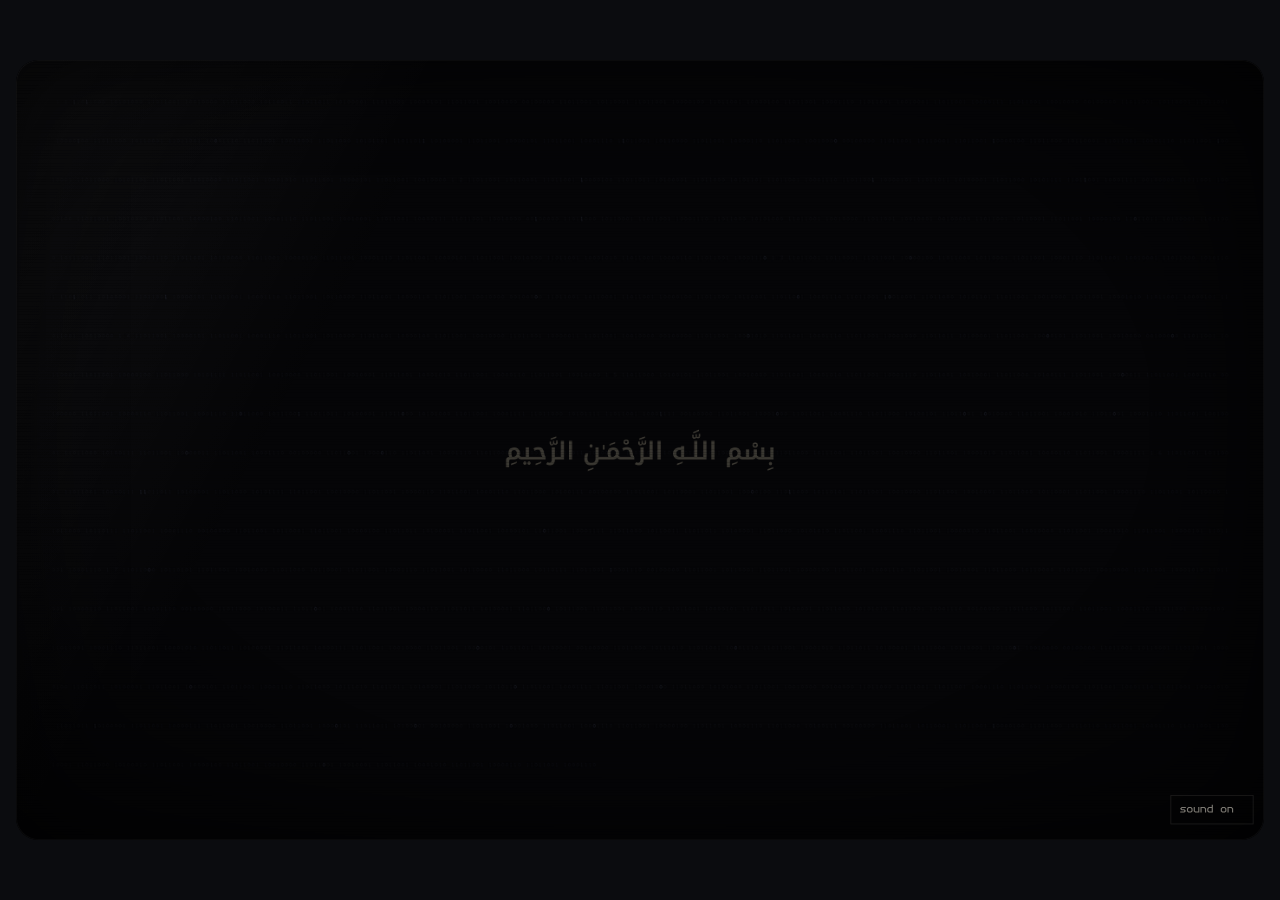
==== index.html @ ab60f14b "Add the Sandbox website The on-air page built from Bootleg Design v3, with a 404 that lands on a no-" ====
<!doctype html>
<html lang="en-GB">
<head>
<meta charset="utf-8">
<meta name="viewport" content="width=device-width, initial-scale=1, viewport-fit=cover">
<title>Sandbox on air</title>
<meta name="description" content="Sandbox is a research and development company. We make tools, products and experiments across technology, science and art, then share what we learn so the next person can start further along.">
<meta name="theme-color" content="#0b0c0f">
<link rel="icon" href="favicon.svg" type="image/svg+xml">
<link rel="canonical" href="https://sandbox-cmd.github.io/on-air/">
<meta property="og:type" content="website">
<meta property="og:title" content="Sandbox on air">
<meta property="og:description" content="Sandbox is a research and development company. We make tools, products and experiments across technology, science and art, then share what we learn so the next person can start further along.">
<meta property="og:url" content="https://sandbox-cmd.github.io/on-air/">
<meta property="og:image" content="https://sandbox-cmd.github.io/on-air/og.png">
<meta property="og:image:width" content="1200">
<meta property="og:image:height" content="630">
<meta property="og:image:alt" content="SANDBOX on a teletext page">
<meta name="twitter:card" content="summary_large_image">
<link rel="preconnect" href="https://fonts.googleapis.com">
<link rel="preconnect" href="https://fonts.gstatic.com" crossorigin>
<link rel="stylesheet" href="https://fonts.googleapis.com/css2?family=Bricolage+Grotesque:opsz,wght@12..96,400..600&family=IBM+Plex+Mono:wght@400;500;600&display=swap">
<style>
/* One screen: the broadcast, scaled to fit the window and centred on the dark it came from. A single dark look on every host theme. */
:root { --room: #0b0c0f; --glass: #050507; --ink: #f2ecdf; color-scheme: dark; }
html, body { height: 100%; }
body { margin: 0; background: var(--room); color: var(--ink); overflow: hidden; padding-inline: 16px; box-sizing: border-box; font-family: 'IBM Plex Mono', ui-monospace, Menlo, monospace; }
#room { position: relative; width: 100%; height: 100%; }
#tv { position: absolute; left: 0; top: 0; transform-origin: 0 0; outline: none; }
#tv:focus-visible { outline: none; }
/* Bootleg Design v3 · bundle.css: the site and the way in (round twenty-one). Scoped under .bdw; the values match tokens.css. */
.bdw { --k:#050507; --cobalt:#2233ff; --cream:#f2ecdf; --r:#ff3b30; --g:#34f05c; --y:#ffe531; --c:#35f1ff; --m:#ff45e6;
  --plate:#c8c6c0; --plate2:#a9a7a1; --pink:#0a0a0a; --pink2:#46443f; --pacc:#1c29c9; --prule:rgba(10,10,10,.28);
  --say:'Bricolage Grotesque', ui-sans-serif, system-ui, sans-serif; --mono:'IBM Plex Mono', ui-monospace, monospace;
  position:relative; font-family:var(--say); color:var(--cream); background:#0b0c0f; -webkit-font-smoothing:antialiased; }
.bdw *, .bdw *::before, .bdw *::after { box-sizing:border-box; }
.bdw .sr { position:absolute; width:1px; height:1px; overflow:hidden; clip:rect(0 0 0 0); clip-path:inset(50%); white-space:nowrap; margin:-1px; padding:0; border:0; }
.bdw .tt { display:inline-block; line-height:0; vertical-align:-0.16em; white-space:nowrap; }
.bdw .tt svg { display:inline-block; overflow:visible; }
.bdw button { font:inherit; color:inherit; background:none; border:0; padding:0; cursor:pointer; }
.bdw a { color:inherit; }
.bdw :focus-visible { outline:3px solid var(--y); outline-offset:3px; }
.bdw h1:focus { outline:none; }

/* the glass */
.bdw-glass { position:relative; overflow:hidden; background:var(--k); isolation:isolate; }
.bdw--desktop .bdw-glass { width:1440px; height:900px; border-radius:26px; }
.bdw--phone .bdw-glass { width:390px; height:844px; }
.bdw-cv { position:absolute; inset:0; width:100%; height:100%; display:block; }
.bdw-fx { position:absolute; inset:0; z-index:20; pointer-events:none; border-radius:inherit;
  background:repeating-linear-gradient(0deg, rgba(0,0,0,.14) 0 1px, transparent 1px 3px),
    radial-gradient(ellipse at 50% 46%, transparent 58%, rgba(0,0,0,.45) 100%),
    linear-gradient(118deg, rgba(255,255,255,.05) 0%, rgba(255,255,255,0) 28%);
  box-shadow:inset 0 0 0 1px rgba(255,255,255,.04), inset 0 0 110px rgba(0,0,0,.55); }
.bdw--phone .bdw-fx { background:repeating-linear-gradient(0deg, rgba(0,0,0,.1) 0 1px, transparent 1px 3px), radial-gradient(ellipse at 50% 48%, transparent 64%, rgba(0,0,0,.36) 100%); box-shadow:inset 0 0 50px rgba(0,0,0,.4); }
.bdw-ctl { position:absolute; z-index:30; right:24px; bottom:20px; display:flex; gap:8px; }
.bdw--phone .bdw-ctl { right:10px; bottom:10px; gap:5px; }
.bdw--desktop .bdw-ctl { flex-direction:column; align-items:stretch; width:96px; right:12px; bottom:18px; gap:6px; }
.bdw--desktop .bdw-ctl button { font-size:13px; padding:8px 9px; text-align:left; }
.bdw-ctl button { font-size:14px; padding:9px 11px; color:var(--cream); background:rgba(5,5,7,.55); border:1px solid rgba(242,236,223,.22); opacity:.5; transition:opacity .25s; }
.bdw--phone .bdw-ctl button { font-size:11px; padding:0 8px; min-height:40px; }
.bdw-ctl button:hover, .bdw-ctl button:focus-visible, .bdw-ctl button[aria-pressed="true"] { opacity:1; }
.bdw-ctl[hidden], .bdw-site[hidden], .bdw-stopwrap[hidden] { display:none; }
.bdw-stopwrap { position:absolute; inset:0; z-index:10; }
.bdw-site { position:absolute; inset:0; z-index:5; display:flex; flex-direction:column; background:var(--cobalt); }

/* the stop screen: two lines and a percentage, nothing else */
.bdw-stop { position:absolute; inset:0; padding:150px 170px 0; }
.bdw-stop .smile { font:400 190px/1 var(--say); margin:0 0 46px; letter-spacing:-.02em; }
.bdw-stop .l1, .bdw-stop .l2 { font:400 54px/1.2 var(--say); letter-spacing:-.016em; font-variation-settings:'opsz' 72; margin:0; max-width:1100px; }
.bdw-stop .l2 { color:var(--y); }
.bdw-stop .pct { font:400 28px/1.3 var(--say); margin:52px 0 0; color:rgba(242,236,223,.9); }
.bdw-stop .pct b { font-weight:400; font-variant-numeric:tabular-nums; }
.bdw-stop .pr2 { animation:bdwwipe 240ms steps(8) backwards; animation-delay:var(--d, 0ms); }
.bdw-stop.is-still .pr2 { animation:none; }
@keyframes bdwwipe { from { clip-path:inset(0 100% 0 0); } to { clip-path:inset(0 0 0 0); } }
.bdw--phone .bdw-stop { padding:120px 26px 0; }
.bdw--phone .bdw-stop .smile { font-size:104px; margin-bottom:30px; }
.bdw--phone .bdw-stop .l1, .bdw--phone .bdw-stop .l2 { font-size:30px; }
.bdw--phone .bdw-stop .pct { font-size:18px; margin-top:34px; }

/* the site chrome */
.bdw-hdr { flex:none; height:44px; background:#000; display:flex; align-items:center; gap:24px; padding:0 26px; font-size:20px; position:relative; z-index:2; }
.bdw-hdr .pg { color:var(--cream); text-decoration:none; }
.bdw-hdr .on { color:var(--g); }
.bdw-hdr .dt { margin-left:auto; }
.bdw-hdr .clk { color:var(--y); }
.bdw-scr { flex:1; min-height:0; position:relative; overflow:hidden; }
.bdw-ground, .bdw-static { position:absolute; left:0; top:0; width:100%; height:100%; display:block; pointer-events:none; }
.bdw-static { opacity:0; z-index:3; }
.bdw-band { flex:none; display:block; width:100%; height:24px; }
.bdw-keys { flex:none; height:56px; background:#000; display:grid; grid-template-columns:repeat(4, minmax(0, 1fr)); }
.bdw-keys .k { display:flex; align-items:center; gap:12px; padding:0 22px; text-decoration:none; font-size:20px; }
.bdw-keys .k i { width:16px; height:16px; flex:none; }
.bdw-keys .kn { opacity:.75; }
.bdw-keys .k--red { color:var(--r); } .bdw-keys .k--red i { background:var(--r); }
.bdw-keys .k--green { color:var(--g); } .bdw-keys .k--green i { background:var(--g); }
.bdw-keys .k--yellow { color:var(--y); } .bdw-keys .k--yellow i { background:var(--y); }
.bdw-keys .k--cyan { color:var(--c); } .bdw-keys .k--cyan i { background:var(--c); }
.bdw-keys .k.is-on { color:#050507; } .bdw-keys .k.is-on i { background:#050507; }
.bdw-keys .k--red.is-on { background:var(--r); } .bdw-keys .k--green.is-on { background:var(--g); } .bdw-keys .k--yellow.is-on { background:var(--y); } .bdw-keys .k--cyan.is-on { background:var(--c); }
.bdw-keys .k:hover:not(.is-on) { background:#15161c; }

/* a page: the statement on the left, a plate on the right */
.bdw-page { position:absolute; inset:0; padding:0 72px 58px; z-index:1; }
.bdw-page.is-print .pr { animation:bdwrow 260ms steps(4) backwards; animation-delay:calc(90ms + var(--i, 14) * 46ms); }
@keyframes bdwrow { from { clip-path:inset(0 0 100% 0); } to { clip-path:inset(0 0 0 0); } }
.bdw-comp { height:100%; display:grid; grid-template-columns:minmax(0, 1fr) 520px; gap:72px; align-items:center; }
.bdw .kick { display:flex; align-items:center; gap:12px; margin:0; font-size:15px; color:rgba(242,236,223,.88); }
.bdw .kick .bdw-mark { flex:none; }
.bdw .stmt { margin:30px 0 0; font:400 64px/1.04 var(--say); letter-spacing:-.02em; font-variation-settings:'opsz' 96; }
.bdw .stmt > span { display:block; white-space:nowrap; }
.bdw .para { margin:30px 0 0; max-width:600px; font:400 20px/1.55 var(--say); color:rgba(242,236,223,.92); text-wrap:pretty; }
.bdw .aside { margin:22px 0 0; font:400 16px/1.5 var(--mono); color:var(--cream); }
.bdw .aside .i { color:var(--y); margin-right:6px; }
.bdw-small { position:absolute; left:72px; right:72px; bottom:16px; margin:0; display:flex; align-items:center; gap:28px; font-size:13px; color:rgba(242,236,223,.62); z-index:2; }
.bdw-small button { color:rgba(242,236,223,.8); text-decoration:underline; text-underline-offset:4px; min-height:24px; }

/* the plate */
.bdw-dlg { position:relative; width:100%; }
.bdw-dlg .sh { position:absolute; left:12px; top:12px; width:100%; height:100%; background:repeating-conic-gradient(#050507 0 25%, transparent 0 50%) 0 0 / 4px 4px; }
.bdw-dlg .pl { position:relative; background:var(--plate); color:var(--pink); padding:42px 30px 26px; font:400 15px/1.5 var(--mono); }
.bdw-dlg .pl::before { content:''; position:absolute; inset:9px; border:4px double var(--pink); pointer-events:none; }
.bdw-dlg .tb { position:absolute; left:0; right:0; top:4px; height:20px; margin:0; text-align:center; font-weight:600; font-size:14px; line-height:20px; }
.bdw-dlg .tb .t { background:var(--plate); padding:0 12px; position:relative; }
.bdw-dlg .tb .cx { position:absolute; left:22px; top:0; background:var(--plate); padding:0 4px; font-weight:500; }
.bdw-dlg .tb .cx i { display:inline-block; width:8px; height:8px; background:var(--pink); margin:0 2px; vertical-align:1px; }
.bdw-dlg .rows { display:flex; flex-direction:column; }
.bdw-dlg .row { display:grid; grid-template-columns:64px 1fr auto; align-items:baseline; padding:10px 12px; text-decoration:none; }
.bdw-dlg .row .n { font-size:15px; color:var(--pacc); }
.bdw-dlg .row .w { font-size:17px; font-weight:500; }
.bdw-dlg .row em { font-style:normal; font-size:13px; color:var(--pink2); }
.bdw-dlg .row.is-sel, .bdw-dlg .row:hover, .bdw-dlg .row:focus-visible { background:var(--cobalt); color:var(--cream); }
.bdw-dlg .row.is-sel .n, .bdw-dlg .row:hover .n, .bdw-dlg .row:focus-visible .n { color:var(--y); }
.bdw-dlg .row.is-sel em, .bdw-dlg .row:hover em, .bdw-dlg .row:focus-visible em { color:#cfd3ff; }
.bdw-dlg .row:focus-visible { outline:3px solid var(--pink); outline-offset:0; }
.bdw-dlg .inp { display:flex; align-items:center; gap:6px; margin:14px 0 0; padding:16px 12px 0; border-top:1px solid var(--prule); font-size:14px; }
.bdw-dlg .inp .bx { display:inline-flex; align-items:center; justify-content:center; width:22px; height:26px; background:#050507; color:var(--cream); font:500 15px/1 var(--mono); }
.bdw-dlg .inp .hint { margin-left:14px; color:var(--pink2); font-size:13px; }
/* the guide: what is on this channel, and what is off air */
.bdw-dlg .row .tag { font-style:normal; font-size:12px; line-height:1; padding:4px 7px 3px; letter-spacing:.02em; background:#0a0a0a; color:var(--g); }
.bdw-dlg .row.is-off .tag { background:none; color:var(--pink2); border:1px dashed rgba(10,10,10,.45); padding:3px 6px 2px; }
.bdw-dlg .row.is-off .w { color:var(--pink2); }
.bdw-dlg .row.is-off.is-sel .w, .bdw-dlg .row.is-off:hover .w, .bdw-dlg .row.is-off:focus-visible .w { color:var(--cream); }
.bdw-dlg .row.is-sel .tag, .bdw-dlg .row:hover .tag, .bdw-dlg .row:focus-visible .tag { background:#050507; color:var(--g); border-color:transparent; }
.bdw-dlg .row.is-off.is-sel .tag, .bdw-dlg .row.is-off:hover .tag, .bdw-dlg .row.is-off:focus-visible .tag { background:none; color:#cfd3ff; border-color:rgba(207,211,255,.6); }

/* the loop: three steps, and a way back to the start */
.bdw-dlg .loop { position:relative; padding:4px 0 0 30px; }
.bdw-dlg .loop .rail { position:absolute; left:0; top:4px; overflow:visible; }
.bdw-dlg .loop ol { list-style:none; margin:0; padding:0; position:relative; }
.bdw-dlg .loop li { height:64px; display:grid; grid-template-columns:26px 92px minmax(0, 1fr); column-gap:14px; align-items:center; }
.bdw-dlg .loop li i { width:26px; height:26px; display:inline-flex; align-items:center; justify-content:center; color:#050507; font-size:14px; }
.bdw-dlg .loop .w { font-size:17px; font-weight:500; }
.bdw-dlg .loop em { font-style:normal; font-size:13px; line-height:1.45; color:var(--pink2); }
.bdw-dlg .lfoot { margin:16px 0 0; padding:14px 0 0; border-top:1px solid var(--prule); font-size:14px; line-height:1.5; display:flex; gap:10px; align-items:baseline; }
.bdw-dlg .lfoot .i { color:var(--pacc); font-size:18px; line-height:1; }

/* an off-air channel: the canvas fills the screen, a caption holds on in the corner */
.bdw-scr.is-off .bdw-ground { display:none; }
.bdw-scr.is-off .bdw-page { padding:0; }
.bdw-off { position:absolute; inset:0; background:#050507; }
.bdw-offcv { position:absolute; left:0; top:0; width:100%; height:100%; display:block; }
.bdw-off .cap { position:absolute; left:72px; bottom:58px; background:#000; padding:18px 24px 20px; max-width:560px; box-shadow:10px 10px 0 rgba(0,0,0,.45); }
.bdw-off .cap .n { margin:0; font-size:15px; color:var(--y); }
.bdw-off .cap .ln { margin:12px 0 0; font:400 44px/1.05 var(--say); letter-spacing:-.018em; font-variation-settings:'opsz' 96; color:var(--cream); }
.bdw-off .cap .go { margin:16px 0 0; font:400 15px/1.4 var(--mono); }
.bdw-off .cap .go a { color:var(--c); text-underline-offset:4px; display:inline-block; min-height:24px; }

/* phone */
.bdw--phone .bdw-hdr { height:34px; gap:12px; padding:0 14px; font-size:13px; }
.bdw--phone .bdw-hdr .dt { display:none; }
.bdw--phone .bdw-hdr .clk { margin-left:auto; }
.bdw--phone .bdw-band { height:14px; }
.bdw--phone .bdw-keys { height:88px; grid-template-columns:repeat(2, minmax(0, 1fr)); grid-template-rows:repeat(2, 44px); }
.bdw--phone .bdw-keys .k { padding:0 14px; gap:8px; font-size:14px; }
.bdw--phone .bdw-keys .k i { width:11px; height:11px; }
.bdw--phone .bdw-page { padding:26px 20px 70px; overflow-y:auto; }
.bdw--phone .bdw-scr.is-off .bdw-page { padding:0; overflow:hidden; }
.bdw--phone .bdw-comp { display:block; height:auto; }
.bdw--phone .kick { font-size:11px; }
.bdw--phone .stmt { font-size:36px; margin-top:20px; }
.bdw--phone .stmt > span { white-space:normal; display:inline; }
.bdw--phone .stmt > span::after { content:' '; }
.bdw--phone .para { font-size:17px; margin-top:18px; }
.bdw--phone .aside { font-size:14px; }
.bdw--phone .rc { margin-top:30px; }
.bdw--phone .bdw-dlg .pl { padding:38px 16px 18px; }
.bdw--phone .bdw-dlg .row { grid-template-columns:48px 1fr auto; min-height:44px; align-items:center; }
.bdw--phone .bdw-dlg .row .w { font-size:15px; }
.bdw--phone .bdw-dlg .inp .hint { display:none; }
.bdw--phone .bdw-dlg .loop li { grid-template-columns:26px 62px minmax(0, 1fr); column-gap:10px; }
.bdw--phone .bdw-dlg .loop .w { font-size:15px; }
.bdw--phone .bdw-dlg .loop em { font-size:12px; }
.bdw--phone .bdw-small { position:static; margin:30px 0 0; flex-wrap:wrap; gap:12px 18px; font-size:11px; }
.bdw--phone .bdw-off .cap { left:16px; right:16px; bottom:20px; max-width:none; padding:14px 16px 16px; }
.bdw--phone .bdw-off .cap .n { font-size:11px; }
.bdw--phone .bdw-off .cap .ln { font-size:30px; }
.bdw--phone .bdw-off .cap .go { font-size:13px; }

/* review strip (not part of the site) */
.bdw-review { height:48px; display:flex; align-items:center; gap:8px; padding:0 16px; background:#16161b; color:#d8d6ce; font:400 13px/1 var(--mono); }
.bdw--phone .bdw-review { height:56px; padding:0 8px; gap:5px; font-size:10.5px; }
.bdw-review .chip { background:var(--m); color:#16161b; padding:4px 8px; font-weight:600; }
.bdw-review .rl { margin-left:auto; opacity:.55; }
.bdw--phone .bdw-review .rl { display:none; }
.bdw-review button { padding:7px 10px; border:1px solid #3a3a44; color:#d8d6ce; }
.bdw-review button[aria-pressed="true"] { background:#f2ecdf; color:#16161b; border-color:#f2ecdf; }

@media (prefers-reduced-motion: reduce) { .bdw .pr, .bdw .pr2 { animation:none !important; } }

</style>
</head>
<body>
<div id="room"><div id="tv" aria-label="Sandbox"></div></div>
<script>/* @ds-bundle: {"format": 4, "namespace": "BootlegDesign", "components": [{"name": "Broadcast"}, {"name": "Greeting"}, {"name": "Tape"}, {"name": "TeletextPage"}, {"name": "StopScreen"}, {"name": "Sound"}, {"name": "MotionStrip"}, {"name": "Screen"}, {"name": "PhoneScreen"}, {"name": "OffAir"}, {"name": "Static"}, {"name": "Header"}, {"name": "Keys"}, {"name": "Band"}, {"name": "Tube"}, {"name": "Dither"}, {"name": "Statement"}, {"name": "Kicker"}, {"name": "Aside"}, {"name": "Mark"}, {"name": "Signature"}, {"name": "Leader"}, {"name": "Dialog"}, {"name": "ChannelGuide"}, {"name": "Loop"}, {"name": "ListDialog"}, {"name": "Steps"}, {"name": "KeyValue"}, {"name": "Ledger"}, {"name": "Rules"}, {"name": "Button"}, {"name": "Field"}, {"name": "Select"}, {"name": "Check"}, {"name": "Toggle"}, {"name": "Tabs"}, {"name": "Chip"}, {"name": "Meter"}, {"name": "Toast"}, {"name": "Tooltip"}, {"name": "Kbd"}, {"name": "Table"}, {"name": "Pane"}, {"name": "Terminal"}, {"name": "Loader"}, {"name": "Pager"}, {"name": "Stat"}, {"name": "Claim"}, {"name": "Wordmark"}, {"name": "Sticker"}, {"name": "Slides"}, {"name": "DocPage"}, {"name": "SocialPosts"}, {"name": "Email"}, {"name": "Posters"}, {"name": "BusinessCard"}, {"name": "Tee"}, {"name": "Workshop"}, {"name": "TerminalScreen"}, {"name": "ReleasePage"}, {"name": "SignOn"}, {"name": "Standby"}, {"name": "Glitch"}, {"name": "OSD"}, {"name": "Subtitle"}, {"name": "StopCode"}, {"name": "MachineLine"}, {"name": "OnAir"}, {"name": "HoloGlobe"}, {"name": "Holomap"}, {"name": "QRMark"}, {"name": "Serial"}]} */
/* Bootleg Design v3. One classic script: window.BootlegDesign. No imports, no network, no eval. */
(function () {
  'use strict';
  // ================================================================== the words (round twenty-one, locked 30 Sep 2026)
  // One story in two pages: what Sandbox is (100), then how it works (200). Every other page is off air for now.
  // Every surface reads its words from here: change a line once and the site, the templates and the docs follow.
  var COPY = (function () {
    var DEF = 'Sandbox is a research and development company. We make tools, products and experiments across technology, science and art, then share what we learn so the next person can start further along.';
    var KEYS = [['100', 'home', 'red'], ['200', 'how it works', 'green'], ['300', 'statement', 'yellow'], ['400', 'contact', 'cyan']];
    var INTRO = {
      stop: { smile: ':)', l1: 'This machine ran into something weird.', l2: 'That’s allowed here.', pct: '% complete' },
      descriptor: 'research and development', ch: 'ch 2½',
      skip: 'skip', pause: 'pause', play: 'play', soundOn: 'sound on', soundOff: 'sound off'
    };
    var PAGES = {
      '100': { title: 'sandbox', kicker: '100 · sandbox',
        h: ['There is plenty', 'left to make up.'],
        p: DEF,
        aside: 'you weren’t supposed to find this one. stay as long as you like.',
        dialog: { t: 'on this channel', kind: 'guide', rows: [['200', 'how it works', 'on air'], ['300', 'the statement', 'off air'], ['400', 'contact', 'off air']], input: true } },
      '200': { title: 'how it works', kicker: '200 · how it works',
        h: ['We like finding the part', 'where another choice', 'is possible.'],
        p: 'The things we live with took shape because someone made a decision. Our work starts there: we notice one, make something to find out more, and share what we learn.',
        aside: 'the loop runs on our own work too.',
        dialog: { t: 'the loop', kind: 'loop', rows: [['notice', 'a question worth staying with'], ['make', 'enough of it to find out'], ['share', 'what worked, and what didn’t']],
          foot: 'what we share becomes the next thing someone notices.' } }
    };
    var OFF = {
      '300': { label: 'the statement', line: 'off air for now' },
      '400': { label: 'contact', line: 'off air for now' }
    };
    var off = function (n) { return OFF[n] || { label: 'nothing on this page', line: 'no signal' }; };
    return { DEF: DEF, KEYS: KEYS, INTRO: INTRO, PAGES: PAGES, OFF: OFF, off: off, TRY: ['200', 'how it works'] };
  })();
  // ================================================================== utilities
  var esc = function (s) { return String(s == null ? '' : s).replace(/&/g, '&amp;').replace(/</g, '&lt;').replace(/>/g, '&gt;').replace(/"/g, '&quot;'); };
  var ty = function (s) { return esc(s).replace(/'/g, '’'); };            // the company's typeset voice gets a real apostrophe
  var d = function (ms) { return ' style="--d:' + ms + 'ms"'; };
  var P = function (ms) { return ' class="bd-p"' + d(ms); };
  var cls = function () { return Array.prototype.filter.call(arguments, Boolean).join(' '); };

  // ================================================================== the words: v3 reads them from COPY (00-copy.js), in the shapes these builders take
  var DEF = COPY.DEF;
  var STILL = { date: 'tue 29 sep', time: '06:00:00', clock: '06:00:00' };
  var KEYS = COPY.KEYS.map(function (k) { return [k[2].charAt(0), k[0], k[1]]; });            // [colour class, page, label]: r 100 home, g 200 how it works, y 300, c 400
  var P1 = COPY.PAGES['100'], P2 = COPY.PAGES['200'];
  var PAGES = {
    '100': { layout: 'statement', crumb: null, title: P1.title, head: P1.h, para: P1.p, say: P1.aside,
      dialogs: [{ t: P1.dialog.t, kind: 'list', sel: 0, input: true, rows: P1.dialog.rows }] },
    '200': { layout: 'statement', crumb: P2.title, title: P2.title, head: P2.h, para: P2.p, say: P2.aside,
      dialogs: [{ t: P2.dialog.t, kind: 'steps', rows: P2.dialog.rows.map(function (r, i) { return [String(i + 1), r[0], r[1], ['y', 'g', 'c'][i]]; }), foot: ['↺ ' + esc(P2.dialog.foot)] }] }
  };
  function notFound(n) {
    var O = COPY.off(n);
    return { layout: 'statement', crumb: O.label, title: O.label, head: [O.line.charAt(0).toUpperCase() + O.line.slice(1) + '.'], para: '',
      dialogs: [{ t: P1.dialog.t, kind: 'list', sel: 0, rows: [P1.dialog.rows[0]] }] };
  }
  var label = function (n) { return COPY.PAGES[n] ? COPY.PAGES[n].title : COPY.off(n).label; };
  var INTRO = {
    stop: COPY.INTRO.stop,
    // retired in v3 with the round seventeen way in; the retired builders (standby, sign-on) still read them
    standby: { ch: 'ch 2½', state: 'no signal', line: "this channel isn't in the guide.", button: 'turn it on anyway', led: 'standby' },
    signon: { rd: 'research and development', tuning: 'tuning', found: 'signal found', sub: "i'm on. everything looks perfectly norm",
      tl: ['sandbox sign-on ', ' · between the lines · ch 2½'], tr: ['time left', ' ........ ', 'unknown'],
      bl: ['sbx-0926', ' · unlisted'], br: ["nobody's tool", ' · ', 'nobody, copy it'] },
    idle: ['still here? good.', "i'll keep the picture steady."]
  };
  var STOPCODE = 'FIVE_OPEN_QUESTIONS';                                    // retired in v3: the stop screen has no stop code

  // ================================================================== atoms
  function mark(o) { o = o || {}; return '<span class="' + cls('bd-mark', o.size && 'bd-mark--' + o.size, o.tone && 'bd-mark--' + o.tone) + '" aria-hidden="true"><i></i><i></i><i></i></span>'; }
  function kicker(o) {
    o = o || {};
    var inner = o.crumb ? '<span class="pn">' + esc(o.num) + '</span><span class="sl">·</span><span>' + esc(o.crumb) + '</span>' : '<span>' + esc(o.text || 'sandbox · research and development') + '</span>';   // v3: 200 · how it works
    return '<div class="' + cls('bd-kicker', o.p && 'bd-p') + '"' + (o.p ? d(o.at || 0) : '') + '>' + (o.mark === false ? '' : mark()) + inner + '</div>';
  }
  function statement(lines, o) { o = o || {}; var t = o.at || 0; return '<h1 class="bd-statement">' + lines.map(function (l, i) { return '<span' + (o.p ? P(t + i * 110) : '') + '>' + ty(l) + '</span>'; }).join('') + '</h1>'; }
  function code(text, o) { o = o || {}; return '<div class="' + cls('bd-code', o.p && 'bd-p') + '"' + (o.p ? d(o.at) : '') + '><i></i>' + esc(text) + '</div>'; }
  function para(text, o) { o = o || {}; return '<p class="' + cls('bd-para', o.p && 'bd-p') + '"' + (o.p ? d(o.at) : '') + '>' + ty(text) + '</p>'; }
  function aside(text, o) { return machine(text, o); }                  // v3 name: the company's aside, small and lowercase after a yellow >
  function machine(text, o) { o = o || {}; return '<p class="' + cls('bd-machine', o.p && 'bd-p') + '"' + (o.p ? d(o.at) : '') + '><span class="i">&gt;</span>' + esc(text) + '</p>'; }
  function onAir(a, b, o) { o = o || {}; return '<div class="' + cls('bd-onair', o.p && 'bd-p') + '"' + (o.p ? d(o.at) : '') + '><b>' + esc(a) + '</b>' + esc(b) + '</div>'; }
  function stamp(text) { return '<span class="bd-stamp"><span>' + esc(text == null ? "nobody's tool" : text) + '</span><span class="ar" lang="ar" title="free">حُرّ</span></span>'; }
  function signature(text) { return '<div class="bd-sig">' + esc(text) + '</div>'; }
  function leader(a, b) { return '<div class="bd-leader"><span>' + esc(a) + '</span><span class="dots" aria-hidden="true"></span><b>' + esc(b) + '</b></div>'; }
  function stopCode(c) { return '<p class="bd-stopcode">stop code: ' + esc(c || STOPCODE) + '</p>'; }
  function serial(t) { return '<span class="bd-serial"><i aria-hidden="true"></i>' + esc(t || 'sbx-0926') + '</span>'; }
  function claim(k) { return '<span class="bd-claim">' + esc(k || 'sample') + '</span>'; }
  function link(text, go) { return '<button type="button" class="bd-link"' + (go ? ' data-go="' + esc(go) + '"' : '') + '>' + esc(text) + '</button>'; }
  function button(labelText, o) {
    o = o || {};
    return '<button type="button" aria-label="' + esc(labelText) + '" class="' + cls('bd-button', o.primary && 'bd-button--primary', o.danger && 'bd-button--danger', o.large && 'bd-button--l') + '"' + (o.go ? ' data-go="' + esc(o.go) + '"' : '') + (o.disabled ? ' disabled' : '') + '>' + esc(labelText) + '</button>';
  }
  function buttons(list) { return '<div class="bd-buttons">' + list.map(function (b) { return button(b[0], { primary: !!b[1], go: b[2] }); }).join('') + '</div>'; }

  // ================================================================== dialogs
  // D.kind: list | rules | ledger | steps | kv | empty | shelf | globe | custom (D.body html)
  function dialog(D, o) {
    o = o || {};
    var t0 = o.at || 0, anim = !!o.p, k = 0, body = '';
    var row = function (html) { return '<div' + (anim ? P(t0 + 240 + (k++) * 45) : '') + '>' + html + '</div>'; };
    var say = function (s) { return row('<p class="bd-say"><span class="i">&gt;</span>' + esc(s) + '</p>'); };
    var kv = function (list) { return list.map(function (x) { return row('<div class="bd-kv"><span>' + esc(x[0]) + '</span><span>' + esc(x[1]) + '</span></div>'); }).join(''); };
    var st = o.state || {};
    if (D.kind === 'list') {
      body += D.rows.map(function (r, i) { return row('<button type="button" class="bd-row' + (i === D.sel ? ' is-sel' : '') + '" data-go="' + esc(r[0]) + '"><b>' + esc(r[0]) + '</b><span>' + esc(r[1]) + '</span><em>' + esc(r[2] || '') + '</em></button>'); }).join('');
      if (D.input) {
        var tp = (st.typed || '').padEnd(3, '_');
        body += row('<div class="bd-pageinput"><span class="lb">page</span>' + tp.split('').map(function (c) { return '<span class="box">' + esc(c) + '</span>'; }).join('') + '<span class="hint">type a number or pick one</span></div>');
      }
      if (D.say) body += say(D.say);
    } else if (D.kind === 'rules') {
      body += D.rows.map(function (r, i) { return row('<div class="bd-rule"><b class="bd-num ' + r[1] + '">' + (i + 1) + '</b><span>' + ty(r[0]) + '</span></div>'); }).join('');
      if (D.say) body += say(D.say);
      if (D.buttons) body += row(buttons(D.buttons));
    } else if (D.kind === 'ledger') {
      body += row('<div class="bd-ledger__head"><span></span><span>no.</span><span>question</span><span>status</span></div>');
      body += D.rows.map(function (r) { return row('<div class="bd-ledger__row"><span class="cb">[ ]</span><b>' + esc(r[0]) + '</b><span class="q">' + ty(r[1]) + '</span><em class="bd-chip bd-chip--open">' + esc(r[2] || 'open') + '</em></div>'); }).join('');
      if (D.conceal) body += row('<div class="bd-conceal"><span class="lb">' + esc(D.conceal[0]) + '</span>' + (st.reveal ? '<span class="rv">' + esc(D.conceal[1]) + '</span>' : '<span class="hid" role="img" aria-label="concealed"></span>') + buttons([[st.reveal ? 'hide' : 'reveal', 'on', 'reveal']]) + '</div>');
    } else if (D.kind === 'steps') {
      body += D.rows.map(function (r) { return row('<div class="bd-step"><b class="bd-num ' + r[3] + '">' + esc(r[0]) + '</b><span class="a">' + esc(r[1]) + '</span><span>' + esc(r[2]) + '</span></div>'); }).join('');
    } else if (D.kind === 'kv') {
      body += kv(D.kv);
      if (D.say) body += say(D.say);
    } else if (D.kind === 'empty') {
      body += row('<div class="bd-prompt"><span>' + esc(D.prompt || 'ls notes/') + '</span><span class="bd-cur"></span></div>');
      body += kv(D.kv);
      if (D.say) body += say(D.say);
    } else if (D.kind === 'shelf') {
      body += kv(D.kv);
      body += row('<div class="bd-codeblock">' + D.lines.map(function (l) { return '<div><span>' + esc(l[0]) + '</span><em># ' + esc(l[1]) + '</em></div>'; }).join('') + '</div>');
    } else if (D.kind === 'globe') {
      body += row('<canvas class="bd-holomap" data-p="holomap" data-dev="1" width="436" height="210"></canvas>');
      body += D.lines.map(function (l) { return row('<p class="bd-centerline">' + esc(l) + '</p>'); }).join('');
      body += row('<p class="bd-centerline">' + mark({ tone: 'cobalt' }) + '</p>');
      if (D.say) body += say(D.say);
      if (D.buttons) body += row(buttons(D.buttons));
    } else if (D.kind === 'meter') {
      body += row(meter({ label: D.label, value: D.value }));
      if (D.say) body += say(D.say);
    } else {
      body += D.body || '';
    }
    if (D.foot) body += '<div class="bd-dialog__foot">' + D.foot.map(function (f) { return '<span>' + f + '</span>'; }).join('') + '</div>';
    var placed = !!o.pos;                                            // x, y and w on a dialog only apply when it is placed on a screen
    var x = placed ? (D.x != null ? D.x : o.pos.x) : 0, y = placed ? (D.y != null ? D.y : o.pos.y) : 0, w = placed ? (D.w != null ? D.w : o.pos.w) : D.width;
    var style = (placed ? 'left:' + x + 'px;top:' + y + 'px;' : '') + (w ? 'width:' + w + 'px;' : '') + (anim ? '--d:' + t0 + 'ms' : '');
    return '<div class="' + cls('bd-dialog', placed && 'is-placed', D.compact && 'bd-dialog--compact') + '" style="' + style + '"><div class="bd-dialog__shadow"></div><div class="bd-dialog__plate" role="group" aria-label="' + esc(D.t || D.title) + '"><div class="bd-dialog__title"><span class="cx">[<i></i>]</span><span class="tt">' + esc(D.t || D.title) + '</span></div>' + body + '</div></div>';
  }
  function meter(o) {
    o = o || {}; var N = o.blocks || 24, v = Math.max(0, Math.min(1, o.value || 0)), on = Math.round(N * v);
    return '<div class="' + cls('bd-meter', o.ground && 'bd-meter--ground') + '" role="progressbar" aria-valuemin="0" aria-valuemax="100" aria-valuenow="' + Math.round(v * 100) + '" aria-label="' + esc(o.label || '') + '">' + (o.label ? '<span class="lbl">' + esc(o.label) + '</span>' : '') + '<span class="blocks">' + Array.apply(null, { length: N }).map(function (_, i) { return '<i' + (i < on ? ' class="on"' : '') + '></i>'; }).join('') + '</span><span class="pc">' + Math.round(v * 100) + '%</span></div>';
  }

  // ================================================================== the screen
  function header(num, mid, st) {
    return '<div class="bd-header"><span data-h="num">p' + esc(num) + '</span>  <span class="y">sbx</span> <span data-h="mid">' + esc(mid) + '</span>  <span class="dt">' + esc(st.date) + '</span><span class="clk" data-h="clk">' + esc(st.time) + '</span></div>';
  }
  function keys(cur, list, o) {
    o = o || {};
    return '<nav class="' + (o.bar ? 'bd-hintbar' : 'bd-keys') + '" aria-label="' + esc(o.label || 'coloured keys') + '">' + (list || KEYS).map(function (k) {
      return '<button type="button" class="bd-key ' + k[0] + (k[1] === cur ? ' is-on' : '') + '" data-go="' + esc(k[1]) + '"' + (k[1] === cur ? ' aria-current="page"' : '') + '><b>' + esc(k[3] || k[1]) + '</b>' + esc(k[2]) + '</button>';
    }).join('') + '</nav>';
  }
  function osd(st) { return '<div class="bd-osd' + (st.osd ? ' is-on' : '') + '" aria-hidden="true"><i></i><span data-h="osdn">' + esc(st.osdn || '') + '</span><span class="ol" data-h="osdl">' + esc(st.osdl || '') + '</span></div>'; }
  function subtitle(text, o) { o = o || {}; return '<div class="bd-subtitle-wrap' + (text ? ' is-on' : '') + '"' + (o.style ? ' style="' + o.style + '"' : '') + '><span class="bd-subtitle" data-h="subt">' + esc(text || '') + '</span></div>'; }
  var tube = function () { return '<div class="bd-scan"></div><div class="bd-tube"><i></i></div>'; };

  function page(spec, st) {
    var L = spec.layout || 'statement', t = 60 + (st.base || 0), p = !!st.anim || st.upto != null;
    var h = '<div class="' + cls('bd-column', L === 'ledger' && 'bd-column--ledger') + '">';
    h += kicker({ num: st.num, crumb: spec.crumb, mark: !spec.markInBody, p: p, at: t });
    h += statement(spec.head, { p: p, at: t + 140 });
    t += 140 + spec.head.length * 110;
    if (spec.code) h += code(spec.code, { p: p, at: t + 60 });
    if (spec.para) h += para(spec.para, { p: p, at: t + 140 });
    if (spec.para2) h += para(spec.para2, { p: p, at: t + 200 });
    if (spec.say) h += machine(spec.say, { p: p, at: t + 260 });
    if (spec.news) h += onAir(spec.news[0], spec.news[1], { p: p, at: t + 320 });
    h += '</div>';
    var pos = L === 'ledger' ? { x: 72, y: 262, w: 1296 } : { x: 872, y: 76, w: 496 };
    spec.dialogs.forEach(function (D, i) { h += dialog(D, { at: t + 120 + i * 260, p: p, state: st, pos: i === 0 ? pos : { x: 820, y: 330, w: 548 } }); });
    h += '<div class="bd-foot"><div' + (p ? P(t + 320) : '') + '>' + signature('page ' + st.num) + '</div></div>';
    return h;
  }

  // test-card ticks around a black screen
  function ticks(W, H, op) {
    var m = W > 600 ? 60 : 36, e = W > 600 ? 22 : 16, pth = '', x, y, l;
    for (x = m; x <= W - m; x += 24) { l = (x - m) % 120 === 0 ? 10 : 5; pth += 'M' + x + ' ' + e + 'v' + l + 'M' + x + ' ' + (H - e) + 'v-' + l; }
    for (y = m; y <= H - m; y += 24) { l = (y - m) % 120 === 0 ? 10 : 5; pth += 'M' + e + ' ' + y + 'h' + l + 'M' + (W - e) + ' ' + y + 'h-' + l; }
    var cx = W / 2, cy = H / 2;
    return '<svg class="bd-ticks" width="' + W + '" height="' + H + '" viewBox="0 0 ' + W + ' ' + H + '" aria-hidden="true"><path d="' + pth + '" stroke="#f2ecdf" stroke-opacity="' + op + '" stroke-width="1" fill="none"></path>' +
      '<path d="M' + (cx - 7) + ' ' + e + 'h14l-7 10zM' + (cx - 7) + ' ' + (H - e) + 'h14l-7 -10zM' + e + ' ' + (cy - 7) + 'v14l10 -7zM' + (W - e) + ' ' + (cy - 7) + 'v14l-10 -7z" fill="#f2ecdf" fill-opacity="' + (op * 2.5).toFixed(2) + '"></path></svg>';
  }
  function standbyBody(st, W, H) {
    var S = INTRO.standby;
    return ticks(W, H, 0.07) + '<div class="bd-corner tl">' + esc(S.ch) + '<span class="dm"> · ' + esc(S.state) + '</span></div>' +
      '<div class="bd-standby__mid"><p class="bd-standby__line">' + esc(S.line) + '</p>' +
      '<button type="button" class="bd-power" data-go="power"><span class="bd-power__icon" aria-hidden="true"><i></i></span><span class="bd-power__label">' + esc(S.button) + '</span></button></div>' +
      '<div class="bd-corner br dm"><span class="bd-led" style="margin-right:12px"></span><span class="dm">' + esc(S.led) + '</span></div>';
  }
  function signonBody(st, W, H) {
    var S = INTRO.signon, phone = W < 600;
    var rd = st.rd == null ? S.rd : S.rd.slice(0, st.rd), sp = st.sigp == null ? 1 : st.sigp, sub = st.sub == null ? S.sub : st.sub;
    var g = GEO[phone ? 'phone' : 'desktop'];
    var tl = phone ? '<span data-h="soclk">' + esc(S.tl[0] + (st.clock || STILL.clock)) + '</span><br><span class="dm">between the lines · ch 2½</span>'
      : '<span data-h="soclk">' + esc(S.tl[0] + (st.clock || STILL.clock)) + '</span><span class="dm">' + esc(S.tl[1]) + '</span>';
    return '<canvas class="bd-signon__globe" data-p="holo" data-geo="' + g.id + '" data-yaw="' + (st.yaw == null ? '' : st.yaw) + '" data-dev="' + (st.dev == null ? 1 : st.dev) + '" width="' + 2 * g.BOX + '" height="' + 2 * g.BOX + '"></canvas>' +
      '<div class="bd-signon__halo"></div>' + ticks(W, H, 0.2) +
      '<canvas class="bd-signon__word" data-p="wordmark" data-geo="' + g.id + '" data-t="' + (st.wt == null ? 99999 : st.wt) + '" width="' + g.W + '" height="' + g.WHH + '"></canvas>' +
      '<div class="bd-signon__rd" data-h="rd">' + esc(rd) + '</div>' +
      '<div class="bd-signon__sig"><div class="bd-signon__bar"><i class="t"></i><i class="f" data-h="sgf" style="width:' + Math.round(sp * 100) + '%"></i><i class="e l"></i><i class="e r"></i></div>' +
      '<div class="bd-signon__label" data-h="sgw">' + (sp >= 1 ? esc(S.found) : sp > 0 ? esc(S.tuning) : '') + '</div></div>' +
      '<div class="bd-signon__sub"><span class="bd-subtitle" data-h="sub">' + esc(sub) + '</span></div>' +
      '<div class="bd-corner tl">' + tl + '</div>' +
      '<div class="bd-corner tr">' + esc(S.tr[0]) + '<span class="dm">' + esc(S.tr[1]) + '</span><b>' + esc(S.tr[2]) + '</b></div>' +
      '<div class="bd-corner bl"><span class="ar" lang="ar" title="free">حُرّ</span><span>' + esc(S.bl[0]) + '<span class="dm">' + esc(S.bl[1]) + '</span></span></div>' +
      '<div class="bd-corner br">' + esc(S.br[0]) + '<span class="dm">' + esc(S.br[1]) + '</span><span class="cp">©</span>' + esc(S.br[2]) + '</div>' +
      '<div class="bd-rollbar"></div>';
  }
  function stopBody(st) {                                                  // v3: the smile, two lines, and how far it got. Nothing else.
    var B = INTRO.stop, pct = st.pct == null ? 0 : st.pct;
    return '<div class="bd-stop__smile bd-p" data-c="6"' + d(80) + '>' + esc(B.smile) + '</div>' +
      '<p class="bd-stop__l1 bd-p" data-c="5"' + d(450) + '>' + ty(B.l1) + '</p>' +
      '<p class="bd-stop__l2 bd-p" data-c="4"' + d(1100) + '>' + ty(B.l2) + '</p>' +
      '<p class="bd-stop__pct bd-p" data-c="2"' + d(1400) + '><span data-h="bpct">' + pct + '</span>' + esc(B.pct) + '</p>';
  }

  // kind: page | stop | signon | standby | power ; st.size: 'desktop' | 'phone'
  function screen(kind, spec, st) {
    st = Object.assign({ date: STILL.date, time: STILL.time, num: '100', mid: '100' }, st || {});
    var phone = st.size === 'phone', W = phone ? 390 : 1440, H = phone ? 844 : 900;
    var blue = kind === 'page' || kind === 'stop', fc = st.fullc ? ' ' + st.fullc : '';
    var h = '<div class="' + cls('bd-screen', 'bd-screen--' + kind, phone && 'bd-screen--phone', st.anim && 'bd-anim', st.load && 'bd-load', st.jolt && 'is-jolt') + '" data-theme="' + (blue ? 'broadcast' : 'tube') + '">';
    if (blue) h += '<canvas class="bd-dither" data-p="dither" width="' + W + '" height="' + H + '"></canvas>';
    if (kind === 'page') {
      h += header(st.num, st.mid, st);
      h += '<main class="bd-content">' + page(spec, st) + '</main>';
      h += '<canvas class="bd-band" data-p="band" width="' + W + '" height="' + (phone ? 18 : 24) + '"></canvas>';
      h += keys(st.num);
    } else if (kind === 'stop') h += '<div class="bd-full bd-stop' + fc + '">' + stopBody(st) + '</div>';
    else if (kind === 'signon') h += '<div class="bd-full bd-signon' + fc + '">' + signonBody(st, W, H) + '</div>';
    else h += '<div class="bd-full bd-standby' + fc + '">' + standbyBody(st, W, H) + (kind === 'power' ? '<div class="bd-powerline' + (st.pon ? ' is-line' : '') + '"><i></i></div>' : '') + '</div>';
    h += osd(st);
    h += subtitle(st.subt);
    h += '<canvas class="' + cls('bd-overlay', st.gx && 'is-on') + '" data-p="overlay"' + (st.gx ? ' data-gx="' + esc(JSON.stringify(st.gx)) + '"' : '') + ' width="' + W + '" height="' + H + '"></canvas>';
    h += tube() + '</div>';
    if (st.upto != null) h = h.replace(/style="([^"]*?)--d:(\d+)ms"/g, function (m, pre, ms) { return +ms > st.upto ? 'style="' + pre + '--d:' + ms + 'ms;visibility:hidden"' : m; });
    return h;
  }
  // ================================================================== painting
  var COL = { k: '#050507', b: '#2233ff', y: '#ffe531', cream: '#f2ecdf' };
  var BAYER = [0, 32, 8, 40, 2, 34, 10, 42, 48, 16, 56, 24, 50, 18, 58, 26, 12, 44, 4, 36, 14, 46, 6, 38, 60, 28, 52, 20, 62, 30, 54, 22, 3, 35, 11, 43, 1, 33, 9, 41, 51, 19, 59, 27, 49, 17, 57, 25, 15, 47, 7, 39, 13, 45, 5, 37, 63, 31, 55, 23, 61, 29, 53, 21];
  var bay = function (i, j) { return (BAYER[(j & 7) * 8 + (i & 7)] + 0.5) / 64; };
  var DPR = 2;
  function prep(cv, one) {
    var r = one ? 1 : DPR;
    if (!cv.dataset.w) { cv.dataset.w = cv.getAttribute('width'); cv.dataset.h = cv.getAttribute('height'); }
    var w = +cv.dataset.w, h = +cv.dataset.h;
    if (cv.width !== w * r) { cv.width = w * r; cv.height = h * r; }
    var c = cv.getContext('2d'); c.setTransform(r, 0, 0, r, 0, 0); c.clearRect(0, 0, w, h);
    return [c, w, h];
  }
  var mk = function (w, h) { var k = document.createElement('canvas'); k.width = Math.max(1, Math.ceil(w)); k.height = Math.max(1, Math.ceil(h)); return k; };
  function rng(seed) { var s = seed >>> 0 || 1; return function () { s = (s + 0x6d2b79f5) >>> 0; var t = s; t = Math.imul(t ^ (t >>> 15), t | 1); t ^= t + Math.imul(t ^ (t >>> 7), t | 61); return ((t ^ (t >>> 14)) >>> 0) / 4294967296; }; }
  var cssv = function (el, name, fb) { try { var v = getComputedStyle(el).getPropertyValue(name).trim(); return v || fb; } catch (e) { return fb; } };

  // the ground: an ordered dither that thickens toward the edges
  var DITHER = {};
  function dither(cv) {
    var a = prep(cv, true), c = a[0], w = a[1], h = a[2], s = 3;
    var g = cssv(cv, '--ground', COL.b), dot = cssv(cv, '--ground-dither', '#141fb5'), key = w + 'x' + h + g + dot;
    if (DITHER[key]) { c.drawImage(DITHER[key], 0, 0, w, h); return; }
    c.fillStyle = g; c.fillRect(0, 0, w, h); c.fillStyle = dot;
    for (var y = 0; y < h; y += s) for (var x = 0; x < w; x += s) {
      var dx = (x - w / 2) / (w / 2), dy = (y - h / 2) / (h / 2), e = Math.max(0, Math.hypot(dx * 0.9, dy) - 0.55) * 0.55 + 0.035;
      if (e > bay(x / s, y / s)) c.fillRect(x, y, s - 1, s - 1);
    }
    try { var k = mk(cv.width, cv.height); k.getContext('2d').drawImage(cv, 0, 0); DITHER[key] = k; } catch (e2) {}
  }
  // the holomap in a dialog: a 1-bit dithered sphere, and the same graticule turned one choice over
  function holomap(cv, dev, opt) {
    opt = opt || {};
    var a = prep(cv), c = a[0], w = a[1], h = a[2], s = 3, R = Math.min(w, h) / 2 - 8, cx = w / 2, cy = h / 2;
    c.fillStyle = COL.k; c.fillRect(0, 0, w, h);
    var L = [-0.5, -0.6, 0.62], ln = Math.hypot(L[0], L[1], L[2]), tilt = 0.42, ca = Math.cos(tilt), sa = Math.sin(tilt);
    var step = Math.PI / 9, rot = opt.rot == null ? 0.3 : opt.rot, turn = 0.16;
    var near = function (v, k) { var m = ((v % step) + step) % step; return Math.min(m, step - m) < k; };
    for (var y = 0; y < h; y += s) for (var x = 0; x < w; x += s) {
      var dx = (x + s / 2 - cx) / R, dy = (y + s / 2 - cy) / R, d2 = dx * dx + dy * dy;
      if (d2 > 1) continue;
      var th = bay(x / s, y / s); if (th > dev) continue;
      var nz = Math.sqrt(1 - d2), y1 = dy * ca - nz * sa, z1 = dy * sa + nz * ca;
      var lat = Math.asin(Math.max(-1, Math.min(1, -y1))), lon = Math.atan2(dx, z1), wm = 0.035 / Math.max(0.25, Math.cos(lat));
      var line = near(lon + rot, wm) || near(lat, 0.035), line2 = opt.choices !== false && near(lon + rot + turn, wm * 0.9) && Math.cos(lat) > 0.2;
      var sh = Math.max(0, (dx * L[0] + dy * L[1] + nz * L[2]) / ln);
      if (d2 > 0.93) { c.fillStyle = COL.cream; c.fillRect(x, y, s - 1, s - 1); continue; }
      if (line2 && !line) { if (((x / s) + (y / s)) % 2 === 0) { c.fillStyle = COL.y; c.fillRect(x, y, s - 1, s - 1); } continue; }
      if (line || sh * sh * 0.8 > th) { c.fillStyle = COL.cream; c.fillRect(x, y, s - 1, s - 1); }
    }
  }
  // the head-switching band under every page
  function band(cv, seed) {
    var a = prep(cv, true), c = a[0], w = a[1], h = a[2], r = rng((seed || 1) * 7919), k;
    c.fillStyle = COL.k; c.fillRect(0, 0, w, h);
    var rows = h >= 20 ? 4 : 3, gap = h / (rows + 0.3);
    for (k = 0; k < rows; k++) { var y = 2 + k * gap, off = (r() - 0.4) * 90 * (w / 1440 + 0.3); c.fillStyle = COL.b; c.fillRect(off, y, w, gap * 0.72); c.fillStyle = 'rgba(255,69,230,.7)'; c.fillRect(off - 2, y, 2, gap * 0.72); c.fillStyle = 'rgba(53,241,255,.7)'; c.fillRect(off + w, y, 2, gap * 0.72); }
    for (k = 0; k < 70 * w / 1440 + 12; k++) { c.fillStyle = 'rgba(246,242,232,' + (0.2 + r() * 0.6).toFixed(2) + ')'; c.fillRect(r() * w, r() * h, 2 + r() * 16, 1.5); }
  }
  // the stop screen's code block: the mark, drawn as three finder squares
  function qrmark(cv) {
    var a = prep(cv), c = a[0], w = a[1], u = w / 22;
    c.fillStyle = COL.cream; c.fillRect(0, 0, w, w);
    var sq = function (x, y) { c.fillStyle = COL.b; c.fillRect(x, y, u * 7, u * 7); c.fillStyle = COL.cream; c.fillRect(x + u, y + u, u * 5, u * 5); c.fillStyle = COL.b; c.fillRect(x + u * 2, y + u * 2, u * 3, u * 3); };
    sq(u * 7.5, u * 2); sq(u * 2, u * 13); sq(u * 13, u * 13);
  }

  // ================================================================== the sign-on (from round 13, board 05)
  var GLYPH = (function () {
    var n7 = ['#####....###', '######...###', '###.###..###', '###.####.###', '###..###.###', '###...######', '###....#####'];
    return {
      S: ['..#######', '.########', '###......', '###......', '###......', '###......', '########.', '.########', '......###', '......###', '......###', '......###', '########.', '#######..'],
      A: ['..#####..', '.#######.', '###...###', '###...###', '###...###', '###...###', '#########', '#########', '###...###', '###...###', '###...###', '###...###', '###...###', '###...###'],
      N: n7.reduce(function (a, r) { return a.concat([r, r]); }, []),
      D: ['#######..', '########.', '###...###', '###...###', '###...###', '###...###', '###...###', '###...###', '###...###', '###...###', '###...###', '###...###', '########.', '#######..'],
      B: ['#######..', '########.', '###...###', '###...###', '###...###', '###..###.', '#######..', '########.', '###...###', '###...###', '###...###', '###...###', '########.', '#######..'],
      O: ['..#####..', '.#######.', '###...###', '###...###', '###...###', '###...###', '###...###', '###...###', '###...###', '###...###', '###...###', '###...###', '.#######.', '..#####..'],
      X: ['###...###', '###...###', '.###.###.', '.###.###.', '..#####..', '..#####..', '...###...', '...###...', '..#####..', '..#####..', '.###.###.', '.###.###.', '###...###', '###...###'],
    };
  })();
  var RUNS = (function () {
    var lit = []; for (var r = 0; r < 14; r++) lit.push([]);
    var x0 = 0;
    'SANDBOX'.split('').forEach(function (ch) { GLYPH[ch].forEach(function (row, r) { for (var c = 0; c < row.length; c++) if (row[c] === '#') lit[r].push(x0 + c); }); x0 += GLYPH[ch][0].length + 2; });
    var runs = lit.map(function (xs) { var out = [], s = null, p = null; xs.forEach(function (c) { if (s === null) { s = p = c; } else if (c === p + 1) p = c; else { out.push([s, p]); s = p = c; } }); if (s !== null) out.push([s, p]); return out; });
    runs.cols = x0 - 2; return runs;
  })();
  function geo(id, W, H, CX, CY, R, P, pad, wt, pitch) {
    var WW = RUNS.cols * P, WH = 14 * P;
    return { id: id, W: W, H: H, CX: CX, CY: CY, R: R, P: P, BOX: R + pad, WW: WW, WH: WH, WX: CX - WW / 2, WY: CY - WH / 2, WT: CY - wt, WHH: 2 * wt, pitch: pitch, k: P / 12 };
  }
  var GEO = { desktop: geo('desktop', 1440, 900, 720, 404, 318, 12, 64, 220, 5), phone: geo('phone', 390, 844, 195, 330, 160, 4, 34, 90, 4) };
  var BANDS = ['#ffd23f', '#ffb000', '#ff4a1c', '#ff2e88', '#6a5cff', '#3de8ff', '#86f0d0'];
  var hx = function (h) { return [1, 3, 5].map(function (i) { return parseInt(h.substr(i, 2), 16); }); };
  var mix = function (h, t, to) { to = to || [255, 255, 255]; var c = hx(h); return 'rgb(' + c.map(function (v, i) { return Math.round(v + (to[i] - v) * t); }).join(',') + ')'; };
  function rects(c, G, b, slit, dx, dy) { for (var r = 2 * b; r <= 2 * b + 1; r++) { var h = G.P - (slit && r === 2 * b + 1 ? Math.max(1, 2 * G.k) : 0); RUNS[r].forEach(function (ab) { c.rect(G.WX + ab[0] * G.P + dx, G.WY + r * G.P + dy, (ab[1] - ab[0] + 1) * G.P, h); }); } }
  var BLOOM = {};
  function bloom(G, b) {
    var key = G.id + b; if (BLOOM[key]) return BLOOM[key];
    var levels = [[1 / 40, 1 / 24, 1.5, 0.38], [1 / 13, 1 / 13, 2, 0.58], [1 / 3.5, 1 / 3.5, 2, 0.6]];
    BLOOM[key] = levels.map(function (lv) {
      var sx = Math.min(1, lv[0] / G.k), sy = Math.min(1, lv[1] / G.k), pad = 2, W = G.W * sx, H = G.WHH * sy;
      var src = mk(W + pad * 2, H + pad * 2), g = src.getContext('2d');
      g.translate(pad, pad); g.scale(sx, sy); g.fillStyle = BANDS[b]; g.beginPath(); rects(g, G, b, false, 0, -G.WT); g.fill();
      var out = mk(W + pad * 2, H + pad * 2), o = out.getContext('2d');
      try { o.filter = 'blur(' + lv[2] + 'px)'; } catch (e) {}
      o.drawImage(src, 0, 0);
      return [out, lv[3], pad / sx, pad / sy];
    });
    return BLOOM[key];
  }
  var SHIFT = [-150, 64, -22, 8, 0], STAG = 150, SWEEP = 6 * STAG + SHIFT.length * 50 + 120;
  // t: ms since the sweep began. Each band arrives in turn and settles like a tracking fault.
  function wordmark(cv, t, o) {
    o = o || {};
    var G = GEO[cv.getAttribute('data-geo') || 'desktop'], c = prep(cv)[0], vis = [], b, sc = G.k;
    for (b = 0; b < 7; b++) { var tb = t - b * STAG; if (tb < 0) continue; var st = Math.min(SHIFT.length - 1, Math.floor(tb / 50)); vis.push([b, SHIFT[st] * sc + (o.dx || 0), tb < 120]); }
    c.save(); c.imageSmoothingEnabled = true;
    vis.forEach(function (v) { bloom(G, v[0]).forEach(function (l) { c.globalAlpha = Math.min(1, l[1] * (v[2] ? 1.5 : 1) * (o.glow || 1)); c.drawImage(l[0], v[1] - l[2], -l[3], G.W + 2 * l[2], G.WHH + 2 * l[3]); }); });
    c.restore();
    var f = Math.max(1, 3 * sc);
    c.save(); c.globalCompositeOperation = 'screen'; c.globalAlpha = 0.85;
    vis.forEach(function (v) { c.fillStyle = '#00e5ff'; c.beginPath(); rects(c, G, v[0], false, v[1] - f, -G.WT); c.fill(); c.fillStyle = '#ff1f4b'; c.beginPath(); rects(c, G, v[0], false, v[1] + f, -G.WT); c.fill(); });
    c.restore();
    vis.forEach(function (v) { c.fillStyle = '#050507'; c.beginPath(); rects(c, G, v[0], false, v[1], -G.WT); c.fill(); });
    vis.forEach(function (v) {
      var y0 = G.WY + 2 * v[0] * G.P - G.WT, y1 = y0 + 2 * G.P - 2 * sc, g = c.createLinearGradient(0, y0, 0, y1), col = BANDS[v[0]];
      g.addColorStop(0, mix(col, v[2] ? 0.85 : 0.55)); g.addColorStop(0.38, mix(col, v[2] ? 0.55 : 0.12)); g.addColorStop(1, mix(col, 0.28, [0, 0, 0]));
      c.fillStyle = g; c.beginPath(); rects(c, G, v[0], true, v[1], -G.WT); c.fill();
    });
  }
  // the holo globe: land from 26 blobs (seed 1309), dithered cyan dots, a turning graticule
  var LAND = null, BL = (function () {
    var r0 = rng(1309), out = [];
    var unit = function () { for (;;) { var v = [r0() * 2 - 1, r0() * 2 - 1, r0() * 2 - 1], n = Math.hypot(v[0], v[1], v[2]); if (n > 0.2 && n <= 1) return [v[0] / n, v[1] / n, v[2] / n]; } };
    for (var i = 0; i < 26; i++) out.push([unit(), 0.05 + r0() * 0.11, 0.6 + r0() * 0.4]);
    return out;
  })();
  function landMap() {
    if (LAND) return LAND;
    LAND = new Uint8Array(360 * 180);
    for (var j = 0; j < 180; j++) {
      var lat = ((j + 0.5 - 90) * Math.PI) / 180, cl = Math.cos(lat), sl = Math.sin(lat);
      for (var i = 0; i < 360; i++) {
        var lon = ((i + 0.5 - 180) * Math.PI) / 180, x = cl * Math.cos(lon), y = sl, z = cl * Math.sin(lon), s = 0;
        for (var k = 0; k < BL.length; k++) { var u = BL[k][0]; s += BL[k][2] * Math.exp(-(1 - (x * u[0] + y * u[1] + z * u[2])) / BL[k][1]); }
        s += 0.08 * Math.sin(9 * x + 3 * y) * Math.sin(7 * z - 2 * x);
        LAND[j * 360 + i] = s > 0.62 ? 1 : 0;
      }
    }
    return LAND;
  }
  var PITCHA = (-20 * Math.PI) / 180, ROLLA = (-14 * Math.PI) / 180, YAW0 = (38 * Math.PI) / 180;
  var LG = (function () { var v = [-0.55, 0.62, 0.56], n = Math.hypot(v[0], v[1], v[2]); return v.map(function (a) { return a / n; }); })();
  function toView(x, y, z, yaw) {
    var c = Math.cos(yaw), s = Math.sin(yaw), t = x * c + z * s; z = -x * s + z * c; x = t;
    c = Math.cos(PITCHA); s = Math.sin(PITCHA); t = y * c - z * s; z = y * s + z * c; y = t;
    c = Math.cos(ROLLA); s = Math.sin(ROLLA); t = x * c - y * s; y = x * s + y * c; x = t;
    return [x, y, z];
  }
  function holo(cv, yaw, dev) {
    var G = GEO[cv.getAttribute('data-geo') || 'desktop'], c = prep(cv)[0], B = G.BOX, R = G.R, land = landMap(), pitch = G.pitch, n = Math.ceil((2 * R) / pitch) + 2, ox = B - R;
    if (yaw == null || isNaN(yaw)) yaw = YAW0;
    var gg = c.createRadialGradient(B, B, 0, B, B, R + 60 * G.k + 8);
    gg.addColorStop(0.7, 'rgba(61,232,255,0)'); gg.addColorStop(1, 'rgba(61,232,255,' + (0.07 * dev).toFixed(3) + ')');
    c.fillStyle = gg; c.beginPath(); c.arc(B, B, R + 60 * G.k + 8, 0, Math.PI * 2); c.fill();
    var cr = Math.cos(-ROLLA), sr = Math.sin(-ROLLA), cp = Math.cos(-PITCHA), sp = Math.sin(-PITCHA), cy = Math.cos(-yaw), sy = Math.sin(-yaw);
    var sea = new Path2D(), ld = new Path2D(), K = 180 / Math.PI, dot = pitch / 2;
    for (var j = 0; j < n; j++) {
      var y = -((ox + (j + 0.5) * pitch) - B) / R;
      for (var i = 0; i < n; i++) {
        var x = ((ox + (i + 0.5) * pitch) - B) / R, rr = x * x + y * y;
        if (rr >= 1) continue;
        var t = bay(i, j); if (t > dev) continue;
        var z = Math.sqrt(1 - rr), lam = Math.max(0, x * LG[0] + y * LG[1] + z * LG[2]), rim = (1 - z) * (1 - z) * (1 - z);
        var x1 = x * cr - y * sr, y1 = x * sr + y * cr, y2 = y1 * cp - z * sp, z2 = y1 * sp + z * cp, x3 = x1 * cy + z2 * sy, z3 = -x1 * sy + z2 * cy;
        var lj = Math.min(179, Math.max(0, Math.floor(Math.asin(Math.max(-1, Math.min(1, y2))) * K + 90))), li = Math.min(359, Math.max(0, Math.floor(Math.atan2(z3, x3) * K + 180)));
        var isL = land[lj * 360 + li], I = isL ? 0.1 + 0.78 * lam + 0.3 * rim : 0.02 + 0.16 * lam + 0.42 * rim;
        if (I > t) (isL ? ld : sea).rect(ox + i * pitch, ox + j * pitch, dot, dot);
      }
    }
    c.fillStyle = '#3de8ff'; c.globalAlpha = 0.22; c.fill(sea); c.globalAlpha = 0.48; c.fill(ld); c.globalAlpha = 1;
    var wa = Math.max(0, Math.min(1, dev * 1.4 - 0.2)); if (wa <= 0) return;
    var front = new Path2D(), back = new Path2D(), eqf = new Path2D(), eqb = new Path2D();
    var curve = function (pts, pf, pb) { var prev = null, pfront = null; pts.forEach(function (p) { var v = toView(p[0], p[1], p[2], yaw), fr = v[2] >= 0, sx = B + v[0] * R, syy = B - v[1] * R, path = fr ? pf : pb; if (prev && pfront === fr) path.lineTo(sx, syy); else { if (prev) (pfront ? pf : pb).lineTo(sx, syy); path.moveTo(sx, syy); } prev = [sx, syy]; pfront = fr; }); };
    var k, i2, a, pts;
    for (k = 0; k < 6; k++) { var lon = (k * Math.PI) / 6; pts = []; for (i2 = 0; i2 <= 180; i2++) { a = (i2 / 180) * 2 * Math.PI; pts.push([Math.cos(a) * Math.cos(lon), Math.sin(a), Math.cos(a) * Math.sin(lon)]); } curve(pts, front, back); }
    [-60, -30, 30, 60].forEach(function (dg) { var la = (dg * Math.PI) / 180; var p2 = []; for (var q = 0; q <= 180; q++) { var aa = (q / 180) * 2 * Math.PI; p2.push([Math.cos(la) * Math.cos(aa), Math.sin(la), Math.cos(la) * Math.sin(aa)]); } curve(p2, front, back); });
    pts = []; for (i2 = 0; i2 <= 240; i2++) { a = (i2 / 240) * 2 * Math.PI; pts.push([Math.cos(a), 0, Math.sin(a)]); } curve(pts, eqf, eqb);
    c.strokeStyle = '#3de8ff'; c.lineWidth = 1;
    c.setLineDash([2, 5]); c.globalAlpha = 0.1 * wa; c.stroke(back); c.globalAlpha = 0.14 * wa; c.stroke(eqb); c.setLineDash([]);
    c.globalAlpha = 0.34 * wa; c.stroke(front); c.lineWidth = 1.2; c.globalAlpha = 0.55 * wa; c.stroke(eqf);
    c.beginPath(); c.arc(B, B, R, 0, Math.PI * 2); c.globalAlpha = 0.5 * wa; c.stroke();
    var RR = R + 22 * G.k + 4; c.lineWidth = 1; c.beginPath(); c.arc(B, B, RR, 0, Math.PI * 2); c.globalAlpha = 0.14 * wa; c.stroke();
    c.beginPath(); for (i2 = 0; i2 < 144; i2++) { a = (i2 / 144) * 2 * Math.PI; var l = i2 % 12 === 0 ? 9 : i2 % 4 === 0 ? 5 : 2.5; c.moveTo(B + RR * Math.cos(a), B + RR * Math.sin(a)); c.lineTo(B + (RR - l) * Math.cos(a), B + (RR - l) * Math.sin(a)); }
    c.globalAlpha = 0.32 * wa; c.stroke();
    var np = toView(0, 1, 0, yaw); c.globalAlpha = 0.7 * wa; c.strokeRect(B + np[0] * R - 3, B - np[1] * R - 3, 6, 6);
    c.globalAlpha = 1;
  }

  // ================================================================== static and the glitch
  var NZ = {};
  function noise(mode, seed) {
    var k = NZ[mode] || (NZ[mode] = mk(360, 225)), g = k.getContext('2d'), img = g.createImageData(360, 225), a = img.data, r = rng(seed * 2654435761);
    for (var y = 0; y < 225; y++) {
      var line = r() < 0.06 ? 1.6 : 1;
      for (var x = 0; x < 360; x++) {
        var i = (y * 360 + x) * 4, v = r();
        if (mode === 'blue') {                                   // tinted to the cobalt, so a page change never flashes
          if (v < 0.5) { a[i] = 34; a[i + 1] = 51; a[i + 2] = 255; } else if (v < 0.8) { a[i] = 10; a[i + 1] = 16; a[i + 2] = 110; } else if (v < 0.97) { a[i] = 4; a[i + 1] = 5; a[i + 2] = 12; } else { a[i] = 242; a[i + 1] = 236; a[i + 2] = 223; }
        } else { var g2 = Math.min(255, Math.pow(v, 2.4) * 170 * line); a[i] = g2; a[i + 1] = g2; a[i + 2] = g2 + 6; }
        a[i + 3] = 255;
      }
    }
    g.putImageData(img, 0, 0);
    return k;
  }
  function staticNoise(cv, mode, seed, alpha) {
    var p = prep(cv, true), c = p[0];
    c.imageSmoothingEnabled = false; c.globalAlpha = alpha == null ? 1 : alpha;
    c.drawImage(noise(mode || 'grey', seed || 1), 0, 0, p[1], p[2]); c.globalAlpha = 1;
  }
  var TINT = {};
  function tinted(src, col) {
    var key = col + src.width + 'x' + src.height; if (TINT[key] && TINT[key].src === src) return TINT[key].k;
    var k = mk(src.width, src.height), g = k.getContext('2d'); g.drawImage(src, 0, 0); g.globalCompositeOperation = 'source-in'; g.fillStyle = col; g.fillRect(0, 0, k.width, k.height);
    TINT[key] = { src: src, k: k }; return k;
  }
  // step: 'tear' | 'roll' | 'break'. src: the sign-on's globe and wordmark canvases.
  function glitch(cv, step, seed, src, o) {
    o = o || {};
    var p = prep(cv, true), c = p[0], w = p[1], h = p[2], r = rng(seed * 7919 + 17), G = GEO[w < 600 ? 'phone' : 'desktop'], gl = src.globe, wd = src.word, k, y, hh;
    var gx0 = G.CX - G.BOX, gy0 = G.CY - G.BOX, gs = G.BOX * 2, wy0 = G.WT, sc = G.k;
    var strip = function (y, hh, dx, blank) {
      if (blank) { c.fillStyle = '#030305'; c.fillRect(0, y, w, hh); }
      if (gl && y + hh > gy0 && y < gy0 + gs) { var sy = Math.max(0, y - gy0), gk = gl.width / gs; c.drawImage(gl, 0, sy * gk, gl.width, hh * gk, gx0 + dx * 0.4, gy0 + sy, gs, hh); }
      if (wd && y + hh > wy0 && y < wy0 + G.WHH) {
        var sy2 = Math.max(0, y - wy0), wk = wd.width / G.W;
        c.save(); c.globalCompositeOperation = 'screen'; c.globalAlpha = 0.75;
        c.drawImage(tinted(wd, '#00e5ff'), 0, sy2 * wk, wd.width, hh * wk, dx - 9 * sc, wy0 + sy2, G.W, hh);
        c.drawImage(tinted(wd, '#ff1f4b'), 0, sy2 * wk, wd.width, hh * wk, dx + 9 * sc, wy0 + sy2, G.W, hh);
        c.restore();
        c.drawImage(wd, 0, sy2 * wk, wd.width, hh * wk, dx, wy0 + sy2, G.W, hh);
      }
    };
    if (step === 'tear') {
      var n = 7 + Math.floor(r() * 3);
      for (k = 0; k < n; k++) { y = G.WY - 40 * sc + r() * (G.WH + 80 * sc); hh = (k < 3 ? 18 + r() * 22 : 3 + r() * 7) * Math.max(0.5, sc); strip(Math.round(y), Math.round(hh), (r() < 0.5 ? -1 : 1) * (20 + r() * 150) * Math.max(0.4, sc), true); }
      for (k = 0; k < 5; k++) { c.fillStyle = 'rgba(242,236,223,' + (0.15 + r() * 0.25).toFixed(2) + ')'; c.fillRect(r() * w * 0.6, gy0 + r() * gs, (80 + r() * 380) * Math.max(0.4, sc), 1.5); }
    } else if (step === 'roll') {
      var ry = o.ry || 240, top = h - ry;
      c.fillStyle = '#020203'; c.fillRect(0, top, w, ry);
      c.fillStyle = '#0d0e12'; c.fillRect(0, top, w, 30); c.fillStyle = 'rgba(242,236,223,.18)'; c.fillRect(0, top + 12, w, 2);
      var off = top + 30;
      if (gl) c.drawImage(gl, gx0 + 10, gy0 + off, gs, gs);
      if (wd) c.drawImage(wd, -14 * sc, wy0 + off, G.W, G.WHH);
      c.fillStyle = 'rgba(0,0,0,.35)'; c.fillRect(0, top + 30, w, ry - 30);
      for (k = 0; k < 16; k++) { c.fillStyle = 'rgba(242,236,223,' + (0.1 + r() * 0.3).toFixed(2) + ')'; c.fillRect(r() * w, top + 30 + r() * (ry - 30), 20 + r() * 240 * sc, 1); }
    } else {
      c.fillStyle = '#020203'; c.fillRect(0, 0, w, h);
      for (k = 0; k < 4; k++) { y = G.WY + r() * G.WH; hh = (6 + r() * 16) * Math.max(0.5, sc); strip(Math.round(y), Math.round(hh), (r() - 0.5) * 520 * sc, false); }
      var cw = w < 600 ? 26 : 48, ch = w < 600 ? 20 : 36, dens = o.dens || 0.35;
      for (y = 0; y < h; y += ch) for (var x = 0; x < w; x += cw) {
        var v = r(); if (v > dens) continue;
        if (v < dens * 0.55) { c.fillStyle = COL.b; c.fillRect(x, y, cw, ch); }
        else { for (var sj = 0; sj < 3; sj++) for (var si = 0; si < 2; si++) if (r() < 0.55) { c.fillStyle = r() < 0.12 ? COL.cream : COL.b; c.fillRect(x + si * cw / 2, y + sj * ch / 3, cw / 2, ch / 3); } }
      }
    }
  }

  // ================================================================== paint anything with data-p, render, fit
  var PAINT = {};                                                   // painters added by later parts (the site adds teletext)
  function paint(root, o) {
    o = o || {}; DPR = o.dpr || (window.devicePixelRatio > 1 ? 2 : 1);
    var later = [];
    Array.prototype.forEach.call(root.querySelectorAll('canvas[data-p]'), function (cv) {
      var p = cv.getAttribute('data-p');
      if (p === 'dither') dither(cv);
      else if (p === 'holomap') holomap(cv, +(cv.getAttribute('data-dev') || 1), { rot: o.rot });
      else if (p === 'band') band(cv, o.seed || 7);
      else if (p === 'qrmark') qrmark(cv);
      else if (p === 'holo') { var y = cv.getAttribute('data-yaw'); holo(cv, y === '' || y == null ? YAW0 : +y, +(cv.getAttribute('data-dev') || 1)); }
      else if (p === 'wordmark') wordmark(cv, +(cv.getAttribute('data-t') || 99999));
      else if (p === 'static') staticNoise(cv, cv.getAttribute('data-mode') || 'grey', +(cv.getAttribute('data-seed') || 1), +(cv.getAttribute('data-alpha') || 1));
      else if (p === 'overlay') later.push(cv);
      else if (PAINT[p]) PAINT[p](cv);
    });
    later.forEach(function (cv) {
      var j = cv.getAttribute('data-gx'); if (!j) return;
      var g = JSON.parse(j), fr = cv.closest('.bd-screen') || root;
      if (g.mode === 'grey' || g.mode === 'blue') staticNoise(cv, g.mode, g.seed || 1, g.alpha);
      else glitch(cv, g.mode, g.seed || 1, { globe: fr.querySelector('canvas.bd-signon__globe'), word: fr.querySelector('canvas.bd-signon__word') }, g);
    });
  }
  function render(el, html, o) {
    Array.prototype.forEach.call(el.querySelectorAll('canvas'), function (c) { c.width = 0; c.height = 0; });
    el.innerHTML = html; paint(el, o); return el;
  }
  // scale a fixed artboard (a screen, a slide, a post) to the width of its box
  function fit(el, w, h, o) {
    o = o || {};
    el.classList.add('bd-fit');
    var child = el.firstElementChild, apply = function () { var s = Math.min(o.max || 1, (el.clientWidth || w) / w); if (child) child.style.transform = 'scale(' + s + ')'; el.style.height = Math.round(h * s) + 'px'; };
    apply();
    var ro = null; try { ro = new ResizeObserver(apply); ro.observe(el); } catch (e) { window.addEventListener('resize', apply); }
    el._bdFit = function () { if (ro) ro.disconnect(); else window.removeEventListener('resize', apply); };
    return el;
  }
  // ================================================================== interface pieces (SandboxOS, forms, the terminal)
  var uid = 0; var nid = function (p) { return (p || 'bd') + '-' + (++uid); };
  function kbd(k) { return '<kbd class="bd-kbd">' + esc(k) + '</kbd>'; }
  function field(o) {
    o = o || {}; var id = o.id || nid('field');
    return '<label class="' + cls('bd-field', o.error && 'is-error') + '" for="' + id + '"><span class="lb">' + esc(o.label) + '</span>' +
      '<input class="bd-input" id="' + id + '" type="' + esc(o.type || 'text') + '"' + (o.value != null ? ' value="' + esc(o.value) + '"' : '') + (o.placeholder ? ' placeholder="' + esc(o.placeholder) + '"' : '') + (o.error ? ' aria-invalid="true"' : '') + '>' +
      (o.help || o.error ? '<span class="help">' + esc(o.error || o.help) + '</span>' : '') + '</label>';
  }
  function select(o) {
    o = o || {}; var id = o.id || nid('select');
    return '<label class="bd-field" for="' + id + '"><span class="lb">' + esc(o.label) + '</span><select class="bd-select" id="' + id + '">' +
      (o.options || []).map(function (x) { return '<option' + (x === o.value ? ' selected' : '') + '>' + esc(x) + '</option>'; }).join('') + '</select>' + (o.help ? '<span class="help">' + esc(o.help) + '</span>' : '') + '</label>';
  }
  function check(o) {
    o = o || {}; var id = o.id || nid('check');
    return '<label class="' + cls('bd-check', o.radio && 'bd-check--radio') + '" for="' + id + '"><input id="' + id + '" type="' + (o.radio ? 'radio' : 'checkbox') + '"' + (o.name ? ' name="' + esc(o.name) + '"' : '') + (o.checked ? ' checked' : '') + (o.disabled ? ' disabled' : '') + '><i aria-hidden="true"></i><span>' + esc(o.label) + '</span></label>';
  }
  function toggle(o) {
    o = o || {}; var on = !!o.on, L = o.labels || ['on', 'off'];
    return '<span class="bd-toggle" role="group" aria-label="' + esc(o.label || '') + '"><button type="button" aria-pressed="' + on + '">' + esc(L[0]) + '</button><button type="button" class="off" aria-pressed="' + !on + '">' + esc(L[1]) + '</button></span>';
  }
  function tabs(o) {
    o = o || {};
    return '<nav class="bd-tabs" aria-label="' + esc(o.label || 'subpages') + '">' + (o.items || []).map(function (t, i) {
      return '<button type="button"' + (i === (o.selected || 0) ? ' aria-current="page"' : '') + (t[2] ? ' data-go="' + esc(t[2]) + '"' : '') + '><b>' + esc(t[0]) + '</b>' + esc(t[1]) + '</button>';
    }).join('') + '</nav>';
  }
  function chip(text, tone) { return '<span class="' + cls('bd-chip', tone && 'bd-chip--' + tone) + '">' + esc(text) + '</span>'; }
  function toast(o) {
    o = o || {};
    return '<div class="bd-toast" role="status">' + (o.chip ? chip(o.chip[0], o.chip[1]) : '') + '<span><span class="i">&gt;</span> ' + esc(o.text) + '</span>' + (o.close ? '<button type="button" class="x" aria-label="dismiss">[x]</button>' : '') + '</div>';
  }
  function tooltip(text) { return '<span class="bd-tooltip" role="tooltip">' + esc(text) + '</span>'; }
  // lines: [[cls, text], ...] or strings; cls: p (prompt), dim, ok, bad, c, hi
  function terminal(lines, o) {
    o = o || {};
    return '<pre class="bd-terminal" role="region" aria-label="' + esc(o.label || 'terminal') + '">' + lines.map(function (l) {
      if (typeof l === 'string') return esc(l);
      return l.map(function (seg) { return typeof seg === 'string' ? esc(seg) : '<span class="' + seg[0] + '">' + esc(seg[1]) + '</span>'; }).join('');
    }).join('\n') + (o.cursor ? '<span class="bd-cur" aria-hidden="true"></span>' : '') + '</pre>';
  }
  function loader(text) { return '<span class="bd-loader" role="status">' + mark() + '<span>' + esc(text || 'working') + '</span></span>'; }
  function pager(o) {
    o = o || {}; var p = o.page || 1, n = o.of || 1;
    return '<span class="bd-pager"><button type="button" class="prev" aria-label="previous"' + (p <= 1 ? ' disabled' : '') + '>&lt;</button><span>' + p + '/' + n + '</span><button type="button" class="next" aria-label="next"' + (p >= n ? ' disabled' : '') + '>&gt;</button></span>';
  }
  function stat(o) { o = o || {}; return '<div class="bd-stat"><b>' + esc(o.value) + '</b><span>' + esc(o.label) + (o.claim ? ' ' + claim(o.claim) : '') + '</span></div>'; }
  function table(o) {
    o = o || {}; var cols = o.cols || [];
    return '<table class="bd-table"' + (o.label ? ' aria-label="' + esc(o.label) + '"' : '') + '><thead><tr>' + cols.map(function (c) { return '<th' + (c[1] ? ' class="' + c[1] + '"' : '') + '>' + esc(c[0]) + '</th>'; }).join('') + '</tr></thead><tbody>' +
      (o.rows || []).map(function (r, i) { return '<tr' + (i === o.sel ? ' class="is-sel"' : '') + '>' + r.map(function (cell, j) { var k = cols[j] && cols[j][1]; return '<td' + (k ? ' class="' + k + '"' : '') + '>' + (cell && cell.html ? cell.html : esc(cell)) + '</td>'; }).join('') + '</tr>'; }).join('') + '</tbody></table>';
  }
  // a pane in a tool: a dialog with a status line along its foot
  function pane(o) { o = o || {}; return dialog({ t: o.title, kind: 'custom', body: o.body || '', foot: o.foot, width: o.width, compact: o.compact }, { pos: o.pos }); }
  function hintbar(list) { return keys(null, list, { bar: true, label: 'actions' }); }
  // ================================================================== templates: fixed artboards for every other surface
  var abs = function (l, t, w, h, extra) { return 'position:absolute;left:' + l + 'px;top:' + t + 'px;' + (w != null ? 'width:' + w + 'px;' : '') + (h != null ? 'height:' + h + 'px;' : '') + (extra || ''); };
  var ditherLayer = function (w, h) { return '<canvas class="bd-dither" data-p="dither" width="' + w + '" height="' + h + '"></canvas>'; };
  var bar = function (left, right, style) { return '<div class="bd-bar"' + (style ? ' style="' + style + '"' : '') + '><span>' + left + '</span><span class="y">' + esc(right || '') + '</span></div>'; };
  var keystrip = function (style) { return '<div class="bd-keystrip"' + (style ? ' style="' + style + '"' : '') + '><i></i><i></i><i></i><i></i></div>'; };
  // the ident at any size: the clean teletext page (globe, SANDBOX in seven bands, the descriptor) on black. box = [left, top, width, height].
  function ident(W, H, o) {
    o = o || {}; var b = o.box || [0, 0, W, H];
    var opt = { frame: o.frame == null ? 16 : o.frame, header: o.header === false ? false : (o.header || { num: '100' }), fastext: o.fastext !== false };
    if (o.desc) opt.desc = o.desc; if (o.gW) opt.gW = o.gW;
    return '<canvas data-p="teletext" data-o="' + esc(JSON.stringify(opt)) + '" width="' + Math.round(b[2]) + '" height="' + Math.round(b[3]) + '" role="img" aria-label="Sandbox, research and development" style="' + abs(b[0], b[1], b[2], b[3]) + '"></canvas>';
  }
  var stopLines = function (fs, l1, l2) { return ty(l1 || INTRO.stop.l1) + '<br><span style="color:var(--signal)">' + ty(l2 || INTRO.stop.l2) + '</span>'; };
  var pctLine = function (px, v) { return '<p style="margin:0;font:400 ' + px + 'px/1.3 var(--font-say);color:var(--ink-2)">' + (v == null ? 64 : v) + esc(INTRO.stop.pct) + '</p>'; };
  function surface(kind, theme, w, h, inner, o) {
    o = o || {};
    return '<div class="' + cls('bd-surface', 'bd-' + kind, o.cls) + '" data-theme="' + theme + '" style="width:' + w + 'px;height:' + h + 'px">' + (theme === 'tube' ? '<div style="' + abs(0, 0, w, h, 'background:radial-gradient(ellipse 70% 62% at 50% 46%,#0c0f16 0%,#07080c 55%,#020203 100%)') + '"></div>' : o.dither === false ? '' : ditherLayer(w, h)) + inner + (o.scan ? '<div class="bd-scan"></div>' : '') + '</div>';
  }

  // ---------------------------------------------------------------- slides, 1920 by 1080
  function slide(kind, sp) {
    sp = sp || {}; var n = sp.n || '01', W = 1920, H = 1080, h = '';
    if (kind === 'questions') kind = 'dialog';                                   // v2 name; the open questions are retired
    var head = bar('s' + esc(n) + '  <span class="y">sandbox</span>  ' + esc(sp.deck || COPY.INTRO.descriptor), sp.right || COPY.INTRO.ch);
    var foot = '<div class="bd-slide__foot"><span>sandbox · ' + esc(COPY.INTRO.descriptor) + '</span><span>' + esc(n) + '</span></div>';
    if (kind === 'title') {                                                      // the ident, 4:3 in the middle of the black, the way the tape plays it
      var t = sp.title && sp.title.length <= 38 ? sp.title : null;
      h = ident(W, H, { box: [240, 0, 1440, 1080], desc: t });
      return surface('slide', 'tube', W, H, h, { scan: true });
    }
    if (kind === 'break') {                                                      // the stop screen
      h = '<div style="' + abs(160, 150, null, null, 'font:400 300px/1 var(--font-say);font-variation-settings:\'opsz\' 96') + '">' + esc(INTRO.stop.smile) + '</div>' +
        '<div style="' + abs(170, 560, 1500, null) + '"><h3>' + ty(sp.l1 || INTRO.stop.l1) + '</h3><h3 style="color:var(--signal)">' + ty(sp.l2 || INTRO.stop.l2) + '</h3></div>' +
        '<div style="' + abs(170, 860, null, null) + '">' + pctLine(34, sp.pct) + '</div>';
      return surface('slide', 'broadcast', W, H, h + keystrip(), { scan: true });
    }
    if (kind === 'statement') {
      h = head + '<div class="bd-slide__body">' + kicker(sp.kicker ? { text: sp.kicker } : { num: '100', crumb: P1.title }) + '<h2 style="margin-top:44px">' + (sp.lines || P1.h).map(ty).join('<br>') + '</h2>' +
        '<p style="margin-top:48px">' + ty(sp.para || DEF) + '</p></div>' + foot + keystrip();
      return surface('slide', 'broadcast', W, H, h, { scan: true });
    }
    if (kind === 'dialog') {
      h = head + '<div class="bd-slide__body"><div style="width:840px">' + kicker({ num: '200', crumb: P2.title }) + '<h3 style="margin-top:40px">' + (sp.lines || P2.h).map(ty).join('<br>') + '</h3>' +
        '<p style="margin-top:36px">' + ty(sp.para || P2.p) + '</p></div>' +
        '<div style="' + abs(900, 30, 540) + ';transform:scale(1.35);transform-origin:0 0">' + dialog(sp.dialog || PAGES['200'].dialogs[0]) + '</div></div>' + foot + keystrip();
      return surface('slide', 'broadcast', W, H, h, { scan: true });
    }
    // end: the first page's words, the aside, and where to go
    h = head + '<div class="bd-slide__body"><h2>' + (sp.lines || P1.h).map(ty).join('<br>') + '</h2><div style="margin-top:40px">' + aside(sp.say || P1.aside) + '</div>' +
      '<div style="' + abs(0, 620, null, null) + '">' + leader('p100', 'sandbox') + '</div>' +
      '<div style="position:absolute;right:0;bottom:40px">' + mark({ size: 'xl' }) + '</div></div>' + foot + keystrip();
    return surface('slide', 'broadcast', W, H, h, { scan: true });
  }

  // ---------------------------------------------------------------- a document page, A4 at 96dpi, on paper
  function doc(sp) {
    sp = sp || {}; var W = 794, H = 1123;
    var h = bar(esc(sp.page || 'p200') + '  <span class="y">sandbox</span>  ' + esc(sp.crumb || P2.title), sp.date || STILL.date, 'position:absolute;left:0;right:0;top:0;height:34px;font-size:13px;padding:0 48px') +
      '<div class="bd-doc__body">' + kicker({ num: sp.num || '200', crumb: sp.crumb || P2.title }) +
      '<h1 style="margin-top:22px">' + (sp.title || P2.h).map(ty).join('<br>') + '</h1>' +
      (sp.body || [P2.p, DEF]).map(function (x) { return '<p>' + ty(x) + '</p>'; }).join('') +
      '<h2>' + ty(sp.h2 || 'The loop') + '</h2>' +
      '<div style="margin:18px 12px 0 0">' + dialog(sp.dialog || Object.assign({ compact: true }, PAGES['200'].dialogs[0])) + '</div>' +
      '<div style="margin-top:34px">' + aside(sp.say || P2.aside) + '</div></div>' +
      '<div class="bd-doc__foot">' + signature(sp.foot || 'page 1 of 1') + stamp() + '</div>' + keystrip('position:absolute;left:0;right:0;bottom:0;height:8px');
    return surface('doc', 'paper', W, H, h, { dither: false });
  }

  // ---------------------------------------------------------------- social and sharing
  function post(kind, sp) {
    sp = sp || {}; var h;
    if (kind === 'portrait') {                                                   // the stop screen
      h = '<div style="' + abs(96, 150, null, null, 'font:400 300px/1 var(--font-say);font-variation-settings:\'opsz\' 96') + '">' + esc(INTRO.stop.smile) + '</div>' +
        '<div style="' + abs(104, 560, 880, null, 'font:400 64px/1.15 var(--font-say);letter-spacing:-.015em;font-variation-settings:\'opsz\' 96') + '">' + stopLines(64, sp.l1, sp.l2) + '</div>' +
        '<div style="' + abs(104, 1130, null, null) + '">' + pctLine(30, sp.pct) + '</div>' + keystrip('position:absolute;left:0;right:0;bottom:0;height:16px');
      return surface('post', 'broadcast', 1080, 1350, h, { cls: 'bd-post--portrait', scan: true });
    }
    if (kind === 'story') {                                                      // the ident, a tall teletext page
      return surface('post', 'tube', 1080, 1920, ident(1080, 1920, { desc: sp.desc }), { cls: 'bd-post--story', scan: true });
    }
    if (kind === 'share') {
      var D = PAGES['100'].dialogs[0];
      h = bar('p100  <span class="y">sandbox</span>  100', STILL.clock, 'position:absolute;left:0;right:0;top:0;height:44px;font-size:20px;padding:0 40px') +
        '<div style="' + abs(64, 92, 640) + '">' + kicker({ num: '100', crumb: P1.title }) + '<div class="bd-statement" style="font-size:60px">' + P1.h.map(ty).join('<br>') + '</div>' + '<div style="margin-top:26px">' + aside(P1.aside) + '</div></div>' +
        '<div style="' + abs(760, 96, 380) + '">' + dialog({ t: D.t, kind: 'list', sel: 0, compact: true, rows: D.rows }) + '</div>' +
        keystrip('position:absolute;left:0;right:0;bottom:0;height:14px');
      return surface('post', 'broadcast', 1200, 630, h, { cls: 'bd-post--share', scan: true });
    }
    if (kind === 'avatar') {
      return surface('post', 'broadcast', 400, 400, '<div style="' + abs(0, 0, 400, 400, 'display:flex;align-items:center;justify-content:center') + '">' + mark({ size: 'xl' }) + '</div>', { cls: 'bd-post--avatar', dither: false });
    }
    // square
    h = bar('p' + esc(sp.num || '100') + '  <span class="y">sandbox</span>', sp.right || COPY.INTRO.ch, 'position:absolute;left:0;right:0;top:0;height:52px;font-size:21px;padding:0 56px') +
      '<div style="' + abs(88, 150, 900) + '">' + kicker(sp.kicker ? { text: sp.kicker } : { num: '100', crumb: P1.title }) + '<div class="bd-statement" style="font-size:92px;margin-top:40px">' + (sp.lines || P1.h).map(ty).join('<br>') + '</div>' +
      '<div style="margin-top:40px">' + aside(sp.say || P1.aside) + '</div></div>' +
      '<div style="position:absolute;right:88px;bottom:96px">' + mark({ size: 'xl' }) + '</div>' + keystrip('position:absolute;left:0;right:0;bottom:0;height:16px');
    return surface('post', 'broadcast', 1080, 1080, h, { scan: true });
  }

  // ---------------------------------------------------------------- email, 600 wide
  function email(sp) {
    sp = sp || {};
    return '<div class="bd-email" data-theme="broadcast">' + bar('p200  <span class="y">sandbox</span>', sp.date || STILL.date, 'height:40px;font-size:15px;padding:0 24px') + keystrip('height:6px') +
      '<div class="bd-email__body">' + kicker({ num: '200', crumb: P2.title }) + '<h1 style="margin-top:22px">' + ty(sp.title || P2.h.join(' ')) + '</h1>' +
      (sp.body || [P2.p]).map(function (x) { return '<p>' + ty(x) + '</p>'; }).join('') +
      '<div style="margin-top:28px">' + button(sp.cta || '200 how it works', { large: true }) + '</div>' +
      '<div style="margin-top:28px">' + aside(sp.say || P2.aside) + '</div></div>' +
      '<div class="bd-email__foot">' + esc(sp.why || 'sample · you asked for news from Sandbox. the way to stop goes here.') + '</div></div>';
  }

  // ---------------------------------------------------------------- print: posters, cards, stickers, a tee
  function poster(kind, sp) {
    sp = sp || {}; var W = 840, H = 1188, h;
    if (kind === 'broadcast') {                                                  // the stop screen
      h = '<div style="' + abs(64, 96, null, null, 'font:400 300px/1 var(--font-say);font-variation-settings:\'opsz\' 96') + '">' + esc(INTRO.stop.smile) + '</div>' +
        '<div style="' + abs(72, 500, 700, null, 'font:400 62px/1.12 var(--font-say);letter-spacing:-.015em;font-variation-settings:\'opsz\' 96') + '">' + stopLines(62) + '</div>' +
        '<div style="' + abs(72, 1000, null, null) + '">' + pctLine(28, sp.pct) + '</div><div style="position:absolute;right:64px;bottom:64px">' + mark({ size: 'l' }) + '</div>' + keystrip('position:absolute;left:0;right:0;bottom:0;height:14px');
      return surface('poster', 'broadcast', W, H, h);
    }
    if (kind === 'tube') return surface('poster', 'tube', W, H, ident(W, H, { desc: sp.desc }));
    // paper
    h = bar('p100  <span class="y">sandbox</span>  100', COPY.INTRO.ch, 'position:absolute;left:0;right:0;top:0;height:40px;font-size:17px;padding:0 48px') +
      '<div style="' + abs(64, 110, 712) + '">' + kicker({ num: '100', crumb: P1.title }) + '<div style="margin-top:40px;font:400 86px/.98 var(--font-say);letter-spacing:-.03em;font-variation-settings:\'opsz\' 96">' + P1.h.map(ty).join('<br>') + '</div>' +
      '<p class="bd-para" style="margin-top:44px;font-size:24px;max-width:640px">' + ty(DEF) + '</p></div>' +
      '<div style="' + abs(64, 800, 440) + '">' + dialog({ t: PAGES['100'].dialogs[0].t, kind: 'list', compact: true, rows: PAGES['100'].dialogs[0].rows }) + '</div>' +
      '<div style="position:absolute;right:64px;bottom:88px;display:grid;justify-items:end;gap:26px">' + mark({ size: 'l' }) + stamp('') + '</div>' + keystrip('position:absolute;left:0;right:0;bottom:0;height:14px');
    return surface('poster', 'paper', W, H, h, { dither: false });
  }
  function card(side, sp) {
    sp = sp || {}; var W = 850, H = 550;
    if (side === 'front') return surface('card', 'tube', W, H, ident(W, H, { header: false, fastext: false }));
    return surface('card', 'paper', W, H,
      bar('p100  <span class="y">sandbox</span>', COPY.INTRO.ch, 'position:absolute;left:0;right:0;top:0;height:34px;font-size:15px;padding:0 44px') +
      '<div style="' + abs(56, 96, 520) + '">' + kicker({}) + '<div style="margin-top:40px;font:400 52px/1 var(--font-say);letter-spacing:-.02em;font-variation-settings:\'opsz\' 72">' + ty(sp.name || 'Your name') + '</div>' +
      '<div style="margin-top:14px;font:400 17px/1.4 var(--font-mono)">' + esc(sp.role || 'research and development') + ' ' + (sp.name ? '' : claim('sample')) + '</div></div>' +
      '<div style="' + abs(56, 420, null, null) + '">' + signature(sp.sig || 'p100 for everything else') + '</div>' +
      '<div style="position:absolute;right:56px;top:96px">' + mark({ size: 'l' }) + '</div><div style="position:absolute;right:56px;bottom:56px">' + stamp('') + '</div>' + keystrip('position:absolute;left:0;right:0;bottom:0;height:10px'), { dither: false });
  }
  function sticker(kind) {
    if (kind === 'allowed') return '<div class="bd-sticker bd-sticker--round" data-theme="broadcast" style="background:var(--cobalt);box-shadow:0 0 0 5px var(--cream, #f2ecdf),5px 7px 0 5px rgba(0,0,0,.25);flex-direction:column;gap:12px"><span style="font:400 30px/1.05 var(--font-say);color:var(--signal);max-width:170px">' + ty("That's allowed here.") + '</span>' + mark() + '</div>';
    if (kind === 'nobody') return '<div class="bd-sticker bd-sticker--label" style="background:var(--bar);color:var(--bar-ink);flex-direction:column;gap:12px;transform:rotate(-3deg);box-shadow:5px 5px 0 rgba(0,0,0,.25)"><span style="font:400 18px/1 var(--font-teletext)">nobody’s tool</span>' + keystrip('width:100%;height:8px') + '</div>';
    if (kind === 'weird') return '<div class="bd-sticker bd-sticker--label" style="background:var(--tt-magenta);color:var(--tt-black);transform:rotate(4deg);box-shadow:5px 5px 0 rgba(0,0,0,.25)"><span style="font:400 36px/1 var(--font-say);letter-spacing:-.02em">stay weird</span></div>';
    if (kind === 'unlisted') return '<div class="bd-sticker bd-sticker--round" data-theme="tube" style="background:#07080c;box-shadow:inset 0 0 0 10px #050507,inset 0 0 0 11px rgba(242,236,223,.35),5px 7px 0 rgba(0,0,0,.25);flex-direction:column;gap:6px;color:var(--ink)"><span style="font:400 32px/1 var(--font-tape)">unlisted</span><span style="font:400 19px/1 var(--font-tape);color:var(--ink-3)">ch 2½</span></div>';
    return '<div class="bd-sticker bd-sticker--round" data-theme="paper" style="background:var(--ground);box-shadow:inset 0 0 0 3px var(--stamp),inset 0 0 0 9px var(--ground),inset 0 0 0 10.5px var(--stamp),5px 7px 0 rgba(0,0,0,.2);flex-direction:column;gap:8px;transform:rotate(-6deg)"><span lang="ar" title="free" style="font:700 64px/1 var(--font-mark);color:var(--stamp);padding-bottom:10px">حُرّ</span><span style="font:400 13px/1 var(--font-mono);color:var(--stamp)">free</span></div>';
  }
  function tee(sp) {
    sp = sp || {}; var W = 1000, H = 1100;
    return surface('tee', 'tube', W, H, ident(W, H, { header: false, fastext: false, desc: sp.line }));
  }

  // ---------------------------------------------------------------- SandboxOS and the terminal, on the tube
  function workshop(sp) {
    sp = sp || {}; var st = { date: STILL.date, time: STILL.time };
    var projects = dialog({ t: 'projects (3) · sample', kind: 'list', sel: 0, rows: [['001', 'invoice-export', '3 notes wait'], ['002', 'field-notes', 'nothing needs you'], ['003', 'label-printer', 'draft']] }, { pos: { x: 72, y: 40, w: 520 } });
    var body = '<div class="bd-kv"><span>project</span><span>invoice-export</span></div><div class="bd-kv"><span>checks</span><span>' + chip('2 held', 'ok') + '</span></div><div class="bd-kv"><span>drafts</span><span>' + chip('3 wait on you', 'warn') + '</span></div>' +
      '<div style="margin:14px 10px 0">' + meter({ label: 'health check', value: 0.75 }) + '</div><p class="bd-say"><span class="i">&gt;</span>i kept that. it is on the record.</p>';
    var detail = dialog({ t: 'invoice-export', kind: 'custom', body: body, foot: ['3 notes wait on your key', claim('sample')] }, { pos: { x: 648, y: 40, w: 720 } });
    var term = dialog({ t: 'terminal \u00b7 sample', kind: 'custom', compact: true, body: terminal([[['p', '> '], 'd'], [['dim', 'health check ........ '], ['ok', 'held']], [['dim', 'notes ............... '], ['c', '3 waiting']], [['p', '> ']]], { cursor: true, label: 'sample terminal' }) }, { pos: { x: 72, y: 404, w: 520 } });
    var tbl = '<div style="' + abs(648, 404, 720) + '">' + dialog({ t: 'notes · sample', kind: 'custom', compact: true, body: table({ cols: [['no.', 'id'], ['note'], ['status']], rows: [['n01', 'the export drops the currency column', { html: chip('open', 'info') }], ['n02', 'totals round twice', { html: chip('held', 'ok') }], ['n03', 'dates print in the wrong zone', { html: chip('failed', 'alert') }]], sel: 0 }) }) + '</div>';
    var h = '<div class="bd-screen bd-screen--workshop" data-theme="tube">' +
      '<div class="bd-header"><span>p001</span>  <span class="y">sbx</span> workshop  <span class="dt">' + esc(st.date) + '</span><span class="clk">' + esc(st.time) + '</span></div>' +
      '<main class="bd-content">' + projects + detail + term + tbl +
      '<div style="' + abs(648, 690, null, null) + '">' + toast({ text: "saved. it's in ~/Sandbox.", chip: ['held', 'ok'] }) + '</div></main>' +
      '<canvas class="bd-band" data-p="band" width="1440" height="24"></canvas>' +
      keys(null, [['r', 'k', 'land', 'k'], ['g', 's', 'ship', 's'], ['y', 'd', 'health', 'd'], ['c', '?', 'help', '?']], { label: 'actions' }) + tube() + '</div>';
    return h;
  }
  function terminalScreen(sp) {
    sp = sp || {};
    var lines = sp.lines || [
      [['c', 'SandboxOS 8.1.2'], ['dim', '  · workshop · sample output']],
      '',
      [['dim', 'signed files ......... '], ['ok', 'intact']],
      [['dim', 'your work ............ '], '~/Sandbox, as plain text'],
      [['dim', 'phone home ........... '], ['bad', 'refused']],
      '',
      [['p', 'ready. '], "nobody's tool."],
      '',
      [['p', '> '], 'd'],
      [['dim', 'health check .......... '], ['ok', 'held']],
      [['p', '> ']],
    ];
    return '<div class="bd-screen bd-screen--terminal" data-theme="tube" style="background:var(--bar)">' +
      '<div class="bd-header"><span>p002</span>  <span class="y">sbx</span> terminal  <span class="dt">80 × 24</span><span class="clk">' + esc(STILL.time) + '</span></div>' +
      '<main class="bd-content" style="padding:40px 72px">' + terminal(lines, { cursor: true, label: 'sample terminal' }).replace('class="bd-terminal"', 'class="bd-terminal" style="font-size:22px;line-height:1.6;padding:0;background:transparent"') + '</main>' +
      keys(null, [['r', 'k', 'land', 'k'], ['g', 's', 'ship', 's'], ['y', 'd', 'health', 'd'], ['c', '?', 'help', '?']], { label: 'actions' }) + tube() + '</div>';
  }

  // ---------------------------------------------------------------- a long page: a release or landing page that scrolls
  function release(sp) {
    sp = sp || {};
    var shelf = { t: 'SandboxOS 8.1.2 · released', kind: 'shelf',
      kv: [['what', 'a bootleg operating system for makers'], ['runs in', 'a terminal, macOS or Linux'], ['keeps', 'your work in ~/Sandbox, as plain text'], ['licence', 'FSL-1.1-Apache-2.0']],
      lines: [['./sandbox init', 'opens your workshop at ~/Sandbox']] };
    var bench = { t: 'CommerceOS · on the bench', kind: 'kv', kv: [['status', 'in progress'], ['version', 'none yet'], ['date', 'none set yet']] };
    return '<div class="bd-surface bd-release" data-theme="broadcast" style="width:1440px">' +
      bar('sandboxos  <span class="y">sandbox</span>  released', STILL.time, 'position:sticky;top:0;height:44px;font-size:20px;padding:0 40px;z-index:2') +
      '<section style="padding:72px 72px 40px;display:grid;grid-template-columns:760px 1fr;gap:40px;align-items:start">' +
      '<div>' + kicker({ text: 'sandboxos · released' }) + statement(['SandboxOS 8.1.2', 'is released.']) +
      para('A bootleg operating system for makers. It runs in a terminal on macOS or Linux and keeps your work in ~/Sandbox, as plain text.') +
      '<div style="margin-top:28px">' + button('first run', { large: true }) + '</div></div>' +
      dialog(shelf) + '</section>' +
      '<section style="padding:24px 72px 72px;display:grid;grid-template-columns:1fr 1fr;gap:40px">' +
      dialog({ t: 'first run', kind: 'custom', body: terminal([[['p', '> '], './sandbox init'], [['dim', '# opens your workshop at ~/Sandbox']]]) }) +
      dialog(bench) + '</section>' +
      '<footer style="padding:0 72px 40px"><div class="bd-foot">' + signature('sandboxos · released') + '</div></footer>' +
      keys(null).replace('class="bd-keys"', 'class="bd-hintbar"') + '</div>';
  }
  // ================================================================== the site and the way in: their own scope, so their names never meet the builders
  var SITE = (function () {
// generated by res19.py
var TT = {" ":"","!":"M300 100V600H400V100ZM300 800H400V700H300Z","\"":"M200 100V400H300V100ZM400 100V400H500V100Z","#":"M100 400H200V500H100V600H200V800H300V600H400V800H500V600H600V500H500V400H600V300H500V100H400V300H300V100H200V300H100ZM300 400H400V500H300Z","$":"M100 229V371L229 500H300V700H271L171 600H100V671L229 800H471L600 671V529L471 400H400V200H429L529 300H600V229L471 100H229ZM271 200H300V400H271L200 329V271ZM400 500H429L500 571V629L429 700H400Z","%":"M100 100V300H300V100ZM100 700H171L600 271V200H529L100 629ZM400 600V800H600V600Z","&":"M100 229V371L179 450L100 529V671L229 800H371L450 721L529 800H600V729L521 650L600 571V500H529L450 579L321 450L400 371V229L271 100H229ZM200 271 250 221 300 271V329L250 379L200 329ZM200 571 250 521 379 650 329 700H271L200 629Z","'":"M300 100V400H400V100Z","(":"M200 329V571L429 800H500V729L300 529V371L500 171V100H429Z",")":"M200 171 400 371V529L200 729V800H271L500 571V329L271 100H200Z","*":"M100 271 229 400H300V500H229L100 629V700H171L271 600H300V800H400V600H429L529 700H600V629L471 500H400V400H471L600 271V200H529L429 300H400V100H300V300H271L171 200H100Z","+":"M100 500H300V700H400V500H600V400H400V200H300V400H100Z",",":"M300 729 200 829V900H271L400 771V600H300Z","-":"M200 500H500V400H200Z",".":"M300 800H400V700H300Z","/":"M100 700H171L600 271V200H529L100 629Z","0":"M100 329V571L329 800H371L600 571V329L371 100H329ZM200 371 350 221 500 371V529L350 679L200 529Z","1":"M200 300H300V700H200V800H500V700H400V100H300V200H200Z","2":"M100 300H171L271 200H429L500 271V329L429 400H329L100 629V800H600V700H200V671L371 500H471L600 371V229L471 100H229L100 229Z","3":"M100 200H500V229L400 329V400H300V500H429L500 571V629L429 700H271L171 600H100V671L229 800H471L600 671V529L500 429V371L600 271V100H100Z","4":"M100 429V600H400V800H500V600H600V500H500V100H400V200H329ZM200 471 371 300H400V500H200Z","5":"M100 100V400H429L500 471V629L429 700H271L171 600H100V671L229 800H471L600 671V429L471 300H200V200H600V100Z","6":"M100 329V671L229 800H471L600 671V529L471 400H200V371L371 200H500V100H329ZM200 500H429L500 571V629L429 700H271L200 629Z","7":"M100 200H500V229L200 529V800H300V571L600 271V100H100Z","8":"M100 229V371L179 450L100 529V671L229 800H471L600 671V529L521 450L600 371V229L471 100H229ZM271 200H429L500 271V329L429 400H271L200 329V271ZM271 500H429L500 571V629L429 700H271L200 629V571Z","9":"M100 229V371L229 500H500V529L329 700H200V800H371L600 571V229L471 100H229ZM271 200H429L500 271V400H271L200 329V271Z",":":"M300 400H400V300H300ZM300 800H400V700H300Z",";":"M300 729 200 829V900H271L400 771V600H300ZM300 400H400V300H300Z","<":"M100 471 429 800H500V729L221 450L500 171V100H429L100 429Z","=":"M100 400H600V300H100ZM100 600H600V500H100Z",">":"M200 171 479 450 200 729V800H271L600 471V429L271 100H200Z","?":"M100 300H171L271 200H429L479 250L300 429V600H400V471L600 271V229L471 100H229L100 229ZM300 800H400V700H300Z","@":"M100 229V671L229 800H500V700H271L200 629V271L271 200H429L500 271V300H300V600H600V229L471 100H229ZM400 400H500V500H400Z","A":"M100 329V800H200V600H500V800H600V329L371 100H329ZM200 371 350 221 500 371V500H200Z","B":"M100 100V800H471L600 671V529L521 450L600 371V229L471 100ZM200 200H429L500 271V329L429 400H200ZM200 500H429L500 571V629L429 700H200Z","C":"M100 229V671L229 800H471L600 671V600H529L429 700H271L200 629V271L271 200H429L529 300H600V229L471 100H229Z","D":"M100 100V800H471L600 671V229L471 100ZM200 200H429L500 271V629L429 700H200Z","E":"M100 100V800H600V700H200V500H500V400H200V200H600V100Z","F":"M100 100V800H200V500H500V400H200V200H600V100Z","G":"M100 229V671L229 800H600V500H400V600H500V700H271L200 629V271L271 200H429L529 300H600V229L471 100H229Z","H":"M100 100V800H200V500H500V800H600V100H500V400H200V100Z","I":"M200 200H300V700H200V800H500V700H400V200H500V100H200Z","J":"M100 671 229 800H471L600 671V100H500V629L429 700H271L171 600H100Z","K":"M100 100V800H200V500H229L529 800H600V729L321 450L600 171V100H529L229 400H200V100Z","L":"M100 100V800H600V700H200V100Z","M":"M100 100V800H200V300H229L300 371V500H400V371L471 300H500V800H600V100H500V200H429L350 279L271 200H200V100Z","N":"M100 100V800H200V400H229L429 600H500V800H600V100H500V500H471L271 300H200V100Z","O":"M100 229V671L229 800H471L600 671V229L471 100H229ZM271 200H429L500 271V629L429 700H271L200 629V271Z","P":"M100 100V800H200V500H471L600 371V229L471 100ZM200 200H429L500 271V329L429 400H200Z","Q":"M100 229V671L229 800H371L450 721L529 800H600V729L521 650L600 571V229L471 100H229ZM271 200H429L500 271V529L450 579L371 500H300V571L379 650L329 700H271L200 629V271Z","R":"M100 100V800H200V500H300V571L529 800H600V729L400 529V500H471L600 371V229L471 100ZM200 200H429L500 271V329L429 400H200Z","S":"M100 229V371L229 500H429L500 571V629L429 700H271L171 600H100V671L229 800H471L600 671V529L471 400H271L200 329V271L271 200H429L529 300H600V229L471 100H229Z","T":"M100 200H300V800H400V200H600V100H100Z","U":"M100 100V671L229 800H471L600 671V100H500V629L429 700H271L200 629V100Z","V":"M100 100V371L200 471V571L300 671V800H400V671L500 571V471L600 371V100H500V329L400 429V529L350 579L300 529V429L200 329V100Z","W":"M100 100V671L229 800H271L350 721L429 800H471L600 671V100H500V629L450 679L400 629V400H300V629L250 679L200 629V100Z","X":"M100 100V271L279 450L100 629V800H200V671L350 521L500 671V800H600V629L421 450L600 271V100H500V229L350 379L200 229V100Z","Y":"M100 100V271L300 471V800H400V471L600 271V100H500V229L350 379L200 229V100Z","Z":"M100 200H500V229L100 629V800H600V700H200V671L600 271V100H100Z","[":"M200 100V800H600V700H300V200H600V100Z","\\":"M100 271 529 700H600V629L171 200H100Z","]":"M100 200H400V700H100V800H500V100H100Z","^":"M100 400H171L350 221L529 400H600V329L371 100H329L100 329Z","_":"M100 800H600V700H100Z","`":"M200 171 429 400H500V329L271 100H200Z","a":"M100 671 229 800H600V429L471 300H200V400H429L500 471V500H229L100 629ZM271 700 221 650 271 600H500V700Z","b":"M100 100V800H471L600 671V429L471 300H200V100ZM200 400H429L500 471V629L429 700H200Z","c":"M100 429V671L229 800H600V700H271L200 629V471L271 400H600V300H229Z","d":"M100 429V671L229 800H600V100H500V300H229ZM271 400H500V700H271L200 629V471Z","e":"M100 429V671L229 800H500V700H271L200 629V600H600V429L471 300H229ZM271 400H429L500 471V500H200V471Z","f":"M200 500H300V800H400V500H500V400H400V271L500 171V100H429L300 229V400H200Z","g":"M100 429V671L229 800H500V829L429 900H200V1000H471L600 871V300H229ZM271 400H500V700H271L200 629V471Z","h":"M100 100V800H200V400H429L500 471V800H600V429L471 300H200V100Z","i":"M200 400H300V700H200V800H500V700H400V300H200ZM300 200H400V100H300Z","j":"M300 829 200 929V1000H271L400 871V300H300ZM300 200H400V100H300Z","k":"M200 100V800H300V600H329L529 800H600V729L421 550L600 371V300H529L329 500H300V100Z","l":"M200 200H300V700H200V800H500V700H400V100H200Z","m":"M100 300V800H200V400H229L300 471V800H400V471L450 421L500 471V800H600V429L471 300H429L350 379L271 300Z","n":"M100 300V800H200V400H429L500 471V800H600V429L471 300Z","o":"M100 429V671L229 800H471L600 671V429L471 300H229ZM271 400H429L500 471V629L429 700H271L200 629V471Z","p":"M100 300V1000H200V800H471L600 671V429L471 300ZM200 400H429L500 471V629L429 700H200Z","q":"M100 429V671L229 800H500V1000H600V300H229ZM271 400H500V700H271L200 629V471Z","r":"M200 300V800H300V500H371L471 400H600V300H429L329 400H300V300Z","s":"M100 471 229 600H429L479 650L429 700H100V800H471L600 671V629L471 500H271L221 450L271 400H600V300H229L100 429Z","t":"M200 400H300V671L429 800H500V729L400 629V400H500V300H400V100H300V300H200Z","u":"M100 300V671L229 800H600V300H500V700H271L200 629V300Z","v":"M100 300V471L200 571V671L329 800H371L500 671V571L600 471V300H500V429L400 529V629L350 679L300 629V529L200 429V300Z","w":"M100 300V671L229 800H271L350 721L429 800H471L600 671V300H500V629L450 679L400 629V500H300V629L250 679L200 629V300Z","x":"M100 371 279 550 100 729V800H171L350 621L529 800H600V729L421 550L600 371V300H529L350 479L171 300H100Z","y":"M100 300V671L229 800H500V829L429 900H200V1000H471L600 871V300H500V700H271L200 629V300Z","z":"M100 400H400V429L200 629V700H100V800H600V700H300V671L500 471V400H600V300H100Z","{":"M300 329 200 429V471L300 571V671L429 800H600V700H471L400 629V529L321 450L400 371V271L471 200H600V100H429L300 229Z","|":"M300 100V800H400V100Z","}":"M100 200H229L300 271V371L379 450L300 529V629L229 700H100V800H271L400 671V571L500 471V429L400 329V229L271 100H100Z","~":"M100 300H171L250 221L429 400H471L600 271V200H529L450 279L271 100H229L100 229Z","½":"M100 100V600H200V100ZM300 600H429L479 650L300 829V1000H600V900H400V871L600 671V629L471 500H300Z","·":"M300 500H400V400H300Z","→":"M100 500H400V529L300 629V700H371L500 571V500H600V400H500V329L371 200H300V271L400 371V400H100Z","←":"M100 500H200V571L329 700H400V629L300 529V500H600V400H300V371L400 271V200H329L200 329V400H100Z","↑":"M100 500H171L271 400H300V700H400V400H429L529 500H600V429L471 300H400V200H300V300H229L100 429Z","↓":"M100 471 229 600H300V700H400V600H471L600 471V400H529L429 500H400V200H300V500H271L171 400H100Z","∴":"M100 700H200V600H100ZM300 300H400V200H300ZM500 700H600V600H500Z","…":"M100 800H200V700H100ZM300 800H400V700H300ZM500 800H600V700H500Z","–":"M100 500H500V400H100Z","’":"M300 229 200 329V400H271L400 271V100H300Z","‘":"M300 229V400H400V271L500 171V100H429Z","“":"M100 229V400H200V271L300 171V100H229ZM400 229V400H500V271L600 171V100H529Z","”":"M200 229 100 329V400H171L300 271V100H200ZM500 229 400 329V400H471L600 271V100H500Z","×":"M100 271 279 450 100 629V700H171L350 521L529 700H600V629L421 450L600 271V200H529L350 379L171 200H100Z","°":"M200 271 329 400H471L600 271V229L471 100H329L200 229ZM371 300 321 250 371 200H429L479 250L429 300Z"};
var BASMALA = "بِسْمِ اللَّـهِ الرَّحْمَـٰنِ الرَّحِيمِ";
var FAT = ["d8a8d990d8b3dba1d985d99020d9b1d984d984d98ed991d987d99020d9b1d984d8b1d98ed991d8addba1d985d98ed9b0d986d99020d9b1d984d8b1d98ed991d8add990d98ad985d990", "d9b1d984dba1d8add98ed985dba1d8afd98f20d984d990d984d98ed991d987d99020d8b1d98ed8a8d990d99120d9b1d984dba1d8b9d98ed9b0d984d98ed985d990d98ad986d98e", "d9b1d984d8b1d98ed991d8addba1d985d98ed9b0d986d99020d9b1d984d8b1d98ed991d8add990d98ad985d990", "d985d98ed9b0d984d990d983d99020d98ad98ed988dba1d985d99020d9b1d984d8afd990d991d98ad986d990", "d8a5d990d98ad98ed991d8a7d983d98e20d986d98ed8b9dba1d8a8d98fd8afd98f20d988d98ed8a5d990d98ad98ed991d8a7d983d98e20d986d98ed8b3dba1d8aad98ed8b9d990d98ad986d98f", "d9b1d987dba1d8afd990d986d98ed8a720d9b1d984d8b5d990d991d8b1d98ed9b0d8b7d98e20d9b1d984dba1d985d98fd8b3dba1d8aad98ed982d990d98ad985d98e", "[base64]"];
// the basmala, shaped from the exact string and kept as a 4-bit alpha mask (res21.py)
var BASW = {"w": 640, "h": 110, "a": "[base64]/[base64]///[base64]////[base64]////[base64]////[base64]//[base64]/[base64]/[base64]/zAAf/[base64]/AAB3/MAB//[base64]/8AAHf8wEI/[base64]/wAAe/1AAr/[base64]/gAAAAAAAAAAAAAAAAAAAAAAAAAAAAAAAAAAAAAAAAAAAAAAAAAAAAAAAAAAAAAAAAAAAAAAACP/hAC//1kj/[base64]//wAAAAAAAAAAAAAAAAAAAAAAAAAAAAAAAAAAAAAAAAAAAAAAAAAAAAAAAAAAAAAAAAAAAAAAAAAAAAAAAAAAAAAAAAAAAAAAAAAAAAAAAAAAAAAAAAAAAAAAAAAAAAAAAAAAAFa7/9wAAAAAAAAAAAAAAAAAAAAAAAAAAAAAAAAAAAAAAAAAAAAAAAAAAAAAAAAAAAAAAAAAAAAAAAF//kzv//////[base64]///+wAAAAAAAAAAAAAAAAAAAAAAAAAAAAAAAAAAAAAAAAAAAAAAAAAAAAAAAAAAAAAAAAAAAAAAAAAAAAAAAAAAAAAAAAAAAAAAAAAAAAAAAAAAAAAAAAAAAAAAAAAAAAAAAAADjf///3AAAAAAAAAAAAAAAAAAAAAAAAAAAAAAAAAAAAAAAAAAAAAAAAAAAAAAAAAAAAAAAAAAAAAAAAHv////q////[base64]////thAAAAAAAAAAAAAAAAAAAAAAAAAAAAAAAAAAAAAAAAAAAAAAAAAAAAAAAAAAAAAAAAAAAAAAAAAAAAAAAAAAAAAAAAAAAAAAAAAAAAAAAAAAAAAAAAAAAAAAAAAAAAAAAAJ8////6kEAAAAAAAAAAAAAAAAAAAAAAAAAAAAAAAAAAAAAAAAAAAAAAAAAAAAAAAAAAAAAAAAAAAAAAAAF////[base64]////YMAAAAAAAAAAAAAAAAAAAAAAAAAAAAAAAAAAAAAAAAAAAAAAAAAAAAAAAAAAAAAAAAAAAAAAAAAAAAAAAAAAAAAAAAAAAAAAAAAAAAAAAAAAAAAAAAAAAAAAAAAAAAAAAAAjv///[base64]//+pAAAAAAAAAAAAAAAAAAAAAAAAAAAAAAAAAAAAAAAAAAAAAAAAAAAAAAAAAAAAAAAAAAAAAAAAAAAAAAAAAAAAAAAAAAAAAAAAAAAAAAAAAAAAAAAAAAAAAAAAAAAAAAAAAAAC///[base64]/[base64]//[base64]/////[base64]///d//[base64]/iAAn/wAAAAK////gAAAAAAC////8gAAAAAAAAAAAAAAAAAAAAAAAAAAAAAAAAAAAAAAAAAAAAAAAAAAAAAAAAAAAAAAAAAAAAAAAAAAAAAA3/5BFe//EAAAAAAAAAAAAAAAAAAH/5AAHv9gAAAB7///8wAAAAAAj///+QAAAAAAAAAAAAAAAAAAAAAAAAAAAAAAAAAAAAAAAAAAAAAAAAAAHv///zAAAAAAAADf///0AAAAAABf///9AAAAAAAAAAAAAAAAAAAAAAAAAAAAAAAAAAAAAAAAAAAAAAAAAAAAAAAAAAAAAAAAAAAAAAAAAAAAAAAAAAAAAAAAAAAAAAAAAAAAAAAAAAAAAAAAAAAAAAAAAAAAAAAAAAAAAAAAAAAAAAAAAAAAAAAAAAAAAAAAAAAAAAAAAAAAB6qAAB7/IACP/AAAAAv///+AAAAAAAL////yAAAAAAAAAAAAAAAAAAAAAAAAAAAAAAAAAAAAAAAAAAAAAAAAAAAAAAAAAAAAAAAAAAAAAAAAAAAAAAL/9gAAj/9AAAAAAAAAAAAAAaqjAAf/kAAe/1AAAAHv///zAAAAAACf///6AAAAAAAAAAAAAAAAAAAAAAAAAAAAAAAAAAAAAAAAAAAAAAAAAAAe////MAAAAAAAAN////UAAAAAAF////0AAAAAAAAAAAAAAAAAAAAAAAAAAAAAAAAAAAAAAAAAAAAAAAAAAAAAAAAAAAAAAAAAAAAAAAAAAAAAAAAAAAAAAAAAAAAAAAAAAAAAAAAAAAAAAAAAAAAAAAAAAAAAAAAAAAAAAAAAAAAAAAAAAAAAAAAAAAAAAAAAAAAAAAAAAAAK/8AAHv8gAI/8AAAAC////4AAAAAAAv////IAAAAAAAAAAAAAAAAAAAAAAAAAAAAAAAAAAAAAAAAAAAAAAAAAAAAAAAAAAAAAAAADQAAAAAAAAAAAA//zAABP/1AAAAAAAAAAAAAC//UAB/+QAB7/YAAAAe////MAAAAAAJ////oAAAAAAAAAAAAAAAAAAAAAAAAAAAAAAAAAAAAAAAAAAAAAAAAAAB7///8wAAAAAAAA3///9QAAAAAAX////QAAAAAAAAAAAAAAAAAAAAAAAAAAAAAAAAAAAAAAAAAAAAAAAAAAAAAAAAAAAAAAAAAAAAAAAAAAAAAAAAAAAAAAAAAAAAAAAAAAAAAAAAAAAAAAAAAAAAAAAAAAAAAAAAAAAAAAAAAAAAAAAAAAAAAAAAAAAAAAAAAAAAAAAAAAAAn/sAAe/yAAj/wAAAAL////gAAAAAAC////8gAAAAAAAAAAAAAAAAAAAAAAAAAAAAAAAAAAAAAAAAAAAAAAAAAAAAAAAAAAAAAAJr+gAAAAAAAAAAAC//UAAH//UAAAAAAAAAAAAAL/9AAH/5AAHv9gAAAB7///8wAAAAAAn///+gAAAAAAAAAAAAAAAAAAAAAAAAAAAAAAAAAAAAAAAAAAAAAAAAAAHv///zAAAAAAAADf///1AAAAAABf///9AAAAAAAAAAAAAAAAAAAAAAAAAAAAAAAAAAAAAAAAAAAAAAAAAAAAAAAAAAAAAUVCAAAAAAAAAAAAAAAAAAAAAAAAAAAAAAAAAAAAAAAAAAAAAAAAAAAAAAAAAAAAAAAAAAAAAAAAAAAAAAAAAAAAAAAAAAAAAAAAAAAAAAAAAAAACf+wAB7/IACv/AAAAAv///+AAAAAAAL////yAAAAAAAAAAAAAAAAAAAAAAAAAAAAAAAAAAAAAAAAAAAAAAAAAAAAAAAAAAAAAVrv/5AAAAAAAAAAAADf/CAD3/8gAAAAAAAAAAAAAv/1AAf/sAAv/1AAAAHv///zAAAAAACf///6AAAAAAAAAAAAAAAAAAAAAAAAAAAAAAAAAAAAAAAAAAAAAAAAAAAe////MAAAAAAAAN////UAAAAAAF////0AAAAAAAAAAAAAAAAAAAAAAAAAAAAAAAAAAAAAAAAAAAAAAAAAAAAAAAAAAAKe//+0AAAAAAAAAAAAAAAAAAAAAAAAAAAAAAAAAAAAAAAAAAAAAAAAAAAAAAAAAAAAAAAAAAAAAAAAAAAAAAAAAAAAAAAAAAAAAAAAAAAAAAAAAAAJ/9AAL/+RBO/6AAAAC////4AAAAAAAv////IAAAAAAAAAAAAAAAAAAAAAAAAAAAAAAAAAAAAAAAAAAAAAAAAAAAAAAAAAAAON////gAAAAAAAAAAAAI//7M//+gAAAAAAAAAAAAAC//YBCP/kAZ//MAAAAe////MAAAAAAJ////oAAAAAAAAAAAAAAAAAAAAAAAAAAAAAAAAAAAAAAAAAAAAAAAAAAB7///8wAAAAAAAA3///9QAAAAAAX////QAAAAAAAAAAAAAAAAAAAAAAAAAAAAAAAAAAAAAAAAAAAAAAAAAAAAAAAAAALf////9gAAAAAAAAAAAAAAAAAAAAAAAAAAAAAAAAAAAAAAAAAAAAAAAAAAAAAAAAAAAAAAAAAAAAAAAAAAAAAAAAAAAAAAAAAAAAAAAAAAAAAAAAAAf/9ACP//7f//UAAAAL////gAAAAAAC////8gAAAAAAAAAAAAAAAAAAAAAAAAAAAAAAAAAAAAAAAAAAAAAAAAAAAAAAAAAnz////qQQAAAAAAAAAAAAHP/////BAAAAAAAAAAAAAAHf+xAt///e//0AAAAB7///8wAAAAAAn///+gAAAAAAAAAAAAAAAAAAAAAAAAAAAAAAAAAAAAAAAAAAAAAAAAAAHv///zAAAAAAAADf///1AAAAAABf///9AAAAAAAAAAAAAAAAAAAAAAAAAAAAAAAAAAAAAAAAAAAAAAAAAAAAAAAAAAC///3v//QAAAAAAAAAAAAAAAAAAAAAAAAAAAAAAAAAAAAAAAAAAAAAAAAAAAAAAAAAAAAAAAAAAAAAAAAAAAAAAAAAAAAAAAAAAAAAAAAAAAAAAAAAA///zf/f////oAAAAAv///+AAAAAAAL////yAAAAAAAAAAAAAAAAAAAAAAAAAAACVSAAAAAAAAAAAAAAAAAAAAAAAAAAB+////thAAAAAAAAAAAAAAABnv//+hAAAAAAAAAAAAAAAK//3O/9////9AAAAAHv///zAAAAAACf///6AAAAAAAAAAAAAAAAAAAAAAAAAAAAAAAAAAAAAAAAAAAAAAAAAAAe////MAAAAAAAAN////UAAAAAAF////0AAAAAAAAAAAAAAAAAAAAAAAAAAAAAAAAAAAAAAAAAAAAAAAAAAAAAAAAAA//7MSn/+gAAAAAAAAAAAAAAAAAAAAAAAAAAAAAAAAAAAAAAAAAAAAAAAAAAAAAAAAAAAAAAAAAAAAAAAAAAAAAAAAAAAAAAAAAAAAAAAAAAAAAAAAAAr////iTO/9gAAAAAC////4AAAAAAAv////IAAAAAAAAAAAAAAAAAAAAAAAAAAG7/9gAAAAAAAAAAAAAAAAAAAAAAAAAJ///YMAAAAAAAAAAAAAAAAAACV3UgAAAAAAAAAAAAAAAAP////5GN/+xAAAAAAe////MAAAAAAJ////oAAAAAAAAAAAAAAAAAAAAAAAAAAAAAAAAAAAAAAAAAAAAAAAAAAB7///8wAAAAAAAA3///9QAAAAAAX////QAAAAAAAAAAAAAAAAAAAAAAAAAAAAAAAAAAAAAAAAAAAAAAAAAAAAAAAAAH/+IAAM/9EAAAAAAAAAAAAAAAAAAAAAAAAAAAAAAAAAAAAAAAAAAAAAAAAAAAAAAAAAAAAAAAAAAAAAAAAAAAAAAAAAAAAAAAAAAAAAAAAAAAAAAAAAAZ7//DAAIyEAAAAAAL////gAAAAAAC////8gAAAAAAAAAAAAAAAAAAAAAAAAAC////MAAAAAAAAAAAAAAAjMsQAAAAAAn+pBAAAAAAAAAAAAAAAAAAAAAAAAAAAAAAAAAAAAAAAAAEz//oAAEzIAAAAAAB7///8wAAAAAAn///+gAAAAAAAAAAAAAAAAAAAAAAAAAAAAAAAAAAAAAAAAAAAAAAAAAAHv///zAAAAAAAADf///1AAAAAABf///9AAAAAAAAAAAAAAAAAAAAAAAAAAAAAAAAAAAAAAAAAAAAAAAAAAAAAAAAAAj/0AAAn/4QAAAAAAAAAAAAAAAAAAAAAAAAAAAAAAAAAAAAAAAAAAAAAAAAAAAAAAAAAAAAAAAAAAAAAAAAAAAAAAAAAAAAAAAAAAAAAAAAAAAAAAAAAAAkUwAAAAAAAAAAAAv///+AAAAAAAL////yAAAAAAAAAAAAAAAAAAAAAAAAAAb///9wAAAAAAAAAAAAAACv/xAAAAAABnEAAAAAAAAAAAAAAAAAAAAAAAAAAAAAAAAAAAAAAAAAAAADVCAAAAAAAAAAAAHv///zAAAAAACf///6AAAAAAAAAAAAAAAAAAAAAAAAAAAAAAAAAAAAAAAAAAAAAAAAAAAe////MAAAAAAAAN////UAAAAAAF////0AAAAAAAAAAAAAAAAAAAAAAAAAAAAAAAAAAAAAAAAAAAAAAAAAAAAAAAAAB//gAAC//hAAAAAAAAAAAAAAAAAAAAAAAAAAAAAAAAAAAAAAAAAAAAAAAAAAAAAAAAAAAAAAAAAAAAAAAAAAAAAAAAAAAAAAAAAAAAAAAAAAAAAAAAAAAAAAAAAAAAAAAAAAC////4AAAAAAAv////IAAAAAAAAAAAAAAAAAAAAAAAAACP///4AAAAAAAAAAAAAAAK/+EAAAAAAAAAAAAAAAAAAAAAAAAAAAAAAAAAAAAAAAAAAAAAAAAAAAAAAAAAAAAAAAAAAAAe////MAAAAAAJ////oAAAAAAAAAAAAAAAAAAAAAAAAAAAAAAAEREREAAAAAAAAAAAAAAB7///8wAAAAAAAA3///9QAAAAAAX////QAAAAAAAAAAAAAAAAAAAAAAAAAAAAAAAAAAAAAAAAAAAAAAAAAAAAAAAAAE//gABv/7AAAAAAAAAAAAAAAAAAAAAAAAAAAAAAAAAAAAAAAAAAAAAAAAAAAAAAAAAAAAAAAAAAAAAAAAAAAAAAAAAAAAAAAAAAAAAAAAAAAAAAAAAAAAAAAAAAAAAAAAAAAL////gAAAAAAC////8gAAAAAAAAAAAAAAAAAAAAAAAAAG////cAAAAAAAAAAAAAAAr/4QAAAAAAAAAAAAAAAAAAAAAAAAAAAAAAAAAAAAAAAAAAAAAAAAAAAAAAAAAAAAAAAAAAAB7///8wAAAAAAn///+gAAAAAAAAAAAAAAAAAAAAAAAAAAAAAAXu7u7AAAAAAAAAAAAAAAHv///zAAAAAAAADf///1AAAAAABf///9AAAAAAAAAAAAAAAAAAAAAAAAAAAAAAAAAAAAAAAAAAAAAAAAAAAAAAAAAADf/9vP//UAAAAAAAAAAAAAAAAAAAAAAAAAAAAAAAAAAAAAAAAAAAAAAAAAAAAAAAAAAAAAAAAAAAAAAAAAAAAAAAAAAAAAAAAAAAAAAAAAAAAAAAAAAAAAAAAAAAAAAAAAAAv///+AAAAAAAL////yAAAAAAAAAAAAAAAAAAAAAAAAAALv//8gAAAAAAAAAAAAAACv/hAAAAAAAAAAAAAAAAAAAAAAAAAAAAAAAAAAAAAAAAAAAAAAAAAAAAAAAAAAAAAAAAAAAAHv///zAAAAAACf///6AAAAAAAAAAAAAAAAAAAAAAAAAAAAAABf///9AAAAAAAAAAAAAAAe////MAAAAAAAAN////UAAAAAAF////0AAAAAAAAAAAAAAAAAAAAAAAAAAAAAAAAAAAAAAAAAAAAAAAAAAAAAAAAAAE//////kAAAAAAAAAAAAAAAAAAAAAAAAAAAAAAAAAAAAAAAAAAAAAAAAAAAAAAAAAAAAAAAAAAAAAARERERAAAAAAAAAAE1eJmYYwAAAAAAAAAAAAAAAAARERERAAAAAAAAC////4AAAAAAAv////IAAAAAAAAAAAAAAAAAAAAAAAAAAE3/1QAAAAEREREQAAAAAK/+EAAAAAAAAAAAAAAAAAAAAAAAAAAAAAATV4mZdSAAAAAAAAAAAAAAAAABERERAAAAAAAAAe////MAAAAAAJ////oAAAAAAAAAAAAAAAAAAAAAAAAAAAARIW////wAAAAAAAAAAAAAAB7///8wAAAAAAAA3///9QAAAAAAX////QAAAAAAAAAAAAAAAAAAAAAAAAAAAAAAAAAAAAAAAAAAAAAAAAAAAAAAAAAABM///+cAAAAAARERERAAAAAAAAABERERAAAAAAAAAAAAAAAAAAAAAAAAFHm8y5YgAAAAAAAAAAAAAI7u7ukAAAAAAAAVrf//////2CAAAAAAAAAAAAAAAK7u7ucAAAAAAAAL////gAAAAAAC////8gAAAAAAAAAAAAAAAAAAAAAAAAAAATMQAAAADO7u7lAAAAAAr/4QAAAAAAAAAlirzKhRAAAAAAAAAAACe+//////+2AAAAAAAAAAAAAAAB7u7u4wAAAAAAAB7///8wAAAAAAn///+gAAAAAAAAAAAAAAAAAAAAAAAAFIve7u/////AAAAAAAAAAAAAAAHv///zAAAAAAAADf///1AAAAAABf///9AAAAAAAAAAAAAAAAAAAAAAAAAAAAJYrMuoQQAAAAAAAAAAAAAAAAAAAAAAAABHh1EAAAAAAG7u7usAAAAAAAAE7u7u0QAAAAAAAAAAAAAAAAAAAAAEnf//////tAAAAAAAAAAAAAn///+gAAAAAAF9//////////5gAAAAAAAAAAAAAAv///+AAAAAAAAAv///+AAAAAAAL////yAAAAAAAAAAAAAAAAAAAAAAAAAAAAAAAAAAAM////YAAAAACv/hAAAAAAABa+//////6SAAAAAAAAA57//////////DAAAAAAAAAAAAAAHv///zAAAAAAAAHv///zAAAAAACf///6AAAAAAAAAAAAAAAAAAAAAAADnf/////////8AAAAAAAAAAAAAAAe////MAAAAAAAAN////UAAAAAAF////0AAAAAAAAAAAAAAAAAAAAAAAAAAnz//////9ggAAAAAAAAAAAAAAAAAAAAAAAAAAAAAAAAAAb////AAAAAAAAAT////hAAAAAAAAAAAAAAAAAAAABc//////////oQAAAAAAAAAACP///6AAAAAAB/////////////gAAAAAAAAAAAAACv///4AAAAAAAAC////4AAAAAAAv////IAAAAAAAAAAAAAAAAAAAAAAAAAAAAAAAAAAAz///9gAAAAAK/+EAAAAAAX3/////////5wAAAAAAAM////////////5AAAAAAAAAAAAAAe////MAAAAAAAAe////MAAAAAAJ////oAAAAAAAAAAAAAAAAAAAAAAY////////////wAAAAAAAAAAAAAAB7///8wAAAAAAAA3///9QAAAAAAX////QAAAAAAAAAAAAAAAAAAAAAAAAKO/////////+YAAAAAAAAAAAAAAAAAAAAAAAAAAAAAAAAABv///8AAAAAAAABP///+EAAAAAAAAAAAAAAAAAAAG////////////9IAAAAAAAAAAJ////oAAAAAAC7////////////2AAAAAAAAAAAAAK////gAAAAAAAAL////gAAAAAAC////8gAAAAAAAAAAAAAAAAAAAAAAAAAAAAAAAAAADP///2AAAAAAr/4QAAAABN////////////oAAAAAAAb////////////+IAAAAAAAAAAAAB7///8wAAAAAAAB7///8wAAAAAAn///+gAAAAAAAAAAAAAAAAAAAAA9/////////////AAAAAAAAAAAAAAAHv///zAAAAAAAADf///1AAAAAABf///9AAAAAAAAAAAAAAAAAAAAAAAAXv///////////4AAAAAAAAAAAAAAAAAAAAAAAAAAAAAAAAAG////wAAAAAAAAE////4QAAAAAAAAAAAAAAAAAAB//////////////RAAAAAAAAAAn///+gAAAAAACv////////////4gAAAAAAAAAAAAr///+AAAAAAAAAv///+AAAAAAAL////yAAAAAAAAAAAAAAAAAAAAAAAAAAAAAAAAAAAM////YAAAAACv/hAAAAAM/////////////5AAAAAAAe////////////+wAAAAAAAAAAAAHv///zAAAAAAAAHv///zAAAAAACf///6AAAAAAAAAAAAAAAAAAAAA+/////////////8AAAAAAAAAAAAAAAe////MAAAAAAAAN////UAAAAAAF////0AAAAAAAAAAAAAAAAAAAAAAAHv////////////9wAAAAAAAABJmZmXAAAAAABZmZmWAAAAAAb////AAAAAAAAAT////hAAAAAAAAAAAAAAAAAAAd//////////////oAAAAAAAAACf///6AAAAAAAD///ahmae/////4AAAAAAAAAAAACv///4AAAAAAAAC////4AAAAAAAv////IAAAAAAAAAAAAAAAAAAAAAAAAAAAAAAAAAAAz///9gAAAAACMzAAAAAE//////////////9gAAAAAAj//8l2Z6//////QAAAAAAAAAAAAe////MAAAAAAAAe////MAAAAAAJ////oAAAAAAAAAAAAAAAAAAAAu///////+3e////wAAAAAAAAAAAAAAB7///8wAAAAAAAA3///9QAAAAAAX////QAAAAAAAAAAAAAAAAAAAAAABv//////////////QAAAAAAAAI////wAAAAAAJ////oAAAAABv///8AAAAAAAABP///+EAAAAAAAAAAAAAAAAAAF/////8dDNs/////1AAAAAAAAAJ////oAAAAAAADPpBAAAAGf////4QAAAAAAAAAAAK////gAAAAAAAAL////gAAAAAAC////8gAAAAAAAAAAAAAAAAAAAAAAAAAAAAAAAAAADP///2AAAAAAAAAAAAAAr////+pjNI7////+EAAAAAAv6DAAAAA8////+gAAAAAAAAAAAB7///8wAAAAAAAB7///8wAAAAAAn///+gAAAAAAAAAAAAAAAAAAAL/////+hCEQb////AAAAAAAAAAAAAAAHv///zAAAAAAAADf///1AAAAAABf///9AAAAAAAAAAAAAAAAAAAAAAAM/////pYzSf/////AAAAAAAAAf///+wAAAAAAj///+gAAAAAG////wAAAAAAAAE////4QAAAAAAAAAAAAAAAAAAr///+0AAAACf////wAAAAAAAAAn///+gAAAAAAADMAAAAAAAr////0AAAAAAAAAAAAr///+AAAAAAAAAv///+AAAAAAAL////yAAAAAAAAAAAAAAAAAAAAAAAAAAAAAAAAAAAM////YAAAAAAAAAAAAAHv///4IAAAA9////9wAAAAAAUQAAAAAAHv///+EAAAAAAAAAAAHv///zAAAAAAAAHv///zAAAAAACf///6AAAAAAAAAAAAAAAAAAAF/////6EAAABf///8AAAAAAAAAAAAAAAe////MAAAAAAAAN////UAAAAAAF////0AAAAAAAAAAAAAAAAAAAAAAC////6BAAAAPv////UAAAAAAAB////7AAAAAACP///6AAAAAAb////AAAAAAAAAT////hAAAAAAAAAAAAAAAAAADf///gAAAAAAv////zAAAAAAAACf///6AAAAAAAAAAAAAAAAAu////kAAAAAAAAAAACv///4AAAAAAAAC////4AAAAAAAv////IAAAAAAAAAAAAAAAAAAAAAAAAAAAAAAAAAAAz///9gAAAAAAAAAAAABP///5AAAAAALv///8AAAAAAAAAAAAAAAG////9AAAAAAAAAAAAe////MAAAAAAAAe////MAAAAAAJ////oAAAAAAAAAAAAAAAAAAAz////5AAAAAG////wAAAAAAAAAAAAAAB7///8wAAAAAAAA3///9QAAAAAAX////QAAAAAAAAAAAAAAAAAAAAAAb///+AAAAAAD////+gAAAAAAAH////sAAAAAAI////oAAAAABv///8AAAAAAAABP///+EAAAAAAAAAAAAAAAAAA////7AAAAAAAv////cAAAAAAAAJ////oAAAAAAAAAAAAAAAAAr////AAAAAAAAAAAAK////gAAAAAAAAL////gAAAAAAC////8gAAAAAAAAAAAAAAAAAAAAAAAAAAAAAAAAAADP///2AAAAAAAAAAAAAI////YAAAAAAI////8gAAAAAAAAAAAAAAHv///3AAAAAAAAAAAB7///8wAAAAAAAB7///8wAAAAAAn///+gAAAAAAAAAAAAAAAAAAL////8AAAAAAX////AAAAAAAAAAAAAAAHv///zAAAAAAAADf///1AAAAAABf///9AAAAAAAAAAAAAAAAAAAAAACv///0AAAAAACf///+EAAAAAAAf///+wAAAAAAj///+gAAAAAG////wAAAAAAAAE////4QAAAAAAAAAAAAAAAAAF////gAAAAAAAv///+gAAAAAAAAn///+gAAAAAAAAAAAAAAAABf///+EAAAAAAAAAAAr///+AAAAAAAAAv///+AAAAAAAL////yAAAAAAAAAAAAAAAAAAAAAAAAAAAAAAAAAAAM////YAAAAAAAAAAAAAv///8wAAAAAAL////1AAAAAAAAAAAAAAAJ////oAAAAAAAAAAAHv///zAAAAAAAAHv///zAAAAAACf///6AAAAAAAAAAAAAAAAAABv////UAAAAABf///8AAAAAAAAAAAAAAAe////MAAAAAAAAN////UAAAAAAF////0AAAAAAAAAAAAAAAAAAAAAAM////IAAAAAAE////8wAAAAAAB////7AAAAAACP///6AAAAAAb////AAAAAAAAAT////hAAAAAAAAAAAAAAAAAAf///9gAAAAAACP///8AAAAAAAACf///6AAAAAAAAAAAAAAAAAB7///8wAAAAAAAAAACv///4AAAAAAAAC////4AAAAAAAv////IAAAAAAAAAAAAAAAAAAAAAAAAAAAAAAAAAAAz///9gAAAAAAAAAAAADP///yAAAAAAAN////cAAAAAAAAAAAAAAAX////QAAAAAAAAAAAe////MAAAAAAAAe////MAAAAAAJ////oAAAAAAAAAAAAAAAAAAJ////4QAAAAAF////wAAAAAAAAAAAAAAB7///8wAAAAAAAA3///9QAAAAAAX////QAAAAAAAAAAAAAAAAAAAAAB3///0QAAAAAAHv///1AAAAAAAH////sAAAAAAI////oAAAAABv///8AAAAAAAABP///+EAAAAAAAAAAAAAAAAACP///1AAAAAAAH////0AAAAAAAAJ////oAAAAAAAAAAAAAAAAADP///2AAAAAAAAAAAK////gAAAAAAAAL////gAAAAAAC////8gAAAAAAAAAAAAAAAAAAAAAAAAAAAAAAAAAADP///2AAAAAAAAAAAAAN///+EAAAAAAAz///+AAAAAAAAAAAAAAAAv////IAAAAAAAAAAB7///8wAAAAAAAB7///8wAAAAAAn///+gAAAAAAAAAAAAAAAAAAv////AAAAAAAX////AAAAAAAAAAAAAAAHv///zAAAAAAAADf///1AAAAAABf///9AAAAAAAAAAAAAAAAAAAAAAHv///QAAAAAAAN////YAAAAAAAf///+wAAAAAAj///+gAAAAAG////wAAAAAAAAE////4QAAAAAAAAAAAAAAAAAJ////UAAAAAAAb////QAAAAAAAAn///+gAAAAAAAAAAAAAAAAAJ////kAAAAAAAAAAAr///+AAAAAAAAAv///+AAAAAAAL////yAAAAAAAAAAAAAAAAAAAANEREIAAAAAAAAAAM////YAAAAAAAAAAAAB3///4QAAAAAADP///4AAAAAAAAAAAAAAAA3///9AAAAAAAAAAAHv///zAAAAAAAAHv///zAAAAAACf///6AAAAAAAAAAAAAAAAAAC////6AAAAAABf///8AAAAAAAAAAAAAAAe////MAAAAAAAAN////UAAAAAAF////0AAAAAAAAAAAAAAAAAAAAAAe///8AAAAAAAA3///9gAAAAAAB////7AAAAAACP///6AAAAAAb////AAAAAAAAAT////hAAAAAAAAAAAAAAAAAAj///9QAAAAAAB////8AAAAAAAACf///6AAAAAAAAAAAAAAAAAAb////AAAAAAAAAAACv///4AAAAAAAAC////4AAAAAAAv////IAAAAAAAAAAAAAAAAAAAL///9wAAAAAAAAAAz///9gAAAAAAAAAAAADf///hAAAAAAAM////cAAAAAAAAAAAAAAACv///4AAAAAAAAAAAe////MAAAAAAAAe////MAAAAAAJ////oAAAAAAAAAAAAAAAAAAM////oAAAAAAF////wAAAAAAAAAAAAAAB7///8wAAAAAAAA3///9QAAAAAAX////QAAAAAAAAAAAAAAAAAAAAAB7///0AAAAAAAHv///2AAAAAAAH////sAAAAAAI////oAAAAABv///8AAAAAAAABP///+EAAAAAAAAAAAAAAAAAB////2AAAAAAAK////sAAAAAAAAJ////oAAAAAAAAAAAAAAAAAA/////IAAAAAAAAAAK////gAAAAAAAAL////gAAAAAAC////8gAAAAAAAAAAAAAAAAAACP///zAAAAAAAAAADP///2AAAAAAAAAAAAAM///+EAAAAAAB7///9gAAAAAAAAAAAAAAAH////sAAAAAAAAAAB7///8wAAAAAAAB7///8wAAAAAAn///+gAAAAAAAAAAAAAAAAAAv///+wAAAAAAX////AAAAAAAAAAAAAAAHv///zAAAAAAAADf///1AAAAAABf///9AAAAAAAAAAAAAAAAAAAAAADf///QAAAAAAAv////QAAAAAAAf///+wAAAAAAj///+gAAAAAG////wAAAAAAAAE////4QAAAAAAAAAAAAAAAAAF////gAAAAAAB3///+QAAAAAAAAn///+gAAAAAAAAAAAAAAAAAA3///9QAAAAAAAAAAr///+AAAAAAAAAv///+AAAAAAAL////yAAAAAAAAAAAAAAAAAAAN///9AAAAAAAAAAAM////YAAAAAAAAAAAAAr///8wAAAAAAX////0AAAAAAAAAAAAAAAAP////hAAAAAAAAAAHv///zAAAAAAAAHv///zAAAAAACf///6AAAAAAAAAAAAAAAAAACv///9EAAAAABf///8AAAAAAAAAAAAAAAe////MAAAAAAAAN////UAAAAAAF////0AAAAAAAAAAAAAAAAAAAAAAM///+EAAAAAAG////8gAAAAAAB////7AAAAAACf///6AAAAAAb////AAAAAAAAAT////hAAAAAAAAAAAAAAAAAAP///+gAAAAAAX////1AAAAAAAACf///6AAAAAAAAAAAAAAAAAACf///6AAAAAAAAAACv///4AAAAAAAAC////4AAAAAAAv////IAAAAAAAAAAAAAAAAAAD////oAAAAAAAAAAAz///9gAAAAAAAAAAAACP///1AAAAAAC/////EAAAAAAAAAAAAAAAAN////UAAAAAAAAAAe////MAAAAAAAAe////MAAAAAAJ////oAAAAAAAAAAAAAAAAAAH////9AAAAAAF////wAAAAAAAAAAAAAAB7///8wAAAAAAAA3///9QAAAAAAX////QAAAAAAAAAAAAAAAAAAAAAAn///8wAAAAAAz////QAAAAAAAH////sAAAAAAL////kAAAAABv///8AAAAAAAABP///+EAAAAAAAAAAAAAAAAAAN///9AAAAAAHf///+EAAAAAAAAJ////oAAAAAAAAAAAAAAAAAAD////4QAAAAAAAAAK////gAAAAAAAAL////gAAAAAAC////8gAAAAAAAAAAAAAAAAAAf///9wAAAAAAAAAADP///2AAAAAAAAAAAAAE////gAAAAABf////oAAAAAAAAAAAAAAAAAj///+wAAAAAAAAAB7///8wAAAAAAAB7///8wAAAAAAn///+gAAAAAAAAAAAAAAAAAAP////8AAAAAAX////AAAAAAAAAAAAAAAHv///zAAAAAAAADf///1AAAAAABf///9AAAAAAAAAAAAAAAAAAAAAABv///2AAAAAAb////4AAAAAAAAf///+wAAAAAB7////RAAAAAG////wAAAAAAAAE////4QAAAAAAAAAAAAAAAAAAr///8wAAAAC/////4gAAAAAAAAn///+gAAAAAAAAAAAAAAAAAADP///3AAAAAAAAAAr///+AAAAAAAAAv///+AAAAAAAL////yAAAAAAAAAAAAAAAAAAC////1AAAAAAAAAAAM////YAAAAAAAAAAAAAHv///AAAAAA+////+QAAAAAAAAAAAAAAAAAv////MAAAAAAAAAHv///zAAAAAAAAHv///zAAAAAACf///6AAAAAAAAAAAAAAAAAAAN////+QAAAABv///8AAAAAAAAAAAAAAAu////MAAAAAAAAN////UAAAAAAF////0AAAAAAAAAAAAAAAAAAAAAAC////oAAAAAT/////gAAAAAAAB////7AAAAAAj/////sAAAAAb////AAAAAAAAAT////hAAAAAAAAAAAAAAAAAABP///3AAAAPP/////9QAAAAAAACP///5AAAAAAAAAAAAAAAAAAAD7///4gAAAAAAAACv///3AAAAAAAACv///4AAAAAAAv////IAAAAAAAAAAAAAAAAAAN////MAAAAAAAAAAAz///9QAAAAAAAAAAAAAJ////IAAABu//////kQAAAAAAAAAAAAAAAAf///+wAAAAAAAAAe////MAAAAAAAAO////MAAAAAAJ////oAAAAAAAAAAAAAAAAAAAf/////owAAAF////wAAAAAAAAAAAAAAB7///8gAAAAAAAA3///9QAAAAAAX////QAAAAAAAAAAAAAAAAAAAAAAC////gAAABf//////5EAAAAAAH////sAAAAAb//////7IAAABf///8AAAAAAAAA////+EAAAAAAAAAAAAAAAAAAk7///xERXv////////7dVRERERK////tERERFRERERERERERERES////7AAAAAAAAAK////pERERURERM////gAAAAAAC////8gAAAAAAAAAAAAAAAAAC////4QAAAAAAAAAADP///4REREREREREVEREj///+URFjf///////+llVERERERERERERERd////cAAAAAAAAB7///90RERERERF7///8wAAAAAAn///+gAAAAAAAAAAAAAAAAAAAd//////t1REj////URERFREREREREREX////2REREVERETv///1AAAAAABf///9AAAAAAAAAAAAAAAAAAAAAAE5////hERp3////////pZVREREn////ERERXv////////pZURJ////1ERERURERH////4QAAAAAAAAAAAAAAAAfP////////////////////////////////////////////////////////8gAAAAAAAAr/////////////////+AAAAAAAL////yAAAAAAAAAAAAAAAAAAT////QAAAAAAAAAAAM///////////////////////////////////////////////////////////AAAAAAAAAHv/////////////////zAAAAAACf///6AAAAAAAAAAAAAAAAAAAAP/////////////////////////////////////////////////UAAAAAAF////0AAAAAAAAAAAAAAAAAAAADrv///////////////////////////////////////////////////////////////////hAAAAAAAAAAAAAAABv//////////////////////////////////////////////////////////iAAAAAAAACv/////////////////4AAAAAAAv////IAAAAAAAAAAAAAAAAABf///8AAAAAAAAAAAAz//////////////////////////////////////////////////////////7AAAAAAAAAe//////////////////MAAAAAAJ////oAAAAAAAAAAAAAAAAAAAAF////////////////////////////////////////////////9QAAAAAAX////QAAAAAAAAAAAAAAAAAAAF///////////////////////////////////////////f/////////////////////////+EAAAAAAAAAAAAAAAv///////////////+0z/////////////////////////////////////////IAAAAAAAAK//////////////////gAAAAAAC////8gAAAAAAAAAAAAAAAAAG////sAAAAAAAAAAADP///////////////////////////////3X/////////////////////////sAAAAAAAAB7/////////////////8wAAAAAAn///+gAAAAAAAAAAAAAAAAAAAABN///////////////////////////////////////////////1AAAAAABf///9AAAAAAAAAAAAAAAAAAAD////////////////9m////////////////////////+Rn/////////////////////////4QAAAAAAAAAAAAAAX///////////////6AAa////////////////////////////////////////4gAAAAAAAAr/////////////////9wAAAAAAL////yAAAAAAAAAAAAAAAAAAf///+wAAAAAAAAAAAM///////////////////////////////EAE3///////////////////////+wAAAAAAAAHv/////////////////zAAAAAACP///5AAAAAAAAAAAAAAAAAAAAAAGf//////////////////////////////////////////////QAAAAAAF////0AAAAAAAAAAAAAAAAAAAz///////////////xABd//////////////////////9wAG7////////////////////////hAAAAAAAAAAAAAAC//////////////9ggAABb///////////////////////////////////////yAAAAAAAACv/////////////////4AAAAAAAv////IAAAAAAAAAAAAAAAAAB////7AAAAAAAAAAAAz////////////////////////////+tQAAAY3//////////////////////8AAAAAAAAAe//////////////////MAAAAAAJ////oAAAAAAAAAAAAAAAAAAAAAAAKM////////////////////////////////////////////9QAAAAAAX////gAAAAAAAAAAAAAAAAAAP//////////////rUAAAGN////////////////////owAAAp7///////////////////////EAAAAAAAAAAAAAAe/////9uqqqqqhjAAAAAAA2iqqqqqqqqqqqqqqqqqqqqqqqqqqqqqqqqqqqqqEAAAAAAAAK////2qqqqqqqqqqqqqUAAAAAACqqqqoQAAAAAAAAAAAAAAAAAH////wAAAAAAAAAAADf///8qqqqqqqqqqqqqqqqqqqqqqmFIAAAAAAUeaqqqqqqqqqqqqqqqqqqqqgAAAAAAAAB7///+6qqqqqqqqqqqqogAAAAAAaqqqpwAAAAAAAAAAAAAAAAAAAAAAAAAleaqqqqqqqqqqqqqqqqqqqqqqqqqqqqqqqqqqqqqqqqqjAAAAAAA6qqqpAAAAAAAAAAAAAAAAAAB//////8uqqqqpdSAAAAAAFHmqqqqqqqqqqqqqqqqGIAAAAAAliqqqqqqqqqqqqqqqqqqqqqoQAAAAAAAAAAAAAD/////mEAAAAAAAAAAAAAAAAAAAAAAAAAAAAAAAAAAAAAAAAAAAAAAAAAAAAAAAAAAAAAAAr///9wAAAAAAAAAAAAAAAAAAAAAAAAAAAAAAAAAAAAAAAAAAAAX////QAAAAAAAAAAAe////QAAAAAAAAAAAAAAAAAAAAAAAAAAAAAAAAAAAAAAAAAAAAAAAAAAAAAAAAAAAAAAAHv///zAAAAAAAAAAAAAAAAAAAAAAAAAAAAAAAAAAAAAAAAAAAAAAAAAAAAAAAAAAAAAAAAAAAAAAAAAAAAAAAAAAAAAAAAAAAAAAAAAAAAAAAAAAAAAAAAAAAAAAAAAAAAAAAJ////+yAAAAAAAAAAAAAAAAAAAAAAAAAAAAAAAAAAAAAAAAAAAAAAAAAAAAAAAAAAAAAAAAAAAAAAAAAAAAAAAAP////3AAAAAAAAAAAAAAAAAAAAAAAAAAAAAAAAAAAAAAAAAAAAAAAAAAAAAAAAAAAAAAAAC////4AAAAAAAAAAAAAAAAAAAAAAAAAAAAAAAAAAAAAAAAAAAAA/////IAAAAAAAAAAD////9AAAAAAAAAAAAAAAAAAAAAAAAAAAAAAAAAAAAAAAAAAAAAAAAAAAAAAAAAAAAAAAAu////MAAAAAAAAAAAAAAAAAAAAAAAAAAAAAAAAAAAAAAAAAAAAAAAAAAAAAAAAAAAAAAAAAAAAAAAAAAAAAAAAAAAAAAAAAAAAAAAAAAAAAAAAAAAAAAAAAAAAAAAAAAAAAAAr////hAAAAAAAAAAAAAAAAAAAAAAAAAAAAAAAAAAAAAAAAAAAAAAAAAAAAAAAAAAAAAAAAAAAAAAAAAAAAAAAAA/////IAAAAAAAAAAAAAAAAAAAAAAAAAAAAAAAAAAAAAAAAAAAAAAAAAAAAAAAAAAAAAAAAN////cAAAAAAAAAAAAAAAAAAAAAAAAAAAAAAAAAAAAAAAAAAAAB7///9wAAAAAAAAAAj////iAAAAAAAAAAAAAAAAAAAAAAAAAAAAAAAAAAAAAAAAAAAAAAAAAAAAAAAAAAAAAAAD////8gAAAAAAAAAAAAAAAAAAAAAAAAAAAAAAAAAAAAAAAAAAAAAAAAAAAAAAAAAAAAAAAAAAAAAAAAAAAAAAAAAAAAAAAAAAAAAAAAAAAAAAAAAAAAAAAAAAAAAAAAAAAAAACv///6AAAAAAAAAAAAAAAAAAAAAAAAAAAAAAAAAAAAAAAAAAAAAAAAAAAAAAAAAAAAAAAAAAAAAAAAAAAAAAAAAD////4QAAAAAAAAAAAAAAAAAAAAAAAAAAAAAAAAAAAAAAAAAAAAAAAAAAAAAAAAAAAAAAAD////9QAAAAAAAAAAAAAAAAAAAAAAAAAAAAAAAAAAAAAAAAAAAAC////9AAAAAAAAAAHf///8AAAAAAAAAAAAAAAAAAAAAAAAAAAAAAAAAAAAAAAAAAAAAAAAAAAAAAAAAAAAAAAAf////hAAAAAAAAAAAAAAAAAAAAAAAAAAAAAAAAAAAAAAAAAAAAAAAAAAAAAAAAAAAAAAAAAAAAAAAAAAAAAAAAAAAAAAAAAAAAAAAAAAAAAAAAAAAAAAAAAAAAAAAAAAAAAAAK////gAAAAAAAAAAAAAAAAAAAAAAAAAAAAAAAAAAAAAAAAAAAAAAAAAAAAAAAAAAAAAAAAAAAAAAAAAAAAAAAAAP////hAAAAAAAAAAIgAAAAAAAAAASacQAABplQAAAAAAAAAAAAAAAAMQAAAAAAAAAAAAAAr////yAAAAAAAAAAAAAAAAAAAAAAAAAAAAAAAAAAAAAAAAAAAAAG////+AAAAAAAAACf////gAAAAAAAAAAAAAAAAAAAAAAAAAAAAAAAAAAAAAAAAAAAAAAAAAAAAAAAAAAAAAAAHf///8AAAAAAAAAAAAAAAAAAAAAAAAAAAAAAAAAAAAAAAAAAAAAAAAAAAAAAAAAAACIAAAAAAAAAAAAAAAAAAAAAAAAAAAAAAAAAAAAAAAAAAAAAAAAAAAAAAAAAAAAAAAAAAAr///+AAAAAAAAAAAMQAAAAAAAAAAAAAAAAAAAAAAAAAAAAAAAAAAAAAAAAAAAAAAAAAAAAAAAAAAAAAAAAAAAAA////+EAAAAAAAAEroAAAAAAAAAAf//8EAC///gAAAAAAAAAAAAAAmzzAAAAAAAAAwAAAAb////9AAAAAAAAAAAAAAAAAAAAAAAAAAAAAAAAAAAAAAAAAAAAAAHv////cAAAAAAACf////8wAAAAAAAAAAAAAAAAAAAAAAAAAAAAAAAAAAAAAAAAAAAAAAAAAAAAAAAAASAAAACv////gAAAAAAAAAAAAAAAAAAAAAAAAAAAAAAAAAAAAAAAAAAAAAAAAAAAAAAAAAFa9gAAAAAAAAAAAAAAAAAAAAAAAAAAAAAAAAAAAAAAAAAAAAAAAAAAAAAAAAAAAAAAAAAACv///4AAAAAAAAAnzyAAAAAAAAAAAAAAAAAAAAAAAAAAAAAAAAAAAAAAAAAAAAAAAABHhAAAAAAAAAAAAAAAAAAD////4QAAAAAAON//gAAAAAAAAAL///9wBf///zAAAAAAAAAAABWu//IAAAAAAABPpSETn/////gAAAAAAAAAAAAAAAAAAAAAAAAAAAAAAAAAAAAAAAAAAAAAAI/////6QQAAACbP////+wAAAAAAAAAAAAAAAAAAAAAAAAAAAAAAAAAAAAAAAAAAAAAAAAAAAAAAAAAJ6EIRS/////8wAAAAAAAAAAAAAAAAAAAAAAAAAAAAAAAAAAAAAAAAAAAAAAAAAAAAAAADnf/2AAAAAAAAAAAAAAAAAAAAAAAAAAAAAAAAAAAAAAAAAAAAAAAAAAAAAAAAAAAAAAAAAAAK////gAAAAAABW+/+EAAAAAAAAAAAAAAAAAAAAAAAAAAAAAAAAAAAAAAAAAAAAAAACP//kAAAAAAAAAAAAAAAAAP////hAAAAAmz///+AAAAAAAAABf///6AJ////YAAAAAAAAAA43///8gAAAAAAAM///u//////8gAAAAAAAAAAAAAAAAAAAAAAAAAAAAAAAAAAAAAAAAAAAAAAHf/////9y7vN///////zAAAAAAAAAAAAAAAAAAAAAAAAAAAAAAAAAAAAAAAAAAAAAAAAAAAAAAAAAD///u7/////+wAAAAAAAAAAAAAAAAAAAAAAAAAAAAAAAAAAAAAAAAAAAAAAAAAAAAAAJ8////YAAAAAAAAAAAAAAAAAAAAAAAAAAAAAAAAAAAAAAAAAAAAAAAAAAAAAAAAAAAAAAAAAAAr///+AAAAABJ3///8QAAAAAAAAAAAAAAAAAAAAAAAAAAAAAAAAAAAAAAAAAAAAAAA////0AAAAAAAAAAAAAAAAA////+EAABWu////xhAAAAAAAAAF////oAn///9gAAAAAAACfP///+pAAAAAAAAG//////////+AAAAAAAAAAAAAAAAAAAAAAAAAAAAAAAAAAAAAAAAAAAAAAAAD/////////////////2AAAAAAAAAAAAAAAAAAAAAAAAAAAAAAAAAAAAAAAAAAAAAAAAAAAAAAAAAAv//////////zAAAAAAAAAAAAAAAAAAAAAAAAAAAAAAAAAAAAAAAAAAAAAAAAAAAAAVv////7YQAAAAAAAAAAAAAAAAAAAAAAAAAAAAAAAAAAAAAAAAAAAAAAAAAAAAAAAAAAAAAAAAAACv///4AAACfP///+lAAAAAAAAAAAAAAAAAAAAAAAAAAAAAAAAAAAAAAAAAAAAAAAAH////gAAAAAAAAAAAAAAAAD////4QAG3////YMAAAAAAAAAAAP///+AB////0AAAAAAAa7///+2IAAAAAAAAB7/////////+wAAAAAAAAAAAAAAAAAAAAAAAAAAAAAAAAAAAAAAAAAAAAAAAABf///////////////3AAAAAAAAAAAAAAAAAAAAAAAAAAAAAAAAAAAAAAAAAAAAAAAAAAAAAAAAAAX//////////3AAAAAAAAAAAAAAAAAAAAAAAAAAAAAAAAAAAAAAAAAAAAAAAAAAAAB+////2CAAAAAAAAAAAAAAAAAAAAAAAAAAAAAAAAAAAAAAAAAAAAAAAAAAAAAAAAAAAAAAAAAAAAAK////gAAb////+2EAAAAAAAAAAAAAAAAAAAAAAAAAAAAAAAAAAAAAAAAAAAAAAAAAf///+AAAAAAAAAAAAAAAAAP////hAAr//+pRAAAAAAAAAAAAAL///iAB7//7AAAAAAAB///9gwAAAAAAAAAAX//////////BAAAAAAAAAAAAAAAAAAAAAAAAAAAAAAAAAAAAAAAAAAAAAAAAAATf/////////////VAAAAAAAAAAAAAAAAAAAAAAAAAAAAAAAAAAAAAAAAAAAAAAAAAAAAAAAAAACf/////////4AAAAAAAAAAAAAAAAAAAAAAAAAAAAAAAAAAAAAAAAAAAAAAAAAAAAAM///pQAAAAAAAAAAAAAAAAAAAAAAAAAAAAAAAAAAAAAAAAAAAAAAAAAAAAAAAAAAAAAAAAAAAAAAAr///+AAD///8cgAAAAAAAAAAAAAAAAAAAAAAAAAAAAAAAAAAAAAAAAAAAAAAAAAABf///2AAAAAAAAAAAAAAAAA////+EACv/GIAAAAAAAAAAAAAAAGN2zAAA63ZEAAAAAAAH/6lEAAAAAAAAAAAADr///////+BAAAAAAAAAAAAAAAAAAAAAAAAAAAAAAAAAAAAAAAAAAAAAAAAAAABjv//////////2BAAAAAAAAAAAAAAAAAAAAAAAAAAAAAAAAAAAAAAAAAAAAAAAAAAAAAAAAAAAAbP///////WAAAAAAAAAAAAAAAAAAAAAAAAAAAAAAAAAAAAAAAAAAAAAAAAAAAAAAz/thAAAAAAAAAAAAAAAAAAAAAAAAAAAAAAAAAAAAAAAAAAAAAAAAAAAAAAAAAAAAAAAAAAAAAAAACv///4AAL/6UAAAAAAAAAAAAAAAAAAAAAAAAAAAAAAAAAAAAAAAAAAAAAAAAAAAAAB3//+EAAAAAAAAAAAAAAAAD////4QAIkwAAAAAAAAAAAAAAAAAAAAAAAAAAAAAAAAAAAbYgAAAAAAAAAAAAAAADjO///sgwAAAAAAAAAAAAAAAAAAAAAAAAAAAAAAAAAAAAAAAAAAAAAAAAAAAAABa9//////7JUQAAAAAAAAAAAAAAAAAAAAAAAAAAAAAAAAAAAAAAAAAAAAAAAAAAAAAAAAAAAAAASc7//+txAAAAAAAAAAAAAAAAAAAAAAAAAAAAAAAAAAAAAAAAAAAAAAAAAAAAAACYMAAAAAAAAAAAAAAAAAAAAAAAAAAAAAAAAAAAAAAAAAAAAAAAAAAAAAAAAAAAAAAAAAAAAAAAAAAK////gAArYQAAAAAAAAAAAAAAAAAAAAAAAAAAAAAAAAAAAAAAAAAAAAAAAAAAAAAAA77sMAAAAAAAAAAAAAAAAAP////[base64]///+AAAAAAAAAAAAAAAAAAAAAAAAAAAAAAAAAAAAAAAAAAAAAAAAAAAAAAAAAAAAAARAAAAAAAAAAAAAAAAAAA////[base64]///4AAAAAAAAAAAAAAAAAAAAAAAAAAAAAAAAAAAAAAAAAAAAAAAAAAAAAAAAAAAAAAAAAAAAAAAAAAAAAAAAAD////[base64]////gAAAAAAAAAAAAAAAAAAAAAAAAAAAAAAAAAAAAAAAAAAAAAAAAAAAAAAAAAAAAAAAAAAAAAAAAAAAAAAAAAT////[base64]///[base64]//5AAAAAAAAAAAAAAAAAAAAAAAAAAAAAAAAAAAAAAAAAAAAAAAAAAAAAAAAAAAAAAAAAAAAAAAAAAAAAAAAAAAAAAAAAAAAAAAAAAAAAAAAAAAAAAAAAAAAAAAAAAAAAAAAAAAAAAAAAAAAAAAAAVrv/[base64]/////cAAAAAAAAAAAAAAAAAAAAAAAAAAAAAAAAAAAAAAAAAAAAAAAAAAAAAAAAAAAAAAAAAAAAAAAAAAAAAAAAAAAAAAAAAAAAAAAAAAAAAAAAAAAAAAAAAAAAAAAAAAAAAAAAAAAAAAAAAAAAAAASd////[base64]////HIAAAAAAAAAAAAAAAAAAAAAAAAAAAAAAAAAAAAAAAAAAAAAAAAAAAAAAAAAAAAAAAAAAAAAAAAAAAAAAAAAAAAAAAAAAAAAAAAAAAAAAAAAAAAAAAAAAAAAAAAAAAAAAAAAAAAAAAAAAAAAAnz////[base64]///+lAAAAAAAAAAAAAAAAAAAAAAAAAAAAAAAAAAAAAAAAAAAAAAAAAAAAAAAAAAAAAAAAAAAAAAAAAAAAAAAAAAAAAAAAAAAAAAAAAAAAAAAAAAAAAAAAAAAAAAAAAAAAAAAAAAAAAAAAAAAAAAAB/////[base64]//+2EAAAAAAAAAAAAAAAAAAAAAAAAAAAAAAAAAAAAAAAAAAAAAAAAAAAAAAAAAAAAAAAAAAAAAAAAAAAAAAAAAAAAAAAAAAAAAAAAAAAAAAAAAAAAAAAAAAAAAAAAAAAAAAAAAAAAAAAAAAAAAAAAJ///[base64]"};
  // ================================================================== sound: synthesised, no files. Browsers only allow it after a click or a tap,
  // so the way in starts silent and the sound button joins it in time.
  function Sound() {
    var ctx = null, master = null, bus = null, air = null, noiseBuf = null, on = false, echo = null;
    function ensure() {
      if (ctx) return ctx;
      var AC = window.AudioContext || window.webkitAudioContext; if (!AC) return null;
      ctx = new AC();
      var comp = ctx.createDynamicsCompressor(); comp.threshold.value = -18; comp.ratio.value = 3;
      master = ctx.createGain(); master.gain.value = 0.55; master.connect(comp); comp.connect(ctx.destination);
      echo = ctx.createDelay(1.2); echo.delayTime.value = 0.23; var fb = ctx.createGain(); fb.gain.value = 0.3; var wet = ctx.createGain(); wet.gain.value = 0.32;
      var lp = ctx.createBiquadFilter(); lp.type = 'lowpass'; lp.frequency.value = 2600;
      echo.connect(lp); lp.connect(fb); fb.connect(echo); lp.connect(wet); wet.connect(master);
      noiseBuf = ctx.createBuffer(1, ctx.sampleRate * 2, ctx.sampleRate); var d = noiseBuf.getChannelData(0); for (var i = 0; i < d.length; i++) d[i] = Math.random() * 2 - 1;
      return ctx;
    }
    function fadeOut(g) { if (!g) return; try { g.gain.setTargetAtTime(0, ctx.currentTime, 0.03); setTimeout(function () { g.disconnect(); }, 400); } catch (e) {} }
    function newBus() { fadeOut(bus); bus = ctx.createGain(); bus.gain.value = 1; bus.connect(master); }
    var at = function (s) { return ctx.currentTime + Math.max(0, s); };
    function tone(s, f, dur, o) {
      o = o || {}; var osc = ctx.createOscillator(), g = ctx.createGain(), t0 = at(s), a = o.a || 0.005, pk = o.v || 0.2;
      osc.type = o.type || 'sine'; osc.frequency.setValueAtTime(f, t0); if (o.to) osc.frequency.exponentialRampToValueAtTime(o.to, t0 + dur);
      if (o.detune) osc.detune.value = o.detune;
      g.gain.setValueAtTime(0.0001, t0); g.gain.exponentialRampToValueAtTime(pk, t0 + a);
      if (o.hold) g.gain.setValueAtTime(pk, t0 + Math.max(a, dur - (o.r || 0.01)));
      g.gain.exponentialRampToValueAtTime(0.0001, t0 + dur);
      var out = g; if (o.lp) { var f2 = ctx.createBiquadFilter(); f2.type = 'lowpass'; f2.frequency.value = o.lp; g.connect(f2); out = f2; }
      osc.connect(g); out.connect(o.out || bus); if (o.echo) out.connect(echo);
      osc.start(t0); osc.stop(t0 + dur + 0.05);
    }
    function noise(s, dur, o) {
      o = o || {}; var src = ctx.createBufferSource(), f = ctx.createBiquadFilter(), g = ctx.createGain(), t0 = at(s);
      src.buffer = noiseBuf; src.loop = true; f.type = o.type || 'bandpass'; f.frequency.setValueAtTime(o.f || 3000, t0); f.Q.value = o.q || 0.7;
      if (o.to) f.frequency.exponentialRampToValueAtTime(o.to, t0 + dur);
      var pk = o.v || 0.1, a = o.a || 0.01, r = o.r || 0.05;
      g.gain.setValueAtTime(0.0001, t0); g.gain.exponentialRampToValueAtTime(pk, t0 + a);
      if (o.hold) g.gain.setValueAtTime(pk, t0 + Math.max(a, dur - r));
      g.gain.exponentialRampToValueAtTime(0.0001, t0 + dur);
      src.connect(f); f.connect(g); g.connect(o.out || bus); src.start(t0, Math.random()); src.stop(t0 + dur + 0.05);
    }
    // something that lasts: s and e in seconds from now, s may already have passed (sound switched on half way through)
    function span(s, e) { var s0 = Math.max(0, s); return e - s0 > 0.12 ? [s0, e - s0] : null; }
    function pad(s, e, freqs, o) {
      o = o || {}; var sp = span(s, e); if (!sp) return;
      freqs.forEach(function (f, i) {
        var o1 = ctx.createOscillator(), o2 = ctx.createOscillator(), fl = ctx.createBiquadFilter(), g = ctx.createGain(), t0 = at(sp[0] + i * 0.06), t1 = at(e), v = o.v || 0.028;
        o1.type = 'sawtooth'; o2.type = 'sawtooth'; o1.frequency.value = f; o2.frequency.value = f; o2.detune.value = 9;
        fl.type = 'lowpass'; fl.frequency.setValueAtTime(260, t0); fl.frequency.exponentialRampToValueAtTime(1400, t0 + Math.max(0.3, sp[1] * 0.55));
        g.gain.setValueAtTime(0.0001, t0); g.gain.exponentialRampToValueAtTime(v, t0 + Math.min(0.9, sp[1] / 3)); g.gain.setValueAtTime(v, Math.max(t0 + 0.05, t1 - 0.2)); g.gain.exponentialRampToValueAtTime(0.0001, t1);
        if (o.drop != null && o.drop < e) {                                             // the tape slows: every voice sags and the filter closes
          var td = Math.max(t0 + 0.02, at(o.drop));
          [o1, o2].forEach(function (x) { x.frequency.setValueAtTime(f, td); x.frequency.exponentialRampToValueAtTime(f * 0.42, t1); });
          fl.frequency.setValueAtTime(1400, td); fl.frequency.exponentialRampToValueAtTime(220, t1);
          var lfo = ctx.createOscillator(), lg = ctx.createGain(); lfo.frequency.value = 6.5; lg.gain.setValueAtTime(0, t0); lg.gain.setValueAtTime(0, td); lg.gain.linearRampToValueAtTime(40, t1);
          lfo.connect(lg); lg.connect(o1.detune); lg.connect(o2.detune); lfo.start(t0); lfo.stop(t1 + 0.1);
        }
        o1.connect(fl); o2.connect(fl); fl.connect(g); g.connect(bus); o1.start(t0); o2.start(t0); o1.stop(t1 + 0.1); o2.stop(t1 + 0.1);
      });
    }
    // the score, in ms of the timeline. Silence under the greeting; the sound starts with the tube.
    var NOTES = [587.33, 659.25, 739.99, 880, 987.77, 1174.66, 1318.51];                 // D major pentatonic, rising: one per rewritten row
    function score(L, rm) {
      var ev = [], push = function (t, fn) { ev.push([t, fn]); }, keep = function (t0, t1, fn) { ev.push([t0, fn, t1]); };
      var sec = function (ms) { return ms / 1000; };
      if (!rm) {
        push(L.warm, function (s) { tone(s, 64, 0.55, { to: 38, v: 0.5, a: 0.004 }); noise(s, 0.18, { type: 'lowpass', f: 900, v: 0.25, a: 0.003 }); tone(s + 0.02, 15600, 1.1, { v: 0.005 }); });
        keep(L.warm + 80, L.lock, function (s, e) { var sp = span(s, e); if (!sp) return; tone(sp[0], 50, sp[1], { v: 0.045, a: 0.3, hold: true, r: 0.12 }); tone(sp[0], 100, sp[1], { v: 0.016, a: 0.3, hold: true, r: 0.12 }); });
        keep(L.warm + 150, L.lock + 60, function (s, e) { var sp = span(s, e); if (sp) noise(sp[0], sp[1], { f: 3200, v: 0.065, a: 0.35, hold: true, r: 0.12 }); });
        for (var k = 0; k < 8; k++) (function (k) { push(L.tune + (k + 0.6) * (L.lock - L.tune) / 8, function (s) { tone(s, 620 * Math.pow(1.09, k), 0.035, { type: 'square', v: 0.022, lp: 2200 }); }); })(k);
        push(L.lock, function (s) { noise(s, 0.05, { type: 'highpass', f: 1800, v: 0.2, a: 0.002 }); tone(s, 90, 0.16, { v: 0.3, to: 55 }); });
      }
      push(L.play, function (s) {                                                          // the deck: a clunk, the heads engage, the motor
        tone(s, 130, 0.12, { to: 60, v: 0.32, a: 0.002, type: 'triangle' }); noise(s, 0.07, { type: 'lowpass', f: 700, v: 0.3, a: 0.002 });
        tone(s + 0.17, 210, 0.06, { to: 120, v: 0.14, a: 0.002, type: 'square', lp: 900 }); noise(s + 0.17, 0.04, { type: 'bandpass', f: 1500, v: 0.12, a: 0.002 });
      });
      keep(L.play + 120, (rm ? L.play : L.track) + 700, function (s, e) { var sp = span(s, e); if (sp) tone(sp[0], 58, sp[1], { type: 'sawtooth', v: 0.02, a: 0.25, hold: true, r: 0.3, lp: 180 }); });
      if (!rm) {
        keep(L.track, L.trackEnd, function (s, e) { var sp = span(s, e); if (sp) noise(sp[0], sp[1], { f: 2300, q: 0.5, v: 0.075, a: 0.04, hold: true, r: 0.1 }); });
        keep(L.bars, L.rewrite, function (s, e) { var sp = span(s, e); if (sp) tone(sp[0], 1000, sp[1], { v: 0.04, a: 0.004, hold: true, r: 0.008 }); });   // line-up tone under the bars
        NOTES.forEach(function (f, k) { push(L.rewrite + k * 90, function (s) { tone(s, f, 0.45, { type: 'triangle', v: 0.075, echo: true }); tone(s, f * 2, 0.2, { v: 0.012 }); }); });
        push(L.fix + 350, function (s) { tone(s, 146.83, 1.9, { type: 'triangle', v: 0.09, a: 0.01 }); [587.33, 739.99, 880, 1174.66].forEach(function (f, i) { tone(s + i * 0.025, f, 1.7, { v: 0.045 - i * 0.007, a: 0.01, echo: true }); }); });
        keep(L.globe, L.blue2, function (s, e) { pad(s, e, [146.83, 220, 329.63, 369.99], { drop: sec(L.damage) + s - sec(L.globe) }); });
        push(L.damage, function (s) { var n = Math.round((L.blue2 - L.damage) / 45); for (var k = 0; k < n; k++) noise(s + k * 0.045 + Math.random() * 0.03, 0.016, { type: 'highpass', f: 2200 + Math.random() * 3500, v: 0.05 + 0.08 * k / n, a: 0.002 }); });
        push(L.roll2, function (s) { noise(s, sec(L.blue2 - L.roll2), { type: 'lowpass', f: 1600, to: 160, v: 0.14, a: 0.03, hold: true, r: 0.04 }); });
        push(L.blue2, function (s) { noise(s, 0.03, { type: 'highpass', f: 2500, v: 0.14, a: 0.002 }); tone(s, 180, 0.08, { to: 90, v: 0.12, type: 'triangle' }); });
      } else {
        keep(L.track, L.blue2, function (s, e) { pad(s, e, [146.83, 220, 329.63, 369.99], { v: 0.022 }); });
        push(L.track + 300, function (s) { [587.33, 739.99, 880].forEach(function (f, i) { tone(s + i * 0.03, f, 1.6, { v: 0.04 - i * 0.008, a: 0.01, echo: true }); }); });
      }
      push(L.stop + 100, function (s) { tone(s, 523.25, 0.12, { v: 0.06 }); });
      push(L.stop + L.l1, function (s) { tone(s, 659.25, 0.1, { v: 0.05 }); });
      push(L.stop + L.l2, function (s) { tone(s, 783.99, 0.14, { v: 0.05 }); });
      return ev;
    }
    var api = {
      on: function () { return on; },
      live: function () { return !!ctx && ctx.state === 'running'; },
      unlock: function (tNow, L, rm) {                                                     // the first click, tap or key: let an armed score be heard, in time
        if (!ctx || !on || ctx.state === 'running') return null;
        var pr = null; try { pr = ctx.resume(); } catch (e) {}
        api.sync(tNow, L, rm); return pr;
      },
      enable: function (tNow, L, rm) { if (!ensure()) return false; on = true; if (ctx.state === 'suspended') ctx.resume(); api.sync(tNow, L, rm); return true; },
      disable: function () { on = false; if (bus) bus.gain.setTargetAtTime(0, ctx.currentTime, 0.02); fadeOut(air); air = null; },
      sync: function (tNow, L, rm) {
        if (!on || !ctx) return; newBus();
        score(L, rm).forEach(function (e) { if (e[0] >= tNow - 5 || (e[2] != null && e[2] > tNow + 150)) e[1]((e[0] - tNow) / 1000, e[2] != null ? (e[2] - tNow) / 1000 : 0); });
      },
      pause: function (p) { if (!ctx || !on) return; if (p) ctx.suspend(); else ctx.resume(); },
      stop: function () { if (ctx && bus) newBus(); },
      air: function (p) {                                                                 // an off-air channel hisses quietly for as long as you stay
        if (!ctx) return; fadeOut(air); air = null; if (!on || !p) return;
        air = ctx.createGain(); air.gain.value = 1; air.connect(master);
        noise(0.08, 3600, { f: 3800, q: 0.35, v: 0.03, a: 0.4, hold: true, r: 0.1, out: air });
      },
      click: function () { if (!on || !ctx) return; newBus(); noise(0, 0.03, { type: 'highpass', f: 2000, v: 0.12, a: 0.002 }); tone(0.01, 1320, 0.04, { type: 'square', v: 0.02, lp: 3000 }); }
    };
    return api;
  }
  // ================================================================== the site and the way in (locked in round twenty-one, v3)
  // Uses, in the same scope: 10-type.js (TT, BASMALA, FAT), 11-basmala.js (BASW), 00-copy.js (COPY), 12-sound.js (Sound), 02-paint.js (RUNS, noise, dither, band, staticNoise, mk, rng, landMap).
  var SIZE = { desktop: { W: 1440, H: 900 }, phone: { W: 390, H: 844 } };
  // the way in, in ms. Beats: the greeting, the set warming up, the deck pressing play, the page arriving, a held breath, the tape giving out, the stop screen, the site.
  var T = { shimIn: 100, greetIn: 350, greetOut: 1650, greetEnd: 2300,
    warm: 2300, tune: 2550, lock: 3300, play: 3650, osdOff: 5400, track: 3950, trackEnd: 4350,
    header: 4050, bars: 4350, globe: 4500, rewrite: 4950, fix: 5700, desc: 5650, flash: 5950,
    damage: 7350, roll2: 7700, blue2: 7950, stop: 8050, l1: 450, l2: 1100, fill: 1500, fillDur: 2000, clear: 3900 };
  var TR = { shimIn: 0, greetIn: 0, greetOut: 1500, greetEnd: 1900,
    warm: 1900, tune: 1e9, lock: 1900, play: 2100, osdOff: 3600, track: 2400, trackEnd: 2400,
    header: -1e9, bars: -1e9, globe: -1e9, rewrite: -1e9, fix: -1e9, desc: -1e9, flash: 2400,
    damage: 1e9, roll2: 1e9, blue2: 5400, stop: 5400, l1: 0, l2: 0, fill: 0, fillDur: 1, clear: 3400 };   // reduced motion: the stop screen lands complete, 100% and all
  var C = { k: '#050507', b: '#2233ff', cream: '#f2ecdf', y: '#ffe531', r: '#ff3b30', g: '#34f05c', c: '#35f1ff', m: '#ff45e6', holo: '#3de8ff' };
  var clamp = function (v, a, b) { return v < a ? a : v > b ? b : v; };
  var lin = function (t, a, b) { return b <= a ? (t >= a ? 1 : 0) : clamp((t - a) / (b - a), 0, 1); };
  var eo = function (x) { return 1 - Math.pow(1 - x, 3); };
  var eio = function (x) { return x < 0.5 ? 4 * x * x * x : 1 - Math.pow(-2 * x + 2, 3) / 2; };
  var escH = function (s) { return String(s == null ? '' : s).replace(/&/g, '&amp;').replace(/</g, '&lt;').replace(/>/g, '&gt;').replace(/"/g, '&quot;'); };
  var hash = function (i) { var x = Math.sin(i * 12.9898 + 78.233) * 43758.5453; return x - Math.floor(x); };

  // ------------------------------------------------------------------ teletext type: Bedstead outlines, as inline SVG or on a canvas
  function sprite() {
    if (document.getElementById('bdw-tt')) return;
    var d = document.createElement('div');
    d.innerHTML = '<svg id="bdw-tt" width="0" height="0" style="position:absolute;width:0;height:0;overflow:hidden" aria-hidden="true"><defs>' +
      Object.keys(TT).map(function (ch) { return '<path id="t2g' + ch.codePointAt(0) + '" d="' + TT[ch] + '"/>'; }).join('') + '</defs></svg>';
    document.body.appendChild(d.firstChild);
  }
  function tt(str, o) {
    o = o || {}; var ch = Array.from(String(str)), n = ch.length, uses = '';
    ch.forEach(function (c, i) { if (c === ' ') return; uses += '<use href="#t2g' + (TT[c] ? c.codePointAt(0) : 63) + '" x="' + i * 600 + '"/>'; });
    return '<span class="tt' + (o.cls ? ' ' + o.cls : '') + '">' + (o.hide ? '' : '<span class="sr">' + escH(str) + '</span>') +
      '<svg aria-hidden="true" focusable="false" viewBox="0 0 ' + Math.max(1, n * 600) + ' 1000" preserveAspectRatio="none" style="width:' + (n * 0.6).toFixed(2) + 'em;height:' + (o.dbl ? 2 : 1) + 'em" fill="currentColor">' + uses + '</svg></span>';
  }
  var P2 = {}, ttp = function (c) { return P2[c] || (P2[c] = new Path2D(TT[c] || TT['?'])); };
  function ttDraw(c, str, x, y, size, col, o) {
    o = o || {}; var k = size / 1000, sx = o.sx || 1, ch = Array.from(String(str)), n = o.n == null ? ch.length : o.n;
    c.save(); c.fillStyle = col; c.translate(x, y);
    for (var i = 0; i < n && i < ch.length; i++) { if (ch[i] === ' ') continue; c.save(); c.translate(i * 600 * k * sx, 0); c.scale(k * sx, (o.dbl ? 2 : 1) * k); c.fill(ttp(ch[i])); c.restore(); }
    c.restore(); return ch.length * 0.6 * size * sx;
  }
  var GI = {};
  function glyphImg(ch, size, col, dpr) {
    var key = ch + size + col + dpr; if (GI[key]) return GI[key];
    var k = mk(Math.ceil(0.6 * size * dpr) + 1, Math.ceil(size * dpr) + 1), g = k.getContext('2d'); g.scale(dpr, dpr); ttDraw(g, ch, 0, 0, size, col); return (GI[key] = k);
  }
  function mosaicMark(o) {
    o = o || {}; var s = o.s || 10, gap = o.gap == null ? Math.max(1, Math.round(s * 0.2)) : o.gap, col = o.col || C.y, out = '';
    [[4, 0], [0, 5], [8, 5]].forEach(function (q) { for (var j = 0; j < 4; j++) for (var i = 0; i < 4; i++) out += '<rect x="' + (q[0] + i) * s + '" y="' + (q[1] + j) * s + '" width="' + (s - gap) + '" height="' + (s - gap) + '"/>'; });
    return '<svg class="bdw-mark" viewBox="0 0 ' + 12 * s + ' ' + 9 * s + '" width="' + 12 * s + '" height="' + 9 * s + '" fill="' + col + '" aria-hidden="true">' + out + '</svg>';
  }

  // ------------------------------------------------------------------ Al-Fatiha as a stream of bits, verse by verse
  var BITS = (function () {
    var out = [];
    FAT.forEach(function (hex, v) {
      out.push({ m: '1:' + (v + 1) });
      for (var i = 0; i < hex.length; i += 2) out.push({ b: ('00000000' + parseInt(hex.substr(i, 2), 16).toString(2)).slice(-8) });
    });
    var flat = ''; out.forEach(function (tk) { flat += (tk.m ? '  ' + tk.m + '  ' : tk.b + ' '); });
    return { toks: out, flat: flat };
  })();

  // ------------------------------------------------------------------ the wordmark as teletext mosaic: SANDBOX on a 78 x 21 sixel grid, one band per character row
  var WM = (function () {
    var src = [], rows = [];
    for (var r = 0; r < 14; r++) { var line = []; for (var c = 0; c < RUNS.cols; c++) line.push(0); RUNS[r].forEach(function (ab) { for (var x = ab[0]; x <= ab[1]; x++) line[x] = 1; }); src.push(line); }
    for (var d = 0; d < 21; d++) rows.push(src[Math.floor(d * 2 / 3)]);
    return { rows: rows, cols: RUNS.cols };
  })();
  var BANDS = ['#ffd23f', '#ffb000', '#ff4a1c', '#ff2e88', '#6a5cff', '#3de8ff', '#86f0d0'];

  // ------------------------------------------------------------------ the mosaic globe: 24 frames, 15 degrees apart, as teletext cells of six sixels
  var GLC = {};
  function globeFrames(gw, gRows) {
    var key = gw + 'x' + gRows; if (GLC[key]) return GLC[key];
    var land = landMap(), gh = gRows * 3, tilt = -0.35, out = [];
    for (var f = 0; f < 24; f++) {
      var yaw = f * Math.PI / 12, cells = {};
      for (var j = 0; j < gh; j++) for (var i = 0; i < gw; i++) {
        var u = (i + 0.5 - gw / 2) / (gw / 2), v = (j + 0.5 - gh / 2) / (gh / 2), rr = u * u + v * v; if (rr > 1) continue;
        var z = Math.sqrt(1 - rr), y1 = v * Math.cos(tilt) + z * Math.sin(tilt), z1 = -v * Math.sin(tilt) + z * Math.cos(tilt);
        var x2 = u * Math.cos(yaw) + z1 * Math.sin(yaw), z2 = -u * Math.sin(yaw) + z1 * Math.cos(yaw);
        var lat = Math.asin(clamp(-y1, -1, 1)), lon = Math.atan2(z2, x2), lj = clamp(Math.floor(lat * 180 / Math.PI + 90), 0, 179), li = clamp(Math.floor(lon * 180 / Math.PI + 180), 0, 359);
        var isL = land[lj * 360 + li], grid = Math.abs(((lon * 180 / Math.PI) % 30 + 30) % 30 - 15) > 13.2 || Math.abs(((lat * 180 / Math.PI) % 30 + 30) % 30 - 15) > 13.4, rim = rr > 0.86;
        var cx = Math.floor(i / 2), cy = Math.floor(j / 3), k2 = cx + ',' + cy, bit = (j % 3) * 2 + (i % 2), cell = cells[k2] || (cells[k2] = { cx: cx, cy: cy, bits: 0, land: 0, grid: 0, n: 0 });
        cell.bits |= (1 << bit); cell.n++; if (isL) cell.land++; else if (grid || rim) cell.grid++;
      }
      out.push(Object.keys(cells).map(function (k) { return cells[k]; }));
    }
    return (GLC[key] = out);
  }
  var cellCol = function (cl) { return cl.land * 2 > cl.n ? C.g : cl.grid * 3 >= cl.n ? C.c : '#3a4cff'; };   // land green, grid cyan, sea teletext blue

  // ------------------------------------------------------------------ the ident as a clean teletext page, for print and stills: no tape, no motion
  // o: { w, h, dpr, frame (0-23), desc, header: { num, date, clock } | false, fastext, mark, gW, parts: ['globe', 'wordmark', 'desc'] }. 40 columns; cells are 1.2 times as tall as wide.
  function teletext(cv, o) {
    o = o || {};
    var W = o.w || +cv.getAttribute('width') || 1200, H = o.h || +cv.getAttribute('height') || 900, dpr = o.dpr || Math.min(2, window.devicePixelRatio || 1);
    cv.width = Math.round(W * dpr); cv.height = Math.round(H * dpr);
    var c = cv.getContext('2d'); c.setTransform(dpr, 0, 0, dpr, 0, 0); c.fillStyle = '#000'; c.fillRect(0, 0, W, H);
    var parts = o.parts || ['globe', 'wordmark', 'desc'], has = function (k) { return parts.indexOf(k) >= 0; }, hasH = o.header !== false, hasF = o.fastext !== false;
    var cols = 40, cw = W / cols, ch = cw * 1.2, gW = o.gW || (H / W > 1.05 ? 30 : 22), gRows = has('globe') ? Math.max(4, Math.round(gW * 0.4167)) : 0;
    var need = (gRows ? gRows + 1 : 0) + (has('wordmark') ? 8 : 0) + (has('desc') ? 2 : 0) + (hasH ? 3 : 0) + (hasF ? 2 : 0);
    if (Math.floor(H / ch) < need) ch = H / need;                                 // a short box squeezes the rows rather than dropping them
    var rows = Math.floor(H / ch), sw = cw / 2, sh = ch / 3, y0 = (H - rows * ch) / 2;
    var block = (gRows ? gRows + 1 : 0) + (has('wordmark') ? 8 : 0) + (has('desc') ? 2 : 0), top = Math.max(hasH ? 3 : 0, Math.floor((rows - block) / 2));
    var gTop = top, wmRow = gTop + (gRows ? gRows + 1 : 0), dRow = wmRow + (has('wordmark') ? 8 : 0);
    var ts = ch * 0.92, sx = cw / (0.6 * ts), cellX = function (cx) { return cx * cw; }, cellY = function (cy) { return y0 + cy * ch; };
    function six(cx, cy, bits, col, sep) {
      var x = cellX(cx), y = cellY(cy), gp = sep ? Math.max(0.6, sw * 0.14) : 0; c.fillStyle = col;
      for (var b = 0; b < 6; b++) if (bits & (1 << b)) c.fillRect(x + (b % 2) * sw + gp, y + (b >> 1) * sh + gp, sw - 2 * gp + (sep ? 0 : 0.5), sh - 2 * gp + (sep ? 0 : 0.5));
    }
    if (hasH) {
      var hd = o.header || {}, hy = cellY(0) + ch * 0.04;
      [['p' + (hd.num || '100'), '#f6f2e8', 1], ['sandbox', C.y, 6], [hd.num || '100', '#f6f2e8', 14], [hd.date || STILL.date, '#f6f2e8', 19], [hd.clock || STILL.clock, C.y, 31]].forEach(function (p) { ttDraw(c, p[0], cellX(p[2]), hy, ts, p[1], { sx: sx }); });
    }
    var gCol = Math.round((cols * 2 - gW) / 4);
    if (gRows) globeFrames(gW, gRows)[o.frame == null ? 16 : o.frame].forEach(function (cl) { six(gCol + cl.cx, gTop + cl.cy, cl.bits, cellCol(cl), true); });
    if (has('wordmark')) for (var br = 0; br < 7; br++) for (var cc = 0; cc < 39; cc++) {
      var bits = 0; for (var k = 0; k < 6; k++) { var rr = br * 3 + (k >> 1), c2 = cc * 2 + (k % 2); if (WM.rows[rr] && WM.rows[rr][c2]) bits |= (1 << k); }
      if (bits) six(1 + cc, wmRow + br, bits, BANDS[br], false);
    }
    var ds = o.desc || COPY.INTRO.descriptor, dcol = Math.max(0, Math.round((cols - ds.length) / 2));
    if (has('desc')) ttDraw(c, ds, cellX(dcol), cellY(dRow) + ch * 0.1, ts, o.descCol || '#f6f2e8', { dbl: true, sx: sx });
    if (o.mark !== false) ttDraw(c, '∴', cellX(cols - 2), cellY(hasH ? 2 : 0), ts, C.y, { sx: sx });
    if (hasF) COPY.KEYS.forEach(function (k, i) { ttDraw(c, k[1], cellX([1, 7, 21, 32][i]), cellY(rows - 1) + ch * 0.04, ts, [C.r, C.g, C.y, C.c][i], { sx: sx }); });
    return cv;
  }
  PAINT.teletext = function (cv) { var j = cv.getAttribute('data-o'); teletext(cv, j ? JSON.parse(j) : {}); };

  // ------------------------------------------------------------------ the painter: a pure function of time
  function Intro(cv, size, opts) {
    var S = SIZE[size], W = S.W, H = S.H, ph = size === 'phone', dpr = (opts && opts.dpr) || Math.min(2, window.devicePixelRatio || 1), I = {};
    // the teletext page: a 4:3 picture on the desktop glass, a tall grid on the phone
    var G = ph ? { x0: 0, y0: 0, w: 390, h: 844, cols: 40, rows: 60, hdr: 1, gTop: 15, gRows: 13, gW: 38, wm: 31, desc: 41 }
               : { x0: 120, y0: 0, w: 1200, h: 900, cols: 40, rows: 25, hdr: 0, gTop: 3, gRows: 9, gW: 22, wm: 13, desc: 21 };
    G.fast = ph ? 54 : 24; var FAST = [1, 7, 21, 32];
    G.cw = G.w / G.cols; G.ch = G.h / G.rows; G.sw = G.cw / 2; G.sh = G.ch / 3;
    var page = mk(W * dpr, H * dpr), smear = mk(Math.ceil(W / 7), Math.ceil(H / 2)), pageKey = '', ground = null;

    // --- the greeting: the basmala, small and quiet, over a barely-there shimmer of Al-Fatiha in binary
    var BW = ph ? 250 : 320, BH = BW * BASW.h / BASW.w, BX = Math.round(W / 2 - BW / 2), BY = Math.round(H / 2 - BH / 2), basImg = null;
    function basmala() {                                                        // shaped from the exact string, so every haraka stays a haraka
      if (basImg) return basImg;
      var k = mk(BASW.w, BASW.h), g = k.getContext('2d'), id = g.createImageData(BASW.w, BASW.h), d = id.data, bin = atob(BASW.a);
      for (var i = 0; i < BASW.w * BASW.h; i++) { var by = bin.charCodeAt(i >> 1), v = (i & 1) ? by & 15 : by >> 4, j = i * 4; d[j] = 163; d[j + 1] = 155; d[j + 2] = 134; d[j + 3] = v * 17; }
      g.putImageData(id, 0, 0); return (basImg = k);
    }
    var shim = null;
    function shimmer() {
      if (shim) return shim;
      var s = ph ? 6 : 8, adv = 0.6 * s, cols = Math.floor((W - (ph ? 24 : 80)) / adv), fl = BITS.flat.replace(/ {2,}/g, ' '), rows = Math.ceil(fl.length / cols), gap = (H - (ph ? 60 : 90)) / rows, x0 = Math.round((W - cols * adv) / 2), y0 = ph ? 30 : 45;
      shim = { cv: mk(W * dpr, H * dpr), cells: [] }; var g = shim.cv.getContext('2d'); g.scale(dpr, dpr);
      for (var i = 0; i < fl.length; i++) { var ch = fl[i]; if (ch === ' ') continue; var x = x0 + (i % cols) * adv, y = y0 + Math.floor(i / cols) * gap; shim.cells.push([ch, x, y]); g.drawImage(glyphImg(ch, s, '#1c1e27', dpr), x, y, adv, s); }
      shim.s = s; shim.adv = adv; return shim;
    }
    function drawGreet(c, t, L, rm) {
      var sa = lin(t, L.shimIn, L.shimIn + 600) * (1 - lin(t, L.greetOut, L.greetEnd)), ga = lin(t, L.greetIn, L.greetIn + 600) * (1 - lin(t, L.greetOut, L.greetEnd));
      if (sa > 0.001) {
        var sh = shimmer(); c.globalAlpha = sa; c.drawImage(sh.cv, 0, 0, W, H);
        if (!rm) { var r = rng(5 + Math.floor(t / 140)); for (var k = 0; k < 60; k++) { var q = sh.cells[Math.floor(r() * sh.cells.length)]; c.drawImage(glyphImg(q[0], sh.s, '#343847', dpr), q[1], q[2], sh.adv, sh.s); } }
        c.globalAlpha = 1;
      }
      if (ga > 0.001) {
        c.save(); c.globalAlpha = ga; c.imageSmoothingEnabled = true; c.imageSmoothingQuality = 'high'; c.drawImage(basmala(), BX, BY, BW, BH); c.restore();
      }
    }

    // --- the tube
    function drawWarm(c, t, L) {
      var u = t - L.warm, k = eo(clamp(u / 450, 0, 1)), fade = 1 - lin(t, L.lock - 80, L.lock + 120);
      c.save(); c.imageSmoothingEnabled = false; c.globalAlpha = 0.6 * k * fade; c.drawImage(noise('grey', 1 + Math.floor(t / 33)), 0, 0, W, H); c.restore();
      var dg = Math.exp(-u / 360);
      [[0.3, 0.35, C.m], [0.72, 0.62, C.g], [0.55, 0.2, C.c]].forEach(function (b, i) {
        var bx = W * (b[0] + Math.sin(u / 300 + i) * 0.04), by = H * (b[1] + Math.cos(u / 350 + i) * 0.05), rad = W * (ph ? 0.6 : 0.34), gg = c.createRadialGradient(bx, by, 0, bx, by, rad);
        gg.addColorStop(0, b[2]); gg.addColorStop(1, 'rgba(0,0,0,0)'); c.save(); c.globalCompositeOperation = 'screen'; c.globalAlpha = 0.2 * dg * k * fade; c.fillStyle = gg; c.fillRect(0, 0, W, H); c.restore();
      });
    }
    function osdText(c, str, x, y, s) { ttDraw(c, str, x + s * 0.08, y + s * 0.08, s, 'rgba(0,0,0,.65)', { sx: 1.2 }); return ttDraw(c, str, x, y, s, '#f6f2e8', { sx: 1.2 }); }
    function playGlyph(c, x, y, s) { c.fillStyle = 'rgba(0,0,0,.65)'; c.beginPath(); c.moveTo(x + 3, y + 3); c.lineTo(x + 3 + s * 0.8, y + 3 + s * 0.5); c.lineTo(x + 3, y + 3 + s); c.fill(); c.fillStyle = '#f6f2e8'; c.beginPath(); c.moveTo(x, y); c.lineTo(x + s * 0.8, y + s * 0.5); c.lineTo(x, y + s); c.fill(); }
    function counter(t, L) { var s = Math.max(0, Math.floor((t - L.play) / 1000)); return '0:00:' + ('0' + s).slice(-2); }
    function drawOSD(c, t, L, rm) {
      var s = ph ? 14 : 26, x = ph ? 18 : 64, y = ph ? 40 : 56;
      if (!rm && t >= L.tune && t < L.lock) {                                   // the set searching: channel caption and a tuning bar
        ttDraw(c, COPY.INTRO.ch, x, y, s, C.g, { dbl: true, sx: 1.2 });
        var n = 8, f = Math.floor(lin(t, L.tune, L.lock) * n + 0.5), w = ttDraw(c, 'tuning', x, y + s * 2.4, s * 0.8, C.g, { sx: 1.2 });
        for (var i = 0; i < n; i++) { c.fillStyle = i < f ? C.g : 'rgba(52,240,92,.25)'; c.fillRect(x + w + s * 0.6 + i * s * 0.55, y + s * 2.5, s * 0.4, s * 0.7); }
      }
      if (t >= L.lock && t < L.play) osdText(c, 'AV', x, y, s);
      var oa = rm ? lin(t, L.play, L.play + 300) * (1 - lin(t, L.osdOff, L.osdOff + 300)) : (t >= L.play && t < L.osdOff ? 1 : 0);
      if (oa > 0) {
        c.save(); c.globalAlpha = oa; playGlyph(c, x, y + s * 0.1, s * 0.8); osdText(c, 'PLAY', x + s * 1.1, y, s);
        osdText(c, 'SP', W - x - s * 0.72 * 2, y, s); osdText(c, counter(t, L), x, H - y - s * (ph ? 3.4 : 1.6), s); c.restore();
      }
    }

    // --- the ident page: rows arrive in transmission order, some late, some wrong until the next pass
    var ARR = (function () {                                                    // when each row first arrives
      var a = {}, base = 0, late = ph ? [3, 8, 13, 20, 26, 33, 41, 50] : [2, 5, 9, 14, 17, 23];
      for (var r = 0; r < G.rows; r++) { a[r] = base + r * (ph ? 11 : 22) + (late.indexOf(r) >= 0 ? 380 : 0); }
      return a;
    })();
    var GL = globeFrames(G.gW, G.gRows);                                        // 24 frames of a mosaic globe, turning 15 degrees a frame
    var gCol0 = Math.round((G.cols * 2 - G.gW) / 4);                            // first cell column of the globe
    function sixels(g, cx, cy, bits, col, sep) {
      var x0 = G.x0 + cx * G.cw, y0 = G.y0 + cy * G.ch, gp = sep ? Math.max(1, G.sw * 0.14) : 0; g.fillStyle = col;
      for (var b = 0; b < 6; b++) if (bits & (1 << b)) { var sx = b % 2, sy = b >> 1; g.fillRect(x0 + sx * G.sw + gp, y0 + sy * G.sh + gp, G.sw - 2 * gp + (sep ? 0 : 0.5), G.sh - 2 * gp + (sep ? 0 : 0.5)); }
    }
    function cellBits(sr, sc) { var b = 0; for (var k = 0; k < 6; k++) { var rr = sr + (k >> 1), cc = sc + (k % 2); if (WM.rows[rr] && WM.rows[rr][cc]) b |= (1 << k); } return b; }
    function paintPage(t, L, o, rm) {
      var at = function (r) { return rm ? -1e9 : L.header + ARR[r]; }, sec = o.clock || clockNow();
      var gf = rm ? 16 : Math.max(0, Math.floor((t - L.globe) / 125)) % 24, fl = t >= L.flash && (rm || Math.floor((t - L.flash) / 500) % 2 === 0);
      var arrived = 0; for (var r = 0; r < G.rows; r++) if (t >= at(r)) arrived++;
      var wmStage = rm ? 3 : t < L.bars ? 0 : t < L.rewrite ? 1 : t < L.fix + 700 ? 2 : 3;
      var key = [arrived, gf, fl ? 1 : 0, sec, wmStage, wmStage === 2 ? Math.floor((t - L.rewrite) / 40) : 0, t >= L.desc ? Math.min(2, Math.floor((t - L.desc) / 70) + 1) : 0, t >= L.globe ? Math.min(G.gRows, Math.floor((t - L.globe) / 45) + 1) : 0].join('|');
      if (key === pageKey) return page;
      pageKey = key;
      var g = page.getContext('2d'); g.setTransform(dpr, 0, 0, dpr, 0, 0); g.fillStyle = '#000'; g.fillRect(0, 0, W, H);
      var ts = G.ch * 0.92, sx = G.cw / (0.6 * ts);
      // header row
      if (t >= at(G.hdr) || rm) {
        var hy = G.y0 + G.hdr * G.ch + G.ch * 0.04, parts = ph ? [['p100', '#f6f2e8', 0], ['sandbox', C.y, 5], [sec, C.y, 32]] : [['p100', '#f6f2e8', 1], ['sandbox', C.y, 6], ['100', '#f6f2e8', 14], [o.clock ? STILL.date : today(), '#f6f2e8', 19], [sec, C.y, 31]];
        parts.forEach(function (p) { ttDraw(g, p[0], G.x0 + p[2] * G.cw, hy, ts, p[1], { sx: sx }); });
      }
      // the globe: separated mosaic, turning a frame at a time
      var gRowsIn = rm ? G.gRows : (t >= L.globe ? Math.min(G.gRows, Math.floor((t - L.globe) / 45) + 1) : 0);
      if (gRowsIn > 0) GL[gf].forEach(function (cl) { if (cl.cy >= gRowsIn) return; sixels(g, gCol0 + cl.cx, G.gTop + cl.cy, cl.bits, cellCol(cl), true); });
      // the wordmark: first the seven bands as bars, then each row rewritten into letters, a few cells wrong until the next pass
      if (wmStage >= 1) {
        for (var br = 0; br < 7; br++) {
          var rowT = L.rewrite + br * 90, fixT = L.fix + br * 50, cy = G.wm + br, col = BANDS[br];
          if (!rm && t < L.bars + br * 35) continue;
          var rr2 = rng(br * 17 + 3);
          for (var cc = 0; cc < 39; cc++) {
            var bits;
            if (rm || t >= rowT) { bits = cellBits(br * 3, cc * 2); if (!rm && t < fixT && rr2() < 0.1) bits = Math.floor(rr2() * 64); }
            else bits = 63;
            if (bits) sixels(g, 1 + cc, cy, bits, col, !rm && t < rowT);
          }
        }
      }
      // the descriptor, double height: top half, then bottom half
      if (t >= L.desc || rm) {
        var ds = COPY.INTRO.descriptor, dcol = Math.round((G.cols - ds.length) / 2), dy = G.y0 + G.desc * G.ch;
        g.save(); if (!rm && t < L.desc + 70) { g.beginPath(); g.rect(0, dy, W, G.ch); g.clip(); }
        ttDraw(g, ds, G.x0 + dcol * G.cw, dy + G.ch * 0.1, ts, '#f6f2e8', { dbl: true, sx: sx }); g.restore();
      }
      // the fastext row: the four keys the site keeps
      if (t >= at(G.fast) || rm) COPY.KEYS.forEach(function (k, i) { ttDraw(g, k[1], G.x0 + FAST[i] * G.cw, G.y0 + G.fast * G.ch + G.ch * 0.04, ts, [C.r, C.g, C.y, C.c][i], { sx: sx }); });
      // the station mark flashes, on and off, never a fade
      if (fl) ttDraw(g, '∴', G.x0 + (G.cols - 2) * G.cw, G.y0 + (G.hdr + 2) * G.ch, ts, C.y, { sx: sx });
      return page;
    }
    function clockNow() { var d = new Date(), p = function (v) { return ('0' + v).slice(-2); }; return p(d.getHours()) + ':' + p(d.getMinutes()) + ':' + p(d.getSeconds()); }

    // --- tape: the page as it comes off a VHS deck. Colour smears right, lines wobble, the head-switching band sits at the bottom.
    function drawTape(c, t, L, o, rm, dmg) {
      var pg = paintPage(t, L, o, rm), r = rng(Math.floor(t / 40) * 7 + 1), sm = smear.getContext('2d');
      if (rm) { c.drawImage(pg, 0, 0, W, H); return; }
      var track = lin(t, L.track, L.track + 60) * (1 - lin(t, L.trackEnd - 120, L.trackEnd)), bandY = H * (1.05 - 1.2 * lin(t, L.track, L.trackEnd));
      var strips = 9, sh = H / strips, amp = 0.9 + track * 3 + dmg * 16;
      for (var k = 0; k < strips; k++) { var dx = (r() - 0.5) * amp; c.drawImage(pg, 0, k * sh * dpr, W * dpr, sh * dpr, dx, k * sh, W, sh); }
      sm.setTransform(1, 0, 0, 1, 0, 0); sm.clearRect(0, 0, smear.width, smear.height); sm.drawImage(pg, 0, 0, smear.width, smear.height);
      c.save(); c.globalCompositeOperation = 'screen'; c.globalAlpha = 0.34; c.imageSmoothingEnabled = true; c.drawImage(smear, ph ? 3 : 7, 0, W, H); c.restore();
      if (track > 0) {                                                           // the tracking band, rolling up the picture
        var bh = ph ? 44 : 80; c.drawImage(pg, 0, bandY * dpr, W * dpr, bh * dpr, (r() - 0.3) * 60, bandY, W, bh);
        c.save(); c.globalAlpha = 0.55 * track; c.imageSmoothingEnabled = false; c.drawImage(noise('grey', 11 + Math.floor(t / 33)), 0, 0, 360, 30, 0, bandY, W, bh); c.restore();
      }
      if (dmg > 0) {                                                             // the tape gives out: bands tear, lines drop, the picture starts to roll
        var n = 2 + Math.floor(dmg * 7);
        for (k = 0; k < n; k++) { var y = r() * H, hh = 6 + r() * 70 * dmg, dx2 = (r() - 0.5) * 220 * dmg; c.fillStyle = '#000'; c.fillRect(0, y, W, hh); c.drawImage(pg, 0, y * dpr, W * dpr, hh * dpr, dx2, y, W, hh); }
        c.save(); c.globalAlpha = 0.25 + dmg * 0.4; c.imageSmoothingEnabled = false; c.drawImage(noise('grey', 23 + Math.floor(t / 33)), 0, Math.floor(r() * 200), 360, 25, 0, H * r(), W, 40 + dmg * 120); c.restore();
      }
      c.save(); c.imageSmoothingEnabled = false; c.globalCompositeOperation = 'screen'; c.globalAlpha = 0.07; c.drawImage(noise('grey', 31 + Math.floor(t / 40)), 0, 0, W, H); c.restore();
      var hs = ph ? 7 : 11; c.drawImage(pg, 0, (H - hs) * dpr, W * dpr, hs * dpr, 14 + r() * 18, H - hs, W, hs);                // head switching, at the very bottom
      c.fillStyle = 'rgba(242,236,223,.12)'; c.fillRect(0, H - hs, W, 1);
      if (r() < 0.35 + dmg) { c.fillStyle = 'rgba(246,242,232,.7)'; c.fillRect(r() * W, r() * H, 20 + r() * 140, 1.5); }  // a dropout
      if (!ph) { c.fillStyle = '#000'; c.fillRect(0, 0, G.x0 - 1, H); c.fillRect(G.x0 + G.w + 1, 0, W - G.x0 - G.w, H); }   // the picture is 4:3; the glass is wider
    }
    function drawBlue(c) { c.fillStyle = '#1f33f5'; c.fillRect(0, 0, W, H); }
    function drawGround(c, t, L, rm) {
      if (!ground) { ground = document.createElement('canvas'); ground.setAttribute('width', W); ground.setAttribute('height', H); dither(ground); }
      c.save(); if (rm) c.globalAlpha = lin(t, L.stop, L.stop + 350); c.drawImage(ground, 0, 0, W, H); c.restore();
    }
    I.frame = function (t, o) {
      o = o || {}; var rm = !!o.rm, L = rm ? TR : T;
      if (cv.width !== W * dpr) { cv.width = W * dpr; cv.height = H * dpr; }
      var c = cv.getContext('2d'); c.setTransform(dpr, 0, 0, dpr, 0, 0); c.fillStyle = C.k; c.fillRect(0, 0, W, H);
      if (t >= L.stop) { if (rm) { drawBlue(c); } drawGround(c, t, L, rm); return; }
      if (t < L.greetEnd) { drawGreet(c, t, L, rm); return; }
      if (t < L.lock) { if (!rm) { var u = t - L.warm, shake = Math.sin(u * 0.21) * (ph ? 3 : 6) * Math.exp(-Math.max(0, u) / 240); c.save(); c.translate(shake, 0); drawWarm(c, t, L); c.restore(); } drawOSD(c, t, L, rm); return; }
      if (t < L.track) { drawBlue(c); drawOSD(c, t, L, rm); return; }
      if (t < L.blue2) {
        if (rm) { drawBlue(c); c.save(); c.globalAlpha = lin(t, L.track, L.track + 400); drawTape(c, t, L, o, rm, 0); c.restore(); drawOSD(c, t, L, rm); return; }
        var dmg = lin(t, L.damage, L.blue2), roll = lin(t, L.roll2, L.blue2);
        if (roll > 0) { c.save(); c.translate(0, -eo(roll) * H * 0.9); drawTape(c, t, L, o, rm, dmg); c.translate(0, H + 60); drawTape(c, t, L, o, rm, dmg); c.restore(); c.fillStyle = '#000'; c.fillRect(0, H - eo(roll) * H * 0.9, W, 60); }
        else drawTape(c, t, L, o, rm, dmg);
        drawOSD(c, t, L, rm); return;
      }
      drawBlue(c);
    };
    I.release = function () {                                                  // free the offscreen canvases once a still is drawn
      [page, smear, shim && shim.cv, basImg].forEach(function (k) { if (k) { k.width = 0; k.height = 0; } }); shim = null; basImg = null; pageKey = '';
    };
    return I;
  }

  // ------------------------------------------------------------------ the site: round seventeen's plates and composition, one screen a page
  function today() { var x = new Date(); return ['sun', 'mon', 'tue', 'wed', 'thu', 'fri', 'sat'][x.getDay()] + ' ' + x.getDate() + ' ' + ['jan', 'feb', 'mar', 'apr', 'may', 'jun', 'jul', 'aug', 'sep', 'oct', 'nov', 'dec'][x.getMonth()]; }
  function header(num, st) {
    var d = st.date || today();
    return '<header class="bdw-hdr"><a class="pg" href="#p100" data-go="100" aria-label="Sandbox, home">' + tt('p' + (st.typed || num), { hide: true }) + '</a>' +
      '<span class="svc" aria-hidden="true">' + tt('sandbox', { hide: true }) + '</span><span class="on" aria-hidden="true">' + tt(st.on || num, { hide: true }) + '</span>' +
      '<span class="dt" aria-hidden="true">' + tt(d, { hide: true }) + '</span><span class="clk" aria-hidden="true">' + tt(st.clock || '06:00:00', { hide: true }) + '</span></header>';
  }
  function keys(num) {
    return '<nav class="bdw-keys" aria-label="Main">' + COPY.KEYS.map(function (k) {
      var on = k[0] === num;
      return '<a class="k k--' + k[2] + (on ? ' is-on' : '') + '" href="#p' + k[0] + '" data-go="' + k[0] + '"' + (on ? ' aria-current="page"' : '') + '><i aria-hidden="true"></i>' + tt(k[0], { cls: 'kn', hide: true }) + tt(k[1]) + '</a>';
    }).join('') + '</nav>';
  }
  var COLS = [C.r, C.g, C.y, C.c, C.m, C.cream];
  function dialog(D) {
    var body = '';
    if (D.kind === 'guide') body = '<div class="rows">' + D.rows.map(function (r, i) { var on = r[2] === 'on air'; return '<a class="row pr' + (i === 0 ? ' is-sel' : '') + (on ? '' : ' is-off') + '" href="#p' + r[0] + '" data-go="' + r[0] + '">' + tt(r[0], { cls: 'n', hide: true }) + '<span class="w">' + escH(r[1]) + '</span><em class="tag">' + escH(r[2]) + '</em></a>'; }).join('') + '</div>' +
      (D.input ? '<p class="inp pr">page <span class="bx"></span><span class="bx"></span><span class="bx"></span><span class="hint">or type a number</span></p>' : '');
    else if (D.kind === 'loop') body = '<div class="loop"><svg class="rail" viewBox="0 0 50 192" width="50" height="192" aria-hidden="true"><g stroke="#0a0a0a" stroke-width="2" fill="none"><path d="M43 50 V77 M43 114 V141"/><path d="M38 71 L43 77 L48 71 M38 135 L43 141 L48 135"/></g><path d="M28 160 H8 V32 H26" fill="none" stroke="#1c29c9" stroke-width="2" stroke-dasharray="4 3"/><path d="M20 26 L27 32 L20 38" fill="none" stroke="#1c29c9" stroke-width="2"/></svg><ol>' +
      D.rows.map(function (r, i) { return '<li class="pr"><i style="background:' + [C.y, C.g, C.c][i] + '">' + tt(String(i + 1), { hide: true }) + '</i><span class="w">' + escH(r[0]) + '</span><em>' + escH(r[1]) + '</em></li>'; }).join('') + '</ol></div>' +
      '<p class="lfoot pr"><span class="i" aria-hidden="true">&#8634;</span> ' + escH(D.foot) + '</p>';
    return '<div class="bdw-dlg pr"><div class="sh" aria-hidden="true"></div><div class="pl"><p class="tb"><span class="cx" aria-hidden="true">[<i></i>]</span><span class="t">' + escH(D.t) + '</span></p>' + body + '</div></div>';
  }
  function isOff(num) { return !COPY.PAGES[num]; }
  function pageHTML(num) {
    if (isOff(num)) {
      var O = COPY.off(num), tr = COPY.TRY;
      return '<div class="bdw-off"><canvas class="bdw-offcv" aria-hidden="true"></canvas><div class="cap pr"><p class="n">' + tt('p' + num + ' · ' + O.label) + '</p><h1 class="ln" tabindex="-1">' + escH(O.line) + '</h1>' +
        '<p class="go"><a href="#p' + tr[0] + '" data-go="' + tr[0] + '">try ' + tr[0] + ' · ' + escH(tr[1]) + '</a></p></div></div>';
    }
    var P = COPY.PAGES[num];
    return '<div class="bdw-comp"><div class="lc"><p class="kick pr">' + mosaicMark({ s: 4, gap: 1 }) + tt(P.kicker) + '</p>' +
      '<h1 class="stmt pr" tabindex="-1">' + P.h.map(function (l) { return '<span>' + escH(l) + '</span>'; }).join('') + '</h1>' +
      '<p class="para pr">' + escH(P.p) + '</p>' + (P.aside ? '<p class="aside pr"><span class="i" aria-hidden="true">&gt;</span> ' + escH(P.aside) + '</p>' : '') + '</div>' +
      '<div class="rc">' + dialog(P.dialog) + '</div></div>';
  }
  function siteHTML(num, size, st) {
    var off = isOff(num);
    return header(num, st) + '<main class="bdw-scr' + (off ? ' is-off' : '') + '"><canvas class="bdw-ground" width="' + SIZE[size].W + '" height="' + SIZE[size].H + '" aria-hidden="true"></canvas>' +
      '<div class="bdw-page is-print" data-num="' + num + '">' + pageHTML(num) +
      (off ? '' : '<p class="bdw-small"><span>' + tt('page ' + num, { hide: true }) + '</span><button type="button" data-act="replay">' + tt('replay the way in') + '</button></p>') + '</div>' +
      '<canvas class="bdw-static" width="' + SIZE[size].W + '" height="' + SIZE[size].H + '" aria-hidden="true"></canvas></main>' +
      '<canvas class="bdw-band" width="' + SIZE[size].W + '" height="' + (size === 'phone' ? 14 : 24) + '" aria-hidden="true"></canvas>' + keys(num);
  }
  function paintSite(root) {
    var g = root.querySelector('.bdw-ground'); if (g) dither(g);
    var b = root.querySelector('.bdw-band'); if (b) band(b, 7);
    Array.prototype.forEach.call(root.querySelectorAll('.pr'), function (e, i) { e.style.setProperty('--i', Math.min(i, 14)); });
  }
  // an off-air channel: snow, a page that keeps trying to arrive and never does
  var GARB = '▯░▒▓#%&*?/\\|=+<>[]{}';
  function offAir(cv, t, num) {
    var box = cv.parentNode.getBoundingClientRect(), w = Math.round(box.width) || 1440, h = Math.round(box.height) || 776, dpr = Math.min(2, window.devicePixelRatio || 1);
    if (cv.width !== w * dpr || cv.height !== h * dpr) { cv.width = w * dpr; cv.height = h * dpr; }
    var c = cv.getContext('2d'); c.setTransform(dpr, 0, 0, dpr, 0, 0); c.fillStyle = '#050507'; c.fillRect(0, 0, w, h);
    var r = rng(Math.floor(t / 45) + 3), rs = rng(Math.floor(t / 340) * 13 + (+num || 7));             // fast noise; slower choices for the fragments
    c.save(); c.imageSmoothingEnabled = false; c.globalAlpha = 0.42; c.drawImage(noise('grey', 1 + Math.floor(t / 40)), 0, 0, w, h); c.restore();
    var O = COPY.off(num), title = O.label, ph = w < 600, s = ph ? 22 : 44, x0 = ph ? 20 : 96, y0 = ph ? 90 : 150, roll = (t / 5200 % 1);
    c.save(); c.translate(0, rs() < 0.25 ? -roll * h * 0.3 : 0);
    for (var row = 0; row < (ph ? 7 : 6); row++) {                               // rows of the page, most of them lost
      if (rs() < 0.45) continue;
      var y = y0 + row * s * (ph ? 1.35 : 1.25), dx = (rs() - 0.5) * (ph ? 30 : 80), len = 6 + Math.floor(rs() * (ph ? 10 : 22)), str = '';
      var src = row === 0 ? title : 'p' + num + ' ' + title + ' ' + COPY.INTRO.descriptor;
      for (var k = 0; k < len; k++) str += rs() < 0.72 ? src[(k + row * 3) % src.length] : GARB[Math.floor(rs() * GARB.length)];
      c.globalAlpha = 0.35 + rs() * 0.5; ttDraw(c, str, x0 + dx, y, row === 0 ? s : s * 0.5, [C.y, C.c, '#f6f2e8', C.m][Math.floor(rs() * 4)], { dbl: row === 0, sx: 1.15 });
    }
    for (var m = 0; m < 26; m++) { var cx = Math.floor(rs() * (w / 24)) * 24, cy = Math.floor(rs() * (h / 30)) * 30, bits = Math.floor(rs() * 63) + 1; c.globalAlpha = 0.5; c.fillStyle = [C.b, C.c, C.y, '#6a5cff'][Math.floor(rs() * 4)]; for (var bb = 0; bb < 6; bb++) if (bits & (1 << bb)) c.fillRect(cx + (bb % 2) * 12 + 1, cy + (bb >> 1) * 10 + 1, 10, 8); }
    c.restore(); c.globalAlpha = 1;
    var by = ((t / 2600) % 1.3) * h - 60; c.fillStyle = 'rgba(0,0,0,.55)'; c.fillRect(0, by, w, 46);            // a tracking bar drifts through
    c.save(); c.globalAlpha = 0.5; c.imageSmoothingEnabled = false; c.drawImage(noise('grey', 7 + Math.floor(t / 45)), 0, 40, 360, 12, 0, by + 8, w, 30); c.restore();
    for (var q = 0; q < 5; q++) { var yy = r() * h, hh = 2 + r() * 16; c.drawImage(cv, 0, yy * dpr, w * dpr, hh * dpr, (r() - 0.5) * 40, yy, w, hh); }
  }
  function stopHTML(o) {
    var S = COPY.INTRO.stop, rm = o && o.rm, d = function (ms) { return ' style="--d:' + ms + 'ms"'; };
    return '<section class="bdw-stop' + (o && o.still ? ' is-still' : '') + '" aria-label="Introduction"><p class="smile pr2"' + d(80) + ' aria-hidden="true">' + S.smile + '</p>' +
      '<p class="l1 pr2"' + d(rm ? 0 : T.l1) + '>' + escH(S.l1) + '</p><p class="l2 pr2"' + d(rm ? 0 : T.l2) + '>' + escH(S.l2) + '</p>' +
      '<p class="pct pr2"' + d(rm ? 0 : T.fill - 100) + '><b class="pv">' + (o && o.pct != null ? o.pct : rm ? 100 : 0) + '</b>' + escH(S.pct) + '</p></section>';
  }
  function ctlHTML(c) {                                                         // c: which controls to show; all three unless set to false
    var I = COPY.INTRO; c = c || {};
    return '<div class="bdw-ctl">' + (c.sound === false ? '' : '<button type="button" data-act="sound" aria-pressed="false">' + tt(I.soundOn) + '</button>') +
      (c.pause === false ? '' : '<button type="button" data-act="pause" aria-pressed="false">' + tt(I.pause) + '</button>') +
      (c.skip === false ? '' : '<button type="button" data-act="skip">' + tt(I.skip) + '</button>') + '</div>';
  }
  function frameHTML(size, o) {
    return (o.review ? '<div class="bdw-review" role="toolbar" aria-label="Review controls, not part of the site"><span class="chip">review</span><button type="button" data-rv="rm" aria-pressed="' + !!o.reduced + '">reduced motion</button><button type="button" data-rv="replay">replay from black</button><span class="rl">sound needs one click: browsers don’t allow it before that</span></div>' : '') +
      '<div class="bdw-glass"><canvas class="bdw-cv" aria-hidden="true"></canvas>' +
      '<div class="bdw-greet"><p class="sr" lang="ar" dir="rtl">' + BASMALA + '</p><p class="sr">Surah Al-Fatiha, the opening chapter of the Quran, as binary.</p></div>' +
      '<div class="bdw-stopwrap" hidden></div><div class="bdw-site" hidden></div>' + ctlHTML(o.controls) +
      '<div class="bdw-fx" aria-hidden="true"></div><p class="sr bdw-live" aria-live="polite"></p></div>';
  }

  // ------------------------------------------------------------------ stills
  var STILL = { date: 'tue 29 sep', clock: '06:00:00' };
  function mount(el, o) {
    o = o || {}; sprite(); var size = o.size || 'desktop';
    el.classList.add('bdw', 'bdw--' + size);
    el.innerHTML = frameHTML(size, {});
    var cv = el.querySelector('.bdw-cv'), ctl = el.querySelector('.bdw-ctl');
    if (o.at != null) {
      var I = Intro(cv, size, { dpr: o.dpr || Math.min(2, window.devicePixelRatio || 1) }), L = o.rm ? TR : T; I.frame(o.at, { clock: STILL.clock, rm: o.rm }); I.release();   // a still keeps only its picture
      if (o.at >= L.stop) { var sw = el.querySelector('.bdw-stopwrap'); sw.hidden = false; sw.innerHTML = stopHTML({ still: true, pct: o.pct == null ? 64 : o.pct }); }
      if (o.noctl) ctl.remove();
    } else {
      cv.remove(); ctl.remove(); var site = el.querySelector('.bdw-site'); site.hidden = false;
      site.innerHTML = siteHTML(o.page || '100', size, { date: STILL.date, clock: STILL.clock }); site.querySelector('.bdw-page').classList.remove('is-print'); paintSite(site);
      var ocv = site.querySelector('.bdw-offcv'); if (ocv) offAir(ocv, o.t || 1234, o.page);
    }
    return el;
  }

  // ------------------------------------------------------------------ running
  var PCT = [0, 3, 8, 21, 21, 37, 58, 64, 64, 81, 93, 100];
  function play(el, o) {
    o = o || {}; sprite();
    var size = o.size || 'desktop', reduced = !!o.reduced;
    try { if (o.reduced == null && window.matchMedia('(prefers-reduced-motion: reduce)').matches) reduced = true; } catch (e) {}
    el.classList.add('bdw', 'bdw--' + size, 'is-live'); if (!el.hasAttribute('tabindex')) el.tabIndex = -1;
    el.innerHTML = frameHTML(size, { review: o.review, reduced: reduced, controls: o.controls });
    var q = function (s) { return el.querySelector(s); };
    var cv = q('.bdw-cv'), stopW = q('.bdw-stopwrap'), site = q('.bdw-site'), ctl = q('.bdw-ctl'), live = q('.bdw-live'), snd = Sound();
    var I = Intro(cv, size), mode = 'intro', t0 = 0, paused = false, pausedAt = 0, raf = 0, num = '100', hist = [], typed = '', typeTimer = 0, clockTimer = 0, alive = true;
    var L = function () { return reduced ? TR : T; };
    var now = function () { return performance.now(); };
    var t = function () { return (paused ? pausedAt : now()) - t0; };
    var clock = function () { var d = new Date(), p = function (x) { return ('0' + x).slice(-2); }; return p(d.getHours()) + ':' + p(d.getMinutes()) + ':' + p(d.getSeconds()); };
    var st = function () { return mode === 'intro' || mode === 'stop' ? t() : 1e9; };
    function soundLabel(heard) {                                                // the button says what pressing it will do
      var b = ctl.querySelector('[data-act="sound"]'); el.classList.toggle('has-sound', heard); if (!b) return;
      b.setAttribute('aria-pressed', String(heard)); b.innerHTML = tt(heard ? COPY.INTRO.soundOff : COPY.INTRO.soundOn);
    }
    function setSound(on) {
      if (on) { if (snd.enable(st(), L(), reduced)) soundLabel(true); }
      else { snd.disable(); soundLabel(false); }
      if (mode === 'site') snd.air(on && isOff(num));
    }
    // sound on by default (o.sound): the score is armed from black; browsers only let it be heard after a click, a tap or a key, so the first one unlocks it
    var armedTap = false;
    function unlock(e) {
      if (!snd.on() || snd.live()) return;
      var sb = e && e.target && e.target.closest ? e.target.closest('[data-act="sound"]') : null; armedTap = !!sb && el.contains(sb);
      var pr = snd.unlock(st(), L(), reduced); if (mode === 'site') snd.air(isOff(num));
      var done = function () { soundLabel(snd.live()); if (snd.live()) UNLOCK.forEach(function (ev) { document.removeEventListener(ev, unlock, true); }); };
      if (pr && pr.then) pr.then(done, function () {}); else done();
    }
    var UNLOCK = ['pointerdown', 'keydown', 'touchend'];
    function startIntro() {
      var ae = document.activeElement, had = !!ae && (site.contains(ae) || stopW.contains(ae));
      mode = 'intro'; t0 = now(); cancelAnimationFrame(offRaf); if (paused) { paused = false; pausedAt = 0; }
      site.hidden = true; site.innerHTML = ''; stopW.hidden = true; stopW.innerHTML = ''; cv.style.display = ''; ctl.hidden = false; el.classList.remove('is-site');
      var pb = ctl.querySelector('[data-act="pause"]'); if (pb) { pb.setAttribute('aria-pressed', 'false'); pb.innerHTML = tt(COPY.INTRO.pause); }
      if (had) { try { el.focus({ preventScroll: true }); } catch (e) { el.focus(); } }
      live.textContent = ''; snd.air(false); if (snd.on()) snd.sync(0, L(), reduced); loop();
    }
    function setPause(p) {
      if (p === paused || mode === 'site') return;
      if (p) pausedAt = now(); else { t0 += now() - pausedAt; pausedAt = 0; }
      paused = p; snd.pause(p); var b = ctl.querySelector('[data-act="pause"]'); if (b) { b.setAttribute('aria-pressed', String(p)); b.innerHTML = tt(p ? COPY.INTRO.play : COPY.INTRO.pause); }
    }
    function enterStop() {
      mode = 'stop'; stopW.hidden = false; stopW.innerHTML = stopHTML({ rm: reduced });
      var S = COPY.INTRO.stop; setTimeout(function () { live.textContent = S.l1 + ' ' + S.l2; }, 300);
    }
    function goSite(n, how) {
      how = how || {};
      var ae = document.activeElement, had = !!ae && (ctl.contains(ae) || stopW.contains(ae) || site.contains(ae));   // focus is about to be hidden or replaced
      if (mode !== 'site') { mode = 'site'; cancelAnimationFrame(raf); snd.stop(); cv.style.display = 'none'; stopW.hidden = true; stopW.innerHTML = ''; ctl.hidden = true; site.hidden = false; el.classList.add('is-site'); if (!clockTimer) clockTimer = setInterval(tick, 1000); }
      else if (!how.back && n !== num) hist.push(num);
      num = n; typed = '';
      site.innerHTML = siteHTML(n, size, { clock: clock() }); paintSite(site); offLoop(n);
      if (reduced) site.querySelector('.bdw-page').classList.remove('is-print');
      else { searching(n); flash(); }
      if (how.click) snd.click();
      snd.air(isOff(n));
      if (how.focus) { var h1 = site.querySelector('h1'); try { h1.focus({ preventScroll: true }); } catch (e) { h1.focus(); } }
      else if (had) { try { el.focus({ preventScroll: true }); } catch (e) { el.focus(); } }   // the button that had focus has gone: keep the keys working
      if (o.onPage) o.onPage(n);
    }
    var offRaf = 0;
    function offLoop(n) {
      cancelAnimationFrame(offRaf); var ocv = site.querySelector('.bdw-offcv'); if (!ocv) return;
      var t1 = now(), f = function () { if (!alive || !ocv.isConnected) return; offAir(ocv, reduced ? 1234 : now() - t1, n); if (!reduced) offRaf = requestAnimationFrame(f); }; f();
    }
    function flash() {                                                          // a page change: a breath of tinted static and a jolt, the way a set changes page
      var sc = site.querySelector('.bdw-static'), pg = site.querySelector('.bdw-page'), t1 = now();
      var f = function () { if (!sc.isConnected) return; var e = now() - t1; if (e > 170) { sc.style.opacity = 0; pg.style.transform = ''; return; } staticNoise(sc, 'blue', 1 + Math.floor(e / 40), 0.55); sc.style.opacity = 1 - e / 170; pg.style.transform = 'translateY(' + (e < 60 ? 5 : 0) + 'px)'; requestAnimationFrame(f); };
      f();
    }
    function searching(n) {
      var on = site.querySelector('.bdw-hdr .on'), i = 0, base = +n || 100;
      var iv = setInterval(function () { if (!on.isConnected) return clearInterval(iv); i++; on.innerHTML = tt(i >= 7 ? n : String(Math.max(100, (base + 37 * i) % 900)), { hide: true }); if (i >= 7) clearInterval(iv); }, 50);
    }
    function tick() { if (!alive || !el.isConnected) { clearInterval(clockTimer); return; } var c = site.querySelector('.bdw-hdr .clk'); if (c) c.innerHTML = tt(clock(), { hide: true }); }
    function loop() {
      cancelAnimationFrame(raf);
      var f = function () {
        if (!alive || !el.isConnected) return;
        var tt0 = t(), LL = L();
        if (mode === 'intro') { I.frame(Math.min(tt0, LL.stop + 1), { rm: reduced }); if (tt0 >= LL.stop) enterStop(); }
        if (mode === 'stop') {
          I.frame(tt0, { rm: reduced });
          var e = tt0 - LL.stop - LL.fill, i = clamp(Math.floor(e / (LL.fillDur / (PCT.length - 1))), 0, PCT.length - 1), pv = stopW.querySelector('.pv');
          if (pv && e >= 0 && pv.textContent !== String(PCT[i])) pv.textContent = String(PCT[i]);
          if (tt0 >= LL.stop + LL.clear) { goSite('100'); return; }
        }
        raf = requestAnimationFrame(f);
      };
      raf = requestAnimationFrame(f);
    }
    el.addEventListener('click', function (e) {
      var a = e.target.closest('[data-go],[data-act],[data-rv]'); if (!a || !el.contains(a)) return;
      if (a.hasAttribute('data-go')) { e.preventDefault(); goSite(a.getAttribute('data-go'), { focus: true, click: true }); return; }
      var act = a.getAttribute('data-act'), rv = a.getAttribute('data-rv');
      if (act === 'skip') goSite('100', { focus: true });
      else if (act === 'pause') setPause(!paused);
      else if (act === 'sound') { if (armedTap) { armedTap = false; soundLabel(true); } else setSound(!(snd.on() && snd.live())); }
      else if (act === 'replay' || rv === 'replay') startIntro();
      else if (rv === 'rm') { reduced = !reduced; a.setAttribute('aria-pressed', String(reduced)); startIntro(); }
    });
    var KEYMAP = { r: '100', g: '200', y: '300', c: '400' };
    el.addEventListener('keydown', function (e) {
      if (e.metaKey || e.ctrlKey || e.altKey) return;
      if (mode !== 'site') {
        if (e.key === 'Escape') { e.preventDefault(); goSite('100', { focus: true }); }
        else if (e.key === ' ' && !(e.target.closest && e.target.closest('button,a'))) { e.preventDefault(); setPause(!paused); }
        return;
      }
      var k = e.key.toLowerCase();
      if (KEYMAP[k] && !(e.target.closest && e.target.closest('input,textarea'))) { e.preventDefault(); goSite(KEYMAP[k], { focus: true, click: true }); return; }
      if (e.key === 'Backspace' && hist.length) { e.preventDefault(); goSite(hist.pop(), { focus: true, back: true, click: true }); return; }
      if (/^[0-9]$/.test(e.key)) {
        typed = (typed + e.key).slice(-3); var pg = site.querySelector('.bdw-hdr .pg'); if (pg) pg.innerHTML = tt('p' + typed + '---'.slice(typed.length), { hide: true });
        var bx = site.querySelectorAll('.inp .bx'); Array.prototype.forEach.call(bx, function (b, i) { b.textContent = typed[i] || ''; });
        clearTimeout(typeTimer);
        if (typed.length === 3) { var n3 = typed; typeTimer = setTimeout(function () { goSite(n3, { focus: true, click: true }); }, 200); }
        else typeTimer = setTimeout(function () { typed = ''; if (pg) pg.innerHTML = tt('p' + num, { hide: true }); Array.prototype.forEach.call(bx, function (b) { b.textContent = ''; }); }, 2400);
      }
    });
    if (o.start === 'site') goSite(o.page || '100'); else startIntro();
    if (o.sound) { snd.enable(st(), L(), reduced); soundLabel(snd.live()); if (!snd.live()) UNLOCK.forEach(function (ev) { document.addEventListener(ev, unlock, true); }); }
    return { el: el, go: function (n) { goSite(String(n)); }, skip: function () { goSite('100', { focus: true }); }, replay: startIntro, pause: setPause, sound: setSound, phase: function () { return mode; }, time: t,
      destroy: function () { alive = false; cancelAnimationFrame(raf); cancelAnimationFrame(offRaf); clearInterval(clockTimer); snd.disable(); UNLOCK.forEach(function (ev) { document.removeEventListener(ev, unlock, true); }); } };
  }

  var SITE = { play: play, mount: mount, teletext: teletext, Intro: Intro, Sound: Sound, T: T, TR: TR, SIZE: SIZE, STILL: STILL,
    tt: tt, mosaicMark: mosaicMark, header: header, keys: keys, dialog: dialog, pageHTML: pageHTML, stopHTML: stopHTML, offAir: offAir, sprite: sprite };

    SITE.BASMALA = BASMALA;
    return SITE;
  })();

  // ================================================================== the whole site as one call, with the v2 options still understood
  function broadcast(el, o) {
    o = o || {};
    var size = o.size || 'auto'; if (size === 'auto') size = (el.clientWidth || window.innerWidth) < 700 ? 'phone' : 'desktop';
    var tv = SITE.play(el, { size: size, review: !!o.review, reduced: o.reducedMotion != null ? !!o.reducedMotion : o.reduced,
      start: o.start === 'page' || o.start === 'site' ? 'site' : undefined, page: o.page, onPage: o.onPage, sound: o.sound, controls: o.controls });
    tv.skip = function () { tv.go('100'); }; return tv;
  }
  window.BootlegDesign = {
    version: '3.0.0',
    copy: { DEF: DEF, KEYS: COPY.KEYS, INTRO: COPY.INTRO, PAGES: COPY.PAGES, OFF: COPY.OFF, off: COPY.off, TRY: COPY.TRY, BASMALA: SITE.BASMALA, STILL: STILL,
      pages: PAGES, notFound: notFound, label: label },
    retired: { INTRO: INTRO, STOPCODE: STOPCODE },
    site: SITE, broadcast: broadcast, teletext: SITE.teletext, sound: SITE.Sound,
    esc: esc, ty: ty,
    mark: mark, kicker: kicker, statement: statement, code: code, para: para, aside: aside, machine: machine, onAir: onAir, stamp: stamp, signature: signature,
    leader: leader, stopCode: stopCode, serial: serial, claim: claim, link: link, button: button, buttons: buttons,
    dialog: dialog, meter: meter, header: header, keys: keys, osd: osd, subtitle: subtitle, page: page, screen: screen, ticks: ticks,
    kbd: kbd, field: field, select: select, check: check, toggle: toggle, tabs: tabs, chip: chip, toast: toast, tooltip: tooltip,
    terminal: terminal, loader: loader, pager: pager, stat: stat, table: table, pane: pane, hintbar: hintbar,
    slide: slide, doc: doc, post: post, email: email, poster: poster, card: card, sticker: sticker, tee: tee,
    workshop: workshop, terminalScreen: terminalScreen, release: release, ident: ident,
    paint: paint, render: render, fit: fit, dither: dither, holomap: holomap, band: band, qrmark: qrmark, holo: holo, wordmark: wordmark,
    staticNoise: staticNoise, glitch: glitch, GEO: GEO, YAW0: YAW0, SWEEP: SWEEP
  };
})();
</script>
<script>
(function () {
  var B = window.BootlegDesign, room = document.getElementById('room'), tv = document.getElementById('tv');
  var set = null, size = null, page = null, inSite = false;
  var fromHash = function () { var h = (location.hash || '').replace('#', ''); return /^[0-9]{3}$/.test(h) ? h : null; };
  var pick = function () { var w = room.clientWidth, h = room.clientHeight; return w < 700 || w / Math.max(1, h) < 0.9 ? 'phone' : 'desktop'; };
  function fit() {
    var S = B.site.SIZE[size], w = room.clientWidth, h = room.clientHeight, s = Math.min(w / S.W, h / S.H);
    tv.style.width = S.W + 'px'; tv.style.height = S.H + 'px';
    tv.style.transform = 'translate(' + Math.round((w - S.W * s) / 2) + 'px,' + Math.round((h - S.H * s) / 2) + 'px) scale(' + s + ')';
  }
  function onPage(n) {
    page = n; inSite = true;
    try { history.replaceState(null, '', '#' + n); } catch (e) {}
    var label = B.copy.PAGES[n] ? B.copy.PAGES[n].title : B.copy.off(n).label;
    document.title = n === '100' ? 'Sandbox on air' : 'Sandbox · ' + n + ' ' + label;
  }
  function start(deep) {
    if (set) set.destroy();
    tv.className = ''; tv.innerHTML = '';
    size = pick(); fit();
    set = B.site.play(tv, { size: size, start: deep ? 'site' : undefined, page: deep || undefined, onPage: onPage, sound: true, controls: { pause: false, skip: false } });
    try { tv.focus({ preventScroll: true }); } catch (e) { tv.focus(); }
  }
  start(fromHash());
  var t = 0;
  window.addEventListener('resize', function () {
    clearTimeout(t);
    t = setTimeout(function () { if (pick() !== size) start(inSite ? page : null); else fit(); }, 120);
  });
  window.addEventListener('hashchange', function () { var n = fromHash(); if (n && n !== page && set) set.go(n); });
  room.addEventListener('pointerdown', function (e) { if (!tv.contains(e.target)) { try { tv.focus({ preventScroll: true }); } catch (x) { tv.focus(); } } });
})();
</script>
</body>
</html>
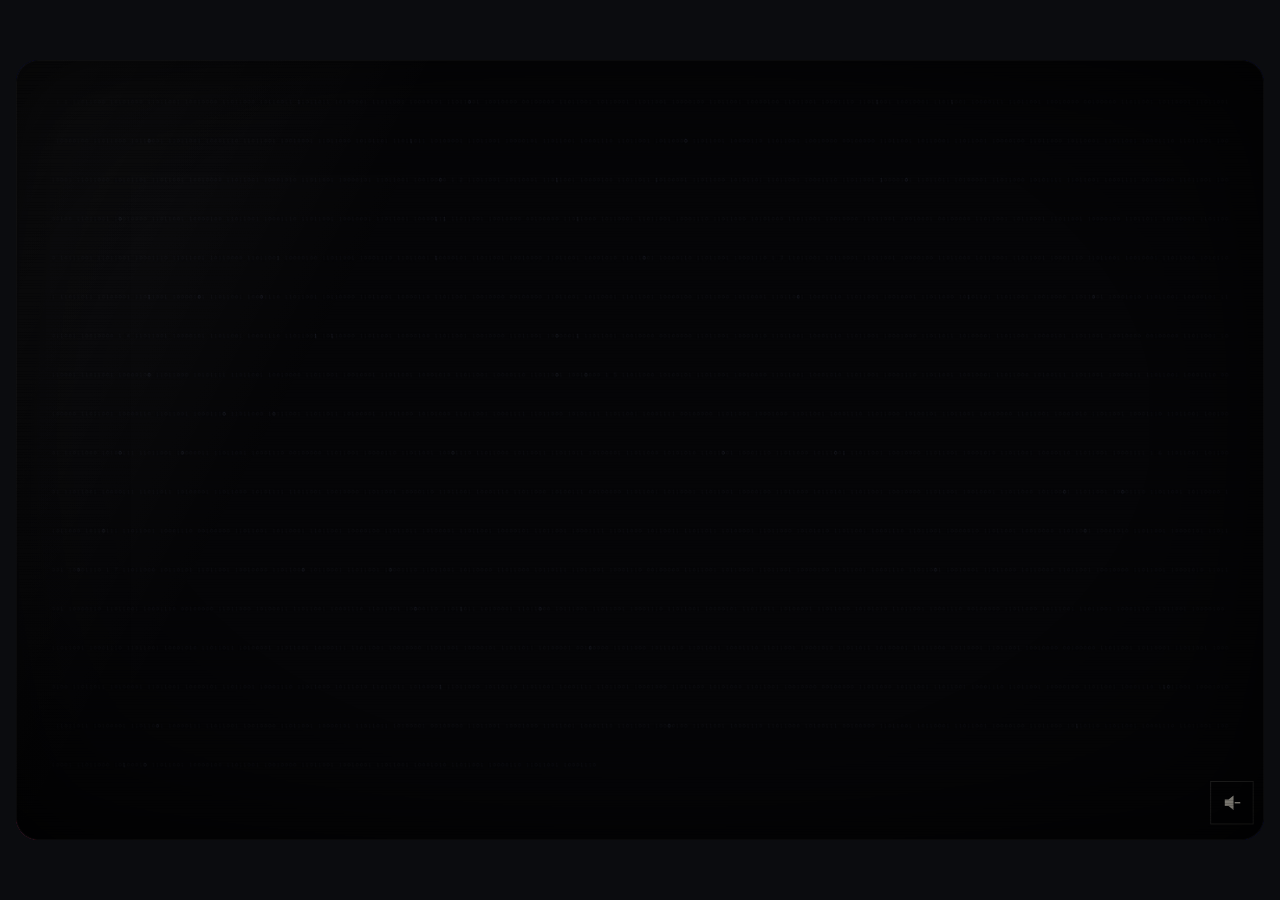
==== commit 6ed07078: "Publish approved Sandbox teletext experience and selected copy" ====
--- a/index.html
+++ b/index.html
@@ -3,14 +3,14 @@
 <head>
 <meta charset="utf-8">
 <meta name="viewport" content="width=device-width, initial-scale=1, viewport-fit=cover">
-<title>Sandbox on air</title>
-<meta name="description" content="Sandbox is a research and development company. We make tools, products and experiments across technology, science and art, then share what we learn so the next person can start further along.">
+<title>Sandbox — research and development</title>
+<meta name="description" content="Sandbox is a research and development company working across science, technology and art. Read about our direction and how we work.">
 <meta name="theme-color" content="#0b0c0f">
 <link rel="icon" href="favicon.svg" type="image/svg+xml">
 <link rel="canonical" href="https://sandbox-cmd.github.io/on-air/">
 <meta property="og:type" content="website">
-<meta property="og:title" content="Sandbox on air">
-<meta property="og:description" content="Sandbox is a research and development company. We make tools, products and experiments across technology, science and art, then share what we learn so the next person can start further along.">
+<meta property="og:title" content="Sandbox — research and development">
+<meta property="og:description" content="Sandbox is a research and development company working across science, technology and art. Read about our direction and how we work.">
 <meta property="og:url" content="https://sandbox-cmd.github.io/on-air/">
 <meta property="og:image" content="https://sandbox-cmd.github.io/on-air/og.png">
 <meta property="og:image:width" content="1200">
@@ -20,1770 +20,19 @@
 <link rel="preconnect" href="https://fonts.googleapis.com">
 <link rel="preconnect" href="https://fonts.gstatic.com" crossorigin>
 <link rel="stylesheet" href="https://fonts.googleapis.com/css2?family=Bricolage+Grotesque:opsz,wght@12..96,400..600&family=IBM+Plex+Mono:wght@400;500;600&display=swap">
-<style>
-/* One screen: the broadcast, scaled to fit the window and centred on the dark it came from. A single dark look on every host theme. */
-:root { --room: #0b0c0f; --glass: #050507; --ink: #f2ecdf; color-scheme: dark; }
-html, body { height: 100%; }
-body { margin: 0; background: var(--room); color: var(--ink); overflow: hidden; padding-inline: 16px; box-sizing: border-box; font-family: 'IBM Plex Mono', ui-monospace, Menlo, monospace; }
-#room { position: relative; width: 100%; height: 100%; }
-#tv { position: absolute; left: 0; top: 0; transform-origin: 0 0; outline: none; }
-#tv:focus-visible { outline: none; }
-/* Bootleg Design v3 · bundle.css: the site and the way in (round twenty-one). Scoped under .bdw; the values match tokens.css. */
-.bdw { --k:#050507; --cobalt:#2233ff; --cream:#f2ecdf; --r:#ff3b30; --g:#34f05c; --y:#ffe531; --c:#35f1ff; --m:#ff45e6;
-  --plate:#c8c6c0; --plate2:#a9a7a1; --pink:#0a0a0a; --pink2:#46443f; --pacc:#1c29c9; --prule:rgba(10,10,10,.28);
-  --say:'Bricolage Grotesque', ui-sans-serif, system-ui, sans-serif; --mono:'IBM Plex Mono', ui-monospace, monospace;
-  position:relative; font-family:var(--say); color:var(--cream); background:#0b0c0f; -webkit-font-smoothing:antialiased; }
-.bdw *, .bdw *::before, .bdw *::after { box-sizing:border-box; }
-.bdw .sr { position:absolute; width:1px; height:1px; overflow:hidden; clip:rect(0 0 0 0); clip-path:inset(50%); white-space:nowrap; margin:-1px; padding:0; border:0; }
-.bdw .tt { display:inline-block; line-height:0; vertical-align:-0.16em; white-space:nowrap; }
-.bdw .tt svg { display:inline-block; overflow:visible; }
-.bdw button { font:inherit; color:inherit; background:none; border:0; padding:0; cursor:pointer; }
-.bdw a { color:inherit; }
-.bdw :focus-visible { outline:3px solid var(--y); outline-offset:3px; }
-.bdw h1:focus { outline:none; }
-
-/* the glass */
-.bdw-glass { position:relative; overflow:hidden; background:var(--k); isolation:isolate; }
-.bdw--desktop .bdw-glass { width:1440px; height:900px; border-radius:26px; }
-.bdw--phone .bdw-glass { width:390px; height:844px; }
-.bdw-cv { position:absolute; inset:0; width:100%; height:100%; display:block; }
-.bdw-fx { position:absolute; inset:0; z-index:20; pointer-events:none; border-radius:inherit;
-  background:repeating-linear-gradient(0deg, rgba(0,0,0,.14) 0 1px, transparent 1px 3px),
-    radial-gradient(ellipse at 50% 46%, transparent 58%, rgba(0,0,0,.45) 100%),
-    linear-gradient(118deg, rgba(255,255,255,.05) 0%, rgba(255,255,255,0) 28%);
-  box-shadow:inset 0 0 0 1px rgba(255,255,255,.04), inset 0 0 110px rgba(0,0,0,.55); }
-.bdw--phone .bdw-fx { background:repeating-linear-gradient(0deg, rgba(0,0,0,.1) 0 1px, transparent 1px 3px), radial-gradient(ellipse at 50% 48%, transparent 64%, rgba(0,0,0,.36) 100%); box-shadow:inset 0 0 50px rgba(0,0,0,.4); }
-.bdw-ctl { position:absolute; z-index:30; right:24px; bottom:20px; display:flex; gap:8px; }
-.bdw--phone .bdw-ctl { right:10px; bottom:10px; gap:5px; }
-.bdw--desktop .bdw-ctl { flex-direction:column; align-items:stretch; width:96px; right:12px; bottom:18px; gap:6px; }
-.bdw--desktop .bdw-ctl button { font-size:13px; padding:8px 9px; text-align:left; }
-.bdw-ctl button { font-size:14px; padding:9px 11px; color:var(--cream); background:rgba(5,5,7,.55); border:1px solid rgba(242,236,223,.22); opacity:.5; transition:opacity .25s; }
-.bdw--phone .bdw-ctl button { font-size:11px; padding:0 8px; min-height:40px; }
-.bdw-ctl button:hover, .bdw-ctl button:focus-visible, .bdw-ctl button[aria-pressed="true"] { opacity:1; }
-.bdw-ctl[hidden], .bdw-site[hidden], .bdw-stopwrap[hidden] { display:none; }
-.bdw-stopwrap { position:absolute; inset:0; z-index:10; }
-.bdw-site { position:absolute; inset:0; z-index:5; display:flex; flex-direction:column; background:var(--cobalt); }
-
-/* the stop screen: two lines and a percentage, nothing else */
-.bdw-stop { position:absolute; inset:0; padding:150px 170px 0; }
-.bdw-stop .smile { font:400 190px/1 var(--say); margin:0 0 46px; letter-spacing:-.02em; }
-.bdw-stop .l1, .bdw-stop .l2 { font:400 54px/1.2 var(--say); letter-spacing:-.016em; font-variation-settings:'opsz' 72; margin:0; max-width:1100px; }
-.bdw-stop .l2 { color:var(--y); }
-.bdw-stop .pct { font:400 28px/1.3 var(--say); margin:52px 0 0; color:rgba(242,236,223,.9); }
-.bdw-stop .pct b { font-weight:400; font-variant-numeric:tabular-nums; }
-.bdw-stop .pr2 { animation:bdwwipe 240ms steps(8) backwards; animation-delay:var(--d, 0ms); }
-.bdw-stop.is-still .pr2 { animation:none; }
-@keyframes bdwwipe { from { clip-path:inset(0 100% 0 0); } to { clip-path:inset(0 0 0 0); } }
-.bdw--phone .bdw-stop { padding:120px 26px 0; }
-.bdw--phone .bdw-stop .smile { font-size:104px; margin-bottom:30px; }
-.bdw--phone .bdw-stop .l1, .bdw--phone .bdw-stop .l2 { font-size:30px; }
-.bdw--phone .bdw-stop .pct { font-size:18px; margin-top:34px; }
-
-/* the site chrome */
-.bdw-hdr { flex:none; height:44px; background:#000; display:flex; align-items:center; gap:24px; padding:0 26px; font-size:20px; position:relative; z-index:2; }
-.bdw-hdr .pg { color:var(--cream); text-decoration:none; }
-.bdw-hdr .on { color:var(--g); }
-.bdw-hdr .dt { margin-left:auto; }
-.bdw-hdr .clk { color:var(--y); }
-.bdw-scr { flex:1; min-height:0; position:relative; overflow:hidden; }
-.bdw-ground, .bdw-static { position:absolute; left:0; top:0; width:100%; height:100%; display:block; pointer-events:none; }
-.bdw-static { opacity:0; z-index:3; }
-.bdw-band { flex:none; display:block; width:100%; height:24px; }
-.bdw-keys { flex:none; height:56px; background:#000; display:grid; grid-template-columns:repeat(4, minmax(0, 1fr)); }
-.bdw-keys .k { display:flex; align-items:center; gap:12px; padding:0 22px; text-decoration:none; font-size:20px; }
-.bdw-keys .k i { width:16px; height:16px; flex:none; }
-.bdw-keys .kn { opacity:.75; }
-.bdw-keys .k--red { color:var(--r); } .bdw-keys .k--red i { background:var(--r); }
-.bdw-keys .k--green { color:var(--g); } .bdw-keys .k--green i { background:var(--g); }
-.bdw-keys .k--yellow { color:var(--y); } .bdw-keys .k--yellow i { background:var(--y); }
-.bdw-keys .k--cyan { color:var(--c); } .bdw-keys .k--cyan i { background:var(--c); }
-.bdw-keys .k.is-on { color:#050507; } .bdw-keys .k.is-on i { background:#050507; }
-.bdw-keys .k--red.is-on { background:var(--r); } .bdw-keys .k--green.is-on { background:var(--g); } .bdw-keys .k--yellow.is-on { background:var(--y); } .bdw-keys .k--cyan.is-on { background:var(--c); }
-.bdw-keys .k:hover:not(.is-on) { background:#15161c; }
-
-/* a page: the statement on the left, a plate on the right */
-.bdw-page { position:absolute; inset:0; padding:0 72px 58px; z-index:1; }
-.bdw-page.is-print .pr { animation:bdwrow 260ms steps(4) backwards; animation-delay:calc(90ms + var(--i, 14) * 46ms); }
-@keyframes bdwrow { from { clip-path:inset(0 0 100% 0); } to { clip-path:inset(0 0 0 0); } }
-.bdw-comp { height:100%; display:grid; grid-template-columns:minmax(0, 1fr) 520px; gap:72px; align-items:center; }
-.bdw .kick { display:flex; align-items:center; gap:12px; margin:0; font-size:15px; color:rgba(242,236,223,.88); }
-.bdw .kick .bdw-mark { flex:none; }
-.bdw .stmt { margin:30px 0 0; font:400 64px/1.04 var(--say); letter-spacing:-.02em; font-variation-settings:'opsz' 96; }
-.bdw .stmt > span { display:block; white-space:nowrap; }
-.bdw .para { margin:30px 0 0; max-width:600px; font:400 20px/1.55 var(--say); color:rgba(242,236,223,.92); text-wrap:pretty; }
-.bdw .aside { margin:22px 0 0; font:400 16px/1.5 var(--mono); color:var(--cream); }
-.bdw .aside .i { color:var(--y); margin-right:6px; }
-.bdw-small { position:absolute; left:72px; right:72px; bottom:16px; margin:0; display:flex; align-items:center; gap:28px; font-size:13px; color:rgba(242,236,223,.62); z-index:2; }
-.bdw-small button { color:rgba(242,236,223,.8); text-decoration:underline; text-underline-offset:4px; min-height:24px; }
-
-/* the plate */
-.bdw-dlg { position:relative; width:100%; }
-.bdw-dlg .sh { position:absolute; left:12px; top:12px; width:100%; height:100%; background:repeating-conic-gradient(#050507 0 25%, transparent 0 50%) 0 0 / 4px 4px; }
-.bdw-dlg .pl { position:relative; background:var(--plate); color:var(--pink); padding:42px 30px 26px; font:400 15px/1.5 var(--mono); }
-.bdw-dlg .pl::before { content:''; position:absolute; inset:9px; border:4px double var(--pink); pointer-events:none; }
-.bdw-dlg .tb { position:absolute; left:0; right:0; top:4px; height:20px; margin:0; text-align:center; font-weight:600; font-size:14px; line-height:20px; }
-.bdw-dlg .tb .t { background:var(--plate); padding:0 12px; position:relative; }
-.bdw-dlg .tb .cx { position:absolute; left:22px; top:0; background:var(--plate); padding:0 4px; font-weight:500; }
-.bdw-dlg .tb .cx i { display:inline-block; width:8px; height:8px; background:var(--pink); margin:0 2px; vertical-align:1px; }
-.bdw-dlg .rows { display:flex; flex-direction:column; }
-.bdw-dlg .row { display:grid; grid-template-columns:64px 1fr auto; align-items:baseline; padding:10px 12px; text-decoration:none; }
-.bdw-dlg .row .n { font-size:15px; color:var(--pacc); }
-.bdw-dlg .row .w { font-size:17px; font-weight:500; }
-.bdw-dlg .row em { font-style:normal; font-size:13px; color:var(--pink2); }
-.bdw-dlg .row.is-sel, .bdw-dlg .row:hover, .bdw-dlg .row:focus-visible { background:var(--cobalt); color:var(--cream); }
-.bdw-dlg .row.is-sel .n, .bdw-dlg .row:hover .n, .bdw-dlg .row:focus-visible .n { color:var(--y); }
-.bdw-dlg .row.is-sel em, .bdw-dlg .row:hover em, .bdw-dlg .row:focus-visible em { color:#cfd3ff; }
-.bdw-dlg .row:focus-visible { outline:3px solid var(--pink); outline-offset:0; }
-.bdw-dlg .inp { display:flex; align-items:center; gap:6px; margin:14px 0 0; padding:16px 12px 0; border-top:1px solid var(--prule); font-size:14px; }
-.bdw-dlg .inp .bx { display:inline-flex; align-items:center; justify-content:center; width:22px; height:26px; background:#050507; color:var(--cream); font:500 15px/1 var(--mono); }
-.bdw-dlg .inp .hint { margin-left:14px; color:var(--pink2); font-size:13px; }
-/* the guide: what is on this channel, and what is off air */
-.bdw-dlg .row .tag { font-style:normal; font-size:12px; line-height:1; padding:4px 7px 3px; letter-spacing:.02em; background:#0a0a0a; color:var(--g); }
-.bdw-dlg .row.is-off .tag { background:none; color:var(--pink2); border:1px dashed rgba(10,10,10,.45); padding:3px 6px 2px; }
-.bdw-dlg .row.is-off .w { color:var(--pink2); }
-.bdw-dlg .row.is-off.is-sel .w, .bdw-dlg .row.is-off:hover .w, .bdw-dlg .row.is-off:focus-visible .w { color:var(--cream); }
-.bdw-dlg .row.is-sel .tag, .bdw-dlg .row:hover .tag, .bdw-dlg .row:focus-visible .tag { background:#050507; color:var(--g); border-color:transparent; }
-.bdw-dlg .row.is-off.is-sel .tag, .bdw-dlg .row.is-off:hover .tag, .bdw-dlg .row.is-off:focus-visible .tag { background:none; color:#cfd3ff; border-color:rgba(207,211,255,.6); }
-
-/* the loop: three steps, and a way back to the start */
-.bdw-dlg .loop { position:relative; padding:4px 0 0 30px; }
-.bdw-dlg .loop .rail { position:absolute; left:0; top:4px; overflow:visible; }
-.bdw-dlg .loop ol { list-style:none; margin:0; padding:0; position:relative; }
-.bdw-dlg .loop li { height:64px; display:grid; grid-template-columns:26px 92px minmax(0, 1fr); column-gap:14px; align-items:center; }
-.bdw-dlg .loop li i { width:26px; height:26px; display:inline-flex; align-items:center; justify-content:center; color:#050507; font-size:14px; }
-.bdw-dlg .loop .w { font-size:17px; font-weight:500; }
-.bdw-dlg .loop em { font-style:normal; font-size:13px; line-height:1.45; color:var(--pink2); }
-.bdw-dlg .lfoot { margin:16px 0 0; padding:14px 0 0; border-top:1px solid var(--prule); font-size:14px; line-height:1.5; display:flex; gap:10px; align-items:baseline; }
-.bdw-dlg .lfoot .i { color:var(--pacc); font-size:18px; line-height:1; }
-
-/* an off-air channel: the canvas fills the screen, a caption holds on in the corner */
-.bdw-scr.is-off .bdw-ground { display:none; }
-.bdw-scr.is-off .bdw-page { padding:0; }
-.bdw-off { position:absolute; inset:0; background:#050507; }
-.bdw-offcv { position:absolute; left:0; top:0; width:100%; height:100%; display:block; }
-.bdw-off .cap { position:absolute; left:72px; bottom:58px; background:#000; padding:18px 24px 20px; max-width:560px; box-shadow:10px 10px 0 rgba(0,0,0,.45); }
-.bdw-off .cap .n { margin:0; font-size:15px; color:var(--y); }
-.bdw-off .cap .ln { margin:12px 0 0; font:400 44px/1.05 var(--say); letter-spacing:-.018em; font-variation-settings:'opsz' 96; color:var(--cream); }
-.bdw-off .cap .go { margin:16px 0 0; font:400 15px/1.4 var(--mono); }
-.bdw-off .cap .go a { color:var(--c); text-underline-offset:4px; display:inline-block; min-height:24px; }
-
-/* phone */
-.bdw--phone .bdw-hdr { height:34px; gap:12px; padding:0 14px; font-size:13px; }
-.bdw--phone .bdw-hdr .dt { display:none; }
-.bdw--phone .bdw-hdr .clk { margin-left:auto; }
-.bdw--phone .bdw-band { height:14px; }
-.bdw--phone .bdw-keys { height:88px; grid-template-columns:repeat(2, minmax(0, 1fr)); grid-template-rows:repeat(2, 44px); }
-.bdw--phone .bdw-keys .k { padding:0 14px; gap:8px; font-size:14px; }
-.bdw--phone .bdw-keys .k i { width:11px; height:11px; }
-.bdw--phone .bdw-page { padding:26px 20px 70px; overflow-y:auto; }
-.bdw--phone .bdw-scr.is-off .bdw-page { padding:0; overflow:hidden; }
-.bdw--phone .bdw-comp { display:block; height:auto; }
-.bdw--phone .kick { font-size:11px; }
-.bdw--phone .stmt { font-size:36px; margin-top:20px; }
-.bdw--phone .stmt > span { white-space:normal; display:inline; }
-.bdw--phone .stmt > span::after { content:' '; }
-.bdw--phone .para { font-size:17px; margin-top:18px; }
-.bdw--phone .aside { font-size:14px; }
-.bdw--phone .rc { margin-top:30px; }
-.bdw--phone .bdw-dlg .pl { padding:38px 16px 18px; }
-.bdw--phone .bdw-dlg .row { grid-template-columns:48px 1fr auto; min-height:44px; align-items:center; }
-.bdw--phone .bdw-dlg .row .w { font-size:15px; }
-.bdw--phone .bdw-dlg .inp .hint { display:none; }
-.bdw--phone .bdw-dlg .loop li { grid-template-columns:26px 62px minmax(0, 1fr); column-gap:10px; }
-.bdw--phone .bdw-dlg .loop .w { font-size:15px; }
-.bdw--phone .bdw-dlg .loop em { font-size:12px; }
-.bdw--phone .bdw-small { position:static; margin:30px 0 0; flex-wrap:wrap; gap:12px 18px; font-size:11px; }
-.bdw--phone .bdw-off .cap { left:16px; right:16px; bottom:20px; max-width:none; padding:14px 16px 16px; }
-.bdw--phone .bdw-off .cap .n { font-size:11px; }
-.bdw--phone .bdw-off .cap .ln { font-size:30px; }
-.bdw--phone .bdw-off .cap .go { font-size:13px; }
-
-/* review strip (not part of the site) */
-.bdw-review { height:48px; display:flex; align-items:center; gap:8px; padding:0 16px; background:#16161b; color:#d8d6ce; font:400 13px/1 var(--mono); }
-.bdw--phone .bdw-review { height:56px; padding:0 8px; gap:5px; font-size:10.5px; }
-.bdw-review .chip { background:var(--m); color:#16161b; padding:4px 8px; font-weight:600; }
-.bdw-review .rl { margin-left:auto; opacity:.55; }
-.bdw--phone .bdw-review .rl { display:none; }
-.bdw-review button { padding:7px 10px; border:1px solid #3a3a44; color:#d8d6ce; }
-.bdw-review button[aria-pressed="true"] { background:#f2ecdf; color:#16161b; border-color:#f2ecdf; }
-
-@media (prefers-reduced-motion: reduce) { .bdw .pr, .bdw .pr2 { animation:none !important; } }
-
-</style>
+<link rel="stylesheet" href="bootleg-v3.css">
+<link rel="stylesheet" href="site.css">
 </head>
 <body>
 <div id="room"><div id="tv" aria-label="Sandbox"></div></div>
-<script>/* @ds-bundle: {"format": 4, "namespace": "BootlegDesign", "components": [{"name": "Broadcast"}, {"name": "Greeting"}, {"name": "Tape"}, {"name": "TeletextPage"}, {"name": "StopScreen"}, {"name": "Sound"}, {"name": "MotionStrip"}, {"name": "Screen"}, {"name": "PhoneScreen"}, {"name": "OffAir"}, {"name": "Static"}, {"name": "Header"}, {"name": "Keys"}, {"name": "Band"}, {"name": "Tube"}, {"name": "Dither"}, {"name": "Statement"}, {"name": "Kicker"}, {"name": "Aside"}, {"name": "Mark"}, {"name": "Signature"}, {"name": "Leader"}, {"name": "Dialog"}, {"name": "ChannelGuide"}, {"name": "Loop"}, {"name": "ListDialog"}, {"name": "Steps"}, {"name": "KeyValue"}, {"name": "Ledger"}, {"name": "Rules"}, {"name": "Button"}, {"name": "Field"}, {"name": "Select"}, {"name": "Check"}, {"name": "Toggle"}, {"name": "Tabs"}, {"name": "Chip"}, {"name": "Meter"}, {"name": "Toast"}, {"name": "Tooltip"}, {"name": "Kbd"}, {"name": "Table"}, {"name": "Pane"}, {"name": "Terminal"}, {"name": "Loader"}, {"name": "Pager"}, {"name": "Stat"}, {"name": "Claim"}, {"name": "Wordmark"}, {"name": "Sticker"}, {"name": "Slides"}, {"name": "DocPage"}, {"name": "SocialPosts"}, {"name": "Email"}, {"name": "Posters"}, {"name": "BusinessCard"}, {"name": "Tee"}, {"name": "Workshop"}, {"name": "TerminalScreen"}, {"name": "ReleasePage"}, {"name": "SignOn"}, {"name": "Standby"}, {"name": "Glitch"}, {"name": "OSD"}, {"name": "Subtitle"}, {"name": "StopCode"}, {"name": "MachineLine"}, {"name": "OnAir"}, {"name": "HoloGlobe"}, {"name": "Holomap"}, {"name": "QRMark"}, {"name": "Serial"}]} */
-/* Bootleg Design v3. One classic script: window.BootlegDesign. No imports, no network, no eval. */
-(function () {
-  'use strict';
-  // ================================================================== the words (round twenty-one, locked 30 Sep 2026)
-  // One story in two pages: what Sandbox is (100), then how it works (200). Every other page is off air for now.
-  // Every surface reads its words from here: change a line once and the site, the templates and the docs follow.
-  var COPY = (function () {
-    var DEF = 'Sandbox is a research and development company. We make tools, products and experiments across technology, science and art, then share what we learn so the next person can start further along.';
-    var KEYS = [['100', 'home', 'red'], ['200', 'how it works', 'green'], ['300', 'statement', 'yellow'], ['400', 'contact', 'cyan']];
-    var INTRO = {
-      stop: { smile: ':)', l1: 'This machine ran into something weird.', l2: 'That’s allowed here.', pct: '% complete' },
-      descriptor: 'research and development', ch: 'ch 2½',
-      skip: 'skip', pause: 'pause', play: 'play', soundOn: 'sound on', soundOff: 'sound off'
-    };
-    var PAGES = {
-      '100': { title: 'sandbox', kicker: '100 · sandbox',
-        h: ['There is plenty', 'left to make up.'],
-        p: DEF,
-        aside: 'you weren’t supposed to find this one. stay as long as you like.',
-        dialog: { t: 'on this channel', kind: 'guide', rows: [['200', 'how it works', 'on air'], ['300', 'the statement', 'off air'], ['400', 'contact', 'off air']], input: true } },
-      '200': { title: 'how it works', kicker: '200 · how it works',
-        h: ['We like finding the part', 'where another choice', 'is possible.'],
-        p: 'The things we live with took shape because someone made a decision. Our work starts there: we notice one, make something to find out more, and share what we learn.',
-        aside: 'the loop runs on our own work too.',
-        dialog: { t: 'the loop', kind: 'loop', rows: [['notice', 'a question worth staying with'], ['make', 'enough of it to find out'], ['share', 'what worked, and what didn’t']],
-          foot: 'what we share becomes the next thing someone notices.' } }
-    };
-    var OFF = {
-      '300': { label: 'the statement', line: 'off air for now' },
-      '400': { label: 'contact', line: 'off air for now' }
-    };
-    var off = function (n) { return OFF[n] || { label: 'nothing on this page', line: 'no signal' }; };
-    return { DEF: DEF, KEYS: KEYS, INTRO: INTRO, PAGES: PAGES, OFF: OFF, off: off, TRY: ['200', 'how it works'] };
-  })();
-  // ================================================================== utilities
-  var esc = function (s) { return String(s == null ? '' : s).replace(/&/g, '&amp;').replace(/</g, '&lt;').replace(/>/g, '&gt;').replace(/"/g, '&quot;'); };
-  var ty = function (s) { return esc(s).replace(/'/g, '’'); };            // the company's typeset voice gets a real apostrophe
-  var d = function (ms) { return ' style="--d:' + ms + 'ms"'; };
-  var P = function (ms) { return ' class="bd-p"' + d(ms); };
-  var cls = function () { return Array.prototype.filter.call(arguments, Boolean).join(' '); };
-
-  // ================================================================== the words: v3 reads them from COPY (00-copy.js), in the shapes these builders take
-  var DEF = COPY.DEF;
-  var STILL = { date: 'tue 29 sep', time: '06:00:00', clock: '06:00:00' };
-  var KEYS = COPY.KEYS.map(function (k) { return [k[2].charAt(0), k[0], k[1]]; });            // [colour class, page, label]: r 100 home, g 200 how it works, y 300, c 400
-  var P1 = COPY.PAGES['100'], P2 = COPY.PAGES['200'];
-  var PAGES = {
-    '100': { layout: 'statement', crumb: null, title: P1.title, head: P1.h, para: P1.p, say: P1.aside,
-      dialogs: [{ t: P1.dialog.t, kind: 'list', sel: 0, input: true, rows: P1.dialog.rows }] },
-    '200': { layout: 'statement', crumb: P2.title, title: P2.title, head: P2.h, para: P2.p, say: P2.aside,
-      dialogs: [{ t: P2.dialog.t, kind: 'steps', rows: P2.dialog.rows.map(function (r, i) { return [String(i + 1), r[0], r[1], ['y', 'g', 'c'][i]]; }), foot: ['↺ ' + esc(P2.dialog.foot)] }] }
-  };
-  function notFound(n) {
-    var O = COPY.off(n);
-    return { layout: 'statement', crumb: O.label, title: O.label, head: [O.line.charAt(0).toUpperCase() + O.line.slice(1) + '.'], para: '',
-      dialogs: [{ t: P1.dialog.t, kind: 'list', sel: 0, rows: [P1.dialog.rows[0]] }] };
-  }
-  var label = function (n) { return COPY.PAGES[n] ? COPY.PAGES[n].title : COPY.off(n).label; };
-  var INTRO = {
-    stop: COPY.INTRO.stop,
-    // retired in v3 with the round seventeen way in; the retired builders (standby, sign-on) still read them
-    standby: { ch: 'ch 2½', state: 'no signal', line: "this channel isn't in the guide.", button: 'turn it on anyway', led: 'standby' },
-    signon: { rd: 'research and development', tuning: 'tuning', found: 'signal found', sub: "i'm on. everything looks perfectly norm",
-      tl: ['sandbox sign-on ', ' · between the lines · ch 2½'], tr: ['time left', ' ........ ', 'unknown'],
-      bl: ['sbx-0926', ' · unlisted'], br: ["nobody's tool", ' · ', 'nobody, copy it'] },
-    idle: ['still here? good.', "i'll keep the picture steady."]
-  };
-  var STOPCODE = 'FIVE_OPEN_QUESTIONS';                                    // retired in v3: the stop screen has no stop code
-
-  // ================================================================== atoms
-  function mark(o) { o = o || {}; return '<span class="' + cls('bd-mark', o.size && 'bd-mark--' + o.size, o.tone && 'bd-mark--' + o.tone) + '" aria-hidden="true"><i></i><i></i><i></i></span>'; }
-  function kicker(o) {
-    o = o || {};
-    var inner = o.crumb ? '<span class="pn">' + esc(o.num) + '</span><span class="sl">·</span><span>' + esc(o.crumb) + '</span>' : '<span>' + esc(o.text || 'sandbox · research and development') + '</span>';   // v3: 200 · how it works
-    return '<div class="' + cls('bd-kicker', o.p && 'bd-p') + '"' + (o.p ? d(o.at || 0) : '') + '>' + (o.mark === false ? '' : mark()) + inner + '</div>';
-  }
-  function statement(lines, o) { o = o || {}; var t = o.at || 0; return '<h1 class="bd-statement">' + lines.map(function (l, i) { return '<span' + (o.p ? P(t + i * 110) : '') + '>' + ty(l) + '</span>'; }).join('') + '</h1>'; }
-  function code(text, o) { o = o || {}; return '<div class="' + cls('bd-code', o.p && 'bd-p') + '"' + (o.p ? d(o.at) : '') + '><i></i>' + esc(text) + '</div>'; }
-  function para(text, o) { o = o || {}; return '<p class="' + cls('bd-para', o.p && 'bd-p') + '"' + (o.p ? d(o.at) : '') + '>' + ty(text) + '</p>'; }
-  function aside(text, o) { return machine(text, o); }                  // v3 name: the company's aside, small and lowercase after a yellow >
-  function machine(text, o) { o = o || {}; return '<p class="' + cls('bd-machine', o.p && 'bd-p') + '"' + (o.p ? d(o.at) : '') + '><span class="i">&gt;</span>' + esc(text) + '</p>'; }
-  function onAir(a, b, o) { o = o || {}; return '<div class="' + cls('bd-onair', o.p && 'bd-p') + '"' + (o.p ? d(o.at) : '') + '><b>' + esc(a) + '</b>' + esc(b) + '</div>'; }
-  function stamp(text) { return '<span class="bd-stamp"><span>' + esc(text == null ? "nobody's tool" : text) + '</span><span class="ar" lang="ar" title="free">حُرّ</span></span>'; }
-  function signature(text) { return '<div class="bd-sig">' + esc(text) + '</div>'; }
-  function leader(a, b) { return '<div class="bd-leader"><span>' + esc(a) + '</span><span class="dots" aria-hidden="true"></span><b>' + esc(b) + '</b></div>'; }
-  function stopCode(c) { return '<p class="bd-stopcode">stop code: ' + esc(c || STOPCODE) + '</p>'; }
-  function serial(t) { return '<span class="bd-serial"><i aria-hidden="true"></i>' + esc(t || 'sbx-0926') + '</span>'; }
-  function claim(k) { return '<span class="bd-claim">' + esc(k || 'sample') + '</span>'; }
-  function link(text, go) { return '<button type="button" class="bd-link"' + (go ? ' data-go="' + esc(go) + '"' : '') + '>' + esc(text) + '</button>'; }
-  function button(labelText, o) {
-    o = o || {};
-    return '<button type="button" aria-label="' + esc(labelText) + '" class="' + cls('bd-button', o.primary && 'bd-button--primary', o.danger && 'bd-button--danger', o.large && 'bd-button--l') + '"' + (o.go ? ' data-go="' + esc(o.go) + '"' : '') + (o.disabled ? ' disabled' : '') + '>' + esc(labelText) + '</button>';
-  }
-  function buttons(list) { return '<div class="bd-buttons">' + list.map(function (b) { return button(b[0], { primary: !!b[1], go: b[2] }); }).join('') + '</div>'; }
-
-  // ================================================================== dialogs
-  // D.kind: list | rules | ledger | steps | kv | empty | shelf | globe | custom (D.body html)
-  function dialog(D, o) {
-    o = o || {};
-    var t0 = o.at || 0, anim = !!o.p, k = 0, body = '';
-    var row = function (html) { return '<div' + (anim ? P(t0 + 240 + (k++) * 45) : '') + '>' + html + '</div>'; };
-    var say = function (s) { return row('<p class="bd-say"><span class="i">&gt;</span>' + esc(s) + '</p>'); };
-    var kv = function (list) { return list.map(function (x) { return row('<div class="bd-kv"><span>' + esc(x[0]) + '</span><span>' + esc(x[1]) + '</span></div>'); }).join(''); };
-    var st = o.state || {};
-    if (D.kind === 'list') {
-      body += D.rows.map(function (r, i) { return row('<button type="button" class="bd-row' + (i === D.sel ? ' is-sel' : '') + '" data-go="' + esc(r[0]) + '"><b>' + esc(r[0]) + '</b><span>' + esc(r[1]) + '</span><em>' + esc(r[2] || '') + '</em></button>'); }).join('');
-      if (D.input) {
-        var tp = (st.typed || '').padEnd(3, '_');
-        body += row('<div class="bd-pageinput"><span class="lb">page</span>' + tp.split('').map(function (c) { return '<span class="box">' + esc(c) + '</span>'; }).join('') + '<span class="hint">type a number or pick one</span></div>');
-      }
-      if (D.say) body += say(D.say);
-    } else if (D.kind === 'rules') {
-      body += D.rows.map(function (r, i) { return row('<div class="bd-rule"><b class="bd-num ' + r[1] + '">' + (i + 1) + '</b><span>' + ty(r[0]) + '</span></div>'); }).join('');
-      if (D.say) body += say(D.say);
-      if (D.buttons) body += row(buttons(D.buttons));
-    } else if (D.kind === 'ledger') {
-      body += row('<div class="bd-ledger__head"><span></span><span>no.</span><span>question</span><span>status</span></div>');
-      body += D.rows.map(function (r) { return row('<div class="bd-ledger__row"><span class="cb">[ ]</span><b>' + esc(r[0]) + '</b><span class="q">' + ty(r[1]) + '</span><em class="bd-chip bd-chip--open">' + esc(r[2] || 'open') + '</em></div>'); }).join('');
-      if (D.conceal) body += row('<div class="bd-conceal"><span class="lb">' + esc(D.conceal[0]) + '</span>' + (st.reveal ? '<span class="rv">' + esc(D.conceal[1]) + '</span>' : '<span class="hid" role="img" aria-label="concealed"></span>') + buttons([[st.reveal ? 'hide' : 'reveal', 'on', 'reveal']]) + '</div>');
-    } else if (D.kind === 'steps') {
-      body += D.rows.map(function (r) { return row('<div class="bd-step"><b class="bd-num ' + r[3] + '">' + esc(r[0]) + '</b><span class="a">' + esc(r[1]) + '</span><span>' + esc(r[2]) + '</span></div>'); }).join('');
-    } else if (D.kind === 'kv') {
-      body += kv(D.kv);
-      if (D.say) body += say(D.say);
-    } else if (D.kind === 'empty') {
-      body += row('<div class="bd-prompt"><span>' + esc(D.prompt || 'ls notes/') + '</span><span class="bd-cur"></span></div>');
-      body += kv(D.kv);
-      if (D.say) body += say(D.say);
-    } else if (D.kind === 'shelf') {
-      body += kv(D.kv);
-      body += row('<div class="bd-codeblock">' + D.lines.map(function (l) { return '<div><span>' + esc(l[0]) + '</span><em># ' + esc(l[1]) + '</em></div>'; }).join('') + '</div>');
-    } else if (D.kind === 'globe') {
-      body += row('<canvas class="bd-holomap" data-p="holomap" data-dev="1" width="436" height="210"></canvas>');
-      body += D.lines.map(function (l) { return row('<p class="bd-centerline">' + esc(l) + '</p>'); }).join('');
-      body += row('<p class="bd-centerline">' + mark({ tone: 'cobalt' }) + '</p>');
-      if (D.say) body += say(D.say);
-      if (D.buttons) body += row(buttons(D.buttons));
-    } else if (D.kind === 'meter') {
-      body += row(meter({ label: D.label, value: D.value }));
-      if (D.say) body += say(D.say);
-    } else {
-      body += D.body || '';
-    }
-    if (D.foot) body += '<div class="bd-dialog__foot">' + D.foot.map(function (f) { return '<span>' + f + '</span>'; }).join('') + '</div>';
-    var placed = !!o.pos;                                            // x, y and w on a dialog only apply when it is placed on a screen
-    var x = placed ? (D.x != null ? D.x : o.pos.x) : 0, y = placed ? (D.y != null ? D.y : o.pos.y) : 0, w = placed ? (D.w != null ? D.w : o.pos.w) : D.width;
-    var style = (placed ? 'left:' + x + 'px;top:' + y + 'px;' : '') + (w ? 'width:' + w + 'px;' : '') + (anim ? '--d:' + t0 + 'ms' : '');
-    return '<div class="' + cls('bd-dialog', placed && 'is-placed', D.compact && 'bd-dialog--compact') + '" style="' + style + '"><div class="bd-dialog__shadow"></div><div class="bd-dialog__plate" role="group" aria-label="' + esc(D.t || D.title) + '"><div class="bd-dialog__title"><span class="cx">[<i></i>]</span><span class="tt">' + esc(D.t || D.title) + '</span></div>' + body + '</div></div>';
-  }
-  function meter(o) {
-    o = o || {}; var N = o.blocks || 24, v = Math.max(0, Math.min(1, o.value || 0)), on = Math.round(N * v);
-    return '<div class="' + cls('bd-meter', o.ground && 'bd-meter--ground') + '" role="progressbar" aria-valuemin="0" aria-valuemax="100" aria-valuenow="' + Math.round(v * 100) + '" aria-label="' + esc(o.label || '') + '">' + (o.label ? '<span class="lbl">' + esc(o.label) + '</span>' : '') + '<span class="blocks">' + Array.apply(null, { length: N }).map(function (_, i) { return '<i' + (i < on ? ' class="on"' : '') + '></i>'; }).join('') + '</span><span class="pc">' + Math.round(v * 100) + '%</span></div>';
-  }
-
-  // ================================================================== the screen
-  function header(num, mid, st) {
-    return '<div class="bd-header"><span data-h="num">p' + esc(num) + '</span>  <span class="y">sbx</span> <span data-h="mid">' + esc(mid) + '</span>  <span class="dt">' + esc(st.date) + '</span><span class="clk" data-h="clk">' + esc(st.time) + '</span></div>';
-  }
-  function keys(cur, list, o) {
-    o = o || {};
-    return '<nav class="' + (o.bar ? 'bd-hintbar' : 'bd-keys') + '" aria-label="' + esc(o.label || 'coloured keys') + '">' + (list || KEYS).map(function (k) {
-      return '<button type="button" class="bd-key ' + k[0] + (k[1] === cur ? ' is-on' : '') + '" data-go="' + esc(k[1]) + '"' + (k[1] === cur ? ' aria-current="page"' : '') + '><b>' + esc(k[3] || k[1]) + '</b>' + esc(k[2]) + '</button>';
-    }).join('') + '</nav>';
-  }
-  function osd(st) { return '<div class="bd-osd' + (st.osd ? ' is-on' : '') + '" aria-hidden="true"><i></i><span data-h="osdn">' + esc(st.osdn || '') + '</span><span class="ol" data-h="osdl">' + esc(st.osdl || '') + '</span></div>'; }
-  function subtitle(text, o) { o = o || {}; return '<div class="bd-subtitle-wrap' + (text ? ' is-on' : '') + '"' + (o.style ? ' style="' + o.style + '"' : '') + '><span class="bd-subtitle" data-h="subt">' + esc(text || '') + '</span></div>'; }
-  var tube = function () { return '<div class="bd-scan"></div><div class="bd-tube"><i></i></div>'; };
-
-  function page(spec, st) {
-    var L = spec.layout || 'statement', t = 60 + (st.base || 0), p = !!st.anim || st.upto != null;
-    var h = '<div class="' + cls('bd-column', L === 'ledger' && 'bd-column--ledger') + '">';
-    h += kicker({ num: st.num, crumb: spec.crumb, mark: !spec.markInBody, p: p, at: t });
-    h += statement(spec.head, { p: p, at: t + 140 });
-    t += 140 + spec.head.length * 110;
-    if (spec.code) h += code(spec.code, { p: p, at: t + 60 });
-    if (spec.para) h += para(spec.para, { p: p, at: t + 140 });
-    if (spec.para2) h += para(spec.para2, { p: p, at: t + 200 });
-    if (spec.say) h += machine(spec.say, { p: p, at: t + 260 });
-    if (spec.news) h += onAir(spec.news[0], spec.news[1], { p: p, at: t + 320 });
-    h += '</div>';
-    var pos = L === 'ledger' ? { x: 72, y: 262, w: 1296 } : { x: 872, y: 76, w: 496 };
-    spec.dialogs.forEach(function (D, i) { h += dialog(D, { at: t + 120 + i * 260, p: p, state: st, pos: i === 0 ? pos : { x: 820, y: 330, w: 548 } }); });
-    h += '<div class="bd-foot"><div' + (p ? P(t + 320) : '') + '>' + signature('page ' + st.num) + '</div></div>';
-    return h;
-  }
-
-  // test-card ticks around a black screen
-  function ticks(W, H, op) {
-    var m = W > 600 ? 60 : 36, e = W > 600 ? 22 : 16, pth = '', x, y, l;
-    for (x = m; x <= W - m; x += 24) { l = (x - m) % 120 === 0 ? 10 : 5; pth += 'M' + x + ' ' + e + 'v' + l + 'M' + x + ' ' + (H - e) + 'v-' + l; }
-    for (y = m; y <= H - m; y += 24) { l = (y - m) % 120 === 0 ? 10 : 5; pth += 'M' + e + ' ' + y + 'h' + l + 'M' + (W - e) + ' ' + y + 'h-' + l; }
-    var cx = W / 2, cy = H / 2;
-    return '<svg class="bd-ticks" width="' + W + '" height="' + H + '" viewBox="0 0 ' + W + ' ' + H + '" aria-hidden="true"><path d="' + pth + '" stroke="#f2ecdf" stroke-opacity="' + op + '" stroke-width="1" fill="none"></path>' +
-      '<path d="M' + (cx - 7) + ' ' + e + 'h14l-7 10zM' + (cx - 7) + ' ' + (H - e) + 'h14l-7 -10zM' + e + ' ' + (cy - 7) + 'v14l10 -7zM' + (W - e) + ' ' + (cy - 7) + 'v14l-10 -7z" fill="#f2ecdf" fill-opacity="' + (op * 2.5).toFixed(2) + '"></path></svg>';
-  }
-  function standbyBody(st, W, H) {
-    var S = INTRO.standby;
-    return ticks(W, H, 0.07) + '<div class="bd-corner tl">' + esc(S.ch) + '<span class="dm"> · ' + esc(S.state) + '</span></div>' +
-      '<div class="bd-standby__mid"><p class="bd-standby__line">' + esc(S.line) + '</p>' +
-      '<button type="button" class="bd-power" data-go="power"><span class="bd-power__icon" aria-hidden="true"><i></i></span><span class="bd-power__label">' + esc(S.button) + '</span></button></div>' +
-      '<div class="bd-corner br dm"><span class="bd-led" style="margin-right:12px"></span><span class="dm">' + esc(S.led) + '</span></div>';
-  }
-  function signonBody(st, W, H) {
-    var S = INTRO.signon, phone = W < 600;
-    var rd = st.rd == null ? S.rd : S.rd.slice(0, st.rd), sp = st.sigp == null ? 1 : st.sigp, sub = st.sub == null ? S.sub : st.sub;
-    var g = GEO[phone ? 'phone' : 'desktop'];
-    var tl = phone ? '<span data-h="soclk">' + esc(S.tl[0] + (st.clock || STILL.clock)) + '</span><br><span class="dm">between the lines · ch 2½</span>'
-      : '<span data-h="soclk">' + esc(S.tl[0] + (st.clock || STILL.clock)) + '</span><span class="dm">' + esc(S.tl[1]) + '</span>';
-    return '<canvas class="bd-signon__globe" data-p="holo" data-geo="' + g.id + '" data-yaw="' + (st.yaw == null ? '' : st.yaw) + '" data-dev="' + (st.dev == null ? 1 : st.dev) + '" width="' + 2 * g.BOX + '" height="' + 2 * g.BOX + '"></canvas>' +
-      '<div class="bd-signon__halo"></div>' + ticks(W, H, 0.2) +
-      '<canvas class="bd-signon__word" data-p="wordmark" data-geo="' + g.id + '" data-t="' + (st.wt == null ? 99999 : st.wt) + '" width="' + g.W + '" height="' + g.WHH + '"></canvas>' +
-      '<div class="bd-signon__rd" data-h="rd">' + esc(rd) + '</div>' +
-      '<div class="bd-signon__sig"><div class="bd-signon__bar"><i class="t"></i><i class="f" data-h="sgf" style="width:' + Math.round(sp * 100) + '%"></i><i class="e l"></i><i class="e r"></i></div>' +
-      '<div class="bd-signon__label" data-h="sgw">' + (sp >= 1 ? esc(S.found) : sp > 0 ? esc(S.tuning) : '') + '</div></div>' +
-      '<div class="bd-signon__sub"><span class="bd-subtitle" data-h="sub">' + esc(sub) + '</span></div>' +
-      '<div class="bd-corner tl">' + tl + '</div>' +
-      '<div class="bd-corner tr">' + esc(S.tr[0]) + '<span class="dm">' + esc(S.tr[1]) + '</span><b>' + esc(S.tr[2]) + '</b></div>' +
-      '<div class="bd-corner bl"><span class="ar" lang="ar" title="free">حُرّ</span><span>' + esc(S.bl[0]) + '<span class="dm">' + esc(S.bl[1]) + '</span></span></div>' +
-      '<div class="bd-corner br">' + esc(S.br[0]) + '<span class="dm">' + esc(S.br[1]) + '</span><span class="cp">©</span>' + esc(S.br[2]) + '</div>' +
-      '<div class="bd-rollbar"></div>';
-  }
-  function stopBody(st) {                                                  // v3: the smile, two lines, and how far it got. Nothing else.
-    var B = INTRO.stop, pct = st.pct == null ? 0 : st.pct;
-    return '<div class="bd-stop__smile bd-p" data-c="6"' + d(80) + '>' + esc(B.smile) + '</div>' +
-      '<p class="bd-stop__l1 bd-p" data-c="5"' + d(450) + '>' + ty(B.l1) + '</p>' +
-      '<p class="bd-stop__l2 bd-p" data-c="4"' + d(1100) + '>' + ty(B.l2) + '</p>' +
-      '<p class="bd-stop__pct bd-p" data-c="2"' + d(1400) + '><span data-h="bpct">' + pct + '</span>' + esc(B.pct) + '</p>';
-  }
-
-  // kind: page | stop | signon | standby | power ; st.size: 'desktop' | 'phone'
-  function screen(kind, spec, st) {
-    st = Object.assign({ date: STILL.date, time: STILL.time, num: '100', mid: '100' }, st || {});
-    var phone = st.size === 'phone', W = phone ? 390 : 1440, H = phone ? 844 : 900;
-    var blue = kind === 'page' || kind === 'stop', fc = st.fullc ? ' ' + st.fullc : '';
-    var h = '<div class="' + cls('bd-screen', 'bd-screen--' + kind, phone && 'bd-screen--phone', st.anim && 'bd-anim', st.load && 'bd-load', st.jolt && 'is-jolt') + '" data-theme="' + (blue ? 'broadcast' : 'tube') + '">';
-    if (blue) h += '<canvas class="bd-dither" data-p="dither" width="' + W + '" height="' + H + '"></canvas>';
-    if (kind === 'page') {
-      h += header(st.num, st.mid, st);
-      h += '<main class="bd-content">' + page(spec, st) + '</main>';
-      h += '<canvas class="bd-band" data-p="band" width="' + W + '" height="' + (phone ? 18 : 24) + '"></canvas>';
-      h += keys(st.num);
-    } else if (kind === 'stop') h += '<div class="bd-full bd-stop' + fc + '">' + stopBody(st) + '</div>';
-    else if (kind === 'signon') h += '<div class="bd-full bd-signon' + fc + '">' + signonBody(st, W, H) + '</div>';
-    else h += '<div class="bd-full bd-standby' + fc + '">' + standbyBody(st, W, H) + (kind === 'power' ? '<div class="bd-powerline' + (st.pon ? ' is-line' : '') + '"><i></i></div>' : '') + '</div>';
-    h += osd(st);
-    h += subtitle(st.subt);
-    h += '<canvas class="' + cls('bd-overlay', st.gx && 'is-on') + '" data-p="overlay"' + (st.gx ? ' data-gx="' + esc(JSON.stringify(st.gx)) + '"' : '') + ' width="' + W + '" height="' + H + '"></canvas>';
-    h += tube() + '</div>';
-    if (st.upto != null) h = h.replace(/style="([^"]*?)--d:(\d+)ms"/g, function (m, pre, ms) { return +ms > st.upto ? 'style="' + pre + '--d:' + ms + 'ms;visibility:hidden"' : m; });
-    return h;
-  }
-  // ================================================================== painting
-  var COL = { k: '#050507', b: '#2233ff', y: '#ffe531', cream: '#f2ecdf' };
-  var BAYER = [0, 32, 8, 40, 2, 34, 10, 42, 48, 16, 56, 24, 50, 18, 58, 26, 12, 44, 4, 36, 14, 46, 6, 38, 60, 28, 52, 20, 62, 30, 54, 22, 3, 35, 11, 43, 1, 33, 9, 41, 51, 19, 59, 27, 49, 17, 57, 25, 15, 47, 7, 39, 13, 45, 5, 37, 63, 31, 55, 23, 61, 29, 53, 21];
-  var bay = function (i, j) { return (BAYER[(j & 7) * 8 + (i & 7)] + 0.5) / 64; };
-  var DPR = 2;
-  function prep(cv, one) {
-    var r = one ? 1 : DPR;
-    if (!cv.dataset.w) { cv.dataset.w = cv.getAttribute('width'); cv.dataset.h = cv.getAttribute('height'); }
-    var w = +cv.dataset.w, h = +cv.dataset.h;
-    if (cv.width !== w * r) { cv.width = w * r; cv.height = h * r; }
-    var c = cv.getContext('2d'); c.setTransform(r, 0, 0, r, 0, 0); c.clearRect(0, 0, w, h);
-    return [c, w, h];
-  }
-  var mk = function (w, h) { var k = document.createElement('canvas'); k.width = Math.max(1, Math.ceil(w)); k.height = Math.max(1, Math.ceil(h)); return k; };
-  function rng(seed) { var s = seed >>> 0 || 1; return function () { s = (s + 0x6d2b79f5) >>> 0; var t = s; t = Math.imul(t ^ (t >>> 15), t | 1); t ^= t + Math.imul(t ^ (t >>> 7), t | 61); return ((t ^ (t >>> 14)) >>> 0) / 4294967296; }; }
-  var cssv = function (el, name, fb) { try { var v = getComputedStyle(el).getPropertyValue(name).trim(); return v || fb; } catch (e) { return fb; } };
-
-  // the ground: an ordered dither that thickens toward the edges
-  var DITHER = {};
-  function dither(cv) {
-    var a = prep(cv, true), c = a[0], w = a[1], h = a[2], s = 3;
-    var g = cssv(cv, '--ground', COL.b), dot = cssv(cv, '--ground-dither', '#141fb5'), key = w + 'x' + h + g + dot;
-    if (DITHER[key]) { c.drawImage(DITHER[key], 0, 0, w, h); return; }
-    c.fillStyle = g; c.fillRect(0, 0, w, h); c.fillStyle = dot;
-    for (var y = 0; y < h; y += s) for (var x = 0; x < w; x += s) {
-      var dx = (x - w / 2) / (w / 2), dy = (y - h / 2) / (h / 2), e = Math.max(0, Math.hypot(dx * 0.9, dy) - 0.55) * 0.55 + 0.035;
-      if (e > bay(x / s, y / s)) c.fillRect(x, y, s - 1, s - 1);
-    }
-    try { var k = mk(cv.width, cv.height); k.getContext('2d').drawImage(cv, 0, 0); DITHER[key] = k; } catch (e2) {}
-  }
-  // the holomap in a dialog: a 1-bit dithered sphere, and the same graticule turned one choice over
-  function holomap(cv, dev, opt) {
-    opt = opt || {};
-    var a = prep(cv), c = a[0], w = a[1], h = a[2], s = 3, R = Math.min(w, h) / 2 - 8, cx = w / 2, cy = h / 2;
-    c.fillStyle = COL.k; c.fillRect(0, 0, w, h);
-    var L = [-0.5, -0.6, 0.62], ln = Math.hypot(L[0], L[1], L[2]), tilt = 0.42, ca = Math.cos(tilt), sa = Math.sin(tilt);
-    var step = Math.PI / 9, rot = opt.rot == null ? 0.3 : opt.rot, turn = 0.16;
-    var near = function (v, k) { var m = ((v % step) + step) % step; return Math.min(m, step - m) < k; };
-    for (var y = 0; y < h; y += s) for (var x = 0; x < w; x += s) {
-      var dx = (x + s / 2 - cx) / R, dy = (y + s / 2 - cy) / R, d2 = dx * dx + dy * dy;
-      if (d2 > 1) continue;
-      var th = bay(x / s, y / s); if (th > dev) continue;
-      var nz = Math.sqrt(1 - d2), y1 = dy * ca - nz * sa, z1 = dy * sa + nz * ca;
-      var lat = Math.asin(Math.max(-1, Math.min(1, -y1))), lon = Math.atan2(dx, z1), wm = 0.035 / Math.max(0.25, Math.cos(lat));
-      var line = near(lon + rot, wm) || near(lat, 0.035), line2 = opt.choices !== false && near(lon + rot + turn, wm * 0.9) && Math.cos(lat) > 0.2;
-      var sh = Math.max(0, (dx * L[0] + dy * L[1] + nz * L[2]) / ln);
-      if (d2 > 0.93) { c.fillStyle = COL.cream; c.fillRect(x, y, s - 1, s - 1); continue; }
-      if (line2 && !line) { if (((x / s) + (y / s)) % 2 === 0) { c.fillStyle = COL.y; c.fillRect(x, y, s - 1, s - 1); } continue; }
-      if (line || sh * sh * 0.8 > th) { c.fillStyle = COL.cream; c.fillRect(x, y, s - 1, s - 1); }
-    }
-  }
-  // the head-switching band under every page
-  function band(cv, seed) {
-    var a = prep(cv, true), c = a[0], w = a[1], h = a[2], r = rng((seed || 1) * 7919), k;
-    c.fillStyle = COL.k; c.fillRect(0, 0, w, h);
-    var rows = h >= 20 ? 4 : 3, gap = h / (rows + 0.3);
-    for (k = 0; k < rows; k++) { var y = 2 + k * gap, off = (r() - 0.4) * 90 * (w / 1440 + 0.3); c.fillStyle = COL.b; c.fillRect(off, y, w, gap * 0.72); c.fillStyle = 'rgba(255,69,230,.7)'; c.fillRect(off - 2, y, 2, gap * 0.72); c.fillStyle = 'rgba(53,241,255,.7)'; c.fillRect(off + w, y, 2, gap * 0.72); }
-    for (k = 0; k < 70 * w / 1440 + 12; k++) { c.fillStyle = 'rgba(246,242,232,' + (0.2 + r() * 0.6).toFixed(2) + ')'; c.fillRect(r() * w, r() * h, 2 + r() * 16, 1.5); }
-  }
-  // the stop screen's code block: the mark, drawn as three finder squares
-  function qrmark(cv) {
-    var a = prep(cv), c = a[0], w = a[1], u = w / 22;
-    c.fillStyle = COL.cream; c.fillRect(0, 0, w, w);
-    var sq = function (x, y) { c.fillStyle = COL.b; c.fillRect(x, y, u * 7, u * 7); c.fillStyle = COL.cream; c.fillRect(x + u, y + u, u * 5, u * 5); c.fillStyle = COL.b; c.fillRect(x + u * 2, y + u * 2, u * 3, u * 3); };
-    sq(u * 7.5, u * 2); sq(u * 2, u * 13); sq(u * 13, u * 13);
-  }
-
-  // ================================================================== the sign-on (from round 13, board 05)
-  var GLYPH = (function () {
-    var n7 = ['#####....###', '######...###', '###.###..###', '###.####.###', '###..###.###', '###...######', '###....#####'];
-    return {
-      S: ['..#######', '.########', '###......', '###......', '###......', '###......', '########.', '.########', '......###', '......###', '......###', '......###', '########.', '#######..'],
-      A: ['..#####..', '.#######.', '###...###', '###...###', '###...###', '###...###', '#########', '#########', '###...###', '###...###', '###...###', '###...###', '###...###', '###...###'],
-      N: n7.reduce(function (a, r) { return a.concat([r, r]); }, []),
-      D: ['#######..', '########.', '###...###', '###...###', '###...###', '###...###', '###...###', '###...###', '###...###', '###...###', '###...###', '###...###', '########.', '#######..'],
-      B: ['#######..', '########.', '###...###', '###...###', '###...###', '###..###.', '#######..', '########.', '###...###', '###...###', '###...###', '###...###', '########.', '#######..'],
-      O: ['..#####..', '.#######.', '###...###', '###...###', '###...###', '###...###', '###...###', '###...###', '###...###', '###...###', '###...###', '###...###', '.#######.', '..#####..'],
-      X: ['###...###', '###...###', '.###.###.', '.###.###.', '..#####..', '..#####..', '...###...', '...###...', '..#####..', '..#####..', '.###.###.', '.###.###.', '###...###', '###...###'],
-    };
-  })();
-  var RUNS = (function () {
-    var lit = []; for (var r = 0; r < 14; r++) lit.push([]);
-    var x0 = 0;
-    'SANDBOX'.split('').forEach(function (ch) { GLYPH[ch].forEach(function (row, r) { for (var c = 0; c < row.length; c++) if (row[c] === '#') lit[r].push(x0 + c); }); x0 += GLYPH[ch][0].length + 2; });
-    var runs = lit.map(function (xs) { var out = [], s = null, p = null; xs.forEach(function (c) { if (s === null) { s = p = c; } else if (c === p + 1) p = c; else { out.push([s, p]); s = p = c; } }); if (s !== null) out.push([s, p]); return out; });
-    runs.cols = x0 - 2; return runs;
-  })();
-  function geo(id, W, H, CX, CY, R, P, pad, wt, pitch) {
-    var WW = RUNS.cols * P, WH = 14 * P;
-    return { id: id, W: W, H: H, CX: CX, CY: CY, R: R, P: P, BOX: R + pad, WW: WW, WH: WH, WX: CX - WW / 2, WY: CY - WH / 2, WT: CY - wt, WHH: 2 * wt, pitch: pitch, k: P / 12 };
-  }
-  var GEO = { desktop: geo('desktop', 1440, 900, 720, 404, 318, 12, 64, 220, 5), phone: geo('phone', 390, 844, 195, 330, 160, 4, 34, 90, 4) };
-  var BANDS = ['#ffd23f', '#ffb000', '#ff4a1c', '#ff2e88', '#6a5cff', '#3de8ff', '#86f0d0'];
-  var hx = function (h) { return [1, 3, 5].map(function (i) { return parseInt(h.substr(i, 2), 16); }); };
-  var mix = function (h, t, to) { to = to || [255, 255, 255]; var c = hx(h); return 'rgb(' + c.map(function (v, i) { return Math.round(v + (to[i] - v) * t); }).join(',') + ')'; };
-  function rects(c, G, b, slit, dx, dy) { for (var r = 2 * b; r <= 2 * b + 1; r++) { var h = G.P - (slit && r === 2 * b + 1 ? Math.max(1, 2 * G.k) : 0); RUNS[r].forEach(function (ab) { c.rect(G.WX + ab[0] * G.P + dx, G.WY + r * G.P + dy, (ab[1] - ab[0] + 1) * G.P, h); }); } }
-  var BLOOM = {};
-  function bloom(G, b) {
-    var key = G.id + b; if (BLOOM[key]) return BLOOM[key];
-    var levels = [[1 / 40, 1 / 24, 1.5, 0.38], [1 / 13, 1 / 13, 2, 0.58], [1 / 3.5, 1 / 3.5, 2, 0.6]];
-    BLOOM[key] = levels.map(function (lv) {
-      var sx = Math.min(1, lv[0] / G.k), sy = Math.min(1, lv[1] / G.k), pad = 2, W = G.W * sx, H = G.WHH * sy;
-      var src = mk(W + pad * 2, H + pad * 2), g = src.getContext('2d');
-      g.translate(pad, pad); g.scale(sx, sy); g.fillStyle = BANDS[b]; g.beginPath(); rects(g, G, b, false, 0, -G.WT); g.fill();
-      var out = mk(W + pad * 2, H + pad * 2), o = out.getContext('2d');
-      try { o.filter = 'blur(' + lv[2] + 'px)'; } catch (e) {}
-      o.drawImage(src, 0, 0);
-      return [out, lv[3], pad / sx, pad / sy];
-    });
-    return BLOOM[key];
-  }
-  var SHIFT = [-150, 64, -22, 8, 0], STAG = 150, SWEEP = 6 * STAG + SHIFT.length * 50 + 120;
-  // t: ms since the sweep began. Each band arrives in turn and settles like a tracking fault.
-  function wordmark(cv, t, o) {
-    o = o || {};
-    var G = GEO[cv.getAttribute('data-geo') || 'desktop'], c = prep(cv)[0], vis = [], b, sc = G.k;
-    for (b = 0; b < 7; b++) { var tb = t - b * STAG; if (tb < 0) continue; var st = Math.min(SHIFT.length - 1, Math.floor(tb / 50)); vis.push([b, SHIFT[st] * sc + (o.dx || 0), tb < 120]); }
-    c.save(); c.imageSmoothingEnabled = true;
-    vis.forEach(function (v) { bloom(G, v[0]).forEach(function (l) { c.globalAlpha = Math.min(1, l[1] * (v[2] ? 1.5 : 1) * (o.glow || 1)); c.drawImage(l[0], v[1] - l[2], -l[3], G.W + 2 * l[2], G.WHH + 2 * l[3]); }); });
-    c.restore();
-    var f = Math.max(1, 3 * sc);
-    c.save(); c.globalCompositeOperation = 'screen'; c.globalAlpha = 0.85;
-    vis.forEach(function (v) { c.fillStyle = '#00e5ff'; c.beginPath(); rects(c, G, v[0], false, v[1] - f, -G.WT); c.fill(); c.fillStyle = '#ff1f4b'; c.beginPath(); rects(c, G, v[0], false, v[1] + f, -G.WT); c.fill(); });
-    c.restore();
-    vis.forEach(function (v) { c.fillStyle = '#050507'; c.beginPath(); rects(c, G, v[0], false, v[1], -G.WT); c.fill(); });
-    vis.forEach(function (v) {
-      var y0 = G.WY + 2 * v[0] * G.P - G.WT, y1 = y0 + 2 * G.P - 2 * sc, g = c.createLinearGradient(0, y0, 0, y1), col = BANDS[v[0]];
-      g.addColorStop(0, mix(col, v[2] ? 0.85 : 0.55)); g.addColorStop(0.38, mix(col, v[2] ? 0.55 : 0.12)); g.addColorStop(1, mix(col, 0.28, [0, 0, 0]));
-      c.fillStyle = g; c.beginPath(); rects(c, G, v[0], true, v[1], -G.WT); c.fill();
-    });
-  }
-  // the holo globe: land from 26 blobs (seed 1309), dithered cyan dots, a turning graticule
-  var LAND = null, BL = (function () {
-    var r0 = rng(1309), out = [];
-    var unit = function () { for (;;) { var v = [r0() * 2 - 1, r0() * 2 - 1, r0() * 2 - 1], n = Math.hypot(v[0], v[1], v[2]); if (n > 0.2 && n <= 1) return [v[0] / n, v[1] / n, v[2] / n]; } };
-    for (var i = 0; i < 26; i++) out.push([unit(), 0.05 + r0() * 0.11, 0.6 + r0() * 0.4]);
-    return out;
-  })();
-  function landMap() {
-    if (LAND) return LAND;
-    LAND = new Uint8Array(360 * 180);
-    for (var j = 0; j < 180; j++) {
-      var lat = ((j + 0.5 - 90) * Math.PI) / 180, cl = Math.cos(lat), sl = Math.sin(lat);
-      for (var i = 0; i < 360; i++) {
-        var lon = ((i + 0.5 - 180) * Math.PI) / 180, x = cl * Math.cos(lon), y = sl, z = cl * Math.sin(lon), s = 0;
-        for (var k = 0; k < BL.length; k++) { var u = BL[k][0]; s += BL[k][2] * Math.exp(-(1 - (x * u[0] + y * u[1] + z * u[2])) / BL[k][1]); }
-        s += 0.08 * Math.sin(9 * x + 3 * y) * Math.sin(7 * z - 2 * x);
-        LAND[j * 360 + i] = s > 0.62 ? 1 : 0;
-      }
-    }
-    return LAND;
-  }
-  var PITCHA = (-20 * Math.PI) / 180, ROLLA = (-14 * Math.PI) / 180, YAW0 = (38 * Math.PI) / 180;
-  var LG = (function () { var v = [-0.55, 0.62, 0.56], n = Math.hypot(v[0], v[1], v[2]); return v.map(function (a) { return a / n; }); })();
-  function toView(x, y, z, yaw) {
-    var c = Math.cos(yaw), s = Math.sin(yaw), t = x * c + z * s; z = -x * s + z * c; x = t;
-    c = Math.cos(PITCHA); s = Math.sin(PITCHA); t = y * c - z * s; z = y * s + z * c; y = t;
-    c = Math.cos(ROLLA); s = Math.sin(ROLLA); t = x * c - y * s; y = x * s + y * c; x = t;
-    return [x, y, z];
-  }
-  function holo(cv, yaw, dev) {
-    var G = GEO[cv.getAttribute('data-geo') || 'desktop'], c = prep(cv)[0], B = G.BOX, R = G.R, land = landMap(), pitch = G.pitch, n = Math.ceil((2 * R) / pitch) + 2, ox = B - R;
-    if (yaw == null || isNaN(yaw)) yaw = YAW0;
-    var gg = c.createRadialGradient(B, B, 0, B, B, R + 60 * G.k + 8);
-    gg.addColorStop(0.7, 'rgba(61,232,255,0)'); gg.addColorStop(1, 'rgba(61,232,255,' + (0.07 * dev).toFixed(3) + ')');
-    c.fillStyle = gg; c.beginPath(); c.arc(B, B, R + 60 * G.k + 8, 0, Math.PI * 2); c.fill();
-    var cr = Math.cos(-ROLLA), sr = Math.sin(-ROLLA), cp = Math.cos(-PITCHA), sp = Math.sin(-PITCHA), cy = Math.cos(-yaw), sy = Math.sin(-yaw);
-    var sea = new Path2D(), ld = new Path2D(), K = 180 / Math.PI, dot = pitch / 2;
-    for (var j = 0; j < n; j++) {
-      var y = -((ox + (j + 0.5) * pitch) - B) / R;
-      for (var i = 0; i < n; i++) {
-        var x = ((ox + (i + 0.5) * pitch) - B) / R, rr = x * x + y * y;
-        if (rr >= 1) continue;
-        var t = bay(i, j); if (t > dev) continue;
-        var z = Math.sqrt(1 - rr), lam = Math.max(0, x * LG[0] + y * LG[1] + z * LG[2]), rim = (1 - z) * (1 - z) * (1 - z);
-        var x1 = x * cr - y * sr, y1 = x * sr + y * cr, y2 = y1 * cp - z * sp, z2 = y1 * sp + z * cp, x3 = x1 * cy + z2 * sy, z3 = -x1 * sy + z2 * cy;
-        var lj = Math.min(179, Math.max(0, Math.floor(Math.asin(Math.max(-1, Math.min(1, y2))) * K + 90))), li = Math.min(359, Math.max(0, Math.floor(Math.atan2(z3, x3) * K + 180)));
-        var isL = land[lj * 360 + li], I = isL ? 0.1 + 0.78 * lam + 0.3 * rim : 0.02 + 0.16 * lam + 0.42 * rim;
-        if (I > t) (isL ? ld : sea).rect(ox + i * pitch, ox + j * pitch, dot, dot);
-      }
-    }
-    c.fillStyle = '#3de8ff'; c.globalAlpha = 0.22; c.fill(sea); c.globalAlpha = 0.48; c.fill(ld); c.globalAlpha = 1;
-    var wa = Math.max(0, Math.min(1, dev * 1.4 - 0.2)); if (wa <= 0) return;
-    var front = new Path2D(), back = new Path2D(), eqf = new Path2D(), eqb = new Path2D();
-    var curve = function (pts, pf, pb) { var prev = null, pfront = null; pts.forEach(function (p) { var v = toView(p[0], p[1], p[2], yaw), fr = v[2] >= 0, sx = B + v[0] * R, syy = B - v[1] * R, path = fr ? pf : pb; if (prev && pfront === fr) path.lineTo(sx, syy); else { if (prev) (pfront ? pf : pb).lineTo(sx, syy); path.moveTo(sx, syy); } prev = [sx, syy]; pfront = fr; }); };
-    var k, i2, a, pts;
-    for (k = 0; k < 6; k++) { var lon = (k * Math.PI) / 6; pts = []; for (i2 = 0; i2 <= 180; i2++) { a = (i2 / 180) * 2 * Math.PI; pts.push([Math.cos(a) * Math.cos(lon), Math.sin(a), Math.cos(a) * Math.sin(lon)]); } curve(pts, front, back); }
-    [-60, -30, 30, 60].forEach(function (dg) { var la = (dg * Math.PI) / 180; var p2 = []; for (var q = 0; q <= 180; q++) { var aa = (q / 180) * 2 * Math.PI; p2.push([Math.cos(la) * Math.cos(aa), Math.sin(la), Math.cos(la) * Math.sin(aa)]); } curve(p2, front, back); });
-    pts = []; for (i2 = 0; i2 <= 240; i2++) { a = (i2 / 240) * 2 * Math.PI; pts.push([Math.cos(a), 0, Math.sin(a)]); } curve(pts, eqf, eqb);
-    c.strokeStyle = '#3de8ff'; c.lineWidth = 1;
-    c.setLineDash([2, 5]); c.globalAlpha = 0.1 * wa; c.stroke(back); c.globalAlpha = 0.14 * wa; c.stroke(eqb); c.setLineDash([]);
-    c.globalAlpha = 0.34 * wa; c.stroke(front); c.lineWidth = 1.2; c.globalAlpha = 0.55 * wa; c.stroke(eqf);
-    c.beginPath(); c.arc(B, B, R, 0, Math.PI * 2); c.globalAlpha = 0.5 * wa; c.stroke();
-    var RR = R + 22 * G.k + 4; c.lineWidth = 1; c.beginPath(); c.arc(B, B, RR, 0, Math.PI * 2); c.globalAlpha = 0.14 * wa; c.stroke();
-    c.beginPath(); for (i2 = 0; i2 < 144; i2++) { a = (i2 / 144) * 2 * Math.PI; var l = i2 % 12 === 0 ? 9 : i2 % 4 === 0 ? 5 : 2.5; c.moveTo(B + RR * Math.cos(a), B + RR * Math.sin(a)); c.lineTo(B + (RR - l) * Math.cos(a), B + (RR - l) * Math.sin(a)); }
-    c.globalAlpha = 0.32 * wa; c.stroke();
-    var np = toView(0, 1, 0, yaw); c.globalAlpha = 0.7 * wa; c.strokeRect(B + np[0] * R - 3, B - np[1] * R - 3, 6, 6);
-    c.globalAlpha = 1;
-  }
-
-  // ================================================================== static and the glitch
-  var NZ = {};
-  function noise(mode, seed) {
-    var k = NZ[mode] || (NZ[mode] = mk(360, 225)), g = k.getContext('2d'), img = g.createImageData(360, 225), a = img.data, r = rng(seed * 2654435761);
-    for (var y = 0; y < 225; y++) {
-      var line = r() < 0.06 ? 1.6 : 1;
-      for (var x = 0; x < 360; x++) {
-        var i = (y * 360 + x) * 4, v = r();
-        if (mode === 'blue') {                                   // tinted to the cobalt, so a page change never flashes
-          if (v < 0.5) { a[i] = 34; a[i + 1] = 51; a[i + 2] = 255; } else if (v < 0.8) { a[i] = 10; a[i + 1] = 16; a[i + 2] = 110; } else if (v < 0.97) { a[i] = 4; a[i + 1] = 5; a[i + 2] = 12; } else { a[i] = 242; a[i + 1] = 236; a[i + 2] = 223; }
-        } else { var g2 = Math.min(255, Math.pow(v, 2.4) * 170 * line); a[i] = g2; a[i + 1] = g2; a[i + 2] = g2 + 6; }
-        a[i + 3] = 255;
-      }
-    }
-    g.putImageData(img, 0, 0);
-    return k;
-  }
-  function staticNoise(cv, mode, seed, alpha) {
-    var p = prep(cv, true), c = p[0];
-    c.imageSmoothingEnabled = false; c.globalAlpha = alpha == null ? 1 : alpha;
-    c.drawImage(noise(mode || 'grey', seed || 1), 0, 0, p[1], p[2]); c.globalAlpha = 1;
-  }
-  var TINT = {};
-  function tinted(src, col) {
-    var key = col + src.width + 'x' + src.height; if (TINT[key] && TINT[key].src === src) return TINT[key].k;
-    var k = mk(src.width, src.height), g = k.getContext('2d'); g.drawImage(src, 0, 0); g.globalCompositeOperation = 'source-in'; g.fillStyle = col; g.fillRect(0, 0, k.width, k.height);
-    TINT[key] = { src: src, k: k }; return k;
-  }
-  // step: 'tear' | 'roll' | 'break'. src: the sign-on's globe and wordmark canvases.
-  function glitch(cv, step, seed, src, o) {
-    o = o || {};
-    var p = prep(cv, true), c = p[0], w = p[1], h = p[2], r = rng(seed * 7919 + 17), G = GEO[w < 600 ? 'phone' : 'desktop'], gl = src.globe, wd = src.word, k, y, hh;
-    var gx0 = G.CX - G.BOX, gy0 = G.CY - G.BOX, gs = G.BOX * 2, wy0 = G.WT, sc = G.k;
-    var strip = function (y, hh, dx, blank) {
-      if (blank) { c.fillStyle = '#030305'; c.fillRect(0, y, w, hh); }
-      if (gl && y + hh > gy0 && y < gy0 + gs) { var sy = Math.max(0, y - gy0), gk = gl.width / gs; c.drawImage(gl, 0, sy * gk, gl.width, hh * gk, gx0 + dx * 0.4, gy0 + sy, gs, hh); }
-      if (wd && y + hh > wy0 && y < wy0 + G.WHH) {
-        var sy2 = Math.max(0, y - wy0), wk = wd.width / G.W;
-        c.save(); c.globalCompositeOperation = 'screen'; c.globalAlpha = 0.75;
-        c.drawImage(tinted(wd, '#00e5ff'), 0, sy2 * wk, wd.width, hh * wk, dx - 9 * sc, wy0 + sy2, G.W, hh);
-        c.drawImage(tinted(wd, '#ff1f4b'), 0, sy2 * wk, wd.width, hh * wk, dx + 9 * sc, wy0 + sy2, G.W, hh);
-        c.restore();
-        c.drawImage(wd, 0, sy2 * wk, wd.width, hh * wk, dx, wy0 + sy2, G.W, hh);
-      }
-    };
-    if (step === 'tear') {
-      var n = 7 + Math.floor(r() * 3);
-      for (k = 0; k < n; k++) { y = G.WY - 40 * sc + r() * (G.WH + 80 * sc); hh = (k < 3 ? 18 + r() * 22 : 3 + r() * 7) * Math.max(0.5, sc); strip(Math.round(y), Math.round(hh), (r() < 0.5 ? -1 : 1) * (20 + r() * 150) * Math.max(0.4, sc), true); }
-      for (k = 0; k < 5; k++) { c.fillStyle = 'rgba(242,236,223,' + (0.15 + r() * 0.25).toFixed(2) + ')'; c.fillRect(r() * w * 0.6, gy0 + r() * gs, (80 + r() * 380) * Math.max(0.4, sc), 1.5); }
-    } else if (step === 'roll') {
-      var ry = o.ry || 240, top = h - ry;
-      c.fillStyle = '#020203'; c.fillRect(0, top, w, ry);
-      c.fillStyle = '#0d0e12'; c.fillRect(0, top, w, 30); c.fillStyle = 'rgba(242,236,223,.18)'; c.fillRect(0, top + 12, w, 2);
-      var off = top + 30;
-      if (gl) c.drawImage(gl, gx0 + 10, gy0 + off, gs, gs);
-      if (wd) c.drawImage(wd, -14 * sc, wy0 + off, G.W, G.WHH);
-      c.fillStyle = 'rgba(0,0,0,.35)'; c.fillRect(0, top + 30, w, ry - 30);
-      for (k = 0; k < 16; k++) { c.fillStyle = 'rgba(242,236,223,' + (0.1 + r() * 0.3).toFixed(2) + ')'; c.fillRect(r() * w, top + 30 + r() * (ry - 30), 20 + r() * 240 * sc, 1); }
-    } else {
-      c.fillStyle = '#020203'; c.fillRect(0, 0, w, h);
-      for (k = 0; k < 4; k++) { y = G.WY + r() * G.WH; hh = (6 + r() * 16) * Math.max(0.5, sc); strip(Math.round(y), Math.round(hh), (r() - 0.5) * 520 * sc, false); }
-      var cw = w < 600 ? 26 : 48, ch = w < 600 ? 20 : 36, dens = o.dens || 0.35;
-      for (y = 0; y < h; y += ch) for (var x = 0; x < w; x += cw) {
-        var v = r(); if (v > dens) continue;
-        if (v < dens * 0.55) { c.fillStyle = COL.b; c.fillRect(x, y, cw, ch); }
-        else { for (var sj = 0; sj < 3; sj++) for (var si = 0; si < 2; si++) if (r() < 0.55) { c.fillStyle = r() < 0.12 ? COL.cream : COL.b; c.fillRect(x + si * cw / 2, y + sj * ch / 3, cw / 2, ch / 3); } }
-      }
-    }
-  }
-
-  // ================================================================== paint anything with data-p, render, fit
-  var PAINT = {};                                                   // painters added by later parts (the site adds teletext)
-  function paint(root, o) {
-    o = o || {}; DPR = o.dpr || (window.devicePixelRatio > 1 ? 2 : 1);
-    var later = [];
-    Array.prototype.forEach.call(root.querySelectorAll('canvas[data-p]'), function (cv) {
-      var p = cv.getAttribute('data-p');
-      if (p === 'dither') dither(cv);
-      else if (p === 'holomap') holomap(cv, +(cv.getAttribute('data-dev') || 1), { rot: o.rot });
-      else if (p === 'band') band(cv, o.seed || 7);
-      else if (p === 'qrmark') qrmark(cv);
-      else if (p === 'holo') { var y = cv.getAttribute('data-yaw'); holo(cv, y === '' || y == null ? YAW0 : +y, +(cv.getAttribute('data-dev') || 1)); }
-      else if (p === 'wordmark') wordmark(cv, +(cv.getAttribute('data-t') || 99999));
-      else if (p === 'static') staticNoise(cv, cv.getAttribute('data-mode') || 'grey', +(cv.getAttribute('data-seed') || 1), +(cv.getAttribute('data-alpha') || 1));
-      else if (p === 'overlay') later.push(cv);
-      else if (PAINT[p]) PAINT[p](cv);
-    });
-    later.forEach(function (cv) {
-      var j = cv.getAttribute('data-gx'); if (!j) return;
-      var g = JSON.parse(j), fr = cv.closest('.bd-screen') || root;
-      if (g.mode === 'grey' || g.mode === 'blue') staticNoise(cv, g.mode, g.seed || 1, g.alpha);
-      else glitch(cv, g.mode, g.seed || 1, { globe: fr.querySelector('canvas.bd-signon__globe'), word: fr.querySelector('canvas.bd-signon__word') }, g);
-    });
-  }
-  function render(el, html, o) {
-    Array.prototype.forEach.call(el.querySelectorAll('canvas'), function (c) { c.width = 0; c.height = 0; });
-    el.innerHTML = html; paint(el, o); return el;
-  }
-  // scale a fixed artboard (a screen, a slide, a post) to the width of its box
-  function fit(el, w, h, o) {
-    o = o || {};
-    el.classList.add('bd-fit');
-    var child = el.firstElementChild, apply = function () { var s = Math.min(o.max || 1, (el.clientWidth || w) / w); if (child) child.style.transform = 'scale(' + s + ')'; el.style.height = Math.round(h * s) + 'px'; };
-    apply();
-    var ro = null; try { ro = new ResizeObserver(apply); ro.observe(el); } catch (e) { window.addEventListener('resize', apply); }
-    el._bdFit = function () { if (ro) ro.disconnect(); else window.removeEventListener('resize', apply); };
-    return el;
-  }
-  // ================================================================== interface pieces (SandboxOS, forms, the terminal)
-  var uid = 0; var nid = function (p) { return (p || 'bd') + '-' + (++uid); };
-  function kbd(k) { return '<kbd class="bd-kbd">' + esc(k) + '</kbd>'; }
-  function field(o) {
-    o = o || {}; var id = o.id || nid('field');
-    return '<label class="' + cls('bd-field', o.error && 'is-error') + '" for="' + id + '"><span class="lb">' + esc(o.label) + '</span>' +
-      '<input class="bd-input" id="' + id + '" type="' + esc(o.type || 'text') + '"' + (o.value != null ? ' value="' + esc(o.value) + '"' : '') + (o.placeholder ? ' placeholder="' + esc(o.placeholder) + '"' : '') + (o.error ? ' aria-invalid="true"' : '') + '>' +
-      (o.help || o.error ? '<span class="help">' + esc(o.error || o.help) + '</span>' : '') + '</label>';
-  }
-  function select(o) {
-    o = o || {}; var id = o.id || nid('select');
-    return '<label class="bd-field" for="' + id + '"><span class="lb">' + esc(o.label) + '</span><select class="bd-select" id="' + id + '">' +
-      (o.options || []).map(function (x) { return '<option' + (x === o.value ? ' selected' : '') + '>' + esc(x) + '</option>'; }).join('') + '</select>' + (o.help ? '<span class="help">' + esc(o.help) + '</span>' : '') + '</label>';
-  }
-  function check(o) {
-    o = o || {}; var id = o.id || nid('check');
-    return '<label class="' + cls('bd-check', o.radio && 'bd-check--radio') + '" for="' + id + '"><input id="' + id + '" type="' + (o.radio ? 'radio' : 'checkbox') + '"' + (o.name ? ' name="' + esc(o.name) + '"' : '') + (o.checked ? ' checked' : '') + (o.disabled ? ' disabled' : '') + '><i aria-hidden="true"></i><span>' + esc(o.label) + '</span></label>';
-  }
-  function toggle(o) {
-    o = o || {}; var on = !!o.on, L = o.labels || ['on', 'off'];
-    return '<span class="bd-toggle" role="group" aria-label="' + esc(o.label || '') + '"><button type="button" aria-pressed="' + on + '">' + esc(L[0]) + '</button><button type="button" class="off" aria-pressed="' + !on + '">' + esc(L[1]) + '</button></span>';
-  }
-  function tabs(o) {
-    o = o || {};
-    return '<nav class="bd-tabs" aria-label="' + esc(o.label || 'subpages') + '">' + (o.items || []).map(function (t, i) {
-      return '<button type="button"' + (i === (o.selected || 0) ? ' aria-current="page"' : '') + (t[2] ? ' data-go="' + esc(t[2]) + '"' : '') + '><b>' + esc(t[0]) + '</b>' + esc(t[1]) + '</button>';
-    }).join('') + '</nav>';
-  }
-  function chip(text, tone) { return '<span class="' + cls('bd-chip', tone && 'bd-chip--' + tone) + '">' + esc(text) + '</span>'; }
-  function toast(o) {
-    o = o || {};
-    return '<div class="bd-toast" role="status">' + (o.chip ? chip(o.chip[0], o.chip[1]) : '') + '<span><span class="i">&gt;</span> ' + esc(o.text) + '</span>' + (o.close ? '<button type="button" class="x" aria-label="dismiss">[x]</button>' : '') + '</div>';
-  }
-  function tooltip(text) { return '<span class="bd-tooltip" role="tooltip">' + esc(text) + '</span>'; }
-  // lines: [[cls, text], ...] or strings; cls: p (prompt), dim, ok, bad, c, hi
-  function terminal(lines, o) {
-    o = o || {};
-    return '<pre class="bd-terminal" role="region" aria-label="' + esc(o.label || 'terminal') + '">' + lines.map(function (l) {
-      if (typeof l === 'string') return esc(l);
-      return l.map(function (seg) { return typeof seg === 'string' ? esc(seg) : '<span class="' + seg[0] + '">' + esc(seg[1]) + '</span>'; }).join('');
-    }).join('\n') + (o.cursor ? '<span class="bd-cur" aria-hidden="true"></span>' : '') + '</pre>';
-  }
-  function loader(text) { return '<span class="bd-loader" role="status">' + mark() + '<span>' + esc(text || 'working') + '</span></span>'; }
-  function pager(o) {
-    o = o || {}; var p = o.page || 1, n = o.of || 1;
-    return '<span class="bd-pager"><button type="button" class="prev" aria-label="previous"' + (p <= 1 ? ' disabled' : '') + '>&lt;</button><span>' + p + '/' + n + '</span><button type="button" class="next" aria-label="next"' + (p >= n ? ' disabled' : '') + '>&gt;</button></span>';
-  }
-  function stat(o) { o = o || {}; return '<div class="bd-stat"><b>' + esc(o.value) + '</b><span>' + esc(o.label) + (o.claim ? ' ' + claim(o.claim) : '') + '</span></div>'; }
-  function table(o) {
-    o = o || {}; var cols = o.cols || [];
-    return '<table class="bd-table"' + (o.label ? ' aria-label="' + esc(o.label) + '"' : '') + '><thead><tr>' + cols.map(function (c) { return '<th' + (c[1] ? ' class="' + c[1] + '"' : '') + '>' + esc(c[0]) + '</th>'; }).join('') + '</tr></thead><tbody>' +
-      (o.rows || []).map(function (r, i) { return '<tr' + (i === o.sel ? ' class="is-sel"' : '') + '>' + r.map(function (cell, j) { var k = cols[j] && cols[j][1]; return '<td' + (k ? ' class="' + k + '"' : '') + '>' + (cell && cell.html ? cell.html : esc(cell)) + '</td>'; }).join('') + '</tr>'; }).join('') + '</tbody></table>';
-  }
-  // a pane in a tool: a dialog with a status line along its foot
-  function pane(o) { o = o || {}; return dialog({ t: o.title, kind: 'custom', body: o.body || '', foot: o.foot, width: o.width, compact: o.compact }, { pos: o.pos }); }
-  function hintbar(list) { return keys(null, list, { bar: true, label: 'actions' }); }
-  // ================================================================== templates: fixed artboards for every other surface
-  var abs = function (l, t, w, h, extra) { return 'position:absolute;left:' + l + 'px;top:' + t + 'px;' + (w != null ? 'width:' + w + 'px;' : '') + (h != null ? 'height:' + h + 'px;' : '') + (extra || ''); };
-  var ditherLayer = function (w, h) { return '<canvas class="bd-dither" data-p="dither" width="' + w + '" height="' + h + '"></canvas>'; };
-  var bar = function (left, right, style) { return '<div class="bd-bar"' + (style ? ' style="' + style + '"' : '') + '><span>' + left + '</span><span class="y">' + esc(right || '') + '</span></div>'; };
-  var keystrip = function (style) { return '<div class="bd-keystrip"' + (style ? ' style="' + style + '"' : '') + '><i></i><i></i><i></i><i></i></div>'; };
-  // the ident at any size: the clean teletext page (globe, SANDBOX in seven bands, the descriptor) on black. box = [left, top, width, height].
-  function ident(W, H, o) {
-    o = o || {}; var b = o.box || [0, 0, W, H];
-    var opt = { frame: o.frame == null ? 16 : o.frame, header: o.header === false ? false : (o.header || { num: '100' }), fastext: o.fastext !== false };
-    if (o.desc) opt.desc = o.desc; if (o.gW) opt.gW = o.gW;
-    return '<canvas data-p="teletext" data-o="' + esc(JSON.stringify(opt)) + '" width="' + Math.round(b[2]) + '" height="' + Math.round(b[3]) + '" role="img" aria-label="Sandbox, research and development" style="' + abs(b[0], b[1], b[2], b[3]) + '"></canvas>';
-  }
-  var stopLines = function (fs, l1, l2) { return ty(l1 || INTRO.stop.l1) + '<br><span style="color:var(--signal)">' + ty(l2 || INTRO.stop.l2) + '</span>'; };
-  var pctLine = function (px, v) { return '<p style="margin:0;font:400 ' + px + 'px/1.3 var(--font-say);color:var(--ink-2)">' + (v == null ? 64 : v) + esc(INTRO.stop.pct) + '</p>'; };
-  function surface(kind, theme, w, h, inner, o) {
-    o = o || {};
-    return '<div class="' + cls('bd-surface', 'bd-' + kind, o.cls) + '" data-theme="' + theme + '" style="width:' + w + 'px;height:' + h + 'px">' + (theme === 'tube' ? '<div style="' + abs(0, 0, w, h, 'background:radial-gradient(ellipse 70% 62% at 50% 46%,#0c0f16 0%,#07080c 55%,#020203 100%)') + '"></div>' : o.dither === false ? '' : ditherLayer(w, h)) + inner + (o.scan ? '<div class="bd-scan"></div>' : '') + '</div>';
-  }
-
-  // ---------------------------------------------------------------- slides, 1920 by 1080
-  function slide(kind, sp) {
-    sp = sp || {}; var n = sp.n || '01', W = 1920, H = 1080, h = '';
-    if (kind === 'questions') kind = 'dialog';                                   // v2 name; the open questions are retired
-    var head = bar('s' + esc(n) + '  <span class="y">sandbox</span>  ' + esc(sp.deck || COPY.INTRO.descriptor), sp.right || COPY.INTRO.ch);
-    var foot = '<div class="bd-slide__foot"><span>sandbox · ' + esc(COPY.INTRO.descriptor) + '</span><span>' + esc(n) + '</span></div>';
-    if (kind === 'title') {                                                      // the ident, 4:3 in the middle of the black, the way the tape plays it
-      var t = sp.title && sp.title.length <= 38 ? sp.title : null;
-      h = ident(W, H, { box: [240, 0, 1440, 1080], desc: t });
-      return surface('slide', 'tube', W, H, h, { scan: true });
-    }
-    if (kind === 'break') {                                                      // the stop screen
-      h = '<div style="' + abs(160, 150, null, null, 'font:400 300px/1 var(--font-say);font-variation-settings:\'opsz\' 96') + '">' + esc(INTRO.stop.smile) + '</div>' +
-        '<div style="' + abs(170, 560, 1500, null) + '"><h3>' + ty(sp.l1 || INTRO.stop.l1) + '</h3><h3 style="color:var(--signal)">' + ty(sp.l2 || INTRO.stop.l2) + '</h3></div>' +
-        '<div style="' + abs(170, 860, null, null) + '">' + pctLine(34, sp.pct) + '</div>';
-      return surface('slide', 'broadcast', W, H, h + keystrip(), { scan: true });
-    }
-    if (kind === 'statement') {
-      h = head + '<div class="bd-slide__body">' + kicker(sp.kicker ? { text: sp.kicker } : { num: '100', crumb: P1.title }) + '<h2 style="margin-top:44px">' + (sp.lines || P1.h).map(ty).join('<br>') + '</h2>' +
-        '<p style="margin-top:48px">' + ty(sp.para || DEF) + '</p></div>' + foot + keystrip();
-      return surface('slide', 'broadcast', W, H, h, { scan: true });
-    }
-    if (kind === 'dialog') {
-      h = head + '<div class="bd-slide__body"><div style="width:840px">' + kicker({ num: '200', crumb: P2.title }) + '<h3 style="margin-top:40px">' + (sp.lines || P2.h).map(ty).join('<br>') + '</h3>' +
-        '<p style="margin-top:36px">' + ty(sp.para || P2.p) + '</p></div>' +
-        '<div style="' + abs(900, 30, 540) + ';transform:scale(1.35);transform-origin:0 0">' + dialog(sp.dialog || PAGES['200'].dialogs[0]) + '</div></div>' + foot + keystrip();
-      return surface('slide', 'broadcast', W, H, h, { scan: true });
-    }
-    // end: the first page's words, the aside, and where to go
-    h = head + '<div class="bd-slide__body"><h2>' + (sp.lines || P1.h).map(ty).join('<br>') + '</h2><div style="margin-top:40px">' + aside(sp.say || P1.aside) + '</div>' +
-      '<div style="' + abs(0, 620, null, null) + '">' + leader('p100', 'sandbox') + '</div>' +
-      '<div style="position:absolute;right:0;bottom:40px">' + mark({ size: 'xl' }) + '</div></div>' + foot + keystrip();
-    return surface('slide', 'broadcast', W, H, h, { scan: true });
-  }
-
-  // ---------------------------------------------------------------- a document page, A4 at 96dpi, on paper
-  function doc(sp) {
-    sp = sp || {}; var W = 794, H = 1123;
-    var h = bar(esc(sp.page || 'p200') + '  <span class="y">sandbox</span>  ' + esc(sp.crumb || P2.title), sp.date || STILL.date, 'position:absolute;left:0;right:0;top:0;height:34px;font-size:13px;padding:0 48px') +
-      '<div class="bd-doc__body">' + kicker({ num: sp.num || '200', crumb: sp.crumb || P2.title }) +
-      '<h1 style="margin-top:22px">' + (sp.title || P2.h).map(ty).join('<br>') + '</h1>' +
-      (sp.body || [P2.p, DEF]).map(function (x) { return '<p>' + ty(x) + '</p>'; }).join('') +
-      '<h2>' + ty(sp.h2 || 'The loop') + '</h2>' +
-      '<div style="margin:18px 12px 0 0">' + dialog(sp.dialog || Object.assign({ compact: true }, PAGES['200'].dialogs[0])) + '</div>' +
-      '<div style="margin-top:34px">' + aside(sp.say || P2.aside) + '</div></div>' +
-      '<div class="bd-doc__foot">' + signature(sp.foot || 'page 1 of 1') + stamp() + '</div>' + keystrip('position:absolute;left:0;right:0;bottom:0;height:8px');
-    return surface('doc', 'paper', W, H, h, { dither: false });
-  }
-
-  // ---------------------------------------------------------------- social and sharing
-  function post(kind, sp) {
-    sp = sp || {}; var h;
-    if (kind === 'portrait') {                                                   // the stop screen
-      h = '<div style="' + abs(96, 150, null, null, 'font:400 300px/1 var(--font-say);font-variation-settings:\'opsz\' 96') + '">' + esc(INTRO.stop.smile) + '</div>' +
-        '<div style="' + abs(104, 560, 880, null, 'font:400 64px/1.15 var(--font-say);letter-spacing:-.015em;font-variation-settings:\'opsz\' 96') + '">' + stopLines(64, sp.l1, sp.l2) + '</div>' +
-        '<div style="' + abs(104, 1130, null, null) + '">' + pctLine(30, sp.pct) + '</div>' + keystrip('position:absolute;left:0;right:0;bottom:0;height:16px');
-      return surface('post', 'broadcast', 1080, 1350, h, { cls: 'bd-post--portrait', scan: true });
-    }
-    if (kind === 'story') {                                                      // the ident, a tall teletext page
-      return surface('post', 'tube', 1080, 1920, ident(1080, 1920, { desc: sp.desc }), { cls: 'bd-post--story', scan: true });
-    }
-    if (kind === 'share') {
-      var D = PAGES['100'].dialogs[0];
-      h = bar('p100  <span class="y">sandbox</span>  100', STILL.clock, 'position:absolute;left:0;right:0;top:0;height:44px;font-size:20px;padding:0 40px') +
-        '<div style="' + abs(64, 92, 640) + '">' + kicker({ num: '100', crumb: P1.title }) + '<div class="bd-statement" style="font-size:60px">' + P1.h.map(ty).join('<br>') + '</div>' + '<div style="margin-top:26px">' + aside(P1.aside) + '</div></div>' +
-        '<div style="' + abs(760, 96, 380) + '">' + dialog({ t: D.t, kind: 'list', sel: 0, compact: true, rows: D.rows }) + '</div>' +
-        keystrip('position:absolute;left:0;right:0;bottom:0;height:14px');
-      return surface('post', 'broadcast', 1200, 630, h, { cls: 'bd-post--share', scan: true });
-    }
-    if (kind === 'avatar') {
-      return surface('post', 'broadcast', 400, 400, '<div style="' + abs(0, 0, 400, 400, 'display:flex;align-items:center;justify-content:center') + '">' + mark({ size: 'xl' }) + '</div>', { cls: 'bd-post--avatar', dither: false });
-    }
-    // square
-    h = bar('p' + esc(sp.num || '100') + '  <span class="y">sandbox</span>', sp.right || COPY.INTRO.ch, 'position:absolute;left:0;right:0;top:0;height:52px;font-size:21px;padding:0 56px') +
-      '<div style="' + abs(88, 150, 900) + '">' + kicker(sp.kicker ? { text: sp.kicker } : { num: '100', crumb: P1.title }) + '<div class="bd-statement" style="font-size:92px;margin-top:40px">' + (sp.lines || P1.h).map(ty).join('<br>') + '</div>' +
-      '<div style="margin-top:40px">' + aside(sp.say || P1.aside) + '</div></div>' +
-      '<div style="position:absolute;right:88px;bottom:96px">' + mark({ size: 'xl' }) + '</div>' + keystrip('position:absolute;left:0;right:0;bottom:0;height:16px');
-    return surface('post', 'broadcast', 1080, 1080, h, { scan: true });
-  }
-
-  // ---------------------------------------------------------------- email, 600 wide
-  function email(sp) {
-    sp = sp || {};
-    return '<div class="bd-email" data-theme="broadcast">' + bar('p200  <span class="y">sandbox</span>', sp.date || STILL.date, 'height:40px;font-size:15px;padding:0 24px') + keystrip('height:6px') +
-      '<div class="bd-email__body">' + kicker({ num: '200', crumb: P2.title }) + '<h1 style="margin-top:22px">' + ty(sp.title || P2.h.join(' ')) + '</h1>' +
-      (sp.body || [P2.p]).map(function (x) { return '<p>' + ty(x) + '</p>'; }).join('') +
-      '<div style="margin-top:28px">' + button(sp.cta || '200 how it works', { large: true }) + '</div>' +
-      '<div style="margin-top:28px">' + aside(sp.say || P2.aside) + '</div></div>' +
-      '<div class="bd-email__foot">' + esc(sp.why || 'sample · you asked for news from Sandbox. the way to stop goes here.') + '</div></div>';
-  }
-
-  // ---------------------------------------------------------------- print: posters, cards, stickers, a tee
-  function poster(kind, sp) {
-    sp = sp || {}; var W = 840, H = 1188, h;
-    if (kind === 'broadcast') {                                                  // the stop screen
-      h = '<div style="' + abs(64, 96, null, null, 'font:400 300px/1 var(--font-say);font-variation-settings:\'opsz\' 96') + '">' + esc(INTRO.stop.smile) + '</div>' +
-        '<div style="' + abs(72, 500, 700, null, 'font:400 62px/1.12 var(--font-say);letter-spacing:-.015em;font-variation-settings:\'opsz\' 96') + '">' + stopLines(62) + '</div>' +
-        '<div style="' + abs(72, 1000, null, null) + '">' + pctLine(28, sp.pct) + '</div><div style="position:absolute;right:64px;bottom:64px">' + mark({ size: 'l' }) + '</div>' + keystrip('position:absolute;left:0;right:0;bottom:0;height:14px');
-      return surface('poster', 'broadcast', W, H, h);
-    }
-    if (kind === 'tube') return surface('poster', 'tube', W, H, ident(W, H, { desc: sp.desc }));
-    // paper
-    h = bar('p100  <span class="y">sandbox</span>  100', COPY.INTRO.ch, 'position:absolute;left:0;right:0;top:0;height:40px;font-size:17px;padding:0 48px') +
-      '<div style="' + abs(64, 110, 712) + '">' + kicker({ num: '100', crumb: P1.title }) + '<div style="margin-top:40px;font:400 86px/.98 var(--font-say);letter-spacing:-.03em;font-variation-settings:\'opsz\' 96">' + P1.h.map(ty).join('<br>') + '</div>' +
-      '<p class="bd-para" style="margin-top:44px;font-size:24px;max-width:640px">' + ty(DEF) + '</p></div>' +
-      '<div style="' + abs(64, 800, 440) + '">' + dialog({ t: PAGES['100'].dialogs[0].t, kind: 'list', compact: true, rows: PAGES['100'].dialogs[0].rows }) + '</div>' +
-      '<div style="position:absolute;right:64px;bottom:88px;display:grid;justify-items:end;gap:26px">' + mark({ size: 'l' }) + stamp('') + '</div>' + keystrip('position:absolute;left:0;right:0;bottom:0;height:14px');
-    return surface('poster', 'paper', W, H, h, { dither: false });
-  }
-  function card(side, sp) {
-    sp = sp || {}; var W = 850, H = 550;
-    if (side === 'front') return surface('card', 'tube', W, H, ident(W, H, { header: false, fastext: false }));
-    return surface('card', 'paper', W, H,
-      bar('p100  <span class="y">sandbox</span>', COPY.INTRO.ch, 'position:absolute;left:0;right:0;top:0;height:34px;font-size:15px;padding:0 44px') +
-      '<div style="' + abs(56, 96, 520) + '">' + kicker({}) + '<div style="margin-top:40px;font:400 52px/1 var(--font-say);letter-spacing:-.02em;font-variation-settings:\'opsz\' 72">' + ty(sp.name || 'Your name') + '</div>' +
-      '<div style="margin-top:14px;font:400 17px/1.4 var(--font-mono)">' + esc(sp.role || 'research and development') + ' ' + (sp.name ? '' : claim('sample')) + '</div></div>' +
-      '<div style="' + abs(56, 420, null, null) + '">' + signature(sp.sig || 'p100 for everything else') + '</div>' +
-      '<div style="position:absolute;right:56px;top:96px">' + mark({ size: 'l' }) + '</div><div style="position:absolute;right:56px;bottom:56px">' + stamp('') + '</div>' + keystrip('position:absolute;left:0;right:0;bottom:0;height:10px'), { dither: false });
-  }
-  function sticker(kind) {
-    if (kind === 'allowed') return '<div class="bd-sticker bd-sticker--round" data-theme="broadcast" style="background:var(--cobalt);box-shadow:0 0 0 5px var(--cream, #f2ecdf),5px 7px 0 5px rgba(0,0,0,.25);flex-direction:column;gap:12px"><span style="font:400 30px/1.05 var(--font-say);color:var(--signal);max-width:170px">' + ty("That's allowed here.") + '</span>' + mark() + '</div>';
-    if (kind === 'nobody') return '<div class="bd-sticker bd-sticker--label" style="background:var(--bar);color:var(--bar-ink);flex-direction:column;gap:12px;transform:rotate(-3deg);box-shadow:5px 5px 0 rgba(0,0,0,.25)"><span style="font:400 18px/1 var(--font-teletext)">nobody’s tool</span>' + keystrip('width:100%;height:8px') + '</div>';
-    if (kind === 'weird') return '<div class="bd-sticker bd-sticker--label" style="background:var(--tt-magenta);color:var(--tt-black);transform:rotate(4deg);box-shadow:5px 5px 0 rgba(0,0,0,.25)"><span style="font:400 36px/1 var(--font-say);letter-spacing:-.02em">stay weird</span></div>';
-    if (kind === 'unlisted') return '<div class="bd-sticker bd-sticker--round" data-theme="tube" style="background:#07080c;box-shadow:inset 0 0 0 10px #050507,inset 0 0 0 11px rgba(242,236,223,.35),5px 7px 0 rgba(0,0,0,.25);flex-direction:column;gap:6px;color:var(--ink)"><span style="font:400 32px/1 var(--font-tape)">unlisted</span><span style="font:400 19px/1 var(--font-tape);color:var(--ink-3)">ch 2½</span></div>';
-    return '<div class="bd-sticker bd-sticker--round" data-theme="paper" style="background:var(--ground);box-shadow:inset 0 0 0 3px var(--stamp),inset 0 0 0 9px var(--ground),inset 0 0 0 10.5px var(--stamp),5px 7px 0 rgba(0,0,0,.2);flex-direction:column;gap:8px;transform:rotate(-6deg)"><span lang="ar" title="free" style="font:700 64px/1 var(--font-mark);color:var(--stamp);padding-bottom:10px">حُرّ</span><span style="font:400 13px/1 var(--font-mono);color:var(--stamp)">free</span></div>';
-  }
-  function tee(sp) {
-    sp = sp || {}; var W = 1000, H = 1100;
-    return surface('tee', 'tube', W, H, ident(W, H, { header: false, fastext: false, desc: sp.line }));
-  }
-
-  // ---------------------------------------------------------------- SandboxOS and the terminal, on the tube
-  function workshop(sp) {
-    sp = sp || {}; var st = { date: STILL.date, time: STILL.time };
-    var projects = dialog({ t: 'projects (3) · sample', kind: 'list', sel: 0, rows: [['001', 'invoice-export', '3 notes wait'], ['002', 'field-notes', 'nothing needs you'], ['003', 'label-printer', 'draft']] }, { pos: { x: 72, y: 40, w: 520 } });
-    var body = '<div class="bd-kv"><span>project</span><span>invoice-export</span></div><div class="bd-kv"><span>checks</span><span>' + chip('2 held', 'ok') + '</span></div><div class="bd-kv"><span>drafts</span><span>' + chip('3 wait on you', 'warn') + '</span></div>' +
-      '<div style="margin:14px 10px 0">' + meter({ label: 'health check', value: 0.75 }) + '</div><p class="bd-say"><span class="i">&gt;</span>i kept that. it is on the record.</p>';
-    var detail = dialog({ t: 'invoice-export', kind: 'custom', body: body, foot: ['3 notes wait on your key', claim('sample')] }, { pos: { x: 648, y: 40, w: 720 } });
-    var term = dialog({ t: 'terminal \u00b7 sample', kind: 'custom', compact: true, body: terminal([[['p', '> '], 'd'], [['dim', 'health check ........ '], ['ok', 'held']], [['dim', 'notes ............... '], ['c', '3 waiting']], [['p', '> ']]], { cursor: true, label: 'sample terminal' }) }, { pos: { x: 72, y: 404, w: 520 } });
-    var tbl = '<div style="' + abs(648, 404, 720) + '">' + dialog({ t: 'notes · sample', kind: 'custom', compact: true, body: table({ cols: [['no.', 'id'], ['note'], ['status']], rows: [['n01', 'the export drops the currency column', { html: chip('open', 'info') }], ['n02', 'totals round twice', { html: chip('held', 'ok') }], ['n03', 'dates print in the wrong zone', { html: chip('failed', 'alert') }]], sel: 0 }) }) + '</div>';
-    var h = '<div class="bd-screen bd-screen--workshop" data-theme="tube">' +
-      '<div class="bd-header"><span>p001</span>  <span class="y">sbx</span> workshop  <span class="dt">' + esc(st.date) + '</span><span class="clk">' + esc(st.time) + '</span></div>' +
-      '<main class="bd-content">' + projects + detail + term + tbl +
-      '<div style="' + abs(648, 690, null, null) + '">' + toast({ text: "saved. it's in ~/Sandbox.", chip: ['held', 'ok'] }) + '</div></main>' +
-      '<canvas class="bd-band" data-p="band" width="1440" height="24"></canvas>' +
-      keys(null, [['r', 'k', 'land', 'k'], ['g', 's', 'ship', 's'], ['y', 'd', 'health', 'd'], ['c', '?', 'help', '?']], { label: 'actions' }) + tube() + '</div>';
-    return h;
-  }
-  function terminalScreen(sp) {
-    sp = sp || {};
-    var lines = sp.lines || [
-      [['c', 'SandboxOS 8.1.2'], ['dim', '  · workshop · sample output']],
-      '',
-      [['dim', 'signed files ......... '], ['ok', 'intact']],
-      [['dim', 'your work ............ '], '~/Sandbox, as plain text'],
-      [['dim', 'phone home ........... '], ['bad', 'refused']],
-      '',
-      [['p', 'ready. '], "nobody's tool."],
-      '',
-      [['p', '> '], 'd'],
-      [['dim', 'health check .......... '], ['ok', 'held']],
-      [['p', '> ']],
-    ];
-    return '<div class="bd-screen bd-screen--terminal" data-theme="tube" style="background:var(--bar)">' +
-      '<div class="bd-header"><span>p002</span>  <span class="y">sbx</span> terminal  <span class="dt">80 × 24</span><span class="clk">' + esc(STILL.time) + '</span></div>' +
-      '<main class="bd-content" style="padding:40px 72px">' + terminal(lines, { cursor: true, label: 'sample terminal' }).replace('class="bd-terminal"', 'class="bd-terminal" style="font-size:22px;line-height:1.6;padding:0;background:transparent"') + '</main>' +
-      keys(null, [['r', 'k', 'land', 'k'], ['g', 's', 'ship', 's'], ['y', 'd', 'health', 'd'], ['c', '?', 'help', '?']], { label: 'actions' }) + tube() + '</div>';
-  }
-
-  // ---------------------------------------------------------------- a long page: a release or landing page that scrolls
-  function release(sp) {
-    sp = sp || {};
-    var shelf = { t: 'SandboxOS 8.1.2 · released', kind: 'shelf',
-      kv: [['what', 'a bootleg operating system for makers'], ['runs in', 'a terminal, macOS or Linux'], ['keeps', 'your work in ~/Sandbox, as plain text'], ['licence', 'FSL-1.1-Apache-2.0']],
-      lines: [['./sandbox init', 'opens your workshop at ~/Sandbox']] };
-    var bench = { t: 'CommerceOS · on the bench', kind: 'kv', kv: [['status', 'in progress'], ['version', 'none yet'], ['date', 'none set yet']] };
-    return '<div class="bd-surface bd-release" data-theme="broadcast" style="width:1440px">' +
-      bar('sandboxos  <span class="y">sandbox</span>  released', STILL.time, 'position:sticky;top:0;height:44px;font-size:20px;padding:0 40px;z-index:2') +
-      '<section style="padding:72px 72px 40px;display:grid;grid-template-columns:760px 1fr;gap:40px;align-items:start">' +
-      '<div>' + kicker({ text: 'sandboxos · released' }) + statement(['SandboxOS 8.1.2', 'is released.']) +
-      para('A bootleg operating system for makers. It runs in a terminal on macOS or Linux and keeps your work in ~/Sandbox, as plain text.') +
-      '<div style="margin-top:28px">' + button('first run', { large: true }) + '</div></div>' +
-      dialog(shelf) + '</section>' +
-      '<section style="padding:24px 72px 72px;display:grid;grid-template-columns:1fr 1fr;gap:40px">' +
-      dialog({ t: 'first run', kind: 'custom', body: terminal([[['p', '> '], './sandbox init'], [['dim', '# opens your workshop at ~/Sandbox']]]) }) +
-      dialog(bench) + '</section>' +
-      '<footer style="padding:0 72px 40px"><div class="bd-foot">' + signature('sandboxos · released') + '</div></footer>' +
-      keys(null).replace('class="bd-keys"', 'class="bd-hintbar"') + '</div>';
-  }
-  // ================================================================== the site and the way in: their own scope, so their names never meet the builders
-  var SITE = (function () {
-// generated by res19.py
-var TT = {" ":"","!":"M300 100V600H400V100ZM300 800H400V700H300Z","\"":"M200 100V400H300V100ZM400 100V400H500V100Z","#":"M100 400H200V500H100V600H200V800H300V600H400V800H500V600H600V500H500V400H600V300H500V100H400V300H300V100H200V300H100ZM300 400H400V500H300Z","$":"M100 229V371L229 500H300V700H271L171 600H100V671L229 800H471L600 671V529L471 400H400V200H429L529 300H600V229L471 100H229ZM271 200H300V400H271L200 329V271ZM400 500H429L500 571V629L429 700H400Z","%":"M100 100V300H300V100ZM100 700H171L600 271V200H529L100 629ZM400 600V800H600V600Z","&":"M100 229V371L179 450L100 529V671L229 800H371L450 721L529 800H600V729L521 650L600 571V500H529L450 579L321 450L400 371V229L271 100H229ZM200 271 250 221 300 271V329L250 379L200 329ZM200 571 250 521 379 650 329 700H271L200 629Z","'":"M300 100V400H400V100Z","(":"M200 329V571L429 800H500V729L300 529V371L500 171V100H429Z",")":"M200 171 400 371V529L200 729V800H271L500 571V329L271 100H200Z","*":"M100 271 229 400H300V500H229L100 629V700H171L271 600H300V800H400V600H429L529 700H600V629L471 500H400V400H471L600 271V200H529L429 300H400V100H300V300H271L171 200H100Z","+":"M100 500H300V700H400V500H600V400H400V200H300V400H100Z",",":"M300 729 200 829V900H271L400 771V600H300Z","-":"M200 500H500V400H200Z",".":"M300 800H400V700H300Z","/":"M100 700H171L600 271V200H529L100 629Z","0":"M100 329V571L329 800H371L600 571V329L371 100H329ZM200 371 350 221 500 371V529L350 679L200 529Z","1":"M200 300H300V700H200V800H500V700H400V100H300V200H200Z","2":"M100 300H171L271 200H429L500 271V329L429 400H329L100 629V800H600V700H200V671L371 500H471L600 371V229L471 100H229L100 229Z","3":"M100 200H500V229L400 329V400H300V500H429L500 571V629L429 700H271L171 600H100V671L229 800H471L600 671V529L500 429V371L600 271V100H100Z","4":"M100 429V600H400V800H500V600H600V500H500V100H400V200H329ZM200 471 371 300H400V500H200Z","5":"M100 100V400H429L500 471V629L429 700H271L171 600H100V671L229 800H471L600 671V429L471 300H200V200H600V100Z","6":"M100 329V671L229 800H471L600 671V529L471 400H200V371L371 200H500V100H329ZM200 500H429L500 571V629L429 700H271L200 629Z","7":"M100 200H500V229L200 529V800H300V571L600 271V100H100Z","8":"M100 229V371L179 450L100 529V671L229 800H471L600 671V529L521 450L600 371V229L471 100H229ZM271 200H429L500 271V329L429 400H271L200 329V271ZM271 500H429L500 571V629L429 700H271L200 629V571Z","9":"M100 229V371L229 500H500V529L329 700H200V800H371L600 571V229L471 100H229ZM271 200H429L500 271V400H271L200 329V271Z",":":"M300 400H400V300H300ZM300 800H400V700H300Z",";":"M300 729 200 829V900H271L400 771V600H300ZM300 400H400V300H300Z","<":"M100 471 429 800H500V729L221 450L500 171V100H429L100 429Z","=":"M100 400H600V300H100ZM100 600H600V500H100Z",">":"M200 171 479 450 200 729V800H271L600 471V429L271 100H200Z","?":"M100 300H171L271 200H429L479 250L300 429V600H400V471L600 271V229L471 100H229L100 229ZM300 800H400V700H300Z","@":"M100 229V671L229 800H500V700H271L200 629V271L271 200H429L500 271V300H300V600H600V229L471 100H229ZM400 400H500V500H400Z","A":"M100 329V800H200V600H500V800H600V329L371 100H329ZM200 371 350 221 500 371V500H200Z","B":"M100 100V800H471L600 671V529L521 450L600 371V229L471 100ZM200 200H429L500 271V329L429 400H200ZM200 500H429L500 571V629L429 700H200Z","C":"M100 229V671L229 800H471L600 671V600H529L429 700H271L200 629V271L271 200H429L529 300H600V229L471 100H229Z","D":"M100 100V800H471L600 671V229L471 100ZM200 200H429L500 271V629L429 700H200Z","E":"M100 100V800H600V700H200V500H500V400H200V200H600V100Z","F":"M100 100V800H200V500H500V400H200V200H600V100Z","G":"M100 229V671L229 800H600V500H400V600H500V700H271L200 629V271L271 200H429L529 300H600V229L471 100H229Z","H":"M100 100V800H200V500H500V800H600V100H500V400H200V100Z","I":"M200 200H300V700H200V800H500V700H400V200H500V100H200Z","J":"M100 671 229 800H471L600 671V100H500V629L429 700H271L171 600H100Z","K":"M100 100V800H200V500H229L529 800H600V729L321 450L600 171V100H529L229 400H200V100Z","L":"M100 100V800H600V700H200V100Z","M":"M100 100V800H200V300H229L300 371V500H400V371L471 300H500V800H600V100H500V200H429L350 279L271 200H200V100Z","N":"M100 100V800H200V400H229L429 600H500V800H600V100H500V500H471L271 300H200V100Z","O":"M100 229V671L229 800H471L600 671V229L471 100H229ZM271 200H429L500 271V629L429 700H271L200 629V271Z","P":"M100 100V800H200V500H471L600 371V229L471 100ZM200 200H429L500 271V329L429 400H200Z","Q":"M100 229V671L229 800H371L450 721L529 800H600V729L521 650L600 571V229L471 100H229ZM271 200H429L500 271V529L450 579L371 500H300V571L379 650L329 700H271L200 629V271Z","R":"M100 100V800H200V500H300V571L529 800H600V729L400 529V500H471L600 371V229L471 100ZM200 200H429L500 271V329L429 400H200Z","S":"M100 229V371L229 500H429L500 571V629L429 700H271L171 600H100V671L229 800H471L600 671V529L471 400H271L200 329V271L271 200H429L529 300H600V229L471 100H229Z","T":"M100 200H300V800H400V200H600V100H100Z","U":"M100 100V671L229 800H471L600 671V100H500V629L429 700H271L200 629V100Z","V":"M100 100V371L200 471V571L300 671V800H400V671L500 571V471L600 371V100H500V329L400 429V529L350 579L300 529V429L200 329V100Z","W":"M100 100V671L229 800H271L350 721L429 800H471L600 671V100H500V629L450 679L400 629V400H300V629L250 679L200 629V100Z","X":"M100 100V271L279 450L100 629V800H200V671L350 521L500 671V800H600V629L421 450L600 271V100H500V229L350 379L200 229V100Z","Y":"M100 100V271L300 471V800H400V471L600 271V100H500V229L350 379L200 229V100Z","Z":"M100 200H500V229L100 629V800H600V700H200V671L600 271V100H100Z","[":"M200 100V800H600V700H300V200H600V100Z","\\":"M100 271 529 700H600V629L171 200H100Z","]":"M100 200H400V700H100V800H500V100H100Z","^":"M100 400H171L350 221L529 400H600V329L371 100H329L100 329Z","_":"M100 800H600V700H100Z","`":"M200 171 429 400H500V329L271 100H200Z","a":"M100 671 229 800H600V429L471 300H200V400H429L500 471V500H229L100 629ZM271 700 221 650 271 600H500V700Z","b":"M100 100V800H471L600 671V429L471 300H200V100ZM200 400H429L500 471V629L429 700H200Z","c":"M100 429V671L229 800H600V700H271L200 629V471L271 400H600V300H229Z","d":"M100 429V671L229 800H600V100H500V300H229ZM271 400H500V700H271L200 629V471Z","e":"M100 429V671L229 800H500V700H271L200 629V600H600V429L471 300H229ZM271 400H429L500 471V500H200V471Z","f":"M200 500H300V800H400V500H500V400H400V271L500 171V100H429L300 229V400H200Z","g":"M100 429V671L229 800H500V829L429 900H200V1000H471L600 871V300H229ZM271 400H500V700H271L200 629V471Z","h":"M100 100V800H200V400H429L500 471V800H600V429L471 300H200V100Z","i":"M200 400H300V700H200V800H500V700H400V300H200ZM300 200H400V100H300Z","j":"M300 829 200 929V1000H271L400 871V300H300ZM300 200H400V100H300Z","k":"M200 100V800H300V600H329L529 800H600V729L421 550L600 371V300H529L329 500H300V100Z","l":"M200 200H300V700H200V800H500V700H400V100H200Z","m":"M100 300V800H200V400H229L300 471V800H400V471L450 421L500 471V800H600V429L471 300H429L350 379L271 300Z","n":"M100 300V800H200V400H429L500 471V800H600V429L471 300Z","o":"M100 429V671L229 800H471L600 671V429L471 300H229ZM271 400H429L500 471V629L429 700H271L200 629V471Z","p":"M100 300V1000H200V800H471L600 671V429L471 300ZM200 400H429L500 471V629L429 700H200Z","q":"M100 429V671L229 800H500V1000H600V300H229ZM271 400H500V700H271L200 629V471Z","r":"M200 300V800H300V500H371L471 400H600V300H429L329 400H300V300Z","s":"M100 471 229 600H429L479 650L429 700H100V800H471L600 671V629L471 500H271L221 450L271 400H600V300H229L100 429Z","t":"M200 400H300V671L429 800H500V729L400 629V400H500V300H400V100H300V300H200Z","u":"M100 300V671L229 800H600V300H500V700H271L200 629V300Z","v":"M100 300V471L200 571V671L329 800H371L500 671V571L600 471V300H500V429L400 529V629L350 679L300 629V529L200 429V300Z","w":"M100 300V671L229 800H271L350 721L429 800H471L600 671V300H500V629L450 679L400 629V500H300V629L250 679L200 629V300Z","x":"M100 371 279 550 100 729V800H171L350 621L529 800H600V729L421 550L600 371V300H529L350 479L171 300H100Z","y":"M100 300V671L229 800H500V829L429 900H200V1000H471L600 871V300H500V700H271L200 629V300Z","z":"M100 400H400V429L200 629V700H100V800H600V700H300V671L500 471V400H600V300H100Z","{":"M300 329 200 429V471L300 571V671L429 800H600V700H471L400 629V529L321 450L400 371V271L471 200H600V100H429L300 229Z","|":"M300 100V800H400V100Z","}":"M100 200H229L300 271V371L379 450L300 529V629L229 700H100V800H271L400 671V571L500 471V429L400 329V229L271 100H100Z","~":"M100 300H171L250 221L429 400H471L600 271V200H529L450 279L271 100H229L100 229Z","½":"M100 100V600H200V100ZM300 600H429L479 650L300 829V1000H600V900H400V871L600 671V629L471 500H300Z","·":"M300 500H400V400H300Z","→":"M100 500H400V529L300 629V700H371L500 571V500H600V400H500V329L371 200H300V271L400 371V400H100Z","←":"M100 500H200V571L329 700H400V629L300 529V500H600V400H300V371L400 271V200H329L200 329V400H100Z","↑":"M100 500H171L271 400H300V700H400V400H429L529 500H600V429L471 300H400V200H300V300H229L100 429Z","↓":"M100 471 229 600H300V700H400V600H471L600 471V400H529L429 500H400V200H300V500H271L171 400H100Z","∴":"M100 700H200V600H100ZM300 300H400V200H300ZM500 700H600V600H500Z","…":"M100 800H200V700H100ZM300 800H400V700H300ZM500 800H600V700H500Z","–":"M100 500H500V400H100Z","’":"M300 229 200 329V400H271L400 271V100H300Z","‘":"M300 229V400H400V271L500 171V100H429Z","“":"M100 229V400H200V271L300 171V100H229ZM400 229V400H500V271L600 171V100H529Z","”":"M200 229 100 329V400H171L300 271V100H200ZM500 229 400 329V400H471L600 271V100H500Z","×":"M100 271 279 450 100 629V700H171L350 521L529 700H600V629L421 450L600 271V200H529L350 379L171 200H100Z","°":"M200 271 329 400H471L600 271V229L471 100H329L200 229ZM371 300 321 250 371 200H429L479 250L429 300Z"};
-var BASMALA = "بِسْمِ اللَّـهِ الرَّحْمَـٰنِ الرَّحِيمِ";
-var FAT = ["d8a8d990d8b3dba1d985d99020d9b1d984d984d98ed991d987d99020d9b1d984d8b1d98ed991d8addba1d985d98ed9b0d986d99020d9b1d984d8b1d98ed991d8add990d98ad985d990", "d9b1d984dba1d8add98ed985dba1d8afd98f20d984d990d984d98ed991d987d99020d8b1d98ed8a8d990d99120d9b1d984dba1d8b9d98ed9b0d984d98ed985d990d98ad986d98e", "d9b1d984d8b1d98ed991d8addba1d985d98ed9b0d986d99020d9b1d984d8b1d98ed991d8add990d98ad985d990", "d985d98ed9b0d984d990d983d99020d98ad98ed988dba1d985d99020d9b1d984d8afd990d991d98ad986d990", "d8a5d990d98ad98ed991d8a7d983d98e20d986d98ed8b9dba1d8a8d98fd8afd98f20d988d98ed8a5d990d98ad98ed991d8a7d983d98e20d986d98ed8b3dba1d8aad98ed8b9d990d98ad986d98f", "d9b1d987dba1d8afd990d986d98ed8a720d9b1d984d8b5d990d991d8b1d98ed9b0d8b7d98e20d9b1d984dba1d985d98fd8b3dba1d8aad98ed982d990d98ad985d98e", "[base64]"];
-// the basmala, shaped from the exact string and kept as a 4-bit alpha mask (res21.py)
-var BASW = {"w": 640, "h": 110, "a": "[base64]/[base64]///[base64]////[base64]////[base64]////[base64]//[base64]/[base64]/[base64]/zAAf/[base64]/AAB3/MAB//[base64]/8AAHf8wEI/[base64]/wAAe/1AAr/[base64]/gAAAAAAAAAAAAAAAAAAAAAAAAAAAAAAAAAAAAAAAAAAAAAAAAAAAAAAAAAAAAAAAAAAAAAAACP/hAC//1kj/[base64]//wAAAAAAAAAAAAAAAAAAAAAAAAAAAAAAAAAAAAAAAAAAAAAAAAAAAAAAAAAAAAAAAAAAAAAAAAAAAAAAAAAAAAAAAAAAAAAAAAAAAAAAAAAAAAAAAAAAAAAAAAAAAAAAAAAAAFa7/9wAAAAAAAAAAAAAAAAAAAAAAAAAAAAAAAAAAAAAAAAAAAAAAAAAAAAAAAAAAAAAAAAAAAAAAAF//kzv//////[base64]///+wAAAAAAAAAAAAAAAAAAAAAAAAAAAAAAAAAAAAAAAAAAAAAAAAAAAAAAAAAAAAAAAAAAAAAAAAAAAAAAAAAAAAAAAAAAAAAAAAAAAAAAAAAAAAAAAAAAAAAAAAAAAAAAAAADjf///3AAAAAAAAAAAAAAAAAAAAAAAAAAAAAAAAAAAAAAAAAAAAAAAAAAAAAAAAAAAAAAAAAAAAAAAAHv////q////[base64]////thAAAAAAAAAAAAAAAAAAAAAAAAAAAAAAAAAAAAAAAAAAAAAAAAAAAAAAAAAAAAAAAAAAAAAAAAAAAAAAAAAAAAAAAAAAAAAAAAAAAAAAAAAAAAAAAAAAAAAAAAAAAAAAAAJ8////6kEAAAAAAAAAAAAAAAAAAAAAAAAAAAAAAAAAAAAAAAAAAAAAAAAAAAAAAAAAAAAAAAAAAAAAAAAF////[base64]////YMAAAAAAAAAAAAAAAAAAAAAAAAAAAAAAAAAAAAAAAAAAAAAAAAAAAAAAAAAAAAAAAAAAAAAAAAAAAAAAAAAAAAAAAAAAAAAAAAAAAAAAAAAAAAAAAAAAAAAAAAAAAAAAAAAjv///[base64]//+pAAAAAAAAAAAAAAAAAAAAAAAAAAAAAAAAAAAAAAAAAAAAAAAAAAAAAAAAAAAAAAAAAAAAAAAAAAAAAAAAAAAAAAAAAAAAAAAAAAAAAAAAAAAAAAAAAAAAAAAAAAAAAAAAAAAC///[base64]/[base64]//[base64]/////[base64]///d//[base64]/iAAn/wAAAAK////gAAAAAAC////8gAAAAAAAAAAAAAAAAAAAAAAAAAAAAAAAAAAAAAAAAAAAAAAAAAAAAAAAAAAAAAAAAAAAAAAAAAAAAAA3/5BFe//EAAAAAAAAAAAAAAAAAAH/5AAHv9gAAAB7///8wAAAAAAj///+QAAAAAAAAAAAAAAAAAAAAAAAAAAAAAAAAAAAAAAAAAAAAAAAAAAHv///zAAAAAAAADf///0AAAAAABf///9AAAAAAAAAAAAAAAAAAAAAAAAAAAAAAAAAAAAAAAAAAAAAAAAAAAAAAAAAAAAAAAAAAAAAAAAAAAAAAAAAAAAAAAAAAAAAAAAAAAAAAAAAAAAAAAAAAAAAAAAAAAAAAAAAAAAAAAAAAAAAAAAAAAAAAAAAAAAAAAAAAAAAAAAAAAAB6qAAB7/IACP/AAAAAv///+AAAAAAAL////yAAAAAAAAAAAAAAAAAAAAAAAAAAAAAAAAAAAAAAAAAAAAAAAAAAAAAAAAAAAAAAAAAAAAAAAAAAAAAAL/9gAAj/9AAAAAAAAAAAAAAaqjAAf/kAAe/1AAAAHv///zAAAAAACf///6AAAAAAAAAAAAAAAAAAAAAAAAAAAAAAAAAAAAAAAAAAAAAAAAAAAe////MAAAAAAAAN////UAAAAAAF////0AAAAAAAAAAAAAAAAAAAAAAAAAAAAAAAAAAAAAAAAAAAAAAAAAAAAAAAAAAAAAAAAAAAAAAAAAAAAAAAAAAAAAAAAAAAAAAAAAAAAAAAAAAAAAAAAAAAAAAAAAAAAAAAAAAAAAAAAAAAAAAAAAAAAAAAAAAAAAAAAAAAAAAAAAAAAK/8AAHv8gAI/8AAAAC////4AAAAAAAv////IAAAAAAAAAAAAAAAAAAAAAAAAAAAAAAAAAAAAAAAAAAAAAAAAAAAAAAAAAAAAAAAADQAAAAAAAAAAAA//zAABP/1AAAAAAAAAAAAAC//UAB/+QAB7/YAAAAe////MAAAAAAJ////oAAAAAAAAAAAAAAAAAAAAAAAAAAAAAAAAAAAAAAAAAAAAAAAAAAB7///8wAAAAAAAA3///9QAAAAAAX////QAAAAAAAAAAAAAAAAAAAAAAAAAAAAAAAAAAAAAAAAAAAAAAAAAAAAAAAAAAAAAAAAAAAAAAAAAAAAAAAAAAAAAAAAAAAAAAAAAAAAAAAAAAAAAAAAAAAAAAAAAAAAAAAAAAAAAAAAAAAAAAAAAAAAAAAAAAAAAAAAAAAAAAAAAAAAn/sAAe/yAAj/wAAAAL////gAAAAAAC////8gAAAAAAAAAAAAAAAAAAAAAAAAAAAAAAAAAAAAAAAAAAAAAAAAAAAAAAAAAAAAAAJr+gAAAAAAAAAAAC//UAAH//UAAAAAAAAAAAAAL/9AAH/5AAHv9gAAAB7///8wAAAAAAn///+gAAAAAAAAAAAAAAAAAAAAAAAAAAAAAAAAAAAAAAAAAAAAAAAAAAHv///zAAAAAAAADf///1AAAAAABf///9AAAAAAAAAAAAAAAAAAAAAAAAAAAAAAAAAAAAAAAAAAAAAAAAAAAAAAAAAAAAAUVCAAAAAAAAAAAAAAAAAAAAAAAAAAAAAAAAAAAAAAAAAAAAAAAAAAAAAAAAAAAAAAAAAAAAAAAAAAAAAAAAAAAAAAAAAAAAAAAAAAAAAAAAAAAACf+wAB7/IACv/AAAAAv///+AAAAAAAL////yAAAAAAAAAAAAAAAAAAAAAAAAAAAAAAAAAAAAAAAAAAAAAAAAAAAAAAAAAAAAAVrv/5AAAAAAAAAAAADf/CAD3/8gAAAAAAAAAAAAAv/1AAf/sAAv/1AAAAHv///zAAAAAACf///6AAAAAAAAAAAAAAAAAAAAAAAAAAAAAAAAAAAAAAAAAAAAAAAAAAAe////MAAAAAAAAN////UAAAAAAF////0AAAAAAAAAAAAAAAAAAAAAAAAAAAAAAAAAAAAAAAAAAAAAAAAAAAAAAAAAAAKe//+0AAAAAAAAAAAAAAAAAAAAAAAAAAAAAAAAAAAAAAAAAAAAAAAAAAAAAAAAAAAAAAAAAAAAAAAAAAAAAAAAAAAAAAAAAAAAAAAAAAAAAAAAAAAJ/9AAL/+RBO/6AAAAC////4AAAAAAAv////IAAAAAAAAAAAAAAAAAAAAAAAAAAAAAAAAAAAAAAAAAAAAAAAAAAAAAAAAAAAON////gAAAAAAAAAAAAI//7M//+gAAAAAAAAAAAAAC//YBCP/kAZ//MAAAAe////MAAAAAAJ////oAAAAAAAAAAAAAAAAAAAAAAAAAAAAAAAAAAAAAAAAAAAAAAAAAAB7///8wAAAAAAAA3///9QAAAAAAX////QAAAAAAAAAAAAAAAAAAAAAAAAAAAAAAAAAAAAAAAAAAAAAAAAAAAAAAAAAALf////9gAAAAAAAAAAAAAAAAAAAAAAAAAAAAAAAAAAAAAAAAAAAAAAAAAAAAAAAAAAAAAAAAAAAAAAAAAAAAAAAAAAAAAAAAAAAAAAAAAAAAAAAAAAf/9ACP//7f//UAAAAL////gAAAAAAC////8gAAAAAAAAAAAAAAAAAAAAAAAAAAAAAAAAAAAAAAAAAAAAAAAAAAAAAAAAAnz////qQQAAAAAAAAAAAAHP/////BAAAAAAAAAAAAAAHf+xAt///e//0AAAAB7///8wAAAAAAn///+gAAAAAAAAAAAAAAAAAAAAAAAAAAAAAAAAAAAAAAAAAAAAAAAAAAHv///zAAAAAAAADf///1AAAAAABf///9AAAAAAAAAAAAAAAAAAAAAAAAAAAAAAAAAAAAAAAAAAAAAAAAAAAAAAAAAAC///3v//QAAAAAAAAAAAAAAAAAAAAAAAAAAAAAAAAAAAAAAAAAAAAAAAAAAAAAAAAAAAAAAAAAAAAAAAAAAAAAAAAAAAAAAAAAAAAAAAAAAAAAAAAAA///zf/f////oAAAAAv///+AAAAAAAL////yAAAAAAAAAAAAAAAAAAAAAAAAAAACVSAAAAAAAAAAAAAAAAAAAAAAAAAAB+////thAAAAAAAAAAAAAAABnv//+hAAAAAAAAAAAAAAAK//3O/9////9AAAAAHv///zAAAAAACf///6AAAAAAAAAAAAAAAAAAAAAAAAAAAAAAAAAAAAAAAAAAAAAAAAAAAe////MAAAAAAAAN////UAAAAAAF////0AAAAAAAAAAAAAAAAAAAAAAAAAAAAAAAAAAAAAAAAAAAAAAAAAAAAAAAAAA//7MSn/+gAAAAAAAAAAAAAAAAAAAAAAAAAAAAAAAAAAAAAAAAAAAAAAAAAAAAAAAAAAAAAAAAAAAAAAAAAAAAAAAAAAAAAAAAAAAAAAAAAAAAAAAAAAr////iTO/9gAAAAAC////4AAAAAAAv////IAAAAAAAAAAAAAAAAAAAAAAAAAAG7/9gAAAAAAAAAAAAAAAAAAAAAAAAAJ///YMAAAAAAAAAAAAAAAAAACV3UgAAAAAAAAAAAAAAAAP////5GN/+xAAAAAAe////MAAAAAAJ////oAAAAAAAAAAAAAAAAAAAAAAAAAAAAAAAAAAAAAAAAAAAAAAAAAAB7///8wAAAAAAAA3///9QAAAAAAX////QAAAAAAAAAAAAAAAAAAAAAAAAAAAAAAAAAAAAAAAAAAAAAAAAAAAAAAAAAH/+IAAM/9EAAAAAAAAAAAAAAAAAAAAAAAAAAAAAAAAAAAAAAAAAAAAAAAAAAAAAAAAAAAAAAAAAAAAAAAAAAAAAAAAAAAAAAAAAAAAAAAAAAAAAAAAAAZ7//DAAIyEAAAAAAL////gAAAAAAC////8gAAAAAAAAAAAAAAAAAAAAAAAAAC////MAAAAAAAAAAAAAAAjMsQAAAAAAn+pBAAAAAAAAAAAAAAAAAAAAAAAAAAAAAAAAAAAAAAAAAEz//oAAEzIAAAAAAB7///8wAAAAAAn///+gAAAAAAAAAAAAAAAAAAAAAAAAAAAAAAAAAAAAAAAAAAAAAAAAAAHv///zAAAAAAAADf///1AAAAAABf///9AAAAAAAAAAAAAAAAAAAAAAAAAAAAAAAAAAAAAAAAAAAAAAAAAAAAAAAAAAj/0AAAn/4QAAAAAAAAAAAAAAAAAAAAAAAAAAAAAAAAAAAAAAAAAAAAAAAAAAAAAAAAAAAAAAAAAAAAAAAAAAAAAAAAAAAAAAAAAAAAAAAAAAAAAAAAAAAkUwAAAAAAAAAAAAv///+AAAAAAAL////yAAAAAAAAAAAAAAAAAAAAAAAAAAb///9wAAAAAAAAAAAAAACv/xAAAAAABnEAAAAAAAAAAAAAAAAAAAAAAAAAAAAAAAAAAAAAAAAAAAADVCAAAAAAAAAAAAHv///zAAAAAACf///6AAAAAAAAAAAAAAAAAAAAAAAAAAAAAAAAAAAAAAAAAAAAAAAAAAAe////MAAAAAAAAN////UAAAAAAF////0AAAAAAAAAAAAAAAAAAAAAAAAAAAAAAAAAAAAAAAAAAAAAAAAAAAAAAAAAB//gAAC//hAAAAAAAAAAAAAAAAAAAAAAAAAAAAAAAAAAAAAAAAAAAAAAAAAAAAAAAAAAAAAAAAAAAAAAAAAAAAAAAAAAAAAAAAAAAAAAAAAAAAAAAAAAAAAAAAAAAAAAAAAAC////4AAAAAAAv////IAAAAAAAAAAAAAAAAAAAAAAAAACP///4AAAAAAAAAAAAAAAK/+EAAAAAAAAAAAAAAAAAAAAAAAAAAAAAAAAAAAAAAAAAAAAAAAAAAAAAAAAAAAAAAAAAAAAe////MAAAAAAJ////oAAAAAAAAAAAAAAAAAAAAAAAAAAAAAAAEREREAAAAAAAAAAAAAAB7///8wAAAAAAAA3///9QAAAAAAX////QAAAAAAAAAAAAAAAAAAAAAAAAAAAAAAAAAAAAAAAAAAAAAAAAAAAAAAAAAE//gABv/7AAAAAAAAAAAAAAAAAAAAAAAAAAAAAAAAAAAAAAAAAAAAAAAAAAAAAAAAAAAAAAAAAAAAAAAAAAAAAAAAAAAAAAAAAAAAAAAAAAAAAAAAAAAAAAAAAAAAAAAAAAAL////gAAAAAAC////8gAAAAAAAAAAAAAAAAAAAAAAAAAG////cAAAAAAAAAAAAAAAr/4QAAAAAAAAAAAAAAAAAAAAAAAAAAAAAAAAAAAAAAAAAAAAAAAAAAAAAAAAAAAAAAAAAAAB7///8wAAAAAAn///+gAAAAAAAAAAAAAAAAAAAAAAAAAAAAAAXu7u7AAAAAAAAAAAAAAAHv///zAAAAAAAADf///1AAAAAABf///9AAAAAAAAAAAAAAAAAAAAAAAAAAAAAAAAAAAAAAAAAAAAAAAAAAAAAAAAAADf/9vP//UAAAAAAAAAAAAAAAAAAAAAAAAAAAAAAAAAAAAAAAAAAAAAAAAAAAAAAAAAAAAAAAAAAAAAAAAAAAAAAAAAAAAAAAAAAAAAAAAAAAAAAAAAAAAAAAAAAAAAAAAAAAv///+AAAAAAAL////yAAAAAAAAAAAAAAAAAAAAAAAAAALv//8gAAAAAAAAAAAAAACv/hAAAAAAAAAAAAAAAAAAAAAAAAAAAAAAAAAAAAAAAAAAAAAAAAAAAAAAAAAAAAAAAAAAAAHv///zAAAAAACf///6AAAAAAAAAAAAAAAAAAAAAAAAAAAAAABf///9AAAAAAAAAAAAAAAe////MAAAAAAAAN////UAAAAAAF////0AAAAAAAAAAAAAAAAAAAAAAAAAAAAAAAAAAAAAAAAAAAAAAAAAAAAAAAAAAE//////kAAAAAAAAAAAAAAAAAAAAAAAAAAAAAAAAAAAAAAAAAAAAAAAAAAAAAAAAAAAAAAAAAAAAAARERERAAAAAAAAAAE1eJmYYwAAAAAAAAAAAAAAAAARERERAAAAAAAAC////4AAAAAAAv////IAAAAAAAAAAAAAAAAAAAAAAAAAAE3/1QAAAAEREREQAAAAAK/+EAAAAAAAAAAAAAAAAAAAAAAAAAAAAAATV4mZdSAAAAAAAAAAAAAAAAABERERAAAAAAAAAe////MAAAAAAJ////oAAAAAAAAAAAAAAAAAAAAAAAAAAAARIW////wAAAAAAAAAAAAAAB7///8wAAAAAAAA3///9QAAAAAAX////QAAAAAAAAAAAAAAAAAAAAAAAAAAAAAAAAAAAAAAAAAAAAAAAAAAAAAAAAAABM///+cAAAAAARERERAAAAAAAAABERERAAAAAAAAAAAAAAAAAAAAAAAAFHm8y5YgAAAAAAAAAAAAAI7u7ukAAAAAAAAVrf//////2CAAAAAAAAAAAAAAAK7u7ucAAAAAAAAL////gAAAAAAC////8gAAAAAAAAAAAAAAAAAAAAAAAAAAATMQAAAADO7u7lAAAAAAr/4QAAAAAAAAAlirzKhRAAAAAAAAAAACe+//////+2AAAAAAAAAAAAAAAB7u7u4wAAAAAAAB7///8wAAAAAAn///+gAAAAAAAAAAAAAAAAAAAAAAAAFIve7u/////AAAAAAAAAAAAAAAHv///zAAAAAAAADf///1AAAAAABf///9AAAAAAAAAAAAAAAAAAAAAAAAAAAAJYrMuoQQAAAAAAAAAAAAAAAAAAAAAAAABHh1EAAAAAAG7u7usAAAAAAAAE7u7u0QAAAAAAAAAAAAAAAAAAAAAEnf//////tAAAAAAAAAAAAAn///+gAAAAAAF9//////////5gAAAAAAAAAAAAAAv///+AAAAAAAAAv///+AAAAAAAL////yAAAAAAAAAAAAAAAAAAAAAAAAAAAAAAAAAAAM////YAAAAACv/hAAAAAAABa+//////6SAAAAAAAAA57//////////DAAAAAAAAAAAAAAHv///zAAAAAAAAHv///zAAAAAACf///6AAAAAAAAAAAAAAAAAAAAAAADnf/////////8AAAAAAAAAAAAAAAe////MAAAAAAAAN////UAAAAAAF////0AAAAAAAAAAAAAAAAAAAAAAAAAAnz//////9ggAAAAAAAAAAAAAAAAAAAAAAAAAAAAAAAAAAb////AAAAAAAAAT////hAAAAAAAAAAAAAAAAAAAABc//////////oQAAAAAAAAAACP///6AAAAAAB/////////////gAAAAAAAAAAAAACv///4AAAAAAAAC////4AAAAAAAv////IAAAAAAAAAAAAAAAAAAAAAAAAAAAAAAAAAAAz///9gAAAAAK/+EAAAAAAX3/////////5wAAAAAAAM////////////5AAAAAAAAAAAAAAe////MAAAAAAAAe////MAAAAAAJ////oAAAAAAAAAAAAAAAAAAAAAAY////////////wAAAAAAAAAAAAAAB7///8wAAAAAAAA3///9QAAAAAAX////QAAAAAAAAAAAAAAAAAAAAAAAAKO/////////+YAAAAAAAAAAAAAAAAAAAAAAAAAAAAAAAAABv///8AAAAAAAABP///+EAAAAAAAAAAAAAAAAAAAG////////////9IAAAAAAAAAAJ////oAAAAAAC7////////////2AAAAAAAAAAAAAK////gAAAAAAAAL////gAAAAAAC////8gAAAAAAAAAAAAAAAAAAAAAAAAAAAAAAAAAADP///2AAAAAAr/4QAAAABN////////////oAAAAAAAb////////////+IAAAAAAAAAAAAB7///8wAAAAAAAB7///8wAAAAAAn///+gAAAAAAAAAAAAAAAAAAAAA9/////////////AAAAAAAAAAAAAAAHv///zAAAAAAAADf///1AAAAAABf///9AAAAAAAAAAAAAAAAAAAAAAAAXv///////////4AAAAAAAAAAAAAAAAAAAAAAAAAAAAAAAAAG////wAAAAAAAAE////4QAAAAAAAAAAAAAAAAAAB//////////////RAAAAAAAAAAn///+gAAAAAACv////////////4gAAAAAAAAAAAAr///+AAAAAAAAAv///+AAAAAAAL////yAAAAAAAAAAAAAAAAAAAAAAAAAAAAAAAAAAAM////YAAAAACv/hAAAAAM/////////////5AAAAAAAe////////////+wAAAAAAAAAAAAHv///zAAAAAAAAHv///zAAAAAACf///6AAAAAAAAAAAAAAAAAAAAA+/////////////8AAAAAAAAAAAAAAAe////MAAAAAAAAN////UAAAAAAF////0AAAAAAAAAAAAAAAAAAAAAAAHv////////////9wAAAAAAAABJmZmXAAAAAABZmZmWAAAAAAb////AAAAAAAAAT////hAAAAAAAAAAAAAAAAAAAd//////////////oAAAAAAAAACf///6AAAAAAAD///ahmae/////4AAAAAAAAAAAACv///4AAAAAAAAC////4AAAAAAAv////IAAAAAAAAAAAAAAAAAAAAAAAAAAAAAAAAAAAz///9gAAAAACMzAAAAAE//////////////9gAAAAAAj//8l2Z6//////QAAAAAAAAAAAAe////MAAAAAAAAe////MAAAAAAJ////oAAAAAAAAAAAAAAAAAAAAu///////+3e////wAAAAAAAAAAAAAAB7///8wAAAAAAAA3///9QAAAAAAX////QAAAAAAAAAAAAAAAAAAAAAABv//////////////QAAAAAAAAI////wAAAAAAJ////oAAAAABv///8AAAAAAAABP///+EAAAAAAAAAAAAAAAAAAF/////8dDNs/////1AAAAAAAAAJ////oAAAAAAADPpBAAAAGf////4QAAAAAAAAAAAK////gAAAAAAAAL////gAAAAAAC////8gAAAAAAAAAAAAAAAAAAAAAAAAAAAAAAAAAADP///2AAAAAAAAAAAAAAr////+pjNI7////+EAAAAAAv6DAAAAA8////+gAAAAAAAAAAAB7///8wAAAAAAAB7///8wAAAAAAn///+gAAAAAAAAAAAAAAAAAAAL/////+hCEQb////AAAAAAAAAAAAAAAHv///zAAAAAAAADf///1AAAAAABf///9AAAAAAAAAAAAAAAAAAAAAAAM/////pYzSf/////AAAAAAAAAf///+wAAAAAAj///+gAAAAAG////wAAAAAAAAE////4QAAAAAAAAAAAAAAAAAAr///+0AAAACf////wAAAAAAAAAn///+gAAAAAAADMAAAAAAAr////0AAAAAAAAAAAAr///+AAAAAAAAAv///+AAAAAAAL////yAAAAAAAAAAAAAAAAAAAAAAAAAAAAAAAAAAAM////YAAAAAAAAAAAAAHv///4IAAAA9////9wAAAAAAUQAAAAAAHv///+EAAAAAAAAAAAHv///zAAAAAAAAHv///zAAAAAACf///6AAAAAAAAAAAAAAAAAAAF/////6EAAABf///8AAAAAAAAAAAAAAAe////MAAAAAAAAN////UAAAAAAF////0AAAAAAAAAAAAAAAAAAAAAAC////6BAAAAPv////UAAAAAAAB////7AAAAAACP///6AAAAAAb////AAAAAAAAAT////hAAAAAAAAAAAAAAAAAADf///gAAAAAAv////zAAAAAAAACf///6AAAAAAAAAAAAAAAAAu////kAAAAAAAAAAACv///4AAAAAAAAC////4AAAAAAAv////IAAAAAAAAAAAAAAAAAAAAAAAAAAAAAAAAAAAz///9gAAAAAAAAAAAABP///5AAAAAALv///8AAAAAAAAAAAAAAAG////9AAAAAAAAAAAAe////MAAAAAAAAe////MAAAAAAJ////oAAAAAAAAAAAAAAAAAAAz////5AAAAAG////wAAAAAAAAAAAAAAB7///8wAAAAAAAA3///9QAAAAAAX////QAAAAAAAAAAAAAAAAAAAAAAb///+AAAAAAD////+gAAAAAAAH////sAAAAAAI////oAAAAABv///8AAAAAAAABP///+EAAAAAAAAAAAAAAAAAA////7AAAAAAAv////cAAAAAAAAJ////oAAAAAAAAAAAAAAAAAr////AAAAAAAAAAAAK////gAAAAAAAAL////gAAAAAAC////8gAAAAAAAAAAAAAAAAAAAAAAAAAAAAAAAAAADP///2AAAAAAAAAAAAAI////YAAAAAAI////8gAAAAAAAAAAAAAAHv///3AAAAAAAAAAAB7///8wAAAAAAAB7///8wAAAAAAn///+gAAAAAAAAAAAAAAAAAAL////8AAAAAAX////AAAAAAAAAAAAAAAHv///zAAAAAAAADf///1AAAAAABf///9AAAAAAAAAAAAAAAAAAAAAACv///0AAAAAACf///+EAAAAAAAf///+wAAAAAAj///+gAAAAAG////wAAAAAAAAE////4QAAAAAAAAAAAAAAAAAF////gAAAAAAAv///+gAAAAAAAAn///+gAAAAAAAAAAAAAAAABf///+EAAAAAAAAAAAr///+AAAAAAAAAv///+AAAAAAAL////yAAAAAAAAAAAAAAAAAAAAAAAAAAAAAAAAAAAM////YAAAAAAAAAAAAAv///8wAAAAAAL////1AAAAAAAAAAAAAAAJ////oAAAAAAAAAAAHv///zAAAAAAAAHv///zAAAAAACf///6AAAAAAAAAAAAAAAAAABv////UAAAAABf///8AAAAAAAAAAAAAAAe////MAAAAAAAAN////UAAAAAAF////0AAAAAAAAAAAAAAAAAAAAAAM////IAAAAAAE////8wAAAAAAB////7AAAAAACP///6AAAAAAb////AAAAAAAAAT////hAAAAAAAAAAAAAAAAAAf///9gAAAAAACP///8AAAAAAAACf///6AAAAAAAAAAAAAAAAAB7///8wAAAAAAAAAACv///4AAAAAAAAC////4AAAAAAAv////IAAAAAAAAAAAAAAAAAAAAAAAAAAAAAAAAAAAz///9gAAAAAAAAAAAADP///yAAAAAAAN////cAAAAAAAAAAAAAAAX////QAAAAAAAAAAAe////MAAAAAAAAe////MAAAAAAJ////oAAAAAAAAAAAAAAAAAAJ////4QAAAAAF////wAAAAAAAAAAAAAAB7///8wAAAAAAAA3///9QAAAAAAX////QAAAAAAAAAAAAAAAAAAAAAB3///0QAAAAAAHv///1AAAAAAAH////sAAAAAAI////oAAAAABv///8AAAAAAAABP///+EAAAAAAAAAAAAAAAAACP///1AAAAAAAH////0AAAAAAAAJ////oAAAAAAAAAAAAAAAAADP///2AAAAAAAAAAAK////gAAAAAAAAL////gAAAAAAC////8gAAAAAAAAAAAAAAAAAAAAAAAAAAAAAAAAAADP///2AAAAAAAAAAAAAN///+EAAAAAAAz///+AAAAAAAAAAAAAAAAv////IAAAAAAAAAAB7///8wAAAAAAAB7///8wAAAAAAn///+gAAAAAAAAAAAAAAAAAAv////AAAAAAAX////AAAAAAAAAAAAAAAHv///zAAAAAAAADf///1AAAAAABf///9AAAAAAAAAAAAAAAAAAAAAAHv///QAAAAAAAN////YAAAAAAAf///+wAAAAAAj///+gAAAAAG////wAAAAAAAAE////4QAAAAAAAAAAAAAAAAAJ////UAAAAAAAb////QAAAAAAAAn///+gAAAAAAAAAAAAAAAAAJ////kAAAAAAAAAAAr///+AAAAAAAAAv///+AAAAAAAL////yAAAAAAAAAAAAAAAAAAAANEREIAAAAAAAAAAM////YAAAAAAAAAAAAB3///4QAAAAAADP///4AAAAAAAAAAAAAAAA3///9AAAAAAAAAAAHv///zAAAAAAAAHv///zAAAAAACf///6AAAAAAAAAAAAAAAAAAC////6AAAAAABf///8AAAAAAAAAAAAAAAe////MAAAAAAAAN////UAAAAAAF////0AAAAAAAAAAAAAAAAAAAAAAe///8AAAAAAAA3///9gAAAAAAB////7AAAAAACP///6AAAAAAb////AAAAAAAAAT////hAAAAAAAAAAAAAAAAAAj///9QAAAAAAB////8AAAAAAAACf///6AAAAAAAAAAAAAAAAAAb////AAAAAAAAAAACv///4AAAAAAAAC////4AAAAAAAv////IAAAAAAAAAAAAAAAAAAAL///9wAAAAAAAAAAz///9gAAAAAAAAAAAADf///hAAAAAAAM////cAAAAAAAAAAAAAAACv///4AAAAAAAAAAAe////MAAAAAAAAe////MAAAAAAJ////oAAAAAAAAAAAAAAAAAAM////oAAAAAAF////wAAAAAAAAAAAAAAB7///8wAAAAAAAA3///9QAAAAAAX////QAAAAAAAAAAAAAAAAAAAAAB7///0AAAAAAAHv///2AAAAAAAH////sAAAAAAI////oAAAAABv///8AAAAAAAABP///+EAAAAAAAAAAAAAAAAAB////2AAAAAAAK////sAAAAAAAAJ////oAAAAAAAAAAAAAAAAAA/////IAAAAAAAAAAK////gAAAAAAAAL////gAAAAAAC////8gAAAAAAAAAAAAAAAAAACP///zAAAAAAAAAADP///2AAAAAAAAAAAAAM///+EAAAAAAB7///9gAAAAAAAAAAAAAAAH////sAAAAAAAAAAB7///8wAAAAAAAB7///8wAAAAAAn///+gAAAAAAAAAAAAAAAAAAv///+wAAAAAAX////AAAAAAAAAAAAAAAHv///zAAAAAAAADf///1AAAAAABf///9AAAAAAAAAAAAAAAAAAAAAADf///QAAAAAAAv////QAAAAAAAf///+wAAAAAAj///+gAAAAAG////wAAAAAAAAE////4QAAAAAAAAAAAAAAAAAF////gAAAAAAB3///+QAAAAAAAAn///+gAAAAAAAAAAAAAAAAAA3///9QAAAAAAAAAAr///+AAAAAAAAAv///+AAAAAAAL////yAAAAAAAAAAAAAAAAAAAN///9AAAAAAAAAAAM////YAAAAAAAAAAAAAr///8wAAAAAAX////0AAAAAAAAAAAAAAAAP////hAAAAAAAAAAHv///zAAAAAAAAHv///zAAAAAACf///6AAAAAAAAAAAAAAAAAACv///9EAAAAABf///8AAAAAAAAAAAAAAAe////MAAAAAAAAN////UAAAAAAF////0AAAAAAAAAAAAAAAAAAAAAAM///+EAAAAAAG////8gAAAAAAB////7AAAAAACf///6AAAAAAb////AAAAAAAAAT////hAAAAAAAAAAAAAAAAAAP///+gAAAAAAX////1AAAAAAAACf///6AAAAAAAAAAAAAAAAAACf///6AAAAAAAAAACv///4AAAAAAAAC////4AAAAAAAv////IAAAAAAAAAAAAAAAAAAD////oAAAAAAAAAAAz///9gAAAAAAAAAAAACP///1AAAAAAC/////EAAAAAAAAAAAAAAAAN////UAAAAAAAAAAe////MAAAAAAAAe////MAAAAAAJ////oAAAAAAAAAAAAAAAAAAH////9AAAAAAF////wAAAAAAAAAAAAAAB7///8wAAAAAAAA3///9QAAAAAAX////QAAAAAAAAAAAAAAAAAAAAAAn///8wAAAAAAz////QAAAAAAAH////sAAAAAAL////kAAAAABv///8AAAAAAAABP///+EAAAAAAAAAAAAAAAAAAN///9AAAAAAHf///+EAAAAAAAAJ////oAAAAAAAAAAAAAAAAAAD////4QAAAAAAAAAK////gAAAAAAAAL////gAAAAAAC////8gAAAAAAAAAAAAAAAAAAf///9wAAAAAAAAAADP///2AAAAAAAAAAAAAE////gAAAAABf////oAAAAAAAAAAAAAAAAAj///+wAAAAAAAAAB7///8wAAAAAAAB7///8wAAAAAAn///+gAAAAAAAAAAAAAAAAAAP////8AAAAAAX////AAAAAAAAAAAAAAAHv///zAAAAAAAADf///1AAAAAABf///9AAAAAAAAAAAAAAAAAAAAAABv///2AAAAAAb////4AAAAAAAAf///+wAAAAAB7////RAAAAAG////wAAAAAAAAE////4QAAAAAAAAAAAAAAAAAAr///8wAAAAC/////4gAAAAAAAAn///+gAAAAAAAAAAAAAAAAAADP///3AAAAAAAAAAr///+AAAAAAAAAv///+AAAAAAAL////yAAAAAAAAAAAAAAAAAAC////1AAAAAAAAAAAM////YAAAAAAAAAAAAAHv///AAAAAA+////+QAAAAAAAAAAAAAAAAAv////MAAAAAAAAAHv///zAAAAAAAAHv///zAAAAAACf///6AAAAAAAAAAAAAAAAAAAN////+QAAAABv///8AAAAAAAAAAAAAAAu////MAAAAAAAAN////UAAAAAAF////0AAAAAAAAAAAAAAAAAAAAAAC////oAAAAAT/////gAAAAAAAB////7AAAAAAj/////sAAAAAb////AAAAAAAAAT////hAAAAAAAAAAAAAAAAAABP///3AAAAPP/////9QAAAAAAACP///5AAAAAAAAAAAAAAAAAAAD7///4gAAAAAAAACv///3AAAAAAAACv///4AAAAAAAv////IAAAAAAAAAAAAAAAAAAN////MAAAAAAAAAAAz///9QAAAAAAAAAAAAAJ////IAAABu//////kQAAAAAAAAAAAAAAAAf///+wAAAAAAAAAe////MAAAAAAAAO////MAAAAAAJ////oAAAAAAAAAAAAAAAAAAAf/////owAAAF////wAAAAAAAAAAAAAAB7///8gAAAAAAAA3///9QAAAAAAX////QAAAAAAAAAAAAAAAAAAAAAAC////gAAABf//////5EAAAAAAH////sAAAAAb//////7IAAABf///8AAAAAAAAA////+EAAAAAAAAAAAAAAAAAAk7///xERXv////////7dVRERERK////tERERFRERERERERERERES////7AAAAAAAAAK////pERERURERM////gAAAAAAC////8gAAAAAAAAAAAAAAAAAC////4QAAAAAAAAAADP///4REREREREREVEREj///+URFjf///////+llVERERERERERERERd////cAAAAAAAAB7///90RERERERF7///8wAAAAAAn///+gAAAAAAAAAAAAAAAAAAAd//////t1REj////URERFREREREREREX////2REREVERETv///1AAAAAABf///9AAAAAAAAAAAAAAAAAAAAAAE5////hERp3////////pZVREREn////ERERXv////////pZURJ////1ERERURERH////4QAAAAAAAAAAAAAAAAfP////////////////////////////////////////////////////////8gAAAAAAAAr/////////////////+AAAAAAAL////yAAAAAAAAAAAAAAAAAAT////QAAAAAAAAAAAM///////////////////////////////////////////////////////////AAAAAAAAAHv/////////////////zAAAAAACf///6AAAAAAAAAAAAAAAAAAAAP/////////////////////////////////////////////////UAAAAAAF////0AAAAAAAAAAAAAAAAAAAADrv///////////////////////////////////////////////////////////////////hAAAAAAAAAAAAAAABv//////////////////////////////////////////////////////////iAAAAAAAACv/////////////////4AAAAAAAv////IAAAAAAAAAAAAAAAAABf///8AAAAAAAAAAAAz//////////////////////////////////////////////////////////7AAAAAAAAAe//////////////////MAAAAAAJ////oAAAAAAAAAAAAAAAAAAAAF////////////////////////////////////////////////9QAAAAAAX////QAAAAAAAAAAAAAAAAAAAF///////////////////////////////////////////f/////////////////////////+EAAAAAAAAAAAAAAAv///////////////+0z/////////////////////////////////////////IAAAAAAAAK//////////////////gAAAAAAC////8gAAAAAAAAAAAAAAAAAG////sAAAAAAAAAAADP///////////////////////////////3X/////////////////////////sAAAAAAAAB7/////////////////8wAAAAAAn///+gAAAAAAAAAAAAAAAAAAAABN///////////////////////////////////////////////1AAAAAABf///9AAAAAAAAAAAAAAAAAAAD////////////////9m////////////////////////+Rn/////////////////////////4QAAAAAAAAAAAAAAX///////////////6AAa////////////////////////////////////////4gAAAAAAAAr/////////////////9wAAAAAAL////yAAAAAAAAAAAAAAAAAAf///+wAAAAAAAAAAAM///////////////////////////////EAE3///////////////////////+wAAAAAAAAHv/////////////////zAAAAAACP///5AAAAAAAAAAAAAAAAAAAAAAGf//////////////////////////////////////////////QAAAAAAF////0AAAAAAAAAAAAAAAAAAAz///////////////xABd//////////////////////9wAG7////////////////////////hAAAAAAAAAAAAAAC//////////////9ggAABb///////////////////////////////////////yAAAAAAAACv/////////////////4AAAAAAAv////IAAAAAAAAAAAAAAAAAB////7AAAAAAAAAAAAz////////////////////////////+tQAAAY3//////////////////////8AAAAAAAAAe//////////////////MAAAAAAJ////oAAAAAAAAAAAAAAAAAAAAAAAKM////////////////////////////////////////////9QAAAAAAX////gAAAAAAAAAAAAAAAAAAP//////////////rUAAAGN////////////////////owAAAp7///////////////////////EAAAAAAAAAAAAAAe/////9uqqqqqhjAAAAAAA2iqqqqqqqqqqqqqqqqqqqqqqqqqqqqqqqqqqqqqEAAAAAAAAK////2qqqqqqqqqqqqqUAAAAAACqqqqoQAAAAAAAAAAAAAAAAAH////wAAAAAAAAAAADf///8qqqqqqqqqqqqqqqqqqqqqqmFIAAAAAAUeaqqqqqqqqqqqqqqqqqqqqgAAAAAAAAB7///+6qqqqqqqqqqqqogAAAAAAaqqqpwAAAAAAAAAAAAAAAAAAAAAAAAAleaqqqqqqqqqqqqqqqqqqqqqqqqqqqqqqqqqqqqqqqqqjAAAAAAA6qqqpAAAAAAAAAAAAAAAAAAB//////8uqqqqpdSAAAAAAFHmqqqqqqqqqqqqqqqqGIAAAAAAliqqqqqqqqqqqqqqqqqqqqqoQAAAAAAAAAAAAAD/////mEAAAAAAAAAAAAAAAAAAAAAAAAAAAAAAAAAAAAAAAAAAAAAAAAAAAAAAAAAAAAAAAr///9wAAAAAAAAAAAAAAAAAAAAAAAAAAAAAAAAAAAAAAAAAAAAX////QAAAAAAAAAAAe////QAAAAAAAAAAAAAAAAAAAAAAAAAAAAAAAAAAAAAAAAAAAAAAAAAAAAAAAAAAAAAAAHv///zAAAAAAAAAAAAAAAAAAAAAAAAAAAAAAAAAAAAAAAAAAAAAAAAAAAAAAAAAAAAAAAAAAAAAAAAAAAAAAAAAAAAAAAAAAAAAAAAAAAAAAAAAAAAAAAAAAAAAAAAAAAAAAAJ////+yAAAAAAAAAAAAAAAAAAAAAAAAAAAAAAAAAAAAAAAAAAAAAAAAAAAAAAAAAAAAAAAAAAAAAAAAAAAAAAAAP////3AAAAAAAAAAAAAAAAAAAAAAAAAAAAAAAAAAAAAAAAAAAAAAAAAAAAAAAAAAAAAAAAC////4AAAAAAAAAAAAAAAAAAAAAAAAAAAAAAAAAAAAAAAAAAAAA/////IAAAAAAAAAAD////9AAAAAAAAAAAAAAAAAAAAAAAAAAAAAAAAAAAAAAAAAAAAAAAAAAAAAAAAAAAAAAAAu////MAAAAAAAAAAAAAAAAAAAAAAAAAAAAAAAAAAAAAAAAAAAAAAAAAAAAAAAAAAAAAAAAAAAAAAAAAAAAAAAAAAAAAAAAAAAAAAAAAAAAAAAAAAAAAAAAAAAAAAAAAAAAAAAr////hAAAAAAAAAAAAAAAAAAAAAAAAAAAAAAAAAAAAAAAAAAAAAAAAAAAAAAAAAAAAAAAAAAAAAAAAAAAAAAAAA/////IAAAAAAAAAAAAAAAAAAAAAAAAAAAAAAAAAAAAAAAAAAAAAAAAAAAAAAAAAAAAAAAAN////cAAAAAAAAAAAAAAAAAAAAAAAAAAAAAAAAAAAAAAAAAAAAB7///9wAAAAAAAAAAj////iAAAAAAAAAAAAAAAAAAAAAAAAAAAAAAAAAAAAAAAAAAAAAAAAAAAAAAAAAAAAAAAD////8gAAAAAAAAAAAAAAAAAAAAAAAAAAAAAAAAAAAAAAAAAAAAAAAAAAAAAAAAAAAAAAAAAAAAAAAAAAAAAAAAAAAAAAAAAAAAAAAAAAAAAAAAAAAAAAAAAAAAAAAAAAAAAACv///6AAAAAAAAAAAAAAAAAAAAAAAAAAAAAAAAAAAAAAAAAAAAAAAAAAAAAAAAAAAAAAAAAAAAAAAAAAAAAAAAAD////4QAAAAAAAAAAAAAAAAAAAAAAAAAAAAAAAAAAAAAAAAAAAAAAAAAAAAAAAAAAAAAAAD////9QAAAAAAAAAAAAAAAAAAAAAAAAAAAAAAAAAAAAAAAAAAAAC////9AAAAAAAAAAHf///8AAAAAAAAAAAAAAAAAAAAAAAAAAAAAAAAAAAAAAAAAAAAAAAAAAAAAAAAAAAAAAAAf////hAAAAAAAAAAAAAAAAAAAAAAAAAAAAAAAAAAAAAAAAAAAAAAAAAAAAAAAAAAAAAAAAAAAAAAAAAAAAAAAAAAAAAAAAAAAAAAAAAAAAAAAAAAAAAAAAAAAAAAAAAAAAAAAK////gAAAAAAAAAAAAAAAAAAAAAAAAAAAAAAAAAAAAAAAAAAAAAAAAAAAAAAAAAAAAAAAAAAAAAAAAAAAAAAAAAP////hAAAAAAAAAAIgAAAAAAAAAASacQAABplQAAAAAAAAAAAAAAAAMQAAAAAAAAAAAAAAr////yAAAAAAAAAAAAAAAAAAAAAAAAAAAAAAAAAAAAAAAAAAAAAG////+AAAAAAAAACf////gAAAAAAAAAAAAAAAAAAAAAAAAAAAAAAAAAAAAAAAAAAAAAAAAAAAAAAAAAAAAAAAHf///8AAAAAAAAAAAAAAAAAAAAAAAAAAAAAAAAAAAAAAAAAAAAAAAAAAAAAAAAAAACIAAAAAAAAAAAAAAAAAAAAAAAAAAAAAAAAAAAAAAAAAAAAAAAAAAAAAAAAAAAAAAAAAAAr///+AAAAAAAAAAAMQAAAAAAAAAAAAAAAAAAAAAAAAAAAAAAAAAAAAAAAAAAAAAAAAAAAAAAAAAAAAAAAAAAAAA////+EAAAAAAAAEroAAAAAAAAAAf//8EAC///gAAAAAAAAAAAAAAmzzAAAAAAAAAwAAAAb////9AAAAAAAAAAAAAAAAAAAAAAAAAAAAAAAAAAAAAAAAAAAAAAHv////cAAAAAAACf////8wAAAAAAAAAAAAAAAAAAAAAAAAAAAAAAAAAAAAAAAAAAAAAAAAAAAAAAAAASAAAACv////gAAAAAAAAAAAAAAAAAAAAAAAAAAAAAAAAAAAAAAAAAAAAAAAAAAAAAAAAAFa9gAAAAAAAAAAAAAAAAAAAAAAAAAAAAAAAAAAAAAAAAAAAAAAAAAAAAAAAAAAAAAAAAAACv///4AAAAAAAAAnzyAAAAAAAAAAAAAAAAAAAAAAAAAAAAAAAAAAAAAAAAAAAAAAAABHhAAAAAAAAAAAAAAAAAAD////4QAAAAAAON//gAAAAAAAAAL///9wBf///zAAAAAAAAAAABWu//IAAAAAAABPpSETn/////gAAAAAAAAAAAAAAAAAAAAAAAAAAAAAAAAAAAAAAAAAAAAAAI/////6QQAAACbP////+wAAAAAAAAAAAAAAAAAAAAAAAAAAAAAAAAAAAAAAAAAAAAAAAAAAAAAAAAAJ6EIRS/////8wAAAAAAAAAAAAAAAAAAAAAAAAAAAAAAAAAAAAAAAAAAAAAAAAAAAAAAADnf/2AAAAAAAAAAAAAAAAAAAAAAAAAAAAAAAAAAAAAAAAAAAAAAAAAAAAAAAAAAAAAAAAAAAK////gAAAAAABW+/+EAAAAAAAAAAAAAAAAAAAAAAAAAAAAAAAAAAAAAAAAAAAAAAACP//kAAAAAAAAAAAAAAAAAP////hAAAAAmz///+AAAAAAAAABf///6AJ////YAAAAAAAAAA43///8gAAAAAAAM///u//////8gAAAAAAAAAAAAAAAAAAAAAAAAAAAAAAAAAAAAAAAAAAAAAAHf/////9y7vN///////zAAAAAAAAAAAAAAAAAAAAAAAAAAAAAAAAAAAAAAAAAAAAAAAAAAAAAAAAAD///u7/////+wAAAAAAAAAAAAAAAAAAAAAAAAAAAAAAAAAAAAAAAAAAAAAAAAAAAAAAJ8////YAAAAAAAAAAAAAAAAAAAAAAAAAAAAAAAAAAAAAAAAAAAAAAAAAAAAAAAAAAAAAAAAAAAr///+AAAAABJ3///8QAAAAAAAAAAAAAAAAAAAAAAAAAAAAAAAAAAAAAAAAAAAAAAA////0AAAAAAAAAAAAAAAAA////+EAABWu////xhAAAAAAAAAF////oAn///9gAAAAAAACfP///+pAAAAAAAAG//////////+AAAAAAAAAAAAAAAAAAAAAAAAAAAAAAAAAAAAAAAAAAAAAAAAD/////////////////2AAAAAAAAAAAAAAAAAAAAAAAAAAAAAAAAAAAAAAAAAAAAAAAAAAAAAAAAAAv//////////zAAAAAAAAAAAAAAAAAAAAAAAAAAAAAAAAAAAAAAAAAAAAAAAAAAAAAVv////7YQAAAAAAAAAAAAAAAAAAAAAAAAAAAAAAAAAAAAAAAAAAAAAAAAAAAAAAAAAAAAAAAAAACv///4AAACfP///+lAAAAAAAAAAAAAAAAAAAAAAAAAAAAAAAAAAAAAAAAAAAAAAAAH////gAAAAAAAAAAAAAAAAD////4QAG3////YMAAAAAAAAAAAP///+AB////0AAAAAAAa7///+2IAAAAAAAAB7/////////+wAAAAAAAAAAAAAAAAAAAAAAAAAAAAAAAAAAAAAAAAAAAAAAAABf///////////////3AAAAAAAAAAAAAAAAAAAAAAAAAAAAAAAAAAAAAAAAAAAAAAAAAAAAAAAAAAX//////////3AAAAAAAAAAAAAAAAAAAAAAAAAAAAAAAAAAAAAAAAAAAAAAAAAAAAB+////2CAAAAAAAAAAAAAAAAAAAAAAAAAAAAAAAAAAAAAAAAAAAAAAAAAAAAAAAAAAAAAAAAAAAAAK////gAAb////+2EAAAAAAAAAAAAAAAAAAAAAAAAAAAAAAAAAAAAAAAAAAAAAAAAAf///+AAAAAAAAAAAAAAAAAP////hAAr//+pRAAAAAAAAAAAAAL///iAB7//7AAAAAAAB///9gwAAAAAAAAAAX//////////BAAAAAAAAAAAAAAAAAAAAAAAAAAAAAAAAAAAAAAAAAAAAAAAAAATf/////////////VAAAAAAAAAAAAAAAAAAAAAAAAAAAAAAAAAAAAAAAAAAAAAAAAAAAAAAAAAACf/////////4AAAAAAAAAAAAAAAAAAAAAAAAAAAAAAAAAAAAAAAAAAAAAAAAAAAAAM///pQAAAAAAAAAAAAAAAAAAAAAAAAAAAAAAAAAAAAAAAAAAAAAAAAAAAAAAAAAAAAAAAAAAAAAAAr///+AAD///8cgAAAAAAAAAAAAAAAAAAAAAAAAAAAAAAAAAAAAAAAAAAAAAAAAAABf///2AAAAAAAAAAAAAAAAA////+EACv/GIAAAAAAAAAAAAAAAGN2zAAA63ZEAAAAAAAH/6lEAAAAAAAAAAAADr///////+BAAAAAAAAAAAAAAAAAAAAAAAAAAAAAAAAAAAAAAAAAAAAAAAAAAABjv//////////2BAAAAAAAAAAAAAAAAAAAAAAAAAAAAAAAAAAAAAAAAAAAAAAAAAAAAAAAAAAAAbP///////WAAAAAAAAAAAAAAAAAAAAAAAAAAAAAAAAAAAAAAAAAAAAAAAAAAAAAAz/thAAAAAAAAAAAAAAAAAAAAAAAAAAAAAAAAAAAAAAAAAAAAAAAAAAAAAAAAAAAAAAAAAAAAAAAACv///4AAL/6UAAAAAAAAAAAAAAAAAAAAAAAAAAAAAAAAAAAAAAAAAAAAAAAAAAAAAB3//+EAAAAAAAAAAAAAAAAD////4QAIkwAAAAAAAAAAAAAAAAAAAAAAAAAAAAAAAAAAAbYgAAAAAAAAAAAAAAADjO///sgwAAAAAAAAAAAAAAAAAAAAAAAAAAAAAAAAAAAAAAAAAAAAAAAAAAAAABa9//////7JUQAAAAAAAAAAAAAAAAAAAAAAAAAAAAAAAAAAAAAAAAAAAAAAAAAAAAAAAAAAAAAASc7//+txAAAAAAAAAAAAAAAAAAAAAAAAAAAAAAAAAAAAAAAAAAAAAAAAAAAAAACYMAAAAAAAAAAAAAAAAAAAAAAAAAAAAAAAAAAAAAAAAAAAAAAAAAAAAAAAAAAAAAAAAAAAAAAAAAAK////gAArYQAAAAAAAAAAAAAAAAAAAAAAAAAAAAAAAAAAAAAAAAAAAAAAAAAAAAAAA77sMAAAAAAAAAAAAAAAAAP////[base64]///+AAAAAAAAAAAAAAAAAAAAAAAAAAAAAAAAAAAAAAAAAAAAAAAAAAAAAAAAAAAAAARAAAAAAAAAAAAAAAAAAA////[base64]///4AAAAAAAAAAAAAAAAAAAAAAAAAAAAAAAAAAAAAAAAAAAAAAAAAAAAAAAAAAAAAAAAAAAAAAAAAAAAAAAAAD////[base64]////gAAAAAAAAAAAAAAAAAAAAAAAAAAAAAAAAAAAAAAAAAAAAAAAAAAAAAAAAAAAAAAAAAAAAAAAAAAAAAAAAAT////[base64]///[base64]//5AAAAAAAAAAAAAAAAAAAAAAAAAAAAAAAAAAAAAAAAAAAAAAAAAAAAAAAAAAAAAAAAAAAAAAAAAAAAAAAAAAAAAAAAAAAAAAAAAAAAAAAAAAAAAAAAAAAAAAAAAAAAAAAAAAAAAAAAAAAAAAAAAVrv/[base64]/////cAAAAAAAAAAAAAAAAAAAAAAAAAAAAAAAAAAAAAAAAAAAAAAAAAAAAAAAAAAAAAAAAAAAAAAAAAAAAAAAAAAAAAAAAAAAAAAAAAAAAAAAAAAAAAAAAAAAAAAAAAAAAAAAAAAAAAAAAAAAAAAASd////[base64]////HIAAAAAAAAAAAAAAAAAAAAAAAAAAAAAAAAAAAAAAAAAAAAAAAAAAAAAAAAAAAAAAAAAAAAAAAAAAAAAAAAAAAAAAAAAAAAAAAAAAAAAAAAAAAAAAAAAAAAAAAAAAAAAAAAAAAAAAAAAAAAAAnz////[base64]///+lAAAAAAAAAAAAAAAAAAAAAAAAAAAAAAAAAAAAAAAAAAAAAAAAAAAAAAAAAAAAAAAAAAAAAAAAAAAAAAAAAAAAAAAAAAAAAAAAAAAAAAAAAAAAAAAAAAAAAAAAAAAAAAAAAAAAAAAAAAAAAAAB/////[base64]//+2EAAAAAAAAAAAAAAAAAAAAAAAAAAAAAAAAAAAAAAAAAAAAAAAAAAAAAAAAAAAAAAAAAAAAAAAAAAAAAAAAAAAAAAAAAAAAAAAAAAAAAAAAAAAAAAAAAAAAAAAAAAAAAAAAAAAAAAAAAAAAAAAAJ///[base64]"};
-  // ================================================================== sound: synthesised, no files. Browsers only allow it after a click or a tap,
-  // so the way in starts silent and the sound button joins it in time.
-  function Sound() {
-    var ctx = null, master = null, bus = null, air = null, noiseBuf = null, on = false, echo = null;
-    function ensure() {
-      if (ctx) return ctx;
-      var AC = window.AudioContext || window.webkitAudioContext; if (!AC) return null;
-      ctx = new AC();
-      var comp = ctx.createDynamicsCompressor(); comp.threshold.value = -18; comp.ratio.value = 3;
-      master = ctx.createGain(); master.gain.value = 0.55; master.connect(comp); comp.connect(ctx.destination);
-      echo = ctx.createDelay(1.2); echo.delayTime.value = 0.23; var fb = ctx.createGain(); fb.gain.value = 0.3; var wet = ctx.createGain(); wet.gain.value = 0.32;
-      var lp = ctx.createBiquadFilter(); lp.type = 'lowpass'; lp.frequency.value = 2600;
-      echo.connect(lp); lp.connect(fb); fb.connect(echo); lp.connect(wet); wet.connect(master);
-      noiseBuf = ctx.createBuffer(1, ctx.sampleRate * 2, ctx.sampleRate); var d = noiseBuf.getChannelData(0); for (var i = 0; i < d.length; i++) d[i] = Math.random() * 2 - 1;
-      return ctx;
-    }
-    function fadeOut(g) { if (!g) return; try { g.gain.setTargetAtTime(0, ctx.currentTime, 0.03); setTimeout(function () { g.disconnect(); }, 400); } catch (e) {} }
-    function newBus() { fadeOut(bus); bus = ctx.createGain(); bus.gain.value = 1; bus.connect(master); }
-    var at = function (s) { return ctx.currentTime + Math.max(0, s); };
-    function tone(s, f, dur, o) {
-      o = o || {}; var osc = ctx.createOscillator(), g = ctx.createGain(), t0 = at(s), a = o.a || 0.005, pk = o.v || 0.2;
-      osc.type = o.type || 'sine'; osc.frequency.setValueAtTime(f, t0); if (o.to) osc.frequency.exponentialRampToValueAtTime(o.to, t0 + dur);
-      if (o.detune) osc.detune.value = o.detune;
-      g.gain.setValueAtTime(0.0001, t0); g.gain.exponentialRampToValueAtTime(pk, t0 + a);
-      if (o.hold) g.gain.setValueAtTime(pk, t0 + Math.max(a, dur - (o.r || 0.01)));
-      g.gain.exponentialRampToValueAtTime(0.0001, t0 + dur);
-      var out = g; if (o.lp) { var f2 = ctx.createBiquadFilter(); f2.type = 'lowpass'; f2.frequency.value = o.lp; g.connect(f2); out = f2; }
-      osc.connect(g); out.connect(o.out || bus); if (o.echo) out.connect(echo);
-      osc.start(t0); osc.stop(t0 + dur + 0.05);
-    }
-    function noise(s, dur, o) {
-      o = o || {}; var src = ctx.createBufferSource(), f = ctx.createBiquadFilter(), g = ctx.createGain(), t0 = at(s);
-      src.buffer = noiseBuf; src.loop = true; f.type = o.type || 'bandpass'; f.frequency.setValueAtTime(o.f || 3000, t0); f.Q.value = o.q || 0.7;
-      if (o.to) f.frequency.exponentialRampToValueAtTime(o.to, t0 + dur);
-      var pk = o.v || 0.1, a = o.a || 0.01, r = o.r || 0.05;
-      g.gain.setValueAtTime(0.0001, t0); g.gain.exponentialRampToValueAtTime(pk, t0 + a);
-      if (o.hold) g.gain.setValueAtTime(pk, t0 + Math.max(a, dur - r));
-      g.gain.exponentialRampToValueAtTime(0.0001, t0 + dur);
-      src.connect(f); f.connect(g); g.connect(o.out || bus); src.start(t0, Math.random()); src.stop(t0 + dur + 0.05);
-    }
-    // something that lasts: s and e in seconds from now, s may already have passed (sound switched on half way through)
-    function span(s, e) { var s0 = Math.max(0, s); return e - s0 > 0.12 ? [s0, e - s0] : null; }
-    function pad(s, e, freqs, o) {
-      o = o || {}; var sp = span(s, e); if (!sp) return;
-      freqs.forEach(function (f, i) {
-        var o1 = ctx.createOscillator(), o2 = ctx.createOscillator(), fl = ctx.createBiquadFilter(), g = ctx.createGain(), t0 = at(sp[0] + i * 0.06), t1 = at(e), v = o.v || 0.028;
-        o1.type = 'sawtooth'; o2.type = 'sawtooth'; o1.frequency.value = f; o2.frequency.value = f; o2.detune.value = 9;
-        fl.type = 'lowpass'; fl.frequency.setValueAtTime(260, t0); fl.frequency.exponentialRampToValueAtTime(1400, t0 + Math.max(0.3, sp[1] * 0.55));
-        g.gain.setValueAtTime(0.0001, t0); g.gain.exponentialRampToValueAtTime(v, t0 + Math.min(0.9, sp[1] / 3)); g.gain.setValueAtTime(v, Math.max(t0 + 0.05, t1 - 0.2)); g.gain.exponentialRampToValueAtTime(0.0001, t1);
-        if (o.drop != null && o.drop < e) {                                             // the tape slows: every voice sags and the filter closes
-          var td = Math.max(t0 + 0.02, at(o.drop));
-          [o1, o2].forEach(function (x) { x.frequency.setValueAtTime(f, td); x.frequency.exponentialRampToValueAtTime(f * 0.42, t1); });
-          fl.frequency.setValueAtTime(1400, td); fl.frequency.exponentialRampToValueAtTime(220, t1);
-          var lfo = ctx.createOscillator(), lg = ctx.createGain(); lfo.frequency.value = 6.5; lg.gain.setValueAtTime(0, t0); lg.gain.setValueAtTime(0, td); lg.gain.linearRampToValueAtTime(40, t1);
-          lfo.connect(lg); lg.connect(o1.detune); lg.connect(o2.detune); lfo.start(t0); lfo.stop(t1 + 0.1);
-        }
-        o1.connect(fl); o2.connect(fl); fl.connect(g); g.connect(bus); o1.start(t0); o2.start(t0); o1.stop(t1 + 0.1); o2.stop(t1 + 0.1);
-      });
-    }
-    // the score, in ms of the timeline. Silence under the greeting; the sound starts with the tube.
-    var NOTES = [587.33, 659.25, 739.99, 880, 987.77, 1174.66, 1318.51];                 // D major pentatonic, rising: one per rewritten row
-    function score(L, rm) {
-      var ev = [], push = function (t, fn) { ev.push([t, fn]); }, keep = function (t0, t1, fn) { ev.push([t0, fn, t1]); };
-      var sec = function (ms) { return ms / 1000; };
-      if (!rm) {
-        push(L.warm, function (s) { tone(s, 64, 0.55, { to: 38, v: 0.5, a: 0.004 }); noise(s, 0.18, { type: 'lowpass', f: 900, v: 0.25, a: 0.003 }); tone(s + 0.02, 15600, 1.1, { v: 0.005 }); });
-        keep(L.warm + 80, L.lock, function (s, e) { var sp = span(s, e); if (!sp) return; tone(sp[0], 50, sp[1], { v: 0.045, a: 0.3, hold: true, r: 0.12 }); tone(sp[0], 100, sp[1], { v: 0.016, a: 0.3, hold: true, r: 0.12 }); });
-        keep(L.warm + 150, L.lock + 60, function (s, e) { var sp = span(s, e); if (sp) noise(sp[0], sp[1], { f: 3200, v: 0.065, a: 0.35, hold: true, r: 0.12 }); });
-        for (var k = 0; k < 8; k++) (function (k) { push(L.tune + (k + 0.6) * (L.lock - L.tune) / 8, function (s) { tone(s, 620 * Math.pow(1.09, k), 0.035, { type: 'square', v: 0.022, lp: 2200 }); }); })(k);
-        push(L.lock, function (s) { noise(s, 0.05, { type: 'highpass', f: 1800, v: 0.2, a: 0.002 }); tone(s, 90, 0.16, { v: 0.3, to: 55 }); });
-      }
-      push(L.play, function (s) {                                                          // the deck: a clunk, the heads engage, the motor
-        tone(s, 130, 0.12, { to: 60, v: 0.32, a: 0.002, type: 'triangle' }); noise(s, 0.07, { type: 'lowpass', f: 700, v: 0.3, a: 0.002 });
-        tone(s + 0.17, 210, 0.06, { to: 120, v: 0.14, a: 0.002, type: 'square', lp: 900 }); noise(s + 0.17, 0.04, { type: 'bandpass', f: 1500, v: 0.12, a: 0.002 });
-      });
-      keep(L.play + 120, (rm ? L.play : L.track) + 700, function (s, e) { var sp = span(s, e); if (sp) tone(sp[0], 58, sp[1], { type: 'sawtooth', v: 0.02, a: 0.25, hold: true, r: 0.3, lp: 180 }); });
-      if (!rm) {
-        keep(L.track, L.trackEnd, function (s, e) { var sp = span(s, e); if (sp) noise(sp[0], sp[1], { f: 2300, q: 0.5, v: 0.075, a: 0.04, hold: true, r: 0.1 }); });
-        keep(L.bars, L.rewrite, function (s, e) { var sp = span(s, e); if (sp) tone(sp[0], 1000, sp[1], { v: 0.04, a: 0.004, hold: true, r: 0.008 }); });   // line-up tone under the bars
-        NOTES.forEach(function (f, k) { push(L.rewrite + k * 90, function (s) { tone(s, f, 0.45, { type: 'triangle', v: 0.075, echo: true }); tone(s, f * 2, 0.2, { v: 0.012 }); }); });
-        push(L.fix + 350, function (s) { tone(s, 146.83, 1.9, { type: 'triangle', v: 0.09, a: 0.01 }); [587.33, 739.99, 880, 1174.66].forEach(function (f, i) { tone(s + i * 0.025, f, 1.7, { v: 0.045 - i * 0.007, a: 0.01, echo: true }); }); });
-        keep(L.globe, L.blue2, function (s, e) { pad(s, e, [146.83, 220, 329.63, 369.99], { drop: sec(L.damage) + s - sec(L.globe) }); });
-        push(L.damage, function (s) { var n = Math.round((L.blue2 - L.damage) / 45); for (var k = 0; k < n; k++) noise(s + k * 0.045 + Math.random() * 0.03, 0.016, { type: 'highpass', f: 2200 + Math.random() * 3500, v: 0.05 + 0.08 * k / n, a: 0.002 }); });
-        push(L.roll2, function (s) { noise(s, sec(L.blue2 - L.roll2), { type: 'lowpass', f: 1600, to: 160, v: 0.14, a: 0.03, hold: true, r: 0.04 }); });
-        push(L.blue2, function (s) { noise(s, 0.03, { type: 'highpass', f: 2500, v: 0.14, a: 0.002 }); tone(s, 180, 0.08, { to: 90, v: 0.12, type: 'triangle' }); });
-      } else {
-        keep(L.track, L.blue2, function (s, e) { pad(s, e, [146.83, 220, 329.63, 369.99], { v: 0.022 }); });
-        push(L.track + 300, function (s) { [587.33, 739.99, 880].forEach(function (f, i) { tone(s + i * 0.03, f, 1.6, { v: 0.04 - i * 0.008, a: 0.01, echo: true }); }); });
-      }
-      push(L.stop + 100, function (s) { tone(s, 523.25, 0.12, { v: 0.06 }); });
-      push(L.stop + L.l1, function (s) { tone(s, 659.25, 0.1, { v: 0.05 }); });
-      push(L.stop + L.l2, function (s) { tone(s, 783.99, 0.14, { v: 0.05 }); });
-      return ev;
-    }
-    var api = {
-      on: function () { return on; },
-      live: function () { return !!ctx && ctx.state === 'running'; },
-      unlock: function (tNow, L, rm) {                                                     // the first click, tap or key: let an armed score be heard, in time
-        if (!ctx || !on || ctx.state === 'running') return null;
-        var pr = null; try { pr = ctx.resume(); } catch (e) {}
-        api.sync(tNow, L, rm); return pr;
-      },
-      enable: function (tNow, L, rm) { if (!ensure()) return false; on = true; if (ctx.state === 'suspended') ctx.resume(); api.sync(tNow, L, rm); return true; },
-      disable: function () { on = false; if (bus) bus.gain.setTargetAtTime(0, ctx.currentTime, 0.02); fadeOut(air); air = null; },
-      sync: function (tNow, L, rm) {
-        if (!on || !ctx) return; newBus();
-        score(L, rm).forEach(function (e) { if (e[0] >= tNow - 5 || (e[2] != null && e[2] > tNow + 150)) e[1]((e[0] - tNow) / 1000, e[2] != null ? (e[2] - tNow) / 1000 : 0); });
-      },
-      pause: function (p) { if (!ctx || !on) return; if (p) ctx.suspend(); else ctx.resume(); },
-      stop: function () { if (ctx && bus) newBus(); },
-      air: function (p) {                                                                 // an off-air channel hisses quietly for as long as you stay
-        if (!ctx) return; fadeOut(air); air = null; if (!on || !p) return;
-        air = ctx.createGain(); air.gain.value = 1; air.connect(master);
-        noise(0.08, 3600, { f: 3800, q: 0.35, v: 0.03, a: 0.4, hold: true, r: 0.1, out: air });
-      },
-      click: function () { if (!on || !ctx) return; newBus(); noise(0, 0.03, { type: 'highpass', f: 2000, v: 0.12, a: 0.002 }); tone(0.01, 1320, 0.04, { type: 'square', v: 0.02, lp: 3000 }); }
-    };
-    return api;
-  }
-  // ================================================================== the site and the way in (locked in round twenty-one, v3)
-  // Uses, in the same scope: 10-type.js (TT, BASMALA, FAT), 11-basmala.js (BASW), 00-copy.js (COPY), 12-sound.js (Sound), 02-paint.js (RUNS, noise, dither, band, staticNoise, mk, rng, landMap).
-  var SIZE = { desktop: { W: 1440, H: 900 }, phone: { W: 390, H: 844 } };
-  // the way in, in ms. Beats: the greeting, the set warming up, the deck pressing play, the page arriving, a held breath, the tape giving out, the stop screen, the site.
-  var T = { shimIn: 100, greetIn: 350, greetOut: 1650, greetEnd: 2300,
-    warm: 2300, tune: 2550, lock: 3300, play: 3650, osdOff: 5400, track: 3950, trackEnd: 4350,
-    header: 4050, bars: 4350, globe: 4500, rewrite: 4950, fix: 5700, desc: 5650, flash: 5950,
-    damage: 7350, roll2: 7700, blue2: 7950, stop: 8050, l1: 450, l2: 1100, fill: 1500, fillDur: 2000, clear: 3900 };
-  var TR = { shimIn: 0, greetIn: 0, greetOut: 1500, greetEnd: 1900,
-    warm: 1900, tune: 1e9, lock: 1900, play: 2100, osdOff: 3600, track: 2400, trackEnd: 2400,
-    header: -1e9, bars: -1e9, globe: -1e9, rewrite: -1e9, fix: -1e9, desc: -1e9, flash: 2400,
-    damage: 1e9, roll2: 1e9, blue2: 5400, stop: 5400, l1: 0, l2: 0, fill: 0, fillDur: 1, clear: 3400 };   // reduced motion: the stop screen lands complete, 100% and all
-  var C = { k: '#050507', b: '#2233ff', cream: '#f2ecdf', y: '#ffe531', r: '#ff3b30', g: '#34f05c', c: '#35f1ff', m: '#ff45e6', holo: '#3de8ff' };
-  var clamp = function (v, a, b) { return v < a ? a : v > b ? b : v; };
-  var lin = function (t, a, b) { return b <= a ? (t >= a ? 1 : 0) : clamp((t - a) / (b - a), 0, 1); };
-  var eo = function (x) { return 1 - Math.pow(1 - x, 3); };
-  var eio = function (x) { return x < 0.5 ? 4 * x * x * x : 1 - Math.pow(-2 * x + 2, 3) / 2; };
-  var escH = function (s) { return String(s == null ? '' : s).replace(/&/g, '&amp;').replace(/</g, '&lt;').replace(/>/g, '&gt;').replace(/"/g, '&quot;'); };
-  var hash = function (i) { var x = Math.sin(i * 12.9898 + 78.233) * 43758.5453; return x - Math.floor(x); };
-
-  // ------------------------------------------------------------------ teletext type: Bedstead outlines, as inline SVG or on a canvas
-  function sprite() {
-    if (document.getElementById('bdw-tt')) return;
-    var d = document.createElement('div');
-    d.innerHTML = '<svg id="bdw-tt" width="0" height="0" style="position:absolute;width:0;height:0;overflow:hidden" aria-hidden="true"><defs>' +
-      Object.keys(TT).map(function (ch) { return '<path id="t2g' + ch.codePointAt(0) + '" d="' + TT[ch] + '"/>'; }).join('') + '</defs></svg>';
-    document.body.appendChild(d.firstChild);
-  }
-  function tt(str, o) {
-    o = o || {}; var ch = Array.from(String(str)), n = ch.length, uses = '';
-    ch.forEach(function (c, i) { if (c === ' ') return; uses += '<use href="#t2g' + (TT[c] ? c.codePointAt(0) : 63) + '" x="' + i * 600 + '"/>'; });
-    return '<span class="tt' + (o.cls ? ' ' + o.cls : '') + '">' + (o.hide ? '' : '<span class="sr">' + escH(str) + '</span>') +
-      '<svg aria-hidden="true" focusable="false" viewBox="0 0 ' + Math.max(1, n * 600) + ' 1000" preserveAspectRatio="none" style="width:' + (n * 0.6).toFixed(2) + 'em;height:' + (o.dbl ? 2 : 1) + 'em" fill="currentColor">' + uses + '</svg></span>';
-  }
-  var P2 = {}, ttp = function (c) { return P2[c] || (P2[c] = new Path2D(TT[c] || TT['?'])); };
-  function ttDraw(c, str, x, y, size, col, o) {
-    o = o || {}; var k = size / 1000, sx = o.sx || 1, ch = Array.from(String(str)), n = o.n == null ? ch.length : o.n;
-    c.save(); c.fillStyle = col; c.translate(x, y);
-    for (var i = 0; i < n && i < ch.length; i++) { if (ch[i] === ' ') continue; c.save(); c.translate(i * 600 * k * sx, 0); c.scale(k * sx, (o.dbl ? 2 : 1) * k); c.fill(ttp(ch[i])); c.restore(); }
-    c.restore(); return ch.length * 0.6 * size * sx;
-  }
-  var GI = {};
-  function glyphImg(ch, size, col, dpr) {
-    var key = ch + size + col + dpr; if (GI[key]) return GI[key];
-    var k = mk(Math.ceil(0.6 * size * dpr) + 1, Math.ceil(size * dpr) + 1), g = k.getContext('2d'); g.scale(dpr, dpr); ttDraw(g, ch, 0, 0, size, col); return (GI[key] = k);
-  }
-  function mosaicMark(o) {
-    o = o || {}; var s = o.s || 10, gap = o.gap == null ? Math.max(1, Math.round(s * 0.2)) : o.gap, col = o.col || C.y, out = '';
-    [[4, 0], [0, 5], [8, 5]].forEach(function (q) { for (var j = 0; j < 4; j++) for (var i = 0; i < 4; i++) out += '<rect x="' + (q[0] + i) * s + '" y="' + (q[1] + j) * s + '" width="' + (s - gap) + '" height="' + (s - gap) + '"/>'; });
-    return '<svg class="bdw-mark" viewBox="0 0 ' + 12 * s + ' ' + 9 * s + '" width="' + 12 * s + '" height="' + 9 * s + '" fill="' + col + '" aria-hidden="true">' + out + '</svg>';
-  }
-
-  // ------------------------------------------------------------------ Al-Fatiha as a stream of bits, verse by verse
-  var BITS = (function () {
-    var out = [];
-    FAT.forEach(function (hex, v) {
-      out.push({ m: '1:' + (v + 1) });
-      for (var i = 0; i < hex.length; i += 2) out.push({ b: ('00000000' + parseInt(hex.substr(i, 2), 16).toString(2)).slice(-8) });
-    });
-    var flat = ''; out.forEach(function (tk) { flat += (tk.m ? '  ' + tk.m + '  ' : tk.b + ' '); });
-    return { toks: out, flat: flat };
-  })();
-
-  // ------------------------------------------------------------------ the wordmark as teletext mosaic: SANDBOX on a 78 x 21 sixel grid, one band per character row
-  var WM = (function () {
-    var src = [], rows = [];
-    for (var r = 0; r < 14; r++) { var line = []; for (var c = 0; c < RUNS.cols; c++) line.push(0); RUNS[r].forEach(function (ab) { for (var x = ab[0]; x <= ab[1]; x++) line[x] = 1; }); src.push(line); }
-    for (var d = 0; d < 21; d++) rows.push(src[Math.floor(d * 2 / 3)]);
-    return { rows: rows, cols: RUNS.cols };
-  })();
-  var BANDS = ['#ffd23f', '#ffb000', '#ff4a1c', '#ff2e88', '#6a5cff', '#3de8ff', '#86f0d0'];
-
-  // ------------------------------------------------------------------ the mosaic globe: 24 frames, 15 degrees apart, as teletext cells of six sixels
-  var GLC = {};
-  function globeFrames(gw, gRows) {
-    var key = gw + 'x' + gRows; if (GLC[key]) return GLC[key];
-    var land = landMap(), gh = gRows * 3, tilt = -0.35, out = [];
-    for (var f = 0; f < 24; f++) {
-      var yaw = f * Math.PI / 12, cells = {};
-      for (var j = 0; j < gh; j++) for (var i = 0; i < gw; i++) {
-        var u = (i + 0.5 - gw / 2) / (gw / 2), v = (j + 0.5 - gh / 2) / (gh / 2), rr = u * u + v * v; if (rr > 1) continue;
-        var z = Math.sqrt(1 - rr), y1 = v * Math.cos(tilt) + z * Math.sin(tilt), z1 = -v * Math.sin(tilt) + z * Math.cos(tilt);
-        var x2 = u * Math.cos(yaw) + z1 * Math.sin(yaw), z2 = -u * Math.sin(yaw) + z1 * Math.cos(yaw);
-        var lat = Math.asin(clamp(-y1, -1, 1)), lon = Math.atan2(z2, x2), lj = clamp(Math.floor(lat * 180 / Math.PI + 90), 0, 179), li = clamp(Math.floor(lon * 180 / Math.PI + 180), 0, 359);
-        var isL = land[lj * 360 + li], grid = Math.abs(((lon * 180 / Math.PI) % 30 + 30) % 30 - 15) > 13.2 || Math.abs(((lat * 180 / Math.PI) % 30 + 30) % 30 - 15) > 13.4, rim = rr > 0.86;
-        var cx = Math.floor(i / 2), cy = Math.floor(j / 3), k2 = cx + ',' + cy, bit = (j % 3) * 2 + (i % 2), cell = cells[k2] || (cells[k2] = { cx: cx, cy: cy, bits: 0, land: 0, grid: 0, n: 0 });
-        cell.bits |= (1 << bit); cell.n++; if (isL) cell.land++; else if (grid || rim) cell.grid++;
-      }
-      out.push(Object.keys(cells).map(function (k) { return cells[k]; }));
-    }
-    return (GLC[key] = out);
-  }
-  var cellCol = function (cl) { return cl.land * 2 > cl.n ? C.g : cl.grid * 3 >= cl.n ? C.c : '#3a4cff'; };   // land green, grid cyan, sea teletext blue
-
-  // ------------------------------------------------------------------ the ident as a clean teletext page, for print and stills: no tape, no motion
-  // o: { w, h, dpr, frame (0-23), desc, header: { num, date, clock } | false, fastext, mark, gW, parts: ['globe', 'wordmark', 'desc'] }. 40 columns; cells are 1.2 times as tall as wide.
-  function teletext(cv, o) {
-    o = o || {};
-    var W = o.w || +cv.getAttribute('width') || 1200, H = o.h || +cv.getAttribute('height') || 900, dpr = o.dpr || Math.min(2, window.devicePixelRatio || 1);
-    cv.width = Math.round(W * dpr); cv.height = Math.round(H * dpr);
-    var c = cv.getContext('2d'); c.setTransform(dpr, 0, 0, dpr, 0, 0); c.fillStyle = '#000'; c.fillRect(0, 0, W, H);
-    var parts = o.parts || ['globe', 'wordmark', 'desc'], has = function (k) { return parts.indexOf(k) >= 0; }, hasH = o.header !== false, hasF = o.fastext !== false;
-    var cols = 40, cw = W / cols, ch = cw * 1.2, gW = o.gW || (H / W > 1.05 ? 30 : 22), gRows = has('globe') ? Math.max(4, Math.round(gW * 0.4167)) : 0;
-    var need = (gRows ? gRows + 1 : 0) + (has('wordmark') ? 8 : 0) + (has('desc') ? 2 : 0) + (hasH ? 3 : 0) + (hasF ? 2 : 0);
-    if (Math.floor(H / ch) < need) ch = H / need;                                 // a short box squeezes the rows rather than dropping them
-    var rows = Math.floor(H / ch), sw = cw / 2, sh = ch / 3, y0 = (H - rows * ch) / 2;
-    var block = (gRows ? gRows + 1 : 0) + (has('wordmark') ? 8 : 0) + (has('desc') ? 2 : 0), top = Math.max(hasH ? 3 : 0, Math.floor((rows - block) / 2));
-    var gTop = top, wmRow = gTop + (gRows ? gRows + 1 : 0), dRow = wmRow + (has('wordmark') ? 8 : 0);
-    var ts = ch * 0.92, sx = cw / (0.6 * ts), cellX = function (cx) { return cx * cw; }, cellY = function (cy) { return y0 + cy * ch; };
-    function six(cx, cy, bits, col, sep) {
-      var x = cellX(cx), y = cellY(cy), gp = sep ? Math.max(0.6, sw * 0.14) : 0; c.fillStyle = col;
-      for (var b = 0; b < 6; b++) if (bits & (1 << b)) c.fillRect(x + (b % 2) * sw + gp, y + (b >> 1) * sh + gp, sw - 2 * gp + (sep ? 0 : 0.5), sh - 2 * gp + (sep ? 0 : 0.5));
-    }
-    if (hasH) {
-      var hd = o.header || {}, hy = cellY(0) + ch * 0.04;
-      [['p' + (hd.num || '100'), '#f6f2e8', 1], ['sandbox', C.y, 6], [hd.num || '100', '#f6f2e8', 14], [hd.date || STILL.date, '#f6f2e8', 19], [hd.clock || STILL.clock, C.y, 31]].forEach(function (p) { ttDraw(c, p[0], cellX(p[2]), hy, ts, p[1], { sx: sx }); });
-    }
-    var gCol = Math.round((cols * 2 - gW) / 4);
-    if (gRows) globeFrames(gW, gRows)[o.frame == null ? 16 : o.frame].forEach(function (cl) { six(gCol + cl.cx, gTop + cl.cy, cl.bits, cellCol(cl), true); });
-    if (has('wordmark')) for (var br = 0; br < 7; br++) for (var cc = 0; cc < 39; cc++) {
-      var bits = 0; for (var k = 0; k < 6; k++) { var rr = br * 3 + (k >> 1), c2 = cc * 2 + (k % 2); if (WM.rows[rr] && WM.rows[rr][c2]) bits |= (1 << k); }
-      if (bits) six(1 + cc, wmRow + br, bits, BANDS[br], false);
-    }
-    var ds = o.desc || COPY.INTRO.descriptor, dcol = Math.max(0, Math.round((cols - ds.length) / 2));
-    if (has('desc')) ttDraw(c, ds, cellX(dcol), cellY(dRow) + ch * 0.1, ts, o.descCol || '#f6f2e8', { dbl: true, sx: sx });
-    if (o.mark !== false) ttDraw(c, '∴', cellX(cols - 2), cellY(hasH ? 2 : 0), ts, C.y, { sx: sx });
-    if (hasF) COPY.KEYS.forEach(function (k, i) { ttDraw(c, k[1], cellX([1, 7, 21, 32][i]), cellY(rows - 1) + ch * 0.04, ts, [C.r, C.g, C.y, C.c][i], { sx: sx }); });
-    return cv;
-  }
-  PAINT.teletext = function (cv) { var j = cv.getAttribute('data-o'); teletext(cv, j ? JSON.parse(j) : {}); };
-
-  // ------------------------------------------------------------------ the painter: a pure function of time
-  function Intro(cv, size, opts) {
-    var S = SIZE[size], W = S.W, H = S.H, ph = size === 'phone', dpr = (opts && opts.dpr) || Math.min(2, window.devicePixelRatio || 1), I = {};
-    // the teletext page: a 4:3 picture on the desktop glass, a tall grid on the phone
-    var G = ph ? { x0: 0, y0: 0, w: 390, h: 844, cols: 40, rows: 60, hdr: 1, gTop: 15, gRows: 13, gW: 38, wm: 31, desc: 41 }
-               : { x0: 120, y0: 0, w: 1200, h: 900, cols: 40, rows: 25, hdr: 0, gTop: 3, gRows: 9, gW: 22, wm: 13, desc: 21 };
-    G.fast = ph ? 54 : 24; var FAST = [1, 7, 21, 32];
-    G.cw = G.w / G.cols; G.ch = G.h / G.rows; G.sw = G.cw / 2; G.sh = G.ch / 3;
-    var page = mk(W * dpr, H * dpr), smear = mk(Math.ceil(W / 7), Math.ceil(H / 2)), pageKey = '', ground = null;
-
-    // --- the greeting: the basmala, small and quiet, over a barely-there shimmer of Al-Fatiha in binary
-    var BW = ph ? 250 : 320, BH = BW * BASW.h / BASW.w, BX = Math.round(W / 2 - BW / 2), BY = Math.round(H / 2 - BH / 2), basImg = null;
-    function basmala() {                                                        // shaped from the exact string, so every haraka stays a haraka
-      if (basImg) return basImg;
-      var k = mk(BASW.w, BASW.h), g = k.getContext('2d'), id = g.createImageData(BASW.w, BASW.h), d = id.data, bin = atob(BASW.a);
-      for (var i = 0; i < BASW.w * BASW.h; i++) { var by = bin.charCodeAt(i >> 1), v = (i & 1) ? by & 15 : by >> 4, j = i * 4; d[j] = 163; d[j + 1] = 155; d[j + 2] = 134; d[j + 3] = v * 17; }
-      g.putImageData(id, 0, 0); return (basImg = k);
-    }
-    var shim = null;
-    function shimmer() {
-      if (shim) return shim;
-      var s = ph ? 6 : 8, adv = 0.6 * s, cols = Math.floor((W - (ph ? 24 : 80)) / adv), fl = BITS.flat.replace(/ {2,}/g, ' '), rows = Math.ceil(fl.length / cols), gap = (H - (ph ? 60 : 90)) / rows, x0 = Math.round((W - cols * adv) / 2), y0 = ph ? 30 : 45;
-      shim = { cv: mk(W * dpr, H * dpr), cells: [] }; var g = shim.cv.getContext('2d'); g.scale(dpr, dpr);
-      for (var i = 0; i < fl.length; i++) { var ch = fl[i]; if (ch === ' ') continue; var x = x0 + (i % cols) * adv, y = y0 + Math.floor(i / cols) * gap; shim.cells.push([ch, x, y]); g.drawImage(glyphImg(ch, s, '#1c1e27', dpr), x, y, adv, s); }
-      shim.s = s; shim.adv = adv; return shim;
-    }
-    function drawGreet(c, t, L, rm) {
-      var sa = lin(t, L.shimIn, L.shimIn + 600) * (1 - lin(t, L.greetOut, L.greetEnd)), ga = lin(t, L.greetIn, L.greetIn + 600) * (1 - lin(t, L.greetOut, L.greetEnd));
-      if (sa > 0.001) {
-        var sh = shimmer(); c.globalAlpha = sa; c.drawImage(sh.cv, 0, 0, W, H);
-        if (!rm) { var r = rng(5 + Math.floor(t / 140)); for (var k = 0; k < 60; k++) { var q = sh.cells[Math.floor(r() * sh.cells.length)]; c.drawImage(glyphImg(q[0], sh.s, '#343847', dpr), q[1], q[2], sh.adv, sh.s); } }
-        c.globalAlpha = 1;
-      }
-      if (ga > 0.001) {
-        c.save(); c.globalAlpha = ga; c.imageSmoothingEnabled = true; c.imageSmoothingQuality = 'high'; c.drawImage(basmala(), BX, BY, BW, BH); c.restore();
-      }
-    }
-
-    // --- the tube
-    function drawWarm(c, t, L) {
-      var u = t - L.warm, k = eo(clamp(u / 450, 0, 1)), fade = 1 - lin(t, L.lock - 80, L.lock + 120);
-      c.save(); c.imageSmoothingEnabled = false; c.globalAlpha = 0.6 * k * fade; c.drawImage(noise('grey', 1 + Math.floor(t / 33)), 0, 0, W, H); c.restore();
-      var dg = Math.exp(-u / 360);
-      [[0.3, 0.35, C.m], [0.72, 0.62, C.g], [0.55, 0.2, C.c]].forEach(function (b, i) {
-        var bx = W * (b[0] + Math.sin(u / 300 + i) * 0.04), by = H * (b[1] + Math.cos(u / 350 + i) * 0.05), rad = W * (ph ? 0.6 : 0.34), gg = c.createRadialGradient(bx, by, 0, bx, by, rad);
-        gg.addColorStop(0, b[2]); gg.addColorStop(1, 'rgba(0,0,0,0)'); c.save(); c.globalCompositeOperation = 'screen'; c.globalAlpha = 0.2 * dg * k * fade; c.fillStyle = gg; c.fillRect(0, 0, W, H); c.restore();
-      });
-    }
-    function osdText(c, str, x, y, s) { ttDraw(c, str, x + s * 0.08, y + s * 0.08, s, 'rgba(0,0,0,.65)', { sx: 1.2 }); return ttDraw(c, str, x, y, s, '#f6f2e8', { sx: 1.2 }); }
-    function playGlyph(c, x, y, s) { c.fillStyle = 'rgba(0,0,0,.65)'; c.beginPath(); c.moveTo(x + 3, y + 3); c.lineTo(x + 3 + s * 0.8, y + 3 + s * 0.5); c.lineTo(x + 3, y + 3 + s); c.fill(); c.fillStyle = '#f6f2e8'; c.beginPath(); c.moveTo(x, y); c.lineTo(x + s * 0.8, y + s * 0.5); c.lineTo(x, y + s); c.fill(); }
-    function counter(t, L) { var s = Math.max(0, Math.floor((t - L.play) / 1000)); return '0:00:' + ('0' + s).slice(-2); }
-    function drawOSD(c, t, L, rm) {
-      var s = ph ? 14 : 26, x = ph ? 18 : 64, y = ph ? 40 : 56;
-      if (!rm && t >= L.tune && t < L.lock) {                                   // the set searching: channel caption and a tuning bar
-        ttDraw(c, COPY.INTRO.ch, x, y, s, C.g, { dbl: true, sx: 1.2 });
-        var n = 8, f = Math.floor(lin(t, L.tune, L.lock) * n + 0.5), w = ttDraw(c, 'tuning', x, y + s * 2.4, s * 0.8, C.g, { sx: 1.2 });
-        for (var i = 0; i < n; i++) { c.fillStyle = i < f ? C.g : 'rgba(52,240,92,.25)'; c.fillRect(x + w + s * 0.6 + i * s * 0.55, y + s * 2.5, s * 0.4, s * 0.7); }
-      }
-      if (t >= L.lock && t < L.play) osdText(c, 'AV', x, y, s);
-      var oa = rm ? lin(t, L.play, L.play + 300) * (1 - lin(t, L.osdOff, L.osdOff + 300)) : (t >= L.play && t < L.osdOff ? 1 : 0);
-      if (oa > 0) {
-        c.save(); c.globalAlpha = oa; playGlyph(c, x, y + s * 0.1, s * 0.8); osdText(c, 'PLAY', x + s * 1.1, y, s);
-        osdText(c, 'SP', W - x - s * 0.72 * 2, y, s); osdText(c, counter(t, L), x, H - y - s * (ph ? 3.4 : 1.6), s); c.restore();
-      }
-    }
-
-    // --- the ident page: rows arrive in transmission order, some late, some wrong until the next pass
-    var ARR = (function () {                                                    // when each row first arrives
-      var a = {}, base = 0, late = ph ? [3, 8, 13, 20, 26, 33, 41, 50] : [2, 5, 9, 14, 17, 23];
-      for (var r = 0; r < G.rows; r++) { a[r] = base + r * (ph ? 11 : 22) + (late.indexOf(r) >= 0 ? 380 : 0); }
-      return a;
-    })();
-    var GL = globeFrames(G.gW, G.gRows);                                        // 24 frames of a mosaic globe, turning 15 degrees a frame
-    var gCol0 = Math.round((G.cols * 2 - G.gW) / 4);                            // first cell column of the globe
-    function sixels(g, cx, cy, bits, col, sep) {
-      var x0 = G.x0 + cx * G.cw, y0 = G.y0 + cy * G.ch, gp = sep ? Math.max(1, G.sw * 0.14) : 0; g.fillStyle = col;
-      for (var b = 0; b < 6; b++) if (bits & (1 << b)) { var sx = b % 2, sy = b >> 1; g.fillRect(x0 + sx * G.sw + gp, y0 + sy * G.sh + gp, G.sw - 2 * gp + (sep ? 0 : 0.5), G.sh - 2 * gp + (sep ? 0 : 0.5)); }
-    }
-    function cellBits(sr, sc) { var b = 0; for (var k = 0; k < 6; k++) { var rr = sr + (k >> 1), cc = sc + (k % 2); if (WM.rows[rr] && WM.rows[rr][cc]) b |= (1 << k); } return b; }
-    function paintPage(t, L, o, rm) {
-      var at = function (r) { return rm ? -1e9 : L.header + ARR[r]; }, sec = o.clock || clockNow();
-      var gf = rm ? 16 : Math.max(0, Math.floor((t - L.globe) / 125)) % 24, fl = t >= L.flash && (rm || Math.floor((t - L.flash) / 500) % 2 === 0);
-      var arrived = 0; for (var r = 0; r < G.rows; r++) if (t >= at(r)) arrived++;
-      var wmStage = rm ? 3 : t < L.bars ? 0 : t < L.rewrite ? 1 : t < L.fix + 700 ? 2 : 3;
-      var key = [arrived, gf, fl ? 1 : 0, sec, wmStage, wmStage === 2 ? Math.floor((t - L.rewrite) / 40) : 0, t >= L.desc ? Math.min(2, Math.floor((t - L.desc) / 70) + 1) : 0, t >= L.globe ? Math.min(G.gRows, Math.floor((t - L.globe) / 45) + 1) : 0].join('|');
-      if (key === pageKey) return page;
-      pageKey = key;
-      var g = page.getContext('2d'); g.setTransform(dpr, 0, 0, dpr, 0, 0); g.fillStyle = '#000'; g.fillRect(0, 0, W, H);
-      var ts = G.ch * 0.92, sx = G.cw / (0.6 * ts);
-      // header row
-      if (t >= at(G.hdr) || rm) {
-        var hy = G.y0 + G.hdr * G.ch + G.ch * 0.04, parts = ph ? [['p100', '#f6f2e8', 0], ['sandbox', C.y, 5], [sec, C.y, 32]] : [['p100', '#f6f2e8', 1], ['sandbox', C.y, 6], ['100', '#f6f2e8', 14], [o.clock ? STILL.date : today(), '#f6f2e8', 19], [sec, C.y, 31]];
-        parts.forEach(function (p) { ttDraw(g, p[0], G.x0 + p[2] * G.cw, hy, ts, p[1], { sx: sx }); });
-      }
-      // the globe: separated mosaic, turning a frame at a time
-      var gRowsIn = rm ? G.gRows : (t >= L.globe ? Math.min(G.gRows, Math.floor((t - L.globe) / 45) + 1) : 0);
-      if (gRowsIn > 0) GL[gf].forEach(function (cl) { if (cl.cy >= gRowsIn) return; sixels(g, gCol0 + cl.cx, G.gTop + cl.cy, cl.bits, cellCol(cl), true); });
-      // the wordmark: first the seven bands as bars, then each row rewritten into letters, a few cells wrong until the next pass
-      if (wmStage >= 1) {
-        for (var br = 0; br < 7; br++) {
-          var rowT = L.rewrite + br * 90, fixT = L.fix + br * 50, cy = G.wm + br, col = BANDS[br];
-          if (!rm && t < L.bars + br * 35) continue;
-          var rr2 = rng(br * 17 + 3);
-          for (var cc = 0; cc < 39; cc++) {
-            var bits;
-            if (rm || t >= rowT) { bits = cellBits(br * 3, cc * 2); if (!rm && t < fixT && rr2() < 0.1) bits = Math.floor(rr2() * 64); }
-            else bits = 63;
-            if (bits) sixels(g, 1 + cc, cy, bits, col, !rm && t < rowT);
-          }
-        }
-      }
-      // the descriptor, double height: top half, then bottom half
-      if (t >= L.desc || rm) {
-        var ds = COPY.INTRO.descriptor, dcol = Math.round((G.cols - ds.length) / 2), dy = G.y0 + G.desc * G.ch;
-        g.save(); if (!rm && t < L.desc + 70) { g.beginPath(); g.rect(0, dy, W, G.ch); g.clip(); }
-        ttDraw(g, ds, G.x0 + dcol * G.cw, dy + G.ch * 0.1, ts, '#f6f2e8', { dbl: true, sx: sx }); g.restore();
-      }
-      // the fastext row: the four keys the site keeps
-      if (t >= at(G.fast) || rm) COPY.KEYS.forEach(function (k, i) { ttDraw(g, k[1], G.x0 + FAST[i] * G.cw, G.y0 + G.fast * G.ch + G.ch * 0.04, ts, [C.r, C.g, C.y, C.c][i], { sx: sx }); });
-      // the station mark flashes, on and off, never a fade
-      if (fl) ttDraw(g, '∴', G.x0 + (G.cols - 2) * G.cw, G.y0 + (G.hdr + 2) * G.ch, ts, C.y, { sx: sx });
-      return page;
-    }
-    function clockNow() { var d = new Date(), p = function (v) { return ('0' + v).slice(-2); }; return p(d.getHours()) + ':' + p(d.getMinutes()) + ':' + p(d.getSeconds()); }
-
-    // --- tape: the page as it comes off a VHS deck. Colour smears right, lines wobble, the head-switching band sits at the bottom.
-    function drawTape(c, t, L, o, rm, dmg) {
-      var pg = paintPage(t, L, o, rm), r = rng(Math.floor(t / 40) * 7 + 1), sm = smear.getContext('2d');
-      if (rm) { c.drawImage(pg, 0, 0, W, H); return; }
-      var track = lin(t, L.track, L.track + 60) * (1 - lin(t, L.trackEnd - 120, L.trackEnd)), bandY = H * (1.05 - 1.2 * lin(t, L.track, L.trackEnd));
-      var strips = 9, sh = H / strips, amp = 0.9 + track * 3 + dmg * 16;
-      for (var k = 0; k < strips; k++) { var dx = (r() - 0.5) * amp; c.drawImage(pg, 0, k * sh * dpr, W * dpr, sh * dpr, dx, k * sh, W, sh); }
-      sm.setTransform(1, 0, 0, 1, 0, 0); sm.clearRect(0, 0, smear.width, smear.height); sm.drawImage(pg, 0, 0, smear.width, smear.height);
-      c.save(); c.globalCompositeOperation = 'screen'; c.globalAlpha = 0.34; c.imageSmoothingEnabled = true; c.drawImage(smear, ph ? 3 : 7, 0, W, H); c.restore();
-      if (track > 0) {                                                           // the tracking band, rolling up the picture
-        var bh = ph ? 44 : 80; c.drawImage(pg, 0, bandY * dpr, W * dpr, bh * dpr, (r() - 0.3) * 60, bandY, W, bh);
-        c.save(); c.globalAlpha = 0.55 * track; c.imageSmoothingEnabled = false; c.drawImage(noise('grey', 11 + Math.floor(t / 33)), 0, 0, 360, 30, 0, bandY, W, bh); c.restore();
-      }
-      if (dmg > 0) {                                                             // the tape gives out: bands tear, lines drop, the picture starts to roll
-        var n = 2 + Math.floor(dmg * 7);
-        for (k = 0; k < n; k++) { var y = r() * H, hh = 6 + r() * 70 * dmg, dx2 = (r() - 0.5) * 220 * dmg; c.fillStyle = '#000'; c.fillRect(0, y, W, hh); c.drawImage(pg, 0, y * dpr, W * dpr, hh * dpr, dx2, y, W, hh); }
-        c.save(); c.globalAlpha = 0.25 + dmg * 0.4; c.imageSmoothingEnabled = false; c.drawImage(noise('grey', 23 + Math.floor(t / 33)), 0, Math.floor(r() * 200), 360, 25, 0, H * r(), W, 40 + dmg * 120); c.restore();
-      }
-      c.save(); c.imageSmoothingEnabled = false; c.globalCompositeOperation = 'screen'; c.globalAlpha = 0.07; c.drawImage(noise('grey', 31 + Math.floor(t / 40)), 0, 0, W, H); c.restore();
-      var hs = ph ? 7 : 11; c.drawImage(pg, 0, (H - hs) * dpr, W * dpr, hs * dpr, 14 + r() * 18, H - hs, W, hs);                // head switching, at the very bottom
-      c.fillStyle = 'rgba(242,236,223,.12)'; c.fillRect(0, H - hs, W, 1);
-      if (r() < 0.35 + dmg) { c.fillStyle = 'rgba(246,242,232,.7)'; c.fillRect(r() * W, r() * H, 20 + r() * 140, 1.5); }  // a dropout
-      if (!ph) { c.fillStyle = '#000'; c.fillRect(0, 0, G.x0 - 1, H); c.fillRect(G.x0 + G.w + 1, 0, W - G.x0 - G.w, H); }   // the picture is 4:3; the glass is wider
-    }
-    function drawBlue(c) { c.fillStyle = '#1f33f5'; c.fillRect(0, 0, W, H); }
-    function drawGround(c, t, L, rm) {
-      if (!ground) { ground = document.createElement('canvas'); ground.setAttribute('width', W); ground.setAttribute('height', H); dither(ground); }
-      c.save(); if (rm) c.globalAlpha = lin(t, L.stop, L.stop + 350); c.drawImage(ground, 0, 0, W, H); c.restore();
-    }
-    I.frame = function (t, o) {
-      o = o || {}; var rm = !!o.rm, L = rm ? TR : T;
-      if (cv.width !== W * dpr) { cv.width = W * dpr; cv.height = H * dpr; }
-      var c = cv.getContext('2d'); c.setTransform(dpr, 0, 0, dpr, 0, 0); c.fillStyle = C.k; c.fillRect(0, 0, W, H);
-      if (t >= L.stop) { if (rm) { drawBlue(c); } drawGround(c, t, L, rm); return; }
-      if (t < L.greetEnd) { drawGreet(c, t, L, rm); return; }
-      if (t < L.lock) { if (!rm) { var u = t - L.warm, shake = Math.sin(u * 0.21) * (ph ? 3 : 6) * Math.exp(-Math.max(0, u) / 240); c.save(); c.translate(shake, 0); drawWarm(c, t, L); c.restore(); } drawOSD(c, t, L, rm); return; }
-      if (t < L.track) { drawBlue(c); drawOSD(c, t, L, rm); return; }
-      if (t < L.blue2) {
-        if (rm) { drawBlue(c); c.save(); c.globalAlpha = lin(t, L.track, L.track + 400); drawTape(c, t, L, o, rm, 0); c.restore(); drawOSD(c, t, L, rm); return; }
-        var dmg = lin(t, L.damage, L.blue2), roll = lin(t, L.roll2, L.blue2);
-        if (roll > 0) { c.save(); c.translate(0, -eo(roll) * H * 0.9); drawTape(c, t, L, o, rm, dmg); c.translate(0, H + 60); drawTape(c, t, L, o, rm, dmg); c.restore(); c.fillStyle = '#000'; c.fillRect(0, H - eo(roll) * H * 0.9, W, 60); }
-        else drawTape(c, t, L, o, rm, dmg);
-        drawOSD(c, t, L, rm); return;
-      }
-      drawBlue(c);
-    };
-    I.release = function () {                                                  // free the offscreen canvases once a still is drawn
-      [page, smear, shim && shim.cv, basImg].forEach(function (k) { if (k) { k.width = 0; k.height = 0; } }); shim = null; basImg = null; pageKey = '';
-    };
-    return I;
-  }
-
-  // ------------------------------------------------------------------ the site: round seventeen's plates and composition, one screen a page
-  function today() { var x = new Date(); return ['sun', 'mon', 'tue', 'wed', 'thu', 'fri', 'sat'][x.getDay()] + ' ' + x.getDate() + ' ' + ['jan', 'feb', 'mar', 'apr', 'may', 'jun', 'jul', 'aug', 'sep', 'oct', 'nov', 'dec'][x.getMonth()]; }
-  function header(num, st) {
-    var d = st.date || today();
-    return '<header class="bdw-hdr"><a class="pg" href="#p100" data-go="100" aria-label="Sandbox, home">' + tt('p' + (st.typed || num), { hide: true }) + '</a>' +
-      '<span class="svc" aria-hidden="true">' + tt('sandbox', { hide: true }) + '</span><span class="on" aria-hidden="true">' + tt(st.on || num, { hide: true }) + '</span>' +
-      '<span class="dt" aria-hidden="true">' + tt(d, { hide: true }) + '</span><span class="clk" aria-hidden="true">' + tt(st.clock || '06:00:00', { hide: true }) + '</span></header>';
-  }
-  function keys(num) {
-    return '<nav class="bdw-keys" aria-label="Main">' + COPY.KEYS.map(function (k) {
-      var on = k[0] === num;
-      return '<a class="k k--' + k[2] + (on ? ' is-on' : '') + '" href="#p' + k[0] + '" data-go="' + k[0] + '"' + (on ? ' aria-current="page"' : '') + '><i aria-hidden="true"></i>' + tt(k[0], { cls: 'kn', hide: true }) + tt(k[1]) + '</a>';
-    }).join('') + '</nav>';
-  }
-  var COLS = [C.r, C.g, C.y, C.c, C.m, C.cream];
-  function dialog(D) {
-    var body = '';
-    if (D.kind === 'guide') body = '<div class="rows">' + D.rows.map(function (r, i) { var on = r[2] === 'on air'; return '<a class="row pr' + (i === 0 ? ' is-sel' : '') + (on ? '' : ' is-off') + '" href="#p' + r[0] + '" data-go="' + r[0] + '">' + tt(r[0], { cls: 'n', hide: true }) + '<span class="w">' + escH(r[1]) + '</span><em class="tag">' + escH(r[2]) + '</em></a>'; }).join('') + '</div>' +
-      (D.input ? '<p class="inp pr">page <span class="bx"></span><span class="bx"></span><span class="bx"></span><span class="hint">or type a number</span></p>' : '');
-    else if (D.kind === 'loop') body = '<div class="loop"><svg class="rail" viewBox="0 0 50 192" width="50" height="192" aria-hidden="true"><g stroke="#0a0a0a" stroke-width="2" fill="none"><path d="M43 50 V77 M43 114 V141"/><path d="M38 71 L43 77 L48 71 M38 135 L43 141 L48 135"/></g><path d="M28 160 H8 V32 H26" fill="none" stroke="#1c29c9" stroke-width="2" stroke-dasharray="4 3"/><path d="M20 26 L27 32 L20 38" fill="none" stroke="#1c29c9" stroke-width="2"/></svg><ol>' +
-      D.rows.map(function (r, i) { return '<li class="pr"><i style="background:' + [C.y, C.g, C.c][i] + '">' + tt(String(i + 1), { hide: true }) + '</i><span class="w">' + escH(r[0]) + '</span><em>' + escH(r[1]) + '</em></li>'; }).join('') + '</ol></div>' +
-      '<p class="lfoot pr"><span class="i" aria-hidden="true">&#8634;</span> ' + escH(D.foot) + '</p>';
-    return '<div class="bdw-dlg pr"><div class="sh" aria-hidden="true"></div><div class="pl"><p class="tb"><span class="cx" aria-hidden="true">[<i></i>]</span><span class="t">' + escH(D.t) + '</span></p>' + body + '</div></div>';
-  }
-  function isOff(num) { return !COPY.PAGES[num]; }
-  function pageHTML(num) {
-    if (isOff(num)) {
-      var O = COPY.off(num), tr = COPY.TRY;
-      return '<div class="bdw-off"><canvas class="bdw-offcv" aria-hidden="true"></canvas><div class="cap pr"><p class="n">' + tt('p' + num + ' · ' + O.label) + '</p><h1 class="ln" tabindex="-1">' + escH(O.line) + '</h1>' +
-        '<p class="go"><a href="#p' + tr[0] + '" data-go="' + tr[0] + '">try ' + tr[0] + ' · ' + escH(tr[1]) + '</a></p></div></div>';
-    }
-    var P = COPY.PAGES[num];
-    return '<div class="bdw-comp"><div class="lc"><p class="kick pr">' + mosaicMark({ s: 4, gap: 1 }) + tt(P.kicker) + '</p>' +
-      '<h1 class="stmt pr" tabindex="-1">' + P.h.map(function (l) { return '<span>' + escH(l) + '</span>'; }).join('') + '</h1>' +
-      '<p class="para pr">' + escH(P.p) + '</p>' + (P.aside ? '<p class="aside pr"><span class="i" aria-hidden="true">&gt;</span> ' + escH(P.aside) + '</p>' : '') + '</div>' +
-      '<div class="rc">' + dialog(P.dialog) + '</div></div>';
-  }
-  function siteHTML(num, size, st) {
-    var off = isOff(num);
-    return header(num, st) + '<main class="bdw-scr' + (off ? ' is-off' : '') + '"><canvas class="bdw-ground" width="' + SIZE[size].W + '" height="' + SIZE[size].H + '" aria-hidden="true"></canvas>' +
-      '<div class="bdw-page is-print" data-num="' + num + '">' + pageHTML(num) +
-      (off ? '' : '<p class="bdw-small"><span>' + tt('page ' + num, { hide: true }) + '</span><button type="button" data-act="replay">' + tt('replay the way in') + '</button></p>') + '</div>' +
-      '<canvas class="bdw-static" width="' + SIZE[size].W + '" height="' + SIZE[size].H + '" aria-hidden="true"></canvas></main>' +
-      '<canvas class="bdw-band" width="' + SIZE[size].W + '" height="' + (size === 'phone' ? 14 : 24) + '" aria-hidden="true"></canvas>' + keys(num);
-  }
-  function paintSite(root) {
-    var g = root.querySelector('.bdw-ground'); if (g) dither(g);
-    var b = root.querySelector('.bdw-band'); if (b) band(b, 7);
-    Array.prototype.forEach.call(root.querySelectorAll('.pr'), function (e, i) { e.style.setProperty('--i', Math.min(i, 14)); });
-  }
-  // an off-air channel: snow, a page that keeps trying to arrive and never does
-  var GARB = '▯░▒▓#%&*?/\\|=+<>[]{}';
-  function offAir(cv, t, num) {
-    var box = cv.parentNode.getBoundingClientRect(), w = Math.round(box.width) || 1440, h = Math.round(box.height) || 776, dpr = Math.min(2, window.devicePixelRatio || 1);
-    if (cv.width !== w * dpr || cv.height !== h * dpr) { cv.width = w * dpr; cv.height = h * dpr; }
-    var c = cv.getContext('2d'); c.setTransform(dpr, 0, 0, dpr, 0, 0); c.fillStyle = '#050507'; c.fillRect(0, 0, w, h);
-    var r = rng(Math.floor(t / 45) + 3), rs = rng(Math.floor(t / 340) * 13 + (+num || 7));             // fast noise; slower choices for the fragments
-    c.save(); c.imageSmoothingEnabled = false; c.globalAlpha = 0.42; c.drawImage(noise('grey', 1 + Math.floor(t / 40)), 0, 0, w, h); c.restore();
-    var O = COPY.off(num), title = O.label, ph = w < 600, s = ph ? 22 : 44, x0 = ph ? 20 : 96, y0 = ph ? 90 : 150, roll = (t / 5200 % 1);
-    c.save(); c.translate(0, rs() < 0.25 ? -roll * h * 0.3 : 0);
-    for (var row = 0; row < (ph ? 7 : 6); row++) {                               // rows of the page, most of them lost
-      if (rs() < 0.45) continue;
-      var y = y0 + row * s * (ph ? 1.35 : 1.25), dx = (rs() - 0.5) * (ph ? 30 : 80), len = 6 + Math.floor(rs() * (ph ? 10 : 22)), str = '';
-      var src = row === 0 ? title : 'p' + num + ' ' + title + ' ' + COPY.INTRO.descriptor;
-      for (var k = 0; k < len; k++) str += rs() < 0.72 ? src[(k + row * 3) % src.length] : GARB[Math.floor(rs() * GARB.length)];
-      c.globalAlpha = 0.35 + rs() * 0.5; ttDraw(c, str, x0 + dx, y, row === 0 ? s : s * 0.5, [C.y, C.c, '#f6f2e8', C.m][Math.floor(rs() * 4)], { dbl: row === 0, sx: 1.15 });
-    }
-    for (var m = 0; m < 26; m++) { var cx = Math.floor(rs() * (w / 24)) * 24, cy = Math.floor(rs() * (h / 30)) * 30, bits = Math.floor(rs() * 63) + 1; c.globalAlpha = 0.5; c.fillStyle = [C.b, C.c, C.y, '#6a5cff'][Math.floor(rs() * 4)]; for (var bb = 0; bb < 6; bb++) if (bits & (1 << bb)) c.fillRect(cx + (bb % 2) * 12 + 1, cy + (bb >> 1) * 10 + 1, 10, 8); }
-    c.restore(); c.globalAlpha = 1;
-    var by = ((t / 2600) % 1.3) * h - 60; c.fillStyle = 'rgba(0,0,0,.55)'; c.fillRect(0, by, w, 46);            // a tracking bar drifts through
-    c.save(); c.globalAlpha = 0.5; c.imageSmoothingEnabled = false; c.drawImage(noise('grey', 7 + Math.floor(t / 45)), 0, 40, 360, 12, 0, by + 8, w, 30); c.restore();
-    for (var q = 0; q < 5; q++) { var yy = r() * h, hh = 2 + r() * 16; c.drawImage(cv, 0, yy * dpr, w * dpr, hh * dpr, (r() - 0.5) * 40, yy, w, hh); }
-  }
-  function stopHTML(o) {
-    var S = COPY.INTRO.stop, rm = o && o.rm, d = function (ms) { return ' style="--d:' + ms + 'ms"'; };
-    return '<section class="bdw-stop' + (o && o.still ? ' is-still' : '') + '" aria-label="Introduction"><p class="smile pr2"' + d(80) + ' aria-hidden="true">' + S.smile + '</p>' +
-      '<p class="l1 pr2"' + d(rm ? 0 : T.l1) + '>' + escH(S.l1) + '</p><p class="l2 pr2"' + d(rm ? 0 : T.l2) + '>' + escH(S.l2) + '</p>' +
-      '<p class="pct pr2"' + d(rm ? 0 : T.fill - 100) + '><b class="pv">' + (o && o.pct != null ? o.pct : rm ? 100 : 0) + '</b>' + escH(S.pct) + '</p></section>';
-  }
-  function ctlHTML(c) {                                                         // c: which controls to show; all three unless set to false
-    var I = COPY.INTRO; c = c || {};
-    return '<div class="bdw-ctl">' + (c.sound === false ? '' : '<button type="button" data-act="sound" aria-pressed="false">' + tt(I.soundOn) + '</button>') +
-      (c.pause === false ? '' : '<button type="button" data-act="pause" aria-pressed="false">' + tt(I.pause) + '</button>') +
-      (c.skip === false ? '' : '<button type="button" data-act="skip">' + tt(I.skip) + '</button>') + '</div>';
-  }
-  function frameHTML(size, o) {
-    return (o.review ? '<div class="bdw-review" role="toolbar" aria-label="Review controls, not part of the site"><span class="chip">review</span><button type="button" data-rv="rm" aria-pressed="' + !!o.reduced + '">reduced motion</button><button type="button" data-rv="replay">replay from black</button><span class="rl">sound needs one click: browsers don’t allow it before that</span></div>' : '') +
-      '<div class="bdw-glass"><canvas class="bdw-cv" aria-hidden="true"></canvas>' +
-      '<div class="bdw-greet"><p class="sr" lang="ar" dir="rtl">' + BASMALA + '</p><p class="sr">Surah Al-Fatiha, the opening chapter of the Quran, as binary.</p></div>' +
-      '<div class="bdw-stopwrap" hidden></div><div class="bdw-site" hidden></div>' + ctlHTML(o.controls) +
-      '<div class="bdw-fx" aria-hidden="true"></div><p class="sr bdw-live" aria-live="polite"></p></div>';
-  }
-
-  // ------------------------------------------------------------------ stills
-  var STILL = { date: 'tue 29 sep', clock: '06:00:00' };
-  function mount(el, o) {
-    o = o || {}; sprite(); var size = o.size || 'desktop';
-    el.classList.add('bdw', 'bdw--' + size);
-    el.innerHTML = frameHTML(size, {});
-    var cv = el.querySelector('.bdw-cv'), ctl = el.querySelector('.bdw-ctl');
-    if (o.at != null) {
-      var I = Intro(cv, size, { dpr: o.dpr || Math.min(2, window.devicePixelRatio || 1) }), L = o.rm ? TR : T; I.frame(o.at, { clock: STILL.clock, rm: o.rm }); I.release();   // a still keeps only its picture
-      if (o.at >= L.stop) { var sw = el.querySelector('.bdw-stopwrap'); sw.hidden = false; sw.innerHTML = stopHTML({ still: true, pct: o.pct == null ? 64 : o.pct }); }
-      if (o.noctl) ctl.remove();
-    } else {
-      cv.remove(); ctl.remove(); var site = el.querySelector('.bdw-site'); site.hidden = false;
-      site.innerHTML = siteHTML(o.page || '100', size, { date: STILL.date, clock: STILL.clock }); site.querySelector('.bdw-page').classList.remove('is-print'); paintSite(site);
-      var ocv = site.querySelector('.bdw-offcv'); if (ocv) offAir(ocv, o.t || 1234, o.page);
-    }
-    return el;
-  }
-
-  // ------------------------------------------------------------------ running
-  var PCT = [0, 3, 8, 21, 21, 37, 58, 64, 64, 81, 93, 100];
-  function play(el, o) {
-    o = o || {}; sprite();
-    var size = o.size || 'desktop', reduced = !!o.reduced;
-    try { if (o.reduced == null && window.matchMedia('(prefers-reduced-motion: reduce)').matches) reduced = true; } catch (e) {}
-    el.classList.add('bdw', 'bdw--' + size, 'is-live'); if (!el.hasAttribute('tabindex')) el.tabIndex = -1;
-    el.innerHTML = frameHTML(size, { review: o.review, reduced: reduced, controls: o.controls });
-    var q = function (s) { return el.querySelector(s); };
-    var cv = q('.bdw-cv'), stopW = q('.bdw-stopwrap'), site = q('.bdw-site'), ctl = q('.bdw-ctl'), live = q('.bdw-live'), snd = Sound();
-    var I = Intro(cv, size), mode = 'intro', t0 = 0, paused = false, pausedAt = 0, raf = 0, num = '100', hist = [], typed = '', typeTimer = 0, clockTimer = 0, alive = true;
-    var L = function () { return reduced ? TR : T; };
-    var now = function () { return performance.now(); };
-    var t = function () { return (paused ? pausedAt : now()) - t0; };
-    var clock = function () { var d = new Date(), p = function (x) { return ('0' + x).slice(-2); }; return p(d.getHours()) + ':' + p(d.getMinutes()) + ':' + p(d.getSeconds()); };
-    var st = function () { return mode === 'intro' || mode === 'stop' ? t() : 1e9; };
-    function soundLabel(heard) {                                                // the button says what pressing it will do
-      var b = ctl.querySelector('[data-act="sound"]'); el.classList.toggle('has-sound', heard); if (!b) return;
-      b.setAttribute('aria-pressed', String(heard)); b.innerHTML = tt(heard ? COPY.INTRO.soundOff : COPY.INTRO.soundOn);
-    }
-    function setSound(on) {
-      if (on) { if (snd.enable(st(), L(), reduced)) soundLabel(true); }
-      else { snd.disable(); soundLabel(false); }
-      if (mode === 'site') snd.air(on && isOff(num));
-    }
-    // sound on by default (o.sound): the score is armed from black; browsers only let it be heard after a click, a tap or a key, so the first one unlocks it
-    var armedTap = false;
-    function unlock(e) {
-      if (!snd.on() || snd.live()) return;
-      var sb = e && e.target && e.target.closest ? e.target.closest('[data-act="sound"]') : null; armedTap = !!sb && el.contains(sb);
-      var pr = snd.unlock(st(), L(), reduced); if (mode === 'site') snd.air(isOff(num));
-      var done = function () { soundLabel(snd.live()); if (snd.live()) UNLOCK.forEach(function (ev) { document.removeEventListener(ev, unlock, true); }); };
-      if (pr && pr.then) pr.then(done, function () {}); else done();
-    }
-    var UNLOCK = ['pointerdown', 'keydown', 'touchend'];
-    function startIntro() {
-      var ae = document.activeElement, had = !!ae && (site.contains(ae) || stopW.contains(ae));
-      mode = 'intro'; t0 = now(); cancelAnimationFrame(offRaf); if (paused) { paused = false; pausedAt = 0; }
-      site.hidden = true; site.innerHTML = ''; stopW.hidden = true; stopW.innerHTML = ''; cv.style.display = ''; ctl.hidden = false; el.classList.remove('is-site');
-      var pb = ctl.querySelector('[data-act="pause"]'); if (pb) { pb.setAttribute('aria-pressed', 'false'); pb.innerHTML = tt(COPY.INTRO.pause); }
-      if (had) { try { el.focus({ preventScroll: true }); } catch (e) { el.focus(); } }
-      live.textContent = ''; snd.air(false); if (snd.on()) snd.sync(0, L(), reduced); loop();
-    }
-    function setPause(p) {
-      if (p === paused || mode === 'site') return;
-      if (p) pausedAt = now(); else { t0 += now() - pausedAt; pausedAt = 0; }
-      paused = p; snd.pause(p); var b = ctl.querySelector('[data-act="pause"]'); if (b) { b.setAttribute('aria-pressed', String(p)); b.innerHTML = tt(p ? COPY.INTRO.play : COPY.INTRO.pause); }
-    }
-    function enterStop() {
-      mode = 'stop'; stopW.hidden = false; stopW.innerHTML = stopHTML({ rm: reduced });
-      var S = COPY.INTRO.stop; setTimeout(function () { live.textContent = S.l1 + ' ' + S.l2; }, 300);
-    }
-    function goSite(n, how) {
-      how = how || {};
-      var ae = document.activeElement, had = !!ae && (ctl.contains(ae) || stopW.contains(ae) || site.contains(ae));   // focus is about to be hidden or replaced
-      if (mode !== 'site') { mode = 'site'; cancelAnimationFrame(raf); snd.stop(); cv.style.display = 'none'; stopW.hidden = true; stopW.innerHTML = ''; ctl.hidden = true; site.hidden = false; el.classList.add('is-site'); if (!clockTimer) clockTimer = setInterval(tick, 1000); }
-      else if (!how.back && n !== num) hist.push(num);
-      num = n; typed = '';
-      site.innerHTML = siteHTML(n, size, { clock: clock() }); paintSite(site); offLoop(n);
-      if (reduced) site.querySelector('.bdw-page').classList.remove('is-print');
-      else { searching(n); flash(); }
-      if (how.click) snd.click();
-      snd.air(isOff(n));
-      if (how.focus) { var h1 = site.querySelector('h1'); try { h1.focus({ preventScroll: true }); } catch (e) { h1.focus(); } }
-      else if (had) { try { el.focus({ preventScroll: true }); } catch (e) { el.focus(); } }   // the button that had focus has gone: keep the keys working
-      if (o.onPage) o.onPage(n);
-    }
-    var offRaf = 0;
-    function offLoop(n) {
-      cancelAnimationFrame(offRaf); var ocv = site.querySelector('.bdw-offcv'); if (!ocv) return;
-      var t1 = now(), f = function () { if (!alive || !ocv.isConnected) return; offAir(ocv, reduced ? 1234 : now() - t1, n); if (!reduced) offRaf = requestAnimationFrame(f); }; f();
-    }
-    function flash() {                                                          // a page change: a breath of tinted static and a jolt, the way a set changes page
-      var sc = site.querySelector('.bdw-static'), pg = site.querySelector('.bdw-page'), t1 = now();
-      var f = function () { if (!sc.isConnected) return; var e = now() - t1; if (e > 170) { sc.style.opacity = 0; pg.style.transform = ''; return; } staticNoise(sc, 'blue', 1 + Math.floor(e / 40), 0.55); sc.style.opacity = 1 - e / 170; pg.style.transform = 'translateY(' + (e < 60 ? 5 : 0) + 'px)'; requestAnimationFrame(f); };
-      f();
-    }
-    function searching(n) {
-      var on = site.querySelector('.bdw-hdr .on'), i = 0, base = +n || 100;
-      var iv = setInterval(function () { if (!on.isConnected) return clearInterval(iv); i++; on.innerHTML = tt(i >= 7 ? n : String(Math.max(100, (base + 37 * i) % 900)), { hide: true }); if (i >= 7) clearInterval(iv); }, 50);
-    }
-    function tick() { if (!alive || !el.isConnected) { clearInterval(clockTimer); return; } var c = site.querySelector('.bdw-hdr .clk'); if (c) c.innerHTML = tt(clock(), { hide: true }); }
-    function loop() {
-      cancelAnimationFrame(raf);
-      var f = function () {
-        if (!alive || !el.isConnected) return;
-        var tt0 = t(), LL = L();
-        if (mode === 'intro') { I.frame(Math.min(tt0, LL.stop + 1), { rm: reduced }); if (tt0 >= LL.stop) enterStop(); }
-        if (mode === 'stop') {
-          I.frame(tt0, { rm: reduced });
-          var e = tt0 - LL.stop - LL.fill, i = clamp(Math.floor(e / (LL.fillDur / (PCT.length - 1))), 0, PCT.length - 1), pv = stopW.querySelector('.pv');
-          if (pv && e >= 0 && pv.textContent !== String(PCT[i])) pv.textContent = String(PCT[i]);
-          if (tt0 >= LL.stop + LL.clear) { goSite('100'); return; }
-        }
-        raf = requestAnimationFrame(f);
-      };
-      raf = requestAnimationFrame(f);
-    }
-    el.addEventListener('click', function (e) {
-      var a = e.target.closest('[data-go],[data-act],[data-rv]'); if (!a || !el.contains(a)) return;
-      if (a.hasAttribute('data-go')) { e.preventDefault(); goSite(a.getAttribute('data-go'), { focus: true, click: true }); return; }
-      var act = a.getAttribute('data-act'), rv = a.getAttribute('data-rv');
-      if (act === 'skip') goSite('100', { focus: true });
-      else if (act === 'pause') setPause(!paused);
-      else if (act === 'sound') { if (armedTap) { armedTap = false; soundLabel(true); } else setSound(!(snd.on() && snd.live())); }
-      else if (act === 'replay' || rv === 'replay') startIntro();
-      else if (rv === 'rm') { reduced = !reduced; a.setAttribute('aria-pressed', String(reduced)); startIntro(); }
-    });
-    var KEYMAP = { r: '100', g: '200', y: '300', c: '400' };
-    el.addEventListener('keydown', function (e) {
-      if (e.metaKey || e.ctrlKey || e.altKey) return;
-      if (mode !== 'site') {
-        if (e.key === 'Escape') { e.preventDefault(); goSite('100', { focus: true }); }
-        else if (e.key === ' ' && !(e.target.closest && e.target.closest('button,a'))) { e.preventDefault(); setPause(!paused); }
-        return;
-      }
-      var k = e.key.toLowerCase();
-      if (KEYMAP[k] && !(e.target.closest && e.target.closest('input,textarea'))) { e.preventDefault(); goSite(KEYMAP[k], { focus: true, click: true }); return; }
-      if (e.key === 'Backspace' && hist.length) { e.preventDefault(); goSite(hist.pop(), { focus: true, back: true, click: true }); return; }
-      if (/^[0-9]$/.test(e.key)) {
-        typed = (typed + e.key).slice(-3); var pg = site.querySelector('.bdw-hdr .pg'); if (pg) pg.innerHTML = tt('p' + typed + '---'.slice(typed.length), { hide: true });
-        var bx = site.querySelectorAll('.inp .bx'); Array.prototype.forEach.call(bx, function (b, i) { b.textContent = typed[i] || ''; });
-        clearTimeout(typeTimer);
-        if (typed.length === 3) { var n3 = typed; typeTimer = setTimeout(function () { goSite(n3, { focus: true, click: true }); }, 200); }
-        else typeTimer = setTimeout(function () { typed = ''; if (pg) pg.innerHTML = tt('p' + num, { hide: true }); Array.prototype.forEach.call(bx, function (b) { b.textContent = ''; }); }, 2400);
-      }
-    });
-    if (o.start === 'site') goSite(o.page || '100'); else startIntro();
-    if (o.sound) { snd.enable(st(), L(), reduced); soundLabel(snd.live()); if (!snd.live()) UNLOCK.forEach(function (ev) { document.addEventListener(ev, unlock, true); }); }
-    return { el: el, go: function (n) { goSite(String(n)); }, skip: function () { goSite('100', { focus: true }); }, replay: startIntro, pause: setPause, sound: setSound, phase: function () { return mode; }, time: t,
-      destroy: function () { alive = false; cancelAnimationFrame(raf); cancelAnimationFrame(offRaf); clearInterval(clockTimer); snd.disable(); UNLOCK.forEach(function (ev) { document.removeEventListener(ev, unlock, true); }); } };
-  }
-
-  var SITE = { play: play, mount: mount, teletext: teletext, Intro: Intro, Sound: Sound, T: T, TR: TR, SIZE: SIZE, STILL: STILL,
-    tt: tt, mosaicMark: mosaicMark, header: header, keys: keys, dialog: dialog, pageHTML: pageHTML, stopHTML: stopHTML, offAir: offAir, sprite: sprite };
-
-    SITE.BASMALA = BASMALA;
-    return SITE;
-  })();
-
-  // ================================================================== the whole site as one call, with the v2 options still understood
-  function broadcast(el, o) {
-    o = o || {};
-    var size = o.size || 'auto'; if (size === 'auto') size = (el.clientWidth || window.innerWidth) < 700 ? 'phone' : 'desktop';
-    var tv = SITE.play(el, { size: size, review: !!o.review, reduced: o.reducedMotion != null ? !!o.reducedMotion : o.reduced,
-      start: o.start === 'page' || o.start === 'site' ? 'site' : undefined, page: o.page, onPage: o.onPage, sound: o.sound, controls: o.controls });
-    tv.skip = function () { tv.go('100'); }; return tv;
-  }
-  window.BootlegDesign = {
-    version: '3.0.0',
-    copy: { DEF: DEF, KEYS: COPY.KEYS, INTRO: COPY.INTRO, PAGES: COPY.PAGES, OFF: COPY.OFF, off: COPY.off, TRY: COPY.TRY, BASMALA: SITE.BASMALA, STILL: STILL,
-      pages: PAGES, notFound: notFound, label: label },
-    retired: { INTRO: INTRO, STOPCODE: STOPCODE },
-    site: SITE, broadcast: broadcast, teletext: SITE.teletext, sound: SITE.Sound,
-    esc: esc, ty: ty,
-    mark: mark, kicker: kicker, statement: statement, code: code, para: para, aside: aside, machine: machine, onAir: onAir, stamp: stamp, signature: signature,
-    leader: leader, stopCode: stopCode, serial: serial, claim: claim, link: link, button: button, buttons: buttons,
-    dialog: dialog, meter: meter, header: header, keys: keys, osd: osd, subtitle: subtitle, page: page, screen: screen, ticks: ticks,
-    kbd: kbd, field: field, select: select, check: check, toggle: toggle, tabs: tabs, chip: chip, toast: toast, tooltip: tooltip,
-    terminal: terminal, loader: loader, pager: pager, stat: stat, table: table, pane: pane, hintbar: hintbar,
-    slide: slide, doc: doc, post: post, email: email, poster: poster, card: card, sticker: sticker, tee: tee,
-    workshop: workshop, terminalScreen: terminalScreen, release: release, ident: ident,
-    paint: paint, render: render, fit: fit, dither: dither, holomap: holomap, band: band, qrmark: qrmark, holo: holo, wordmark: wordmark,
-    staticNoise: staticNoise, glitch: glitch, GEO: GEO, YAW0: YAW0, SWEEP: SWEEP
-  };
-})();
-</script>
-<script>
-(function () {
-  var B = window.BootlegDesign, room = document.getElementById('room'), tv = document.getElementById('tv');
-  var set = null, size = null, page = null, inSite = false;
-  var fromHash = function () { var h = (location.hash || '').replace('#', ''); return /^[0-9]{3}$/.test(h) ? h : null; };
-  var pick = function () { var w = room.clientWidth, h = room.clientHeight; return w < 700 || w / Math.max(1, h) < 0.9 ? 'phone' : 'desktop'; };
-  function fit() {
-    var S = B.site.SIZE[size], w = room.clientWidth, h = room.clientHeight, s = Math.min(w / S.W, h / S.H);
-    tv.style.width = S.W + 'px'; tv.style.height = S.H + 'px';
-    tv.style.transform = 'translate(' + Math.round((w - S.W * s) / 2) + 'px,' + Math.round((h - S.H * s) / 2) + 'px) scale(' + s + ')';
-  }
-  function onPage(n) {
-    page = n; inSite = true;
-    try { history.replaceState(null, '', '#' + n); } catch (e) {}
-    var label = B.copy.PAGES[n] ? B.copy.PAGES[n].title : B.copy.off(n).label;
-    document.title = n === '100' ? 'Sandbox on air' : 'Sandbox · ' + n + ' ' + label;
-  }
-  function start(deep) {
-    if (set) set.destroy();
-    tv.className = ''; tv.innerHTML = '';
-    size = pick(); fit();
-    set = B.site.play(tv, { size: size, start: deep ? 'site' : undefined, page: deep || undefined, onPage: onPage, sound: true, controls: { pause: false, skip: false } });
-    try { tv.focus({ preventScroll: true }); } catch (e) { tv.focus(); }
-  }
-  start(fromHash());
-  var t = 0;
-  window.addEventListener('resize', function () {
-    clearTimeout(t);
-    t = setTimeout(function () { if (pick() !== size) start(inSite ? page : null); else fit(); }, 120);
-  });
-  window.addEventListener('hashchange', function () { var n = fromHash(); if (n && n !== page && set) set.go(n); });
-  room.addEventListener('pointerdown', function (e) { if (!tv.contains(e.target)) { try { tv.focus({ preventScroll: true }); } catch (x) { tv.focus(); } } });
-})();
-</script>
+<script src="bootleg-v3.js"></script>
+<script src="copy.js"></script>
+<script src="sandbox-sound.js"></script>
+<script src="r10-sound-control.js"></script>
+<script src="r10-boot-studies.js"></script>
+<script src="r11-boot-page.js"></script>
+<script src="r10-page-art.js"></script>
+<script src="r11-page-art.js"></script>
+<script src="site.js"></script>
 </body>
 </html>
--- a/bootleg-v3.css
+++ b/bootleg-v3.css
@@ -0,0 +1,181 @@
+/* Bootleg Design v3 · bundle.css: the site and the way in (round twenty-one). Scoped under .bdw; the values match tokens.css. */
+.bdw { --k:#050507; --cobalt:#2233ff; --cream:#f2ecdf; --r:#ff3b30; --g:#34f05c; --y:#ffe531; --c:#35f1ff; --m:#ff45e6;
+  --plate:#c8c6c0; --plate2:#a9a7a1; --pink:#0a0a0a; --pink2:#46443f; --pacc:#1c29c9; --prule:rgba(10,10,10,.28);
+  --say:'Bricolage Grotesque', ui-sans-serif, system-ui, sans-serif; --mono:'IBM Plex Mono', ui-monospace, monospace;
+  position:relative; font-family:var(--say); color:var(--cream); background:#0b0c0f; -webkit-font-smoothing:antialiased; }
+.bdw *, .bdw *::before, .bdw *::after { box-sizing:border-box; }
+.bdw .sr { position:absolute; width:1px; height:1px; overflow:hidden; clip:rect(0 0 0 0); clip-path:inset(50%); white-space:nowrap; margin:-1px; padding:0; border:0; }
+.bdw .tt { display:inline-block; line-height:0; vertical-align:-0.16em; white-space:nowrap; }
+.bdw .tt svg { display:inline-block; overflow:visible; }
+.bdw button { font:inherit; color:inherit; background:none; border:0; padding:0; cursor:pointer; }
+.bdw a { color:inherit; }
+.bdw :focus-visible { outline:3px solid var(--y); outline-offset:3px; }
+.bdw h1:focus { outline:none; }
+
+/* the glass */
+.bdw-glass { position:relative; overflow:hidden; background:var(--k); isolation:isolate; }
+.bdw--desktop .bdw-glass { width:1440px; height:900px; border-radius:26px; }
+.bdw--phone .bdw-glass { width:390px; height:844px; }
+.bdw-cv { position:absolute; inset:0; width:100%; height:100%; display:block; }
+.bdw-fx { position:absolute; inset:0; z-index:20; pointer-events:none; border-radius:inherit;
+  background:repeating-linear-gradient(0deg, rgba(0,0,0,.14) 0 1px, transparent 1px 3px),
+    radial-gradient(ellipse at 50% 46%, transparent 58%, rgba(0,0,0,.45) 100%),
+    linear-gradient(118deg, rgba(255,255,255,.05) 0%, rgba(255,255,255,0) 28%);
+  box-shadow:inset 0 0 0 1px rgba(255,255,255,.04), inset 0 0 110px rgba(0,0,0,.55); }
+.bdw--phone .bdw-fx { background:repeating-linear-gradient(0deg, rgba(0,0,0,.1) 0 1px, transparent 1px 3px), radial-gradient(ellipse at 50% 48%, transparent 64%, rgba(0,0,0,.36) 100%); box-shadow:inset 0 0 50px rgba(0,0,0,.4); }
+.bdw-ctl { position:absolute; z-index:30; right:24px; bottom:20px; display:flex; gap:8px; }
+.bdw--phone .bdw-ctl { right:10px; bottom:10px; gap:5px; }
+.bdw--desktop .bdw-ctl { flex-direction:column; align-items:stretch; width:96px; right:12px; bottom:18px; gap:6px; }
+.bdw--desktop .bdw-ctl button { font-size:13px; padding:8px 9px; text-align:left; }
+.bdw-ctl button { font-size:14px; padding:9px 11px; color:var(--cream); background:rgba(5,5,7,.55); border:1px solid rgba(242,236,223,.22); opacity:.5; transition:opacity .25s; }
+.bdw--phone .bdw-ctl button { font-size:11px; padding:0 8px; min-height:40px; }
+.bdw-ctl button:hover, .bdw-ctl button:focus-visible, .bdw-ctl button[aria-pressed="true"] { opacity:1; }
+.bdw-ctl[hidden], .bdw-site[hidden], .bdw-stopwrap[hidden] { display:none; }
+.bdw-stopwrap { position:absolute; inset:0; z-index:10; }
+.bdw-site { position:absolute; inset:0; z-index:5; display:flex; flex-direction:column; background:var(--cobalt); }
+
+/* the stop screen: two lines and a percentage, nothing else */
+.bdw-stop { position:absolute; inset:0; padding:150px 170px 0; }
+.bdw-stop .smile { font:400 190px/1 var(--say); margin:0 0 46px; letter-spacing:-.02em; }
+.bdw-stop .l1, .bdw-stop .l2 { font:400 54px/1.2 var(--say); letter-spacing:-.016em; font-variation-settings:'opsz' 72; margin:0; max-width:1100px; }
+.bdw-stop .l2 { color:var(--y); }
+.bdw-stop .pct { font:400 28px/1.3 var(--say); margin:52px 0 0; color:rgba(242,236,223,.9); }
+.bdw-stop .pct b { font-weight:400; font-variant-numeric:tabular-nums; }
+.bdw-stop .pr2 { animation:bdwwipe 240ms steps(8) backwards; animation-delay:var(--d, 0ms); }
+.bdw-stop.is-still .pr2 { animation:none; }
+@keyframes bdwwipe { from { clip-path:inset(0 100% 0 0); } to { clip-path:inset(0 0 0 0); } }
+.bdw--phone .bdw-stop { padding:120px 26px 0; }
+.bdw--phone .bdw-stop .smile { font-size:104px; margin-bottom:30px; }
+.bdw--phone .bdw-stop .l1, .bdw--phone .bdw-stop .l2 { font-size:30px; }
+.bdw--phone .bdw-stop .pct { font-size:18px; margin-top:34px; }
+
+/* the site chrome */
+.bdw-hdr { flex:none; height:44px; background:#000; display:flex; align-items:center; gap:24px; padding:0 26px; font-size:20px; position:relative; z-index:2; }
+.bdw-hdr .pg { color:var(--cream); text-decoration:none; }
+.bdw-hdr .on { color:var(--g); }
+.bdw-hdr .dt { margin-left:auto; }
+.bdw-hdr .clk { color:var(--y); }
+.bdw-scr { flex:1; min-height:0; position:relative; overflow:hidden; }
+.bdw-ground, .bdw-static { position:absolute; left:0; top:0; width:100%; height:100%; display:block; pointer-events:none; }
+.bdw-static { opacity:0; z-index:3; }
+.bdw-band { flex:none; display:block; width:100%; height:24px; }
+.bdw-keys { flex:none; height:56px; background:#000; display:grid; grid-template-columns:repeat(4, minmax(0, 1fr)); }
+.bdw-keys .k { display:flex; align-items:center; gap:12px; padding:0 22px; text-decoration:none; font-size:20px; }
+.bdw-keys .k i { width:16px; height:16px; flex:none; }
+.bdw-keys .kn { opacity:.75; }
+.bdw-keys .k--red { color:var(--r); } .bdw-keys .k--red i { background:var(--r); }
+.bdw-keys .k--green { color:var(--g); } .bdw-keys .k--green i { background:var(--g); }
+.bdw-keys .k--yellow { color:var(--y); } .bdw-keys .k--yellow i { background:var(--y); }
+.bdw-keys .k--cyan { color:var(--c); } .bdw-keys .k--cyan i { background:var(--c); }
+.bdw-keys .k.is-on { color:#050507; } .bdw-keys .k.is-on i { background:#050507; }
+.bdw-keys .k--red.is-on { background:var(--r); } .bdw-keys .k--green.is-on { background:var(--g); } .bdw-keys .k--yellow.is-on { background:var(--y); } .bdw-keys .k--cyan.is-on { background:var(--c); }
+.bdw-keys .k:hover:not(.is-on) { background:#15161c; }
+
+/* a page: the statement on the left, a plate on the right */
+.bdw-page { position:absolute; inset:0; padding:0 72px 58px; z-index:1; }
+.bdw-page.is-print .pr { animation:bdwrow 260ms steps(4) backwards; animation-delay:calc(90ms + var(--i, 14) * 46ms); }
+@keyframes bdwrow { from { clip-path:inset(0 0 100% 0); } to { clip-path:inset(0 0 0 0); } }
+.bdw-comp { height:100%; display:grid; grid-template-columns:minmax(0, 1fr) 520px; gap:72px; align-items:center; }
+.bdw .kick { display:flex; align-items:center; gap:12px; margin:0; font-size:15px; color:rgba(242,236,223,.88); }
+.bdw .kick .bdw-mark { flex:none; }
+.bdw .stmt { margin:30px 0 0; font:400 64px/1.04 var(--say); letter-spacing:-.02em; font-variation-settings:'opsz' 96; }
+.bdw .stmt > span { display:block; white-space:nowrap; }
+.bdw .para { margin:30px 0 0; max-width:600px; font:400 20px/1.55 var(--say); color:rgba(242,236,223,.92); text-wrap:pretty; }
+.bdw .aside { margin:22px 0 0; font:400 16px/1.5 var(--mono); color:var(--cream); }
+.bdw .aside .i { color:var(--y); margin-right:6px; }
+.bdw-small { position:absolute; left:72px; right:72px; bottom:16px; margin:0; display:flex; align-items:center; gap:28px; font-size:13px; color:rgba(242,236,223,.62); z-index:2; }
+.bdw-small button { color:rgba(242,236,223,.8); text-decoration:underline; text-underline-offset:4px; min-height:24px; }
+
+/* the plate */
+.bdw-dlg { position:relative; width:100%; }
+.bdw-dlg .sh { position:absolute; left:12px; top:12px; width:100%; height:100%; background:repeating-conic-gradient(#050507 0 25%, transparent 0 50%) 0 0 / 4px 4px; }
+.bdw-dlg .pl { position:relative; background:var(--plate); color:var(--pink); padding:42px 30px 26px; font:400 15px/1.5 var(--mono); }
+.bdw-dlg .pl::before { content:''; position:absolute; inset:9px; border:4px double var(--pink); pointer-events:none; }
+.bdw-dlg .tb { position:absolute; left:0; right:0; top:4px; height:20px; margin:0; text-align:center; font-weight:600; font-size:14px; line-height:20px; }
+.bdw-dlg .tb .t { background:var(--plate); padding:0 12px; position:relative; }
+.bdw-dlg .tb .cx { position:absolute; left:22px; top:0; background:var(--plate); padding:0 4px; font-weight:500; }
+.bdw-dlg .tb .cx i { display:inline-block; width:8px; height:8px; background:var(--pink); margin:0 2px; vertical-align:1px; }
+.bdw-dlg .rows { display:flex; flex-direction:column; }
+.bdw-dlg .row { display:grid; grid-template-columns:64px 1fr auto; align-items:baseline; padding:10px 12px; text-decoration:none; }
+.bdw-dlg .row .n { font-size:15px; color:var(--pacc); }
+.bdw-dlg .row .w { font-size:17px; font-weight:500; }
+.bdw-dlg .row em { font-style:normal; font-size:13px; color:var(--pink2); }
+.bdw-dlg .row.is-sel, .bdw-dlg .row:hover, .bdw-dlg .row:focus-visible { background:var(--cobalt); color:var(--cream); }
+.bdw-dlg .row.is-sel .n, .bdw-dlg .row:hover .n, .bdw-dlg .row:focus-visible .n { color:var(--y); }
+.bdw-dlg .row.is-sel em, .bdw-dlg .row:hover em, .bdw-dlg .row:focus-visible em { color:#cfd3ff; }
+.bdw-dlg .row:focus-visible { outline:3px solid var(--pink); outline-offset:0; }
+.bdw-dlg .inp { display:flex; align-items:center; gap:6px; margin:14px 0 0; padding:16px 12px 0; border-top:1px solid var(--prule); font-size:14px; }
+.bdw-dlg .inp .bx { display:inline-flex; align-items:center; justify-content:center; width:22px; height:26px; background:#050507; color:var(--cream); font:500 15px/1 var(--mono); }
+.bdw-dlg .inp .hint { margin-left:14px; color:var(--pink2); font-size:13px; }
+/* the guide: what is on this channel, and what is off air */
+.bdw-dlg .row .tag { font-style:normal; font-size:12px; line-height:1; padding:4px 7px 3px; letter-spacing:.02em; background:#0a0a0a; color:var(--g); }
+.bdw-dlg .row.is-off .tag { background:none; color:var(--pink2); border:1px dashed rgba(10,10,10,.45); padding:3px 6px 2px; }
+.bdw-dlg .row.is-off .w { color:var(--pink2); }
+.bdw-dlg .row.is-off.is-sel .w, .bdw-dlg .row.is-off:hover .w, .bdw-dlg .row.is-off:focus-visible .w { color:var(--cream); }
+.bdw-dlg .row.is-sel .tag, .bdw-dlg .row:hover .tag, .bdw-dlg .row:focus-visible .tag { background:#050507; color:var(--g); border-color:transparent; }
+.bdw-dlg .row.is-off.is-sel .tag, .bdw-dlg .row.is-off:hover .tag, .bdw-dlg .row.is-off:focus-visible .tag { background:none; color:#cfd3ff; border-color:rgba(207,211,255,.6); }
+
+/* the loop: three steps, and a way back to the start */
+.bdw-dlg .loop { position:relative; padding:4px 0 0 30px; }
+.bdw-dlg .loop .rail { position:absolute; left:0; top:4px; overflow:visible; }
+.bdw-dlg .loop ol { list-style:none; margin:0; padding:0; position:relative; }
+.bdw-dlg .loop li { height:64px; display:grid; grid-template-columns:26px 92px minmax(0, 1fr); column-gap:14px; align-items:center; }
+.bdw-dlg .loop li i { width:26px; height:26px; display:inline-flex; align-items:center; justify-content:center; color:#050507; font-size:14px; }
+.bdw-dlg .loop .w { font-size:17px; font-weight:500; }
+.bdw-dlg .loop em { font-style:normal; font-size:13px; line-height:1.45; color:var(--pink2); }
+.bdw-dlg .lfoot { margin:16px 0 0; padding:14px 0 0; border-top:1px solid var(--prule); font-size:14px; line-height:1.5; display:flex; gap:10px; align-items:baseline; }
+.bdw-dlg .lfoot .i { color:var(--pacc); font-size:18px; line-height:1; }
+
+/* an off-air channel: the canvas fills the screen, a caption holds on in the corner */
+.bdw-scr.is-off .bdw-ground { display:none; }
+.bdw-scr.is-off .bdw-page { padding:0; }
+.bdw-off { position:absolute; inset:0; background:#050507; }
+.bdw-offcv { position:absolute; left:0; top:0; width:100%; height:100%; display:block; }
+.bdw-off .cap { position:absolute; left:72px; bottom:58px; background:#000; padding:18px 24px 20px; max-width:560px; box-shadow:10px 10px 0 rgba(0,0,0,.45); }
+.bdw-off .cap .n { margin:0; font-size:15px; color:var(--y); }
+.bdw-off .cap .ln { margin:12px 0 0; font:400 44px/1.05 var(--say); letter-spacing:-.018em; font-variation-settings:'opsz' 96; color:var(--cream); }
+.bdw-off .cap .go { margin:16px 0 0; font:400 15px/1.4 var(--mono); }
+.bdw-off .cap .go a { color:var(--c); text-underline-offset:4px; display:inline-block; min-height:24px; }
+
+/* phone */
+.bdw--phone .bdw-hdr { height:34px; gap:12px; padding:0 14px; font-size:13px; }
+.bdw--phone .bdw-hdr .dt { display:none; }
+.bdw--phone .bdw-hdr .clk { margin-left:auto; }
+.bdw--phone .bdw-band { height:14px; }
+.bdw--phone .bdw-keys { height:88px; grid-template-columns:repeat(2, minmax(0, 1fr)); grid-template-rows:repeat(2, 44px); }
+.bdw--phone .bdw-keys .k { padding:0 14px; gap:8px; font-size:14px; }
+.bdw--phone .bdw-keys .k i { width:11px; height:11px; }
+.bdw--phone .bdw-page { padding:26px 20px 70px; overflow-y:auto; }
+.bdw--phone .bdw-scr.is-off .bdw-page { padding:0; overflow:hidden; }
+.bdw--phone .bdw-comp { display:block; height:auto; }
+.bdw--phone .kick { font-size:11px; }
+.bdw--phone .stmt { font-size:36px; margin-top:20px; }
+.bdw--phone .stmt > span { white-space:normal; display:inline; }
+.bdw--phone .stmt > span::after { content:' '; }
+.bdw--phone .para { font-size:17px; margin-top:18px; }
+.bdw--phone .aside { font-size:14px; }
+.bdw--phone .rc { margin-top:30px; }
+.bdw--phone .bdw-dlg .pl { padding:38px 16px 18px; }
+.bdw--phone .bdw-dlg .row { grid-template-columns:48px 1fr auto; min-height:44px; align-items:center; }
+.bdw--phone .bdw-dlg .row .w { font-size:15px; }
+.bdw--phone .bdw-dlg .inp .hint { display:none; }
+.bdw--phone .bdw-dlg .loop li { grid-template-columns:26px 62px minmax(0, 1fr); column-gap:10px; }
+.bdw--phone .bdw-dlg .loop .w { font-size:15px; }
+.bdw--phone .bdw-dlg .loop em { font-size:12px; }
+.bdw--phone .bdw-small { position:static; margin:30px 0 0; flex-wrap:wrap; gap:12px 18px; font-size:11px; }
+.bdw--phone .bdw-off .cap { left:16px; right:16px; bottom:20px; max-width:none; padding:14px 16px 16px; }
+.bdw--phone .bdw-off .cap .n { font-size:11px; }
+.bdw--phone .bdw-off .cap .ln { font-size:30px; }
+.bdw--phone .bdw-off .cap .go { font-size:13px; }
+
+/* review strip (not part of the site) */
+.bdw-review { height:48px; display:flex; align-items:center; gap:8px; padding:0 16px; background:#16161b; color:#d8d6ce; font:400 13px/1 var(--mono); }
+.bdw--phone .bdw-review { height:56px; padding:0 8px; gap:5px; font-size:10.5px; }
+.bdw-review .chip { background:var(--m); color:#16161b; padding:4px 8px; font-weight:600; }
+.bdw-review .rl { margin-left:auto; opacity:.55; }
+.bdw--phone .bdw-review .rl { display:none; }
+.bdw-review button { padding:7px 10px; border:1px solid #3a3a44; color:#d8d6ce; }
+.bdw-review button[aria-pressed="true"] { background:#f2ecdf; color:#16161b; border-color:#f2ecdf; }
+
+@media (prefers-reduced-motion: reduce) { .bdw .pr, .bdw .pr2 { animation:none !important; } }
+
--- a/site.css
+++ b/site.css
@@ -0,0 +1,172 @@
+/* Sandbox · the Fable proposal, round ten, 24 Oct 2026: round eight's stylesheet with round nine's icon control, the 300/400 screens and the note's quiet additions at the end. One screen, the broadcast, scaled to the window: the original's shell, kept. */
+:root { --room: #0b0c0f; --ink: #f2ecdf; color-scheme: dark; }
+html, body { height: 100%; }
+body { margin: 0; background: var(--room); color: var(--ink); overflow: hidden; padding-inline: 16px; box-sizing: border-box; font-family: 'IBM Plex Mono', ui-monospace, Menlo, monospace; }
+#room { position: relative; width: 100%; height: 100%; }
+#tv { position: absolute; left: 0; top: 0; transform-origin: 0 0; outline: none; }
+#tv:focus-visible { outline: none; }
+
+/* the way in: one layer over the site, owning one canvas; the glass (scanlines, vignette) stays above it */
+.fb-boot { position:absolute; inset:0; z-index:15; background:#050507; }
+.fb-boot .fb-bootcv { position:absolute; inset:0; width:100%; height:100%; display:block; }
+.fb-boot .bdw-stop { z-index:2; }
+.fb-boot .bdw-stop .smile, .fb-boot .bdw-stop .l1, .fb-boot .bdw-stop .l2 { visibility:hidden; }
+.fb-boot .bdw-stop.s1 .smile, .fb-boot .bdw-stop.s2 .l1, .fb-boot .bdw-stop.s3 .l2 { visibility:visible; animation:bdwwipe 240ms steps(8) backwards; }
+.fb-boot .bdw-stop.is-rm .smile, .fb-boot .bdw-stop.is-rm .l1, .fb-boot .bdw-stop.is-rm .l2 { animation:none; }
+.fb-boot .bdw-ctl { z-index:3; }
+.fb-boot.is-done { display:none; }
+
+/* the ground lifts where the pointer passes: a second canvas over the dither, under the page */
+.fb-lift { position:absolute; left:0; top:0; width:100%; height:100%; display:block; pointer-events:none; }
+
+/* composition: the original grid, with room for a page that has no plate */
+.bdw-page { overflow:auto; scrollbar-width:none; }
+.bdw-page::-webkit-scrollbar { display:none; }
+.bdw-comp.fb-wide { grid-template-columns:minmax(0, 1fr); }
+.bdw .stmt .fb-sub { font-size:36px; line-height:1.15; margin-top:10px; letter-spacing:-.012em; font-variation-settings:'opsz' 48; color:rgba(242,236,223,.92); }
+.bdw .stmt.fb-one { font-size:92px; line-height:1; }
+.bdw .para + .para { margin-top:18px; }
+.bdw .para.fb-lead { font-size:23px; line-height:1.45; max-width:640px; }
+.bdw .kick .sub { color:var(--y); }
+.bdw .kick .sep { opacity:.5; margin:0 4px; }
+
+/* the small row: page, subpage, the way back in, sound */
+.bdw-small .fb-turn { display:inline-flex; align-items:center; gap:10px; }
+.bdw-small button.fb-arrow { text-decoration:none; font:400 14px/1 var(--mono); padding:2px 6px; border:1px solid rgba(242,236,223,.3); min-height:24px; }
+.bdw-small button.fb-arrow:disabled { opacity:.3; cursor:default; }
+
+/* plates: the same object, with new bodies. A screen in the plate is black, like the set's own */
+.bdw-dlg .fb-screen { display:block; width:100%; height:150px; background:#000; margin:0 0 10px; touch-action:pan-y; }
+.bdw-dlg .fb-screen.is-held { cursor:grabbing; }
+.bdw-dlg .fb-screen.fb-forms { cursor:default; }
+.bdw-dlg .row .w small { display:block; font-size:12px; font-weight:400; color:var(--pink2); margin-top:2px; line-height:1.35; }
+.bdw-dlg .row.is-sel .w small, .bdw-dlg .row:hover .w small, .bdw-dlg .row:focus-visible .w small { color:#cfd3ff; }
+.bdw-dlg .row .n.fb-sq { width:26px; height:26px; display:inline-flex; align-items:center; justify-content:center; color:#050507; }
+.bdw-dlg .row.fb-stage { grid-template-columns:40px 1fr auto; align-items:center; min-height:62px; }
+.bdw-dlg .row.fb-stage .w { font-size:17px; }
+.bdw-dlg .row.fb-stage em { display:inline-block; width:10px; height:10px; border:1px solid rgba(10,10,10,.5); }
+.bdw-dlg .row.fb-stage.is-sel em, .bdw-dlg .row.fb-stage:hover em, .bdw-dlg .row.fb-stage:focus-visible em { background:var(--y); border-color:var(--y); }
+.bdw-dlg .fb-formshint { margin:12px 0 0; padding:12px 12px 0; border-top:1px solid var(--prule); font-size:12px; line-height:1.45; color:var(--pink2); }
+.bdw-dlg .kv { display:grid; grid-template-columns:112px 1fr; gap:6px 14px; padding:10px 12px; font-size:14px; line-height:1.5; }
+.bdw-dlg .fb-screen + .kv { border-top:1px solid var(--prule); }
+.bdw-dlg .kv + .kv { border-top:1px solid var(--prule); }
+.bdw-dlg .kv b { font-weight:600; color:var(--pacc); font-size:12px; letter-spacing:.03em; text-transform:lowercase; padding-top:3px; }
+.bdw-dlg .fb-nav { display:flex; justify-content:space-between; gap:12px; margin:14px 0 0; padding:14px 12px 0; border-top:1px solid var(--prule); font-size:14px; }
+.bdw-dlg .fb-nav a { color:var(--pacc); text-decoration:none; text-underline-offset:4px; min-height:24px; display:inline-flex; align-items:center; gap:6px; }
+.bdw-dlg .fb-nav a:hover, .bdw-dlg .fb-nav a:focus-visible { text-decoration:underline; }
+.bdw-dlg .fb-say { margin:0; padding:12px 12px 4px; font-size:15px; line-height:1.5; }
+.bdw-dlg .fb-say b { display:block; font:400 28px/1.15 var(--say); letter-spacing:-.015em; margin-bottom:10px; color:#0a0a0a; }
+
+/* the form, inside the plate */
+.bdw-dlg form { display:flex; flex-direction:column; gap:12px; padding:4px 12px 0; }
+.bdw-dlg label { display:flex; flex-direction:column; gap:5px; font-size:12px; font-weight:600; color:var(--pacc); letter-spacing:.03em; }
+.bdw-dlg input, .bdw-dlg textarea { font:400 15px/1.45 var(--mono); color:#0a0a0a; background:#dedcd6; border:0; border-bottom:2px solid #0a0a0a; padding:8px 10px; width:100%; box-sizing:border-box; border-radius:0; }
+.bdw-dlg textarea { min-height:124px; resize:vertical; }
+.bdw-dlg input:focus-visible, .bdw-dlg textarea:focus-visible { outline:3px solid var(--cobalt); outline-offset:0; background:#f2ecdf; }
+.bdw-dlg .fb-send { align-self:flex-start; font:500 15px/1 var(--mono); color:var(--cream); background:#0a0a0a; padding:12px 18px; min-height:44px; box-shadow:4px 4px 0 var(--cobalt); }
+.bdw-dlg .fb-send:hover, .bdw-dlg .fb-send:focus-visible { background:var(--cobalt); box-shadow:4px 4px 0 #0a0a0a; }
+.bdw-dlg .fb-send:active { transform:translate(2px,2px); box-shadow:2px 2px 0 #0a0a0a; }
+.bdw-dlg .fb-sendrow { display:flex; align-items:center; gap:14px; flex-wrap:wrap; }
+.bdw-dlg .fb-pre { font-size:12px; line-height:1.4; color:#0a0a0a; opacity:.72; max-width:260px; }
+.bdw-dlg .fb-note { margin:12px 12px 0; padding:12px; background:#0a0a0a; color:var(--cream); font-size:14px; line-height:1.5; }
+.bdw-dlg .fb-note b { color:var(--y); display:block; font-weight:600; margin-bottom:4px; }
+.bdw-dlg .fb-note.is-warn { background:none; color:#0a0a0a; border:1px dashed rgba(10,10,10,.5); }
+.bdw-dlg .fb-note[hidden] { display:none; }
+
+/* the note: a letter, read across two columns */
+.fb-note-page { max-width:1180px; }
+.fb-note-page .fb-cols { columns:2; column-gap:56px; margin:26px 0 0; }
+.fb-note-page .fb-cols p { margin:0 0 16px; font:400 19px/1.52 var(--say); color:rgba(242,236,223,.93); break-inside:avoid; text-wrap:pretty; }
+.fb-note-page .fb-sign { margin:10px 0 0; font:400 15px/1.5 var(--mono); color:var(--y); display:flex; align-items:center; gap:14px; }
+.fb-note-page .fb-sign .tt { color:var(--cream); }
+.fb-note-page .fb-sign i { display:inline-block; width:40px; height:2px; background:var(--y); }
+
+/* tablet: a third board, 1040 × 720, so a window between the phone and the desktop keeps the type readable */
+.bdw--tablet .bdw-glass { width:1040px; height:720px; border-radius:20px; }
+.bdw--tablet .bdw-fx { background:repeating-linear-gradient(0deg, rgba(0,0,0,.1) 0 1px, transparent 1px 3px), radial-gradient(ellipse at 50% 48%, transparent 64%, rgba(0,0,0,.36) 100%); box-shadow:inset 0 0 50px rgba(0,0,0,.4); }
+.bdw--tablet .bdw-ctl { flex-direction:column; align-items:stretch; width:92px; right:12px; bottom:14px; gap:6px; }
+.bdw--tablet .bdw-ctl button { font-size:12px; padding:7px 8px; text-align:left; }
+.bdw--tablet .bdw-hdr { height:38px; font-size:16px; padding:0 22px; gap:18px; }
+.bdw--tablet .bdw-band { height:18px; }
+.bdw--tablet .bdw-keys { height:48px; }
+.bdw--tablet .bdw-keys .k { font-size:16px; padding:0 16px; gap:10px; }
+.bdw--tablet .bdw-keys .k i { width:13px; height:13px; }
+.bdw--tablet .bdw-page { padding:0 48px 44px; }
+.bdw--tablet .bdw-comp { grid-template-columns:minmax(0, 1fr) 400px; gap:44px; }
+.bdw--tablet .bdw-comp.fb-wide { grid-template-columns:minmax(0, 1fr); }
+.bdw--tablet .kick { font-size:13px; }
+.bdw--tablet .stmt { font-size:46px; margin-top:22px; }
+.bdw--tablet .stmt.fb-one { font-size:68px; }
+.bdw--tablet .stmt .fb-sub { font-size:27px; margin-top:8px; }
+.bdw--tablet .para { font-size:17px; margin-top:20px; max-width:520px; }
+.bdw--tablet .para.fb-lead { font-size:19px; }
+.bdw--tablet .para + .para { margin-top:12px; }
+.bdw--tablet .aside { font-size:14px; margin-top:16px; }
+.bdw--tablet .bdw-small { left:48px; right:48px; bottom:12px; font-size:12px; gap:20px; }
+.bdw--tablet .bdw-dlg .pl { padding:36px 22px 20px; }
+.bdw--tablet .bdw-dlg .fb-screen { height:130px; }
+.bdw--tablet .bdw-dlg .row { padding:8px 10px; }
+.bdw--tablet .bdw-dlg .row .w { font-size:15px; }
+.bdw--tablet .bdw-dlg .row.fb-stage { min-height:54px; }
+.bdw--tablet .bdw-dlg .row.fb-stage .w { font-size:15px; }
+.bdw--tablet .bdw-dlg .kv { grid-template-columns:96px 1fr; padding:8px 10px; font-size:13px; }
+.bdw--tablet .bdw-dlg .fb-say { font-size:14px; }
+.bdw--tablet .bdw-dlg textarea { min-height:96px; }
+.bdw--tablet .fb-note-page .stmt { font-size:40px; margin-top:14px; }
+.bdw--tablet .fb-note-page .fb-cols { column-gap:36px; margin-top:14px; }
+.bdw--tablet .fb-note-page .fb-cols p { font-size:15px; line-height:1.45; margin-bottom:10px; }
+.bdw--tablet .fb-note-page .fb-sign { margin-top:6px; font-size:13px; }
+.bdw--tablet .fb-note-page .aside { margin-top:10px; }
+.bdw--tablet .bdw-stop { padding:96px 110px 0; }
+.bdw--tablet .bdw-stop .smile { font-size:150px; margin-bottom:34px; }
+.bdw--tablet .bdw-stop .l1, .bdw--tablet .bdw-stop .l2 { font-size:42px; }
+
+/* the phone board scrolls inside the set and has no scrollbar: one small line at the foot says there is more, until the reader moves */
+.fb-more { position:absolute; left:0; right:0; bottom:10px; margin:0; text-align:center; font-size:11px; color:rgba(242,236,223,.85); pointer-events:none; z-index:3; opacity:0; transition:opacity .2s; }
+.fb-more .tt { background:rgba(5,5,7,.72); padding:4px 4px 4px 8px; }
+.fb-more i { display:inline-block; width:0; height:0; border-left:4px solid transparent; border-right:4px solid transparent; border-top:6px solid rgba(242,236,223,.85); margin-left:-2px; vertical-align:middle; background:rgba(5,5,7,.72); box-shadow:0 -4px 0 4px rgba(5,5,7,.72); }
+.fb-more.is-on { opacity:1; }
+@media (prefers-reduced-motion: reduce) { .fb-more { transition:none; } }
+
+/* phone */
+.bdw--phone .stmt.fb-one { font-size:58px; }
+/* 48 on the board is 44 on the glass: the 390 board is scaled by 358/390 inside the shell's 16px side padding */
+.bdw--phone .bdw-small button.fb-arrow { min-height:48px; min-width:48px; display:inline-flex; align-items:center; justify-content:center; font-size:18px; }
+.bdw--phone .bdw-small button { min-height:48px; display:inline-flex; align-items:center; }
+.bdw--phone .stmt .fb-sub { display:block; font-size:24px; margin-top:6px; }
+.bdw--phone .stmt .fb-sub::after { content:none; }
+.bdw--phone .para.fb-lead { font-size:18px; }
+.bdw--phone .bdw-dlg .fb-screen { height:112px; }
+.bdw--phone .bdw-dlg .kv { grid-template-columns:1fr; gap:2px; }
+.bdw--phone .bdw-dlg .row.fb-stage { grid-template-columns:34px 1fr auto; }
+.bdw--phone .fb-note-page .fb-cols { columns:1; }
+.bdw--phone .fb-note-page .fb-cols p { font-size:17px; }
+.bdw--phone .bdw-dlg textarea { min-height:100px; }
+.bdw--phone .bdw-small .fb-turn { width:100%; justify-content:space-between; }
+
+@media (prefers-reduced-motion: reduce) { .bdw .pr, .bdw .pr2 { animation:none !important; } .bdw-dlg .fb-send:active { transform:none; } }
+
+/* round nine → ten: the sound control is one icon, in the way in's corner and in every page's small row. No words on it; the label is for the screen reader.
+   Touch: the visible square keeps its weight (50 on the board; 36 in the small row; 48 there on the phone) and a transparent halo (::after, 7 px) carries the
+   hit area, so after the shell's scale (0.93 on a 1000 px tablet window, 0.92 on the 390 phone) the target is still 44 px or more on the glass. */
+button.fb-snd { position:relative; display:inline-flex; align-items:center; justify-content:center; width:50px; height:50px; min-height:50px; padding:0; margin:0; border:1px solid rgba(242,236,223,.22); background:rgba(5,5,7,.55); color:var(--cream); opacity:.6; transition:opacity .2s; cursor:pointer; border-radius:0; }
+button.fb-snd::after { content:''; position:absolute; inset:-7px; }
+button.fb-snd:hover, button.fb-snd:focus-visible { opacity:1; }
+button.fb-snd:focus-visible { outline:2px solid var(--y); outline-offset:2px; }
+button.fb-snd[data-desired="off"] { opacity:.9; color:rgba(242,236,223,.55); }
+button.fb-snd[data-live="false"][data-desired="on"] svg { animation:fb-sndwait 1.2s steps(2) infinite; }
+button.fb-snd:disabled { cursor:default; opacity:.35; }
+@keyframes fb-sndwait { 50% { opacity:.45; } }
+.bdw-ctl.fb-bootctl { width:auto; align-items:flex-end; }
+.bdw--desktop .bdw-ctl.fb-bootctl, .bdw--tablet .bdw-ctl.fb-bootctl { width:auto; }
+.bdw-small button.fb-snd { text-decoration:none; margin-left:auto; width:36px; height:36px; min-height:36px; opacity:.55; }
+.bdw-small button.fb-snd svg { width:18px; height:18px; }
+.bdw--phone .bdw-small button.fb-snd { margin-left:0; width:48px; height:48px; min-height:48px; }
+/* the screens on 300 and 400 are plate screens like the others */
+.bdw-dlg .fb-screen.fb-wrong, .bdw-dlg .fb-screen.fb-page { cursor:default; }
+.bdw-dlg .fb-screen.fb-page { margin-bottom:14px; }
+/* the note: the signature's rule draws itself, the fold between the columns is a dotted line; nothing else moves on a letter */
+.fb-note-page .fb-cols { column-rule:1px dotted rgba(242,236,223,.25); }
+.fb-note-page .fb-sign i { animation:fb-rule 600ms steps(8) both; transform-origin:0 50%; }
+@keyframes fb-rule { from { transform:scaleX(0); } to { transform:scaleX(1); } }
+@media (prefers-reduced-motion: reduce) { .fb-note-page .fb-sign i { animation:none; } button.fb-snd[data-live="false"][data-desired="on"] svg { animation:none; opacity:.6; } }
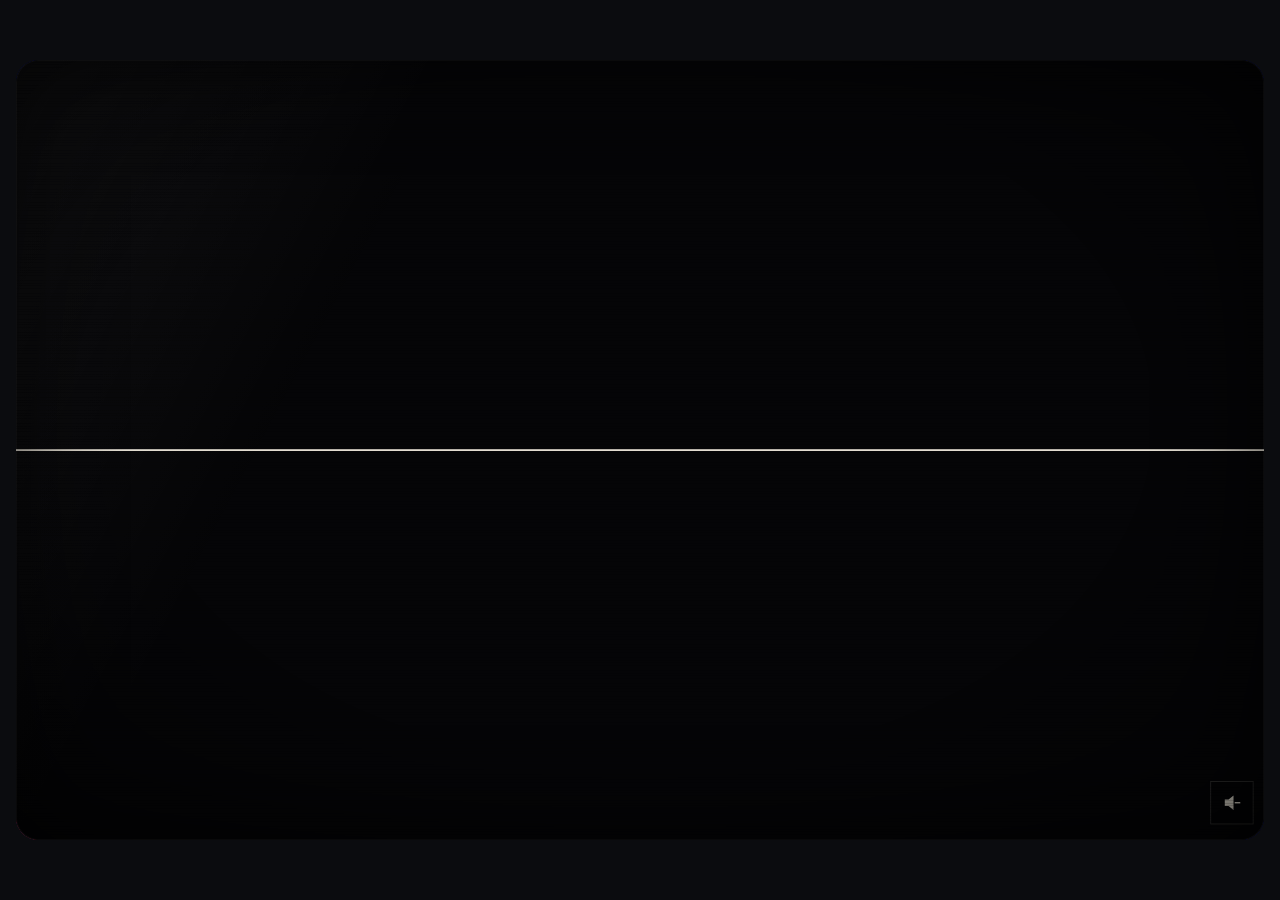
==== commit 4af77e20: "Publish approved Earth Now experience with channel navigation" ====
--- a/index.html
+++ b/index.html
@@ -6,7 +6,6 @@
 <title>Sandbox — research and development</title>
 <meta name="description" content="Sandbox is a research and development company working across science, technology and art. Read about our direction and how we work.">
 <meta name="theme-color" content="#0b0c0f">
-<link rel="icon" href="favicon.svg" type="image/svg+xml">
 <link rel="canonical" href="https://sandbox-cmd.github.io/on-air/">
 <meta property="og:type" content="website">
 <meta property="og:title" content="Sandbox — research and development">
@@ -17,22 +16,28 @@
 <meta property="og:image:height" content="630">
 <meta property="og:image:alt" content="SANDBOX on a teletext page">
 <meta name="twitter:card" content="summary_large_image">
-<link rel="preconnect" href="https://fonts.googleapis.com">
-<link rel="preconnect" href="https://fonts.gstatic.com" crossorigin>
-<link rel="stylesheet" href="https://fonts.googleapis.com/css2?family=Bricolage+Grotesque:opsz,wght@12..96,400..600&family=IBM+Plex+Mono:wght@400;500;600&display=swap">
-<link rel="stylesheet" href="bootleg-v3.css">
-<link rel="stylesheet" href="site.css">
+<link rel="icon" href="engine/favicon.svg" type="image/svg+xml">
+<link rel="preload" href="fonts/BricolageGrotesque-400-600-latin.woff2" as="font" type="font/woff2" crossorigin>
+<link rel="preload" href="fonts/IBMPlexMono-400-latin.woff2" as="font" type="font/woff2" crossorigin>
+<link rel="stylesheet" href="fonts/fonts.css">
+<link rel="stylesheet" href="engine/bootleg-v3.css">
+<link rel="stylesheet" href="engine/site.css">
+<link rel="stylesheet" href="channels.css">
 </head>
 <body>
-<div id="room"><div id="tv" aria-label="Sandbox"></div></div>
-<script src="bootleg-v3.js"></script>
-<script src="copy.js"></script>
-<script src="sandbox-sound.js"></script>
-<script src="r10-sound-control.js"></script>
-<script src="r10-boot-studies.js"></script>
-<script src="r11-boot-page.js"></script>
-<script src="r10-page-art.js"></script>
-<script src="r11-page-art.js"></script>
+<div id="room"></div>
+<script src="engine/bootleg-v3.js"></script>
+<script src="engine/copy.js"></script>
+<script src="engine/sandbox-sound.js"></script>
+<script src="engine/r10-sound-control.js"></script>
+<script src="kit.js"></script>
+<script src="contact.js"></script>
+<script src="sun.js"></script>
+<script src="data/earth-land.js"></script>
+<script src="earth.js"></script>
+<script src="home.js"></script>
+<script src="pictures.js"></script>
+<script src="boot.js"></script>
 <script src="site.js"></script>
 </body>
 </html>
--- a/fonts/fonts.css
+++ b/fonts/fonts.css
@@ -0,0 +1,78 @@
+/* Sandbox on air · integrated candidate · fonts.css. The two faces the site has always used, served from this folder instead of
+   fonts.googleapis.com, so the first paint never waits on a third party and no visitor request leaves for Google. Bricolage Grotesque
+   and IBM Plex Mono are licensed under the SIL Open Font License 1.1 (OFL-*.txt beside this file). The rules and files are Google
+   Fonts' own for Chrome (fetched 25 October 2026, latin and latin-ext subsets only; Cyrillic and Vietnamese are not used here). */
+/* latin-ext */
+@font-face {
+  font-family: 'Bricolage Grotesque';
+  font-style: normal;
+  font-weight: 400 600;
+  font-stretch: 100%;
+  font-display: swap;
+  src: url(BricolageGrotesque-400-600-latin-ext.woff2) format('woff2');
+  unicode-range: U+0100-02BA, U+02BD-02C5, U+02C7-02CC, U+02CE-02D7, U+02DD-02FF, U+0304, U+0308, U+0329, U+1D00-1DBF, U+1E00-1E9F, U+1EF2-1EFF, U+2020, U+20A0-20AB, U+20AD-20C4, U+2113, U+2C60-2C7F, U+A720-A7FF;
+}
+/* latin */
+@font-face {
+  font-family: 'Bricolage Grotesque';
+  font-style: normal;
+  font-weight: 400 600;
+  font-stretch: 100%;
+  font-display: swap;
+  src: url(BricolageGrotesque-400-600-latin.woff2) format('woff2');
+  unicode-range: U+0000-00FF, U+0131, U+0152-0153, U+02BB-02BC, U+02C6, U+02DA, U+02DC, U+0304, U+0308, U+0329, U+2000-206F, U+20AC, U+2122, U+2191, U+2193, U+2212, U+2215, U+FEFF, U+FFFD;
+}
+/* latin-ext */
+@font-face {
+  font-family: 'IBM Plex Mono';
+  font-style: normal;
+  font-weight: 400;
+  font-display: swap;
+  src: url(IBMPlexMono-400-latin-ext.woff2) format('woff2');
+  unicode-range: U+0100-02BA, U+02BD-02C5, U+02C7-02CC, U+02CE-02D7, U+02DD-02FF, U+0304, U+0308, U+0329, U+1D00-1DBF, U+1E00-1E9F, U+1EF2-1EFF, U+2020, U+20A0-20AB, U+20AD-20C4, U+2113, U+2C60-2C7F, U+A720-A7FF;
+}
+/* latin */
+@font-face {
+  font-family: 'IBM Plex Mono';
+  font-style: normal;
+  font-weight: 400;
+  font-display: swap;
+  src: url(IBMPlexMono-400-latin.woff2) format('woff2');
+  unicode-range: U+0000-00FF, U+0131, U+0152-0153, U+02BB-02BC, U+02C6, U+02DA, U+02DC, U+0304, U+0308, U+0329, U+2000-206F, U+20AC, U+2122, U+2191, U+2193, U+2212, U+2215, U+FEFF, U+FFFD;
+}
+/* latin-ext */
+@font-face {
+  font-family: 'IBM Plex Mono';
+  font-style: normal;
+  font-weight: 500;
+  font-display: swap;
+  src: url(IBMPlexMono-500-latin-ext.woff2) format('woff2');
+  unicode-range: U+0100-02BA, U+02BD-02C5, U+02C7-02CC, U+02CE-02D7, U+02DD-02FF, U+0304, U+0308, U+0329, U+1D00-1DBF, U+1E00-1E9F, U+1EF2-1EFF, U+2020, U+20A0-20AB, U+20AD-20C4, U+2113, U+2C60-2C7F, U+A720-A7FF;
+}
+/* latin */
+@font-face {
+  font-family: 'IBM Plex Mono';
+  font-style: normal;
+  font-weight: 500;
+  font-display: swap;
+  src: url(IBMPlexMono-500-latin.woff2) format('woff2');
+  unicode-range: U+0000-00FF, U+0131, U+0152-0153, U+02BB-02BC, U+02C6, U+02DA, U+02DC, U+0304, U+0308, U+0329, U+2000-206F, U+20AC, U+2122, U+2191, U+2193, U+2212, U+2215, U+FEFF, U+FFFD;
+}
+/* latin-ext */
+@font-face {
+  font-family: 'IBM Plex Mono';
+  font-style: normal;
+  font-weight: 600;
+  font-display: swap;
+  src: url(IBMPlexMono-600-latin-ext.woff2) format('woff2');
+  unicode-range: U+0100-02BA, U+02BD-02C5, U+02C7-02CC, U+02CE-02D7, U+02DD-02FF, U+0304, U+0308, U+0329, U+1D00-1DBF, U+1E00-1E9F, U+1EF2-1EFF, U+2020, U+20A0-20AB, U+20AD-20C4, U+2113, U+2C60-2C7F, U+A720-A7FF;
+}
+/* latin */
+@font-face {
+  font-family: 'IBM Plex Mono';
+  font-style: normal;
+  font-weight: 600;
+  font-display: swap;
+  src: url(IBMPlexMono-600-latin.woff2) format('woff2');
+  unicode-range: U+0000-00FF, U+0131, U+0152-0153, U+02BB-02BC, U+02C6, U+02DA, U+02DC, U+0304, U+0308, U+0329, U+2000-206F, U+20AC, U+2122, U+2191, U+2193, U+2212, U+2215, U+FEFF, U+FFFD;
+}
--- a/engine/bootleg-v3.css
+++ b/engine/bootleg-v3.css
@@ -0,0 +1,181 @@
+/* Bootleg Design v3 · bundle.css: the site and the way in (round twenty-one). Scoped under .bdw; the values match tokens.css. */
+.bdw { --k:#050507; --cobalt:#2233ff; --cream:#f2ecdf; --r:#ff3b30; --g:#34f05c; --y:#ffe531; --c:#35f1ff; --m:#ff45e6;
+  --plate:#c8c6c0; --plate2:#a9a7a1; --pink:#0a0a0a; --pink2:#46443f; --pacc:#1c29c9; --prule:rgba(10,10,10,.28);
+  --say:'Bricolage Grotesque', ui-sans-serif, system-ui, sans-serif; --mono:'IBM Plex Mono', ui-monospace, monospace;
+  position:relative; font-family:var(--say); color:var(--cream); background:#0b0c0f; -webkit-font-smoothing:antialiased; }
+.bdw *, .bdw *::before, .bdw *::after { box-sizing:border-box; }
+.bdw .sr { position:absolute; width:1px; height:1px; overflow:hidden; clip:rect(0 0 0 0); clip-path:inset(50%); white-space:nowrap; margin:-1px; padding:0; border:0; }
+.bdw .tt { display:inline-block; line-height:0; vertical-align:-0.16em; white-space:nowrap; }
+.bdw .tt svg { display:inline-block; overflow:visible; }
+.bdw button { font:inherit; color:inherit; background:none; border:0; padding:0; cursor:pointer; }
+.bdw a { color:inherit; }
+.bdw :focus-visible { outline:3px solid var(--y); outline-offset:3px; }
+.bdw h1:focus { outline:none; }
+
+/* the glass */
+.bdw-glass { position:relative; overflow:hidden; background:var(--k); isolation:isolate; }
+.bdw--desktop .bdw-glass { width:1440px; height:900px; border-radius:26px; }
+.bdw--phone .bdw-glass { width:390px; height:844px; }
+.bdw-cv { position:absolute; inset:0; width:100%; height:100%; display:block; }
+.bdw-fx { position:absolute; inset:0; z-index:20; pointer-events:none; border-radius:inherit;
+  background:repeating-linear-gradient(0deg, rgba(0,0,0,.14) 0 1px, transparent 1px 3px),
+    radial-gradient(ellipse at 50% 46%, transparent 58%, rgba(0,0,0,.45) 100%),
+    linear-gradient(118deg, rgba(255,255,255,.05) 0%, rgba(255,255,255,0) 28%);
+  box-shadow:inset 0 0 0 1px rgba(255,255,255,.04), inset 0 0 110px rgba(0,0,0,.55); }
+.bdw--phone .bdw-fx { background:repeating-linear-gradient(0deg, rgba(0,0,0,.1) 0 1px, transparent 1px 3px), radial-gradient(ellipse at 50% 48%, transparent 64%, rgba(0,0,0,.36) 100%); box-shadow:inset 0 0 50px rgba(0,0,0,.4); }
+.bdw-ctl { position:absolute; z-index:30; right:24px; bottom:20px; display:flex; gap:8px; }
+.bdw--phone .bdw-ctl { right:10px; bottom:10px; gap:5px; }
+.bdw--desktop .bdw-ctl { flex-direction:column; align-items:stretch; width:96px; right:12px; bottom:18px; gap:6px; }
+.bdw--desktop .bdw-ctl button { font-size:13px; padding:8px 9px; text-align:left; }
+.bdw-ctl button { font-size:14px; padding:9px 11px; color:var(--cream); background:rgba(5,5,7,.55); border:1px solid rgba(242,236,223,.22); opacity:.5; transition:opacity .25s; }
+.bdw--phone .bdw-ctl button { font-size:11px; padding:0 8px; min-height:40px; }
+.bdw-ctl button:hover, .bdw-ctl button:focus-visible, .bdw-ctl button[aria-pressed="true"] { opacity:1; }
+.bdw-ctl[hidden], .bdw-site[hidden], .bdw-stopwrap[hidden] { display:none; }
+.bdw-stopwrap { position:absolute; inset:0; z-index:10; }
+.bdw-site { position:absolute; inset:0; z-index:5; display:flex; flex-direction:column; background:var(--cobalt); }
+
+/* the stop screen: two lines and a percentage, nothing else */
+.bdw-stop { position:absolute; inset:0; padding:150px 170px 0; }
+.bdw-stop .smile { font:400 190px/1 var(--say); margin:0 0 46px; letter-spacing:-.02em; }
+.bdw-stop .l1, .bdw-stop .l2 { font:400 54px/1.2 var(--say); letter-spacing:-.016em; font-variation-settings:'opsz' 72; margin:0; max-width:1100px; }
+.bdw-stop .l2 { color:var(--y); }
+.bdw-stop .pct { font:400 28px/1.3 var(--say); margin:52px 0 0; color:rgba(242,236,223,.9); }
+.bdw-stop .pct b { font-weight:400; font-variant-numeric:tabular-nums; }
+.bdw-stop .pr2 { animation:bdwwipe 240ms steps(8) backwards; animation-delay:var(--d, 0ms); }
+.bdw-stop.is-still .pr2 { animation:none; }
+@keyframes bdwwipe { from { clip-path:inset(0 100% 0 0); } to { clip-path:inset(0 0 0 0); } }
+.bdw--phone .bdw-stop { padding:120px 26px 0; }
+.bdw--phone .bdw-stop .smile { font-size:104px; margin-bottom:30px; }
+.bdw--phone .bdw-stop .l1, .bdw--phone .bdw-stop .l2 { font-size:30px; }
+.bdw--phone .bdw-stop .pct { font-size:18px; margin-top:34px; }
+
+/* the site chrome */
+.bdw-hdr { flex:none; height:44px; background:#000; display:flex; align-items:center; gap:24px; padding:0 26px; font-size:20px; position:relative; z-index:2; }
+.bdw-hdr .pg { color:var(--cream); text-decoration:none; }
+.bdw-hdr .on { color:var(--g); }
+.bdw-hdr .dt { margin-left:auto; }
+.bdw-hdr .clk { color:var(--y); }
+.bdw-scr { flex:1; min-height:0; position:relative; overflow:hidden; }
+.bdw-ground, .bdw-static { position:absolute; left:0; top:0; width:100%; height:100%; display:block; pointer-events:none; }
+.bdw-static { opacity:0; z-index:3; }
+.bdw-band { flex:none; display:block; width:100%; height:24px; }
+.bdw-keys { flex:none; height:56px; background:#000; display:grid; grid-template-columns:repeat(4, minmax(0, 1fr)); }
+.bdw-keys .k { display:flex; align-items:center; gap:12px; padding:0 22px; text-decoration:none; font-size:20px; }
+.bdw-keys .k i { width:16px; height:16px; flex:none; }
+.bdw-keys .kn { opacity:.75; }
+.bdw-keys .k--red { color:var(--r); } .bdw-keys .k--red i { background:var(--r); }
+.bdw-keys .k--green { color:var(--g); } .bdw-keys .k--green i { background:var(--g); }
+.bdw-keys .k--yellow { color:var(--y); } .bdw-keys .k--yellow i { background:var(--y); }
+.bdw-keys .k--cyan { color:var(--c); } .bdw-keys .k--cyan i { background:var(--c); }
+.bdw-keys .k.is-on { color:#050507; } .bdw-keys .k.is-on i { background:#050507; }
+.bdw-keys .k--red.is-on { background:var(--r); } .bdw-keys .k--green.is-on { background:var(--g); } .bdw-keys .k--yellow.is-on { background:var(--y); } .bdw-keys .k--cyan.is-on { background:var(--c); }
+.bdw-keys .k:hover:not(.is-on) { background:#15161c; }
+
+/* a page: the statement on the left, a plate on the right */
+.bdw-page { position:absolute; inset:0; padding:0 72px 58px; z-index:1; }
+.bdw-page.is-print .pr { animation:bdwrow 260ms steps(4) backwards; animation-delay:calc(90ms + var(--i, 14) * 46ms); }
+@keyframes bdwrow { from { clip-path:inset(0 0 100% 0); } to { clip-path:inset(0 0 0 0); } }
+.bdw-comp { height:100%; display:grid; grid-template-columns:minmax(0, 1fr) 520px; gap:72px; align-items:center; }
+.bdw .kick { display:flex; align-items:center; gap:12px; margin:0; font-size:15px; color:rgba(242,236,223,.88); }
+.bdw .kick .bdw-mark { flex:none; }
+.bdw .stmt { margin:30px 0 0; font:400 64px/1.04 var(--say); letter-spacing:-.02em; font-variation-settings:'opsz' 96; }
+.bdw .stmt > span { display:block; white-space:nowrap; }
+.bdw .para { margin:30px 0 0; max-width:600px; font:400 20px/1.55 var(--say); color:rgba(242,236,223,.92); text-wrap:pretty; }
+.bdw .aside { margin:22px 0 0; font:400 16px/1.5 var(--mono); color:var(--cream); }
+.bdw .aside .i { color:var(--y); margin-right:6px; }
+.bdw-small { position:absolute; left:72px; right:72px; bottom:16px; margin:0; display:flex; align-items:center; gap:28px; font-size:13px; color:rgba(242,236,223,.62); z-index:2; }
+.bdw-small button { color:rgba(242,236,223,.8); text-decoration:underline; text-underline-offset:4px; min-height:24px; }
+
+/* the plate */
+.bdw-dlg { position:relative; width:100%; }
+.bdw-dlg .sh { position:absolute; left:12px; top:12px; width:100%; height:100%; background:repeating-conic-gradient(#050507 0 25%, transparent 0 50%) 0 0 / 4px 4px; }
+.bdw-dlg .pl { position:relative; background:var(--plate); color:var(--pink); padding:42px 30px 26px; font:400 15px/1.5 var(--mono); }
+.bdw-dlg .pl::before { content:''; position:absolute; inset:9px; border:4px double var(--pink); pointer-events:none; }
+.bdw-dlg .tb { position:absolute; left:0; right:0; top:4px; height:20px; margin:0; text-align:center; font-weight:600; font-size:14px; line-height:20px; }
+.bdw-dlg .tb .t { background:var(--plate); padding:0 12px; position:relative; }
+.bdw-dlg .tb .cx { position:absolute; left:22px; top:0; background:var(--plate); padding:0 4px; font-weight:500; }
+.bdw-dlg .tb .cx i { display:inline-block; width:8px; height:8px; background:var(--pink); margin:0 2px; vertical-align:1px; }
+.bdw-dlg .rows { display:flex; flex-direction:column; }
+.bdw-dlg .row { display:grid; grid-template-columns:64px 1fr auto; align-items:baseline; padding:10px 12px; text-decoration:none; }
+.bdw-dlg .row .n { font-size:15px; color:var(--pacc); }
+.bdw-dlg .row .w { font-size:17px; font-weight:500; }
+.bdw-dlg .row em { font-style:normal; font-size:13px; color:var(--pink2); }
+.bdw-dlg .row.is-sel, .bdw-dlg .row:hover, .bdw-dlg .row:focus-visible { background:var(--cobalt); color:var(--cream); }
+.bdw-dlg .row.is-sel .n, .bdw-dlg .row:hover .n, .bdw-dlg .row:focus-visible .n { color:var(--y); }
+.bdw-dlg .row.is-sel em, .bdw-dlg .row:hover em, .bdw-dlg .row:focus-visible em { color:#cfd3ff; }
+.bdw-dlg .row:focus-visible { outline:3px solid var(--pink); outline-offset:0; }
+.bdw-dlg .inp { display:flex; align-items:center; gap:6px; margin:14px 0 0; padding:16px 12px 0; border-top:1px solid var(--prule); font-size:14px; }
+.bdw-dlg .inp .bx { display:inline-flex; align-items:center; justify-content:center; width:22px; height:26px; background:#050507; color:var(--cream); font:500 15px/1 var(--mono); }
+.bdw-dlg .inp .hint { margin-left:14px; color:var(--pink2); font-size:13px; }
+/* the guide: what is on this channel, and what is off air */
+.bdw-dlg .row .tag { font-style:normal; font-size:12px; line-height:1; padding:4px 7px 3px; letter-spacing:.02em; background:#0a0a0a; color:var(--g); }
+.bdw-dlg .row.is-off .tag { background:none; color:var(--pink2); border:1px dashed rgba(10,10,10,.45); padding:3px 6px 2px; }
+.bdw-dlg .row.is-off .w { color:var(--pink2); }
+.bdw-dlg .row.is-off.is-sel .w, .bdw-dlg .row.is-off:hover .w, .bdw-dlg .row.is-off:focus-visible .w { color:var(--cream); }
+.bdw-dlg .row.is-sel .tag, .bdw-dlg .row:hover .tag, .bdw-dlg .row:focus-visible .tag { background:#050507; color:var(--g); border-color:transparent; }
+.bdw-dlg .row.is-off.is-sel .tag, .bdw-dlg .row.is-off:hover .tag, .bdw-dlg .row.is-off:focus-visible .tag { background:none; color:#cfd3ff; border-color:rgba(207,211,255,.6); }
+
+/* the loop: three steps, and a way back to the start */
+.bdw-dlg .loop { position:relative; padding:4px 0 0 30px; }
+.bdw-dlg .loop .rail { position:absolute; left:0; top:4px; overflow:visible; }
+.bdw-dlg .loop ol { list-style:none; margin:0; padding:0; position:relative; }
+.bdw-dlg .loop li { height:64px; display:grid; grid-template-columns:26px 92px minmax(0, 1fr); column-gap:14px; align-items:center; }
+.bdw-dlg .loop li i { width:26px; height:26px; display:inline-flex; align-items:center; justify-content:center; color:#050507; font-size:14px; }
+.bdw-dlg .loop .w { font-size:17px; font-weight:500; }
+.bdw-dlg .loop em { font-style:normal; font-size:13px; line-height:1.45; color:var(--pink2); }
+.bdw-dlg .lfoot { margin:16px 0 0; padding:14px 0 0; border-top:1px solid var(--prule); font-size:14px; line-height:1.5; display:flex; gap:10px; align-items:baseline; }
+.bdw-dlg .lfoot .i { color:var(--pacc); font-size:18px; line-height:1; }
+
+/* an off-air channel: the canvas fills the screen, a caption holds on in the corner */
+.bdw-scr.is-off .bdw-ground { display:none; }
+.bdw-scr.is-off .bdw-page { padding:0; }
+.bdw-off { position:absolute; inset:0; background:#050507; }
+.bdw-offcv { position:absolute; left:0; top:0; width:100%; height:100%; display:block; }
+.bdw-off .cap { position:absolute; left:72px; bottom:58px; background:#000; padding:18px 24px 20px; max-width:560px; box-shadow:10px 10px 0 rgba(0,0,0,.45); }
+.bdw-off .cap .n { margin:0; font-size:15px; color:var(--y); }
+.bdw-off .cap .ln { margin:12px 0 0; font:400 44px/1.05 var(--say); letter-spacing:-.018em; font-variation-settings:'opsz' 96; color:var(--cream); }
+.bdw-off .cap .go { margin:16px 0 0; font:400 15px/1.4 var(--mono); }
+.bdw-off .cap .go a { color:var(--c); text-underline-offset:4px; display:inline-block; min-height:24px; }
+
+/* phone */
+.bdw--phone .bdw-hdr { height:34px; gap:12px; padding:0 14px; font-size:13px; }
+.bdw--phone .bdw-hdr .dt { display:none; }
+.bdw--phone .bdw-hdr .clk { margin-left:auto; }
+.bdw--phone .bdw-band { height:14px; }
+.bdw--phone .bdw-keys { height:88px; grid-template-columns:repeat(2, minmax(0, 1fr)); grid-template-rows:repeat(2, 44px); }
+.bdw--phone .bdw-keys .k { padding:0 14px; gap:8px; font-size:14px; }
+.bdw--phone .bdw-keys .k i { width:11px; height:11px; }
+.bdw--phone .bdw-page { padding:26px 20px 70px; overflow-y:auto; }
+.bdw--phone .bdw-scr.is-off .bdw-page { padding:0; overflow:hidden; }
+.bdw--phone .bdw-comp { display:block; height:auto; }
+.bdw--phone .kick { font-size:11px; }
+.bdw--phone .stmt { font-size:36px; margin-top:20px; }
+.bdw--phone .stmt > span { white-space:normal; display:inline; }
+.bdw--phone .stmt > span::after { content:' '; }
+.bdw--phone .para { font-size:17px; margin-top:18px; }
+.bdw--phone .aside { font-size:14px; }
+.bdw--phone .rc { margin-top:30px; }
+.bdw--phone .bdw-dlg .pl { padding:38px 16px 18px; }
+.bdw--phone .bdw-dlg .row { grid-template-columns:48px 1fr auto; min-height:44px; align-items:center; }
+.bdw--phone .bdw-dlg .row .w { font-size:15px; }
+.bdw--phone .bdw-dlg .inp .hint { display:none; }
+.bdw--phone .bdw-dlg .loop li { grid-template-columns:26px 62px minmax(0, 1fr); column-gap:10px; }
+.bdw--phone .bdw-dlg .loop .w { font-size:15px; }
+.bdw--phone .bdw-dlg .loop em { font-size:12px; }
+.bdw--phone .bdw-small { position:static; margin:30px 0 0; flex-wrap:wrap; gap:12px 18px; font-size:11px; }
+.bdw--phone .bdw-off .cap { left:16px; right:16px; bottom:20px; max-width:none; padding:14px 16px 16px; }
+.bdw--phone .bdw-off .cap .n { font-size:11px; }
+.bdw--phone .bdw-off .cap .ln { font-size:30px; }
+.bdw--phone .bdw-off .cap .go { font-size:13px; }
+
+/* review strip (not part of the site) */
+.bdw-review { height:48px; display:flex; align-items:center; gap:8px; padding:0 16px; background:#16161b; color:#d8d6ce; font:400 13px/1 var(--mono); }
+.bdw--phone .bdw-review { height:56px; padding:0 8px; gap:5px; font-size:10.5px; }
+.bdw-review .chip { background:var(--m); color:#16161b; padding:4px 8px; font-weight:600; }
+.bdw-review .rl { margin-left:auto; opacity:.55; }
+.bdw--phone .bdw-review .rl { display:none; }
+.bdw-review button { padding:7px 10px; border:1px solid #3a3a44; color:#d8d6ce; }
+.bdw-review button[aria-pressed="true"] { background:#f2ecdf; color:#16161b; border-color:#f2ecdf; }
+
+@media (prefers-reduced-motion: reduce) { .bdw .pr, .bdw .pr2 { animation:none !important; } }
+
--- a/engine/site.css
+++ b/engine/site.css
@@ -0,0 +1,172 @@
+/* Sandbox · the Fable proposal, round ten, 24 Oct 2026: round eight's stylesheet with round nine's icon control, the 300/400 screens and the note's quiet additions at the end. One screen, the broadcast, scaled to the window: the original's shell, kept. */
+:root { --room: #0b0c0f; --ink: #f2ecdf; color-scheme: dark; }
+html, body { height: 100%; }
+body { margin: 0; background: var(--room); color: var(--ink); overflow: hidden; padding-inline: 16px; box-sizing: border-box; font-family: 'IBM Plex Mono', ui-monospace, Menlo, monospace; }
+#room { position: relative; width: 100%; height: 100%; }
+#tv { position: absolute; left: 0; top: 0; transform-origin: 0 0; outline: none; }
+#tv:focus-visible { outline: none; }
+
+/* the way in: one layer over the site, owning one canvas; the glass (scanlines, vignette) stays above it */
+.fb-boot { position:absolute; inset:0; z-index:15; background:#050507; }
+.fb-boot .fb-bootcv { position:absolute; inset:0; width:100%; height:100%; display:block; }
+.fb-boot .bdw-stop { z-index:2; }
+.fb-boot .bdw-stop .smile, .fb-boot .bdw-stop .l1, .fb-boot .bdw-stop .l2 { visibility:hidden; }
+.fb-boot .bdw-stop.s1 .smile, .fb-boot .bdw-stop.s2 .l1, .fb-boot .bdw-stop.s3 .l2 { visibility:visible; animation:bdwwipe 240ms steps(8) backwards; }
+.fb-boot .bdw-stop.is-rm .smile, .fb-boot .bdw-stop.is-rm .l1, .fb-boot .bdw-stop.is-rm .l2 { animation:none; }
+.fb-boot .bdw-ctl { z-index:3; }
+.fb-boot.is-done { display:none; }
+
+/* the ground lifts where the pointer passes: a second canvas over the dither, under the page */
+.fb-lift { position:absolute; left:0; top:0; width:100%; height:100%; display:block; pointer-events:none; }
+
+/* composition: the original grid, with room for a page that has no plate */
+.bdw-page { overflow:auto; scrollbar-width:none; }
+.bdw-page::-webkit-scrollbar { display:none; }
+.bdw-comp.fb-wide { grid-template-columns:minmax(0, 1fr); }
+.bdw .stmt .fb-sub { font-size:36px; line-height:1.15; margin-top:10px; letter-spacing:-.012em; font-variation-settings:'opsz' 48; color:rgba(242,236,223,.92); }
+.bdw .stmt.fb-one { font-size:92px; line-height:1; }
+.bdw .para + .para { margin-top:18px; }
+.bdw .para.fb-lead { font-size:23px; line-height:1.45; max-width:640px; }
+.bdw .kick .sub { color:var(--y); }
+.bdw .kick .sep { opacity:.5; margin:0 4px; }
+
+/* the small row: page, subpage, the way back in, sound */
+.bdw-small .fb-turn { display:inline-flex; align-items:center; gap:10px; }
+.bdw-small button.fb-arrow { text-decoration:none; font:400 14px/1 var(--mono); padding:2px 6px; border:1px solid rgba(242,236,223,.3); min-height:24px; }
+.bdw-small button.fb-arrow:disabled { opacity:.3; cursor:default; }
+
+/* plates: the same object, with new bodies. A screen in the plate is black, like the set's own */
+.bdw-dlg .fb-screen { display:block; width:100%; height:150px; background:#000; margin:0 0 10px; touch-action:pan-y; }
+.bdw-dlg .fb-screen.is-held { cursor:grabbing; }
+.bdw-dlg .fb-screen.fb-forms { cursor:default; }
+.bdw-dlg .row .w small { display:block; font-size:12px; font-weight:400; color:var(--pink2); margin-top:2px; line-height:1.35; }
+.bdw-dlg .row.is-sel .w small, .bdw-dlg .row:hover .w small, .bdw-dlg .row:focus-visible .w small { color:#cfd3ff; }
+.bdw-dlg .row .n.fb-sq { width:26px; height:26px; display:inline-flex; align-items:center; justify-content:center; color:#050507; }
+.bdw-dlg .row.fb-stage { grid-template-columns:40px 1fr auto; align-items:center; min-height:62px; }
+.bdw-dlg .row.fb-stage .w { font-size:17px; }
+.bdw-dlg .row.fb-stage em { display:inline-block; width:10px; height:10px; border:1px solid rgba(10,10,10,.5); }
+.bdw-dlg .row.fb-stage.is-sel em, .bdw-dlg .row.fb-stage:hover em, .bdw-dlg .row.fb-stage:focus-visible em { background:var(--y); border-color:var(--y); }
+.bdw-dlg .fb-formshint { margin:12px 0 0; padding:12px 12px 0; border-top:1px solid var(--prule); font-size:12px; line-height:1.45; color:var(--pink2); }
+.bdw-dlg .kv { display:grid; grid-template-columns:112px 1fr; gap:6px 14px; padding:10px 12px; font-size:14px; line-height:1.5; }
+.bdw-dlg .fb-screen + .kv { border-top:1px solid var(--prule); }
+.bdw-dlg .kv + .kv { border-top:1px solid var(--prule); }
+.bdw-dlg .kv b { font-weight:600; color:var(--pacc); font-size:12px; letter-spacing:.03em; text-transform:lowercase; padding-top:3px; }
+.bdw-dlg .fb-nav { display:flex; justify-content:space-between; gap:12px; margin:14px 0 0; padding:14px 12px 0; border-top:1px solid var(--prule); font-size:14px; }
+.bdw-dlg .fb-nav a { color:var(--pacc); text-decoration:none; text-underline-offset:4px; min-height:24px; display:inline-flex; align-items:center; gap:6px; }
+.bdw-dlg .fb-nav a:hover, .bdw-dlg .fb-nav a:focus-visible { text-decoration:underline; }
+.bdw-dlg .fb-say { margin:0; padding:12px 12px 4px; font-size:15px; line-height:1.5; }
+.bdw-dlg .fb-say b { display:block; font:400 28px/1.15 var(--say); letter-spacing:-.015em; margin-bottom:10px; color:#0a0a0a; }
+
+/* the form, inside the plate */
+.bdw-dlg form { display:flex; flex-direction:column; gap:12px; padding:4px 12px 0; }
+.bdw-dlg label { display:flex; flex-direction:column; gap:5px; font-size:12px; font-weight:600; color:var(--pacc); letter-spacing:.03em; }
+.bdw-dlg input, .bdw-dlg textarea { font:400 15px/1.45 var(--mono); color:#0a0a0a; background:#dedcd6; border:0; border-bottom:2px solid #0a0a0a; padding:8px 10px; width:100%; box-sizing:border-box; border-radius:0; }
+.bdw-dlg textarea { min-height:124px; resize:vertical; }
+.bdw-dlg input:focus-visible, .bdw-dlg textarea:focus-visible { outline:3px solid var(--cobalt); outline-offset:0; background:#f2ecdf; }
+.bdw-dlg .fb-send { align-self:flex-start; font:500 15px/1 var(--mono); color:var(--cream); background:#0a0a0a; padding:12px 18px; min-height:44px; box-shadow:4px 4px 0 var(--cobalt); }
+.bdw-dlg .fb-send:hover, .bdw-dlg .fb-send:focus-visible { background:var(--cobalt); box-shadow:4px 4px 0 #0a0a0a; }
+.bdw-dlg .fb-send:active { transform:translate(2px,2px); box-shadow:2px 2px 0 #0a0a0a; }
+.bdw-dlg .fb-sendrow { display:flex; align-items:center; gap:14px; flex-wrap:wrap; }
+.bdw-dlg .fb-pre { font-size:12px; line-height:1.4; color:#0a0a0a; opacity:.72; max-width:260px; }
+.bdw-dlg .fb-note { margin:12px 12px 0; padding:12px; background:#0a0a0a; color:var(--cream); font-size:14px; line-height:1.5; }
+.bdw-dlg .fb-note b { color:var(--y); display:block; font-weight:600; margin-bottom:4px; }
+.bdw-dlg .fb-note.is-warn { background:none; color:#0a0a0a; border:1px dashed rgba(10,10,10,.5); }
+.bdw-dlg .fb-note[hidden] { display:none; }
+
+/* the note: a letter, read across two columns */
+.fb-note-page { max-width:1180px; }
+.fb-note-page .fb-cols { columns:2; column-gap:56px; margin:26px 0 0; }
+.fb-note-page .fb-cols p { margin:0 0 16px; font:400 19px/1.52 var(--say); color:rgba(242,236,223,.93); break-inside:avoid; text-wrap:pretty; }
+.fb-note-page .fb-sign { margin:10px 0 0; font:400 15px/1.5 var(--mono); color:var(--y); display:flex; align-items:center; gap:14px; }
+.fb-note-page .fb-sign .tt { color:var(--cream); }
+.fb-note-page .fb-sign i { display:inline-block; width:40px; height:2px; background:var(--y); }
+
+/* tablet: a third board, 1040 × 720, so a window between the phone and the desktop keeps the type readable */
+.bdw--tablet .bdw-glass { width:1040px; height:720px; border-radius:20px; }
+.bdw--tablet .bdw-fx { background:repeating-linear-gradient(0deg, rgba(0,0,0,.1) 0 1px, transparent 1px 3px), radial-gradient(ellipse at 50% 48%, transparent 64%, rgba(0,0,0,.36) 100%); box-shadow:inset 0 0 50px rgba(0,0,0,.4); }
+.bdw--tablet .bdw-ctl { flex-direction:column; align-items:stretch; width:92px; right:12px; bottom:14px; gap:6px; }
+.bdw--tablet .bdw-ctl button { font-size:12px; padding:7px 8px; text-align:left; }
+.bdw--tablet .bdw-hdr { height:38px; font-size:16px; padding:0 22px; gap:18px; }
+.bdw--tablet .bdw-band { height:18px; }
+.bdw--tablet .bdw-keys { height:48px; }
+.bdw--tablet .bdw-keys .k { font-size:16px; padding:0 16px; gap:10px; }
+.bdw--tablet .bdw-keys .k i { width:13px; height:13px; }
+.bdw--tablet .bdw-page { padding:0 48px 44px; }
+.bdw--tablet .bdw-comp { grid-template-columns:minmax(0, 1fr) 400px; gap:44px; }
+.bdw--tablet .bdw-comp.fb-wide { grid-template-columns:minmax(0, 1fr); }
+.bdw--tablet .kick { font-size:13px; }
+.bdw--tablet .stmt { font-size:46px; margin-top:22px; }
+.bdw--tablet .stmt.fb-one { font-size:68px; }
+.bdw--tablet .stmt .fb-sub { font-size:27px; margin-top:8px; }
+.bdw--tablet .para { font-size:17px; margin-top:20px; max-width:520px; }
+.bdw--tablet .para.fb-lead { font-size:19px; }
+.bdw--tablet .para + .para { margin-top:12px; }
+.bdw--tablet .aside { font-size:14px; margin-top:16px; }
+.bdw--tablet .bdw-small { left:48px; right:48px; bottom:12px; font-size:12px; gap:20px; }
+.bdw--tablet .bdw-dlg .pl { padding:36px 22px 20px; }
+.bdw--tablet .bdw-dlg .fb-screen { height:130px; }
+.bdw--tablet .bdw-dlg .row { padding:8px 10px; }
+.bdw--tablet .bdw-dlg .row .w { font-size:15px; }
+.bdw--tablet .bdw-dlg .row.fb-stage { min-height:54px; }
+.bdw--tablet .bdw-dlg .row.fb-stage .w { font-size:15px; }
+.bdw--tablet .bdw-dlg .kv { grid-template-columns:96px 1fr; padding:8px 10px; font-size:13px; }
+.bdw--tablet .bdw-dlg .fb-say { font-size:14px; }
+.bdw--tablet .bdw-dlg textarea { min-height:96px; }
+.bdw--tablet .fb-note-page .stmt { font-size:40px; margin-top:14px; }
+.bdw--tablet .fb-note-page .fb-cols { column-gap:36px; margin-top:14px; }
+.bdw--tablet .fb-note-page .fb-cols p { font-size:15px; line-height:1.45; margin-bottom:10px; }
+.bdw--tablet .fb-note-page .fb-sign { margin-top:6px; font-size:13px; }
+.bdw--tablet .fb-note-page .aside { margin-top:10px; }
+.bdw--tablet .bdw-stop { padding:96px 110px 0; }
+.bdw--tablet .bdw-stop .smile { font-size:150px; margin-bottom:34px; }
+.bdw--tablet .bdw-stop .l1, .bdw--tablet .bdw-stop .l2 { font-size:42px; }
+
+/* the phone board scrolls inside the set and has no scrollbar: one small line at the foot says there is more, until the reader moves */
+.fb-more { position:absolute; left:0; right:0; bottom:10px; margin:0; text-align:center; font-size:11px; color:rgba(242,236,223,.85); pointer-events:none; z-index:3; opacity:0; transition:opacity .2s; }
+.fb-more .tt { background:rgba(5,5,7,.72); padding:4px 4px 4px 8px; }
+.fb-more i { display:inline-block; width:0; height:0; border-left:4px solid transparent; border-right:4px solid transparent; border-top:6px solid rgba(242,236,223,.85); margin-left:-2px; vertical-align:middle; background:rgba(5,5,7,.72); box-shadow:0 -4px 0 4px rgba(5,5,7,.72); }
+.fb-more.is-on { opacity:1; }
+@media (prefers-reduced-motion: reduce) { .fb-more { transition:none; } }
+
+/* phone */
+.bdw--phone .stmt.fb-one { font-size:58px; }
+/* 48 on the board is 44 on the glass: the 390 board is scaled by 358/390 inside the shell's 16px side padding */
+.bdw--phone .bdw-small button.fb-arrow { min-height:48px; min-width:48px; display:inline-flex; align-items:center; justify-content:center; font-size:18px; }
+.bdw--phone .bdw-small button { min-height:48px; display:inline-flex; align-items:center; }
+.bdw--phone .stmt .fb-sub { display:block; font-size:24px; margin-top:6px; }
+.bdw--phone .stmt .fb-sub::after { content:none; }
+.bdw--phone .para.fb-lead { font-size:18px; }
+.bdw--phone .bdw-dlg .fb-screen { height:112px; }
+.bdw--phone .bdw-dlg .kv { grid-template-columns:1fr; gap:2px; }
+.bdw--phone .bdw-dlg .row.fb-stage { grid-template-columns:34px 1fr auto; }
+.bdw--phone .fb-note-page .fb-cols { columns:1; }
+.bdw--phone .fb-note-page .fb-cols p { font-size:17px; }
+.bdw--phone .bdw-dlg textarea { min-height:100px; }
+.bdw--phone .bdw-small .fb-turn { width:100%; justify-content:space-between; }
+
+@media (prefers-reduced-motion: reduce) { .bdw .pr, .bdw .pr2 { animation:none !important; } .bdw-dlg .fb-send:active { transform:none; } }
+
+/* round nine → ten: the sound control is one icon, in the way in's corner and in every page's small row. No words on it; the label is for the screen reader.
+   Touch: the visible square keeps its weight (50 on the board; 36 in the small row; 48 there on the phone) and a transparent halo (::after, 7 px) carries the
+   hit area, so after the shell's scale (0.93 on a 1000 px tablet window, 0.92 on the 390 phone) the target is still 44 px or more on the glass. */
+button.fb-snd { position:relative; display:inline-flex; align-items:center; justify-content:center; width:50px; height:50px; min-height:50px; padding:0; margin:0; border:1px solid rgba(242,236,223,.22); background:rgba(5,5,7,.55); color:var(--cream); opacity:.6; transition:opacity .2s; cursor:pointer; border-radius:0; }
+button.fb-snd::after { content:''; position:absolute; inset:-7px; }
+button.fb-snd:hover, button.fb-snd:focus-visible { opacity:1; }
+button.fb-snd:focus-visible { outline:2px solid var(--y); outline-offset:2px; }
+button.fb-snd[data-desired="off"] { opacity:.9; color:rgba(242,236,223,.55); }
+button.fb-snd[data-live="false"][data-desired="on"] svg { animation:fb-sndwait 1.2s steps(2) infinite; }
+button.fb-snd:disabled { cursor:default; opacity:.35; }
+@keyframes fb-sndwait { 50% { opacity:.45; } }
+.bdw-ctl.fb-bootctl { width:auto; align-items:flex-end; }
+.bdw--desktop .bdw-ctl.fb-bootctl, .bdw--tablet .bdw-ctl.fb-bootctl { width:auto; }
+.bdw-small button.fb-snd { text-decoration:none; margin-left:auto; width:36px; height:36px; min-height:36px; opacity:.55; }
+.bdw-small button.fb-snd svg { width:18px; height:18px; }
+.bdw--phone .bdw-small button.fb-snd { margin-left:0; width:48px; height:48px; min-height:48px; }
+/* the screens on 300 and 400 are plate screens like the others */
+.bdw-dlg .fb-screen.fb-wrong, .bdw-dlg .fb-screen.fb-page { cursor:default; }
+.bdw-dlg .fb-screen.fb-page { margin-bottom:14px; }
+/* the note: the signature's rule draws itself, the fold between the columns is a dotted line; nothing else moves on a letter */
+.fb-note-page .fb-cols { column-rule:1px dotted rgba(242,236,223,.25); }
+.fb-note-page .fb-sign i { animation:fb-rule 600ms steps(8) both; transform-origin:0 50%; }
+@keyframes fb-rule { from { transform:scaleX(0); } to { transform:scaleX(1); } }
+@media (prefers-reduced-motion: reduce) { .fb-note-page .fb-sign i { animation:none; } button.fb-snd[data-live="false"][data-desired="on"] svg { animation:none; opacity:.6; } }
--- a/channels.css
+++ b/channels.css
@@ -0,0 +1,88 @@
+/* Sandbox on air · integrated candidate · 25 October 2026 · channels.css
+   Only what this site adds to round eleven's stylesheets (engine/bootleg-v3.css, engine/site.css, both unchanged): one shape
+   for every channel with a programme (words left, the programme right edge to edge; on a phone the programme first), the
+   channel strip, the landing's later print, and the tablet and phone boards.
+   Cleaned from round two's studies.css (which carried the first study's rules twice); no review bench here. */
+
+:root { color-scheme: dark; }
+.os-board { position:absolute; left:0; top:0; transform-origin:0 0; outline:none; }
+.os-board .bdw-site { position:absolute; inset:0; display:flex; flex-direction:column; }
+.os-board .bdw-page { overflow:hidden; }
+.bdw--phone.os-board .bdw-page { overflow-y:auto; overscroll-behavior:contain; }
+.os-snow { position:absolute; left:0; top:0; width:100%; height:100%; display:block; pointer-events:none; z-index:4; }
+.os-pic { display:block; background:#000; image-rendering:pixelated; }
+.os-pic:focus-visible { outline:3px solid var(--y); outline-offset:-3px; }
+
+/* the print-in is round eleven's (bdwrow: a stepped clip-path wipe, 260 ms in four steps). A clip-path also clips hit-testing, and
+   so does a mask (tried, and measured in Chrome), so the wipe stays as it was and site.js finds a still-printing target by its box
+   (see "print-in" in site.js; checked in qa/behaviour.mjs) */
+/* the landing after the way in: the world is already there; the words print round it a beat later */
+.bdw-page.os-land.is-print .pr { animation-delay:calc(520ms + var(--i, 14) * 52ms); }
+
+/* the channel strip: the kicker line is the channel and its subchannels, the current one lit in the channel's key colour */
+.bdw .kick.os-strip { gap:6px; flex-wrap:wrap; }
+.os-strip .bdw-mark { margin-right:6px; }
+.os-strip .os-sc { display:inline-flex; align-items:center; gap:8px; min-height:30px; padding:0 9px; text-decoration:none; color:rgba(242,236,223,.82); border:1px solid rgba(242,236,223,.18); }
+.os-strip--g .os-sc .n { color:var(--g); } .os-strip--y .os-sc .n { color:var(--y); }
+.os-strip .os-sc:hover:not(.is-on) { background:#15161c; color:var(--cream); }
+.os-strip--g .os-sc.is-on { background:var(--g); border-color:var(--g); color:#050507; }
+.os-strip--y .os-sc.is-on { background:var(--y); border-color:var(--y); color:#050507; }
+.os-strip .os-sc.is-on .n { color:#050507; }
+
+/* every channel with a programme: the programme on the right, edge to edge; the words keep round eleven's measure on the left */
+.os-chan { position:relative; height:100%; }
+.os-chan .os-prog { position:absolute; top:0; right:-72px; bottom:-58px; width:620px; background:#000; overflow:hidden; }
+.os-words { height:100%; max-width:690px; display:flex; flex-direction:column; justify-content:center; }
+.os-words .stmt { margin-top:22px; }
+.os-chan--100 .os-words .stmt { margin-top:28px; }
+.os-chan--200 .stmt, .os-chan--300 .stmt { font-size:58px; }
+.os-chan--300 .para { font-size:18px; margin-top:14px; }
+.os-chan--300 .para.fb-lead { font-size:20px; }
+.os-chan--200 .para + .para { margin-top:16px; }
+.bdw .aside.os-log { font-size:15px; margin-top:14px; color:rgba(242,236,223,.9); max-width:600px; line-height:1.45; }
+.bdw .aside.os-log + .os-log { margin-top:6px; }
+.bdw .aside.os-log b { font-weight:500; color:var(--y); margin-right:4px; }
+.bdw--desktop .os-ch100 .bdw-small, .bdw--desktop .os-ch200 .bdw-small, .bdw--desktop .os-ch210 .bdw-small, .bdw--desktop .os-ch220 .bdw-small,
+.bdw--desktop .os-ch230 .bdw-small, .bdw--desktop .os-ch300 .bdw-small { right:692px; }
+.os-ch310 .fb-note-page .stmt { margin-top:22px; }
+
+/* a channel with no signal: the engine's picture and caption, and a small row so its hiss can be muted */
+.bdw-small.os-offsmall { left:auto; right:24px; bottom:18px; z-index:3; }
+.bdw-small.os-offsmall button[data-act="replay"] { background:#000; padding:4px 8px; }
+
+/* the tablet board (1040 × 720, round eleven's): the programme is 492 × 616 */
+.bdw--tablet .os-chan .os-prog { right:-48px; bottom:-44px; width:492px; }
+.bdw--tablet .os-words { max-width:450px; }
+.bdw--tablet .os-words .stmt { font-size:40px; margin-top:16px; }
+.bdw--tablet .os-chan--100 .os-words .stmt { font-size:60px; margin-top:20px; }
+.bdw--tablet .os-chan--300 .para, .bdw--tablet .os-chan--200 .para { font-size:15px; margin-top:10px; }
+.bdw--tablet .os-chan .para.fb-lead { font-size:17px; }
+.bdw--tablet .bdw .aside.os-log, .bdw--tablet .aside.os-log { font-size:13px; }
+.bdw--tablet .os-ch100 .bdw-small, .bdw--tablet .os-ch200 .bdw-small, .bdw--tablet .os-ch210 .bdw-small, .bdw--tablet .os-ch220 .bdw-small,
+.bdw--tablet .os-ch230 .bdw-small, .bdw--tablet .os-ch300 .bdw-small { right:540px; }
+
+/* the tablet's 400: the form's plate fits the shorter screen, and the small row stays clear of it */
+.bdw--tablet .os-400 .bdw-dlg .fb-screen { height:112px; }
+.bdw--tablet .os-400 .bdw-dlg textarea { min-height:70px; }
+.bdw--tablet .os-400 .bdw-dlg form { gap:8px; }
+.bdw--tablet .os-400 .bdw-dlg .pl { padding-top:32px; padding-bottom:16px; }
+.bdw--tablet .os-ch400 .bdw-small { right:470px; }
+
+/* the phone: the programme first, full width, then the words; the board's height follows the screen */
+.bdw--phone .os-strip .os-sc { min-height:48px; padding:0 10px; }
+.bdw--phone .os-chan { height:auto; }
+.bdw--phone .os-chan .os-prog { position:relative; inset:auto; margin:-26px -20px 22px; width:390px; height:488px; }
+.bdw--phone .os-chan--100 .os-prog { height:420px; }
+.bdw--phone .os-words { height:auto; display:block; max-width:none; }
+.bdw--phone .os-words .stmt, .bdw--phone .os-chan--200 .stmt, .bdw--phone .os-chan--300 .stmt { font-size:34px; margin-top:16px; }
+.bdw--phone .os-chan--100 .os-words .stmt { font-size:44px; }
+.bdw--phone .os-chan--300 .para { font-size:16px; }
+.bdw--phone .bdw .aside.os-log, .bdw--phone .aside.os-log { font-size:13px; }
+.bdw--phone .bdw-small.os-offsmall { position:absolute; margin:0; right:12px; bottom:auto; top:12px; }
+
+/* Keep the scroll cue outside the reading viewport. The strip stays reserved when
+   the cue fades, so beginning to scroll never changes the page's geometry. */
+.bdw--phone.os-board .bdw-scr:not(.is-off) .bdw-page { bottom:28px; }
+.bdw--phone.os-board .fb-more { bottom:0; height:28px; display:flex; align-items:center; justify-content:center; gap:4px; background:var(--k); }
+.bdw--phone.os-board .fb-more .tt { padding:0; background:none; }
+.bdw--phone.os-board .fb-more i { margin:0; background:none; box-shadow:none; }
